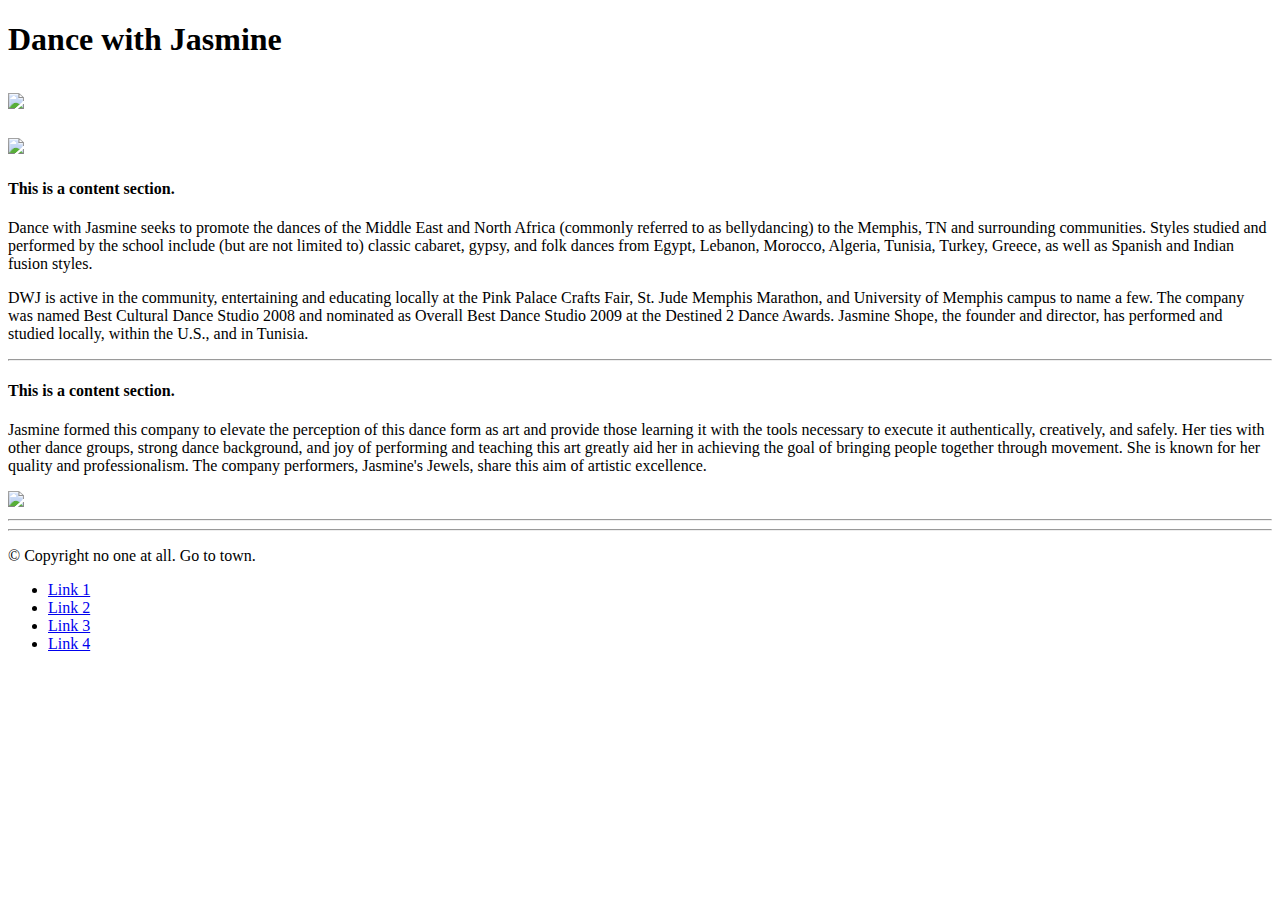
==== index.html @ 49c08023 "DwJ" ====
<!doctype html>
<html class="no-js" lang="en">
<head>
	<meta charset="utf-8" />
	<meta name="viewport" content="width=device-width, initial-scale=1.0" />
	<title>Dance with Jasmine</title>
	<link rel="stylesheet" href="stylesheets/app.css" />
	<script src="bower_components/modernizr/modernizr.js"></script>
</head>
<body>
	<div class="band" id="hero">
		<div class="row">
			<div class="large-12 columns">
				<h1 class="title">Dance with Jasmine</h1>
			</div>
		</div>
		<div class="row">
			<div class="large-3 columns">
				<h1><img id="logo" src="http://www.dancewithjasmine.com/Home_files/n_a.jpg"></h1>
			</div>
		</div>
	</div>

	<div class="row">
		<div class="large-4 columns">
			<img src="http://www.dancewithjasmine.com/Home_files/poseinwaterB.jpg">
		</div>
		<div class="large-8 columns">
			<h4>This is a content section.</h4>
			<div class="row">
				<div class="large-6 columns">
					<p>Dance with Jasmine seeks to promote the dances of the Middle East and North Africa (commonly referred to as bellydancing) to the Memphis, TN and surrounding communities. Styles studied and performed by the school include (but are not limited to) classic cabaret, gypsy, and folk dances from Egypt, Lebanon, Morocco, Algeria, Tunisia, Turkey, Greece, as well as Spanish and Indian fusion styles.</p>
				</div>
				<div class="large-6 columns">
					<p>DWJ is active in the community, entertaining and educating locally at the Pink Palace Crafts Fair, St. Jude Memphis Marathon, and University of Memphis campus to name a few. The company was named Best Cultural Dance Studio 2008 and nominated as Overall Best Dance Studio 2009 at the Destined 2 Dance Awards. Jasmine Shope, the founder and director, has performed and studied locally, within the U.S., and in Tunisia.</p>
				</div>
			</div>
		</div>
		<hr>
	</div>

	<div class="row">
		<div class="large-8 columns">
			<h4>This is a content section.</h4>
			<p>Jasmine formed this company to elevate the perception of this dance form as art and provide those learning it with the tools necessary to execute it authentically, creatively, and safely. Her ties with other dance groups, strong dance background, and joy of performing and teaching this art greatly aid her in achieving the goal of bringing people together through movement. She is known for her quality and professionalism. The company performers, Jasmine's Jewels, share this aim of artistic excellence.</p>
		</div>
		<div class="large-4 columns">
			<img src="http://placehold.it/400x300&text=[img]">
		</div>
		<hr>
	</div>

	<footer class="row">
		<div class="large-12 columns">
			<hr/>
			<div class="row">
				<div class="large-6 columns">
					<p>© Copyright no one at all. Go to town.</p>
				</div>
				<div class="large-6 columns">
					<ul class="inline-list right">
						<li><a href="#">Link 1</a></li>
						<li><a href="#">Link 2</a></li>
						<li><a href="#">Link 3</a></li>
						<li><a href="#">Link 4</a></li>
					</ul>
				</div>
			</div>
		</div>
	</footer>

	<script src="bower_components/jquery/dist/jquery.min.js"></script>
	<script src="bower_components/foundation/js/foundation.min.js"></script>
	<script src="js/app.js"></script>
</body>
</html>
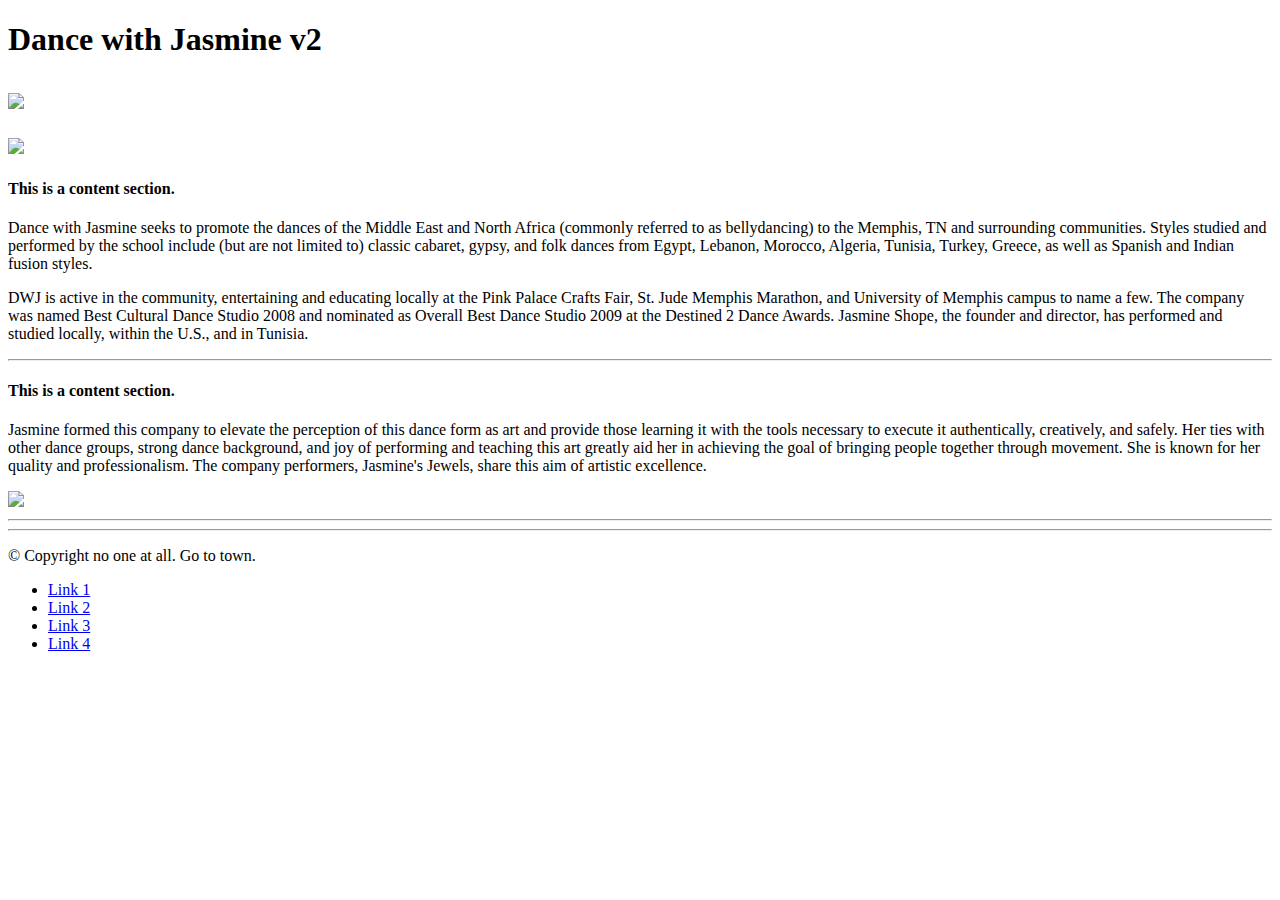
==== commit e04c74b4: "corrected title" ====
--- a/index.html
+++ b/index.html
@@ -11,7 +11,7 @@
 	<div class="band" id="hero">
 		<div class="row">
 			<div class="large-12 columns">
-				<h1 class="title">Dance with Jasmine</h1>
+				<h1 class="title">Dance with Jasmine v2</h1>
 			</div>
 		</div>
 		<div class="row">
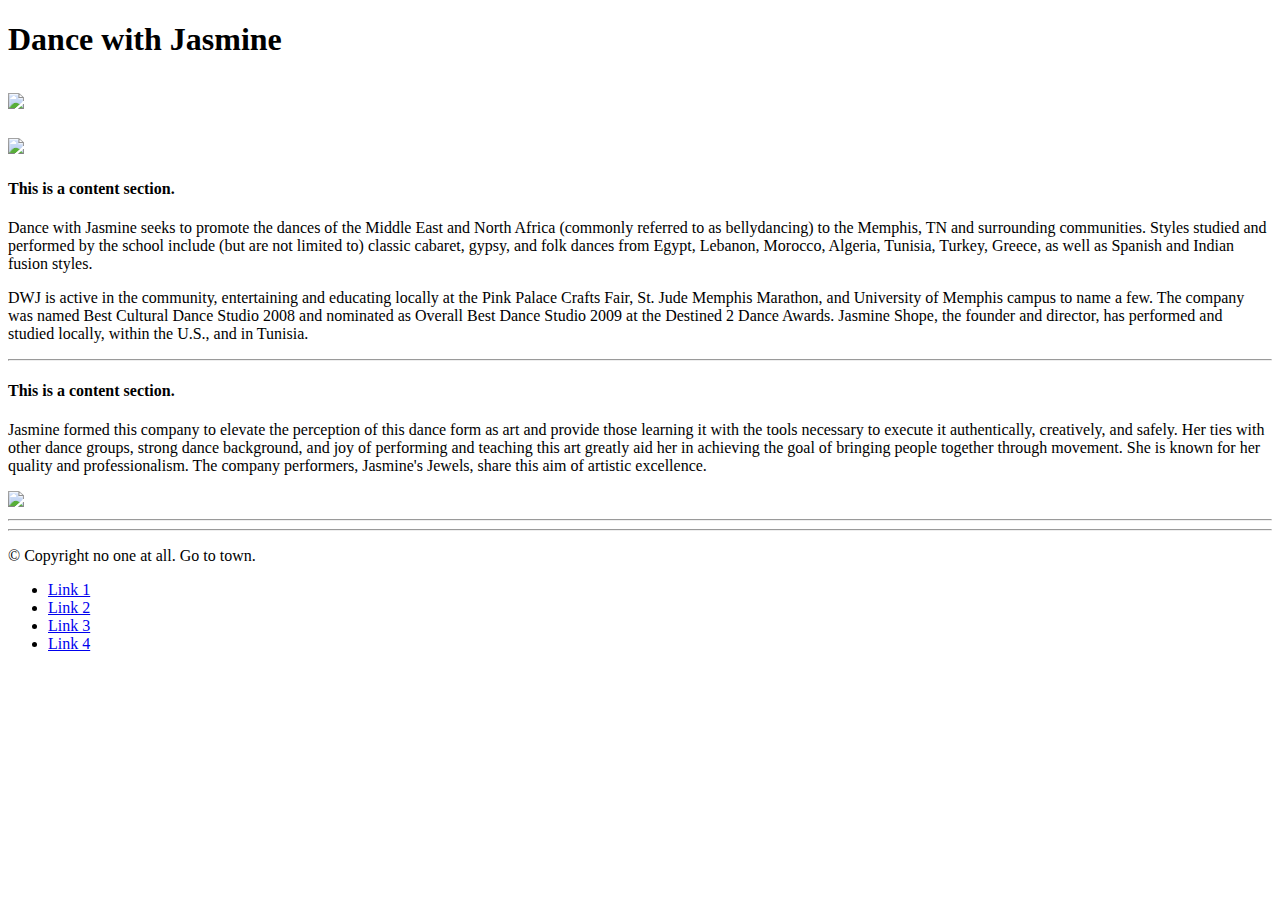
==== commit ebbcf4f7: "sync?" ====
--- a/index.html
+++ b/index.html
@@ -11,7 +11,7 @@
 	<div class="band" id="hero">
 		<div class="row">
 			<div class="large-12 columns">
-				<h1 class="title">Dance with Jasmine v2</h1>
+				<h1 class="title">Dance with Jasmine</h1>
 			</div>
 		</div>
 		<div class="row">
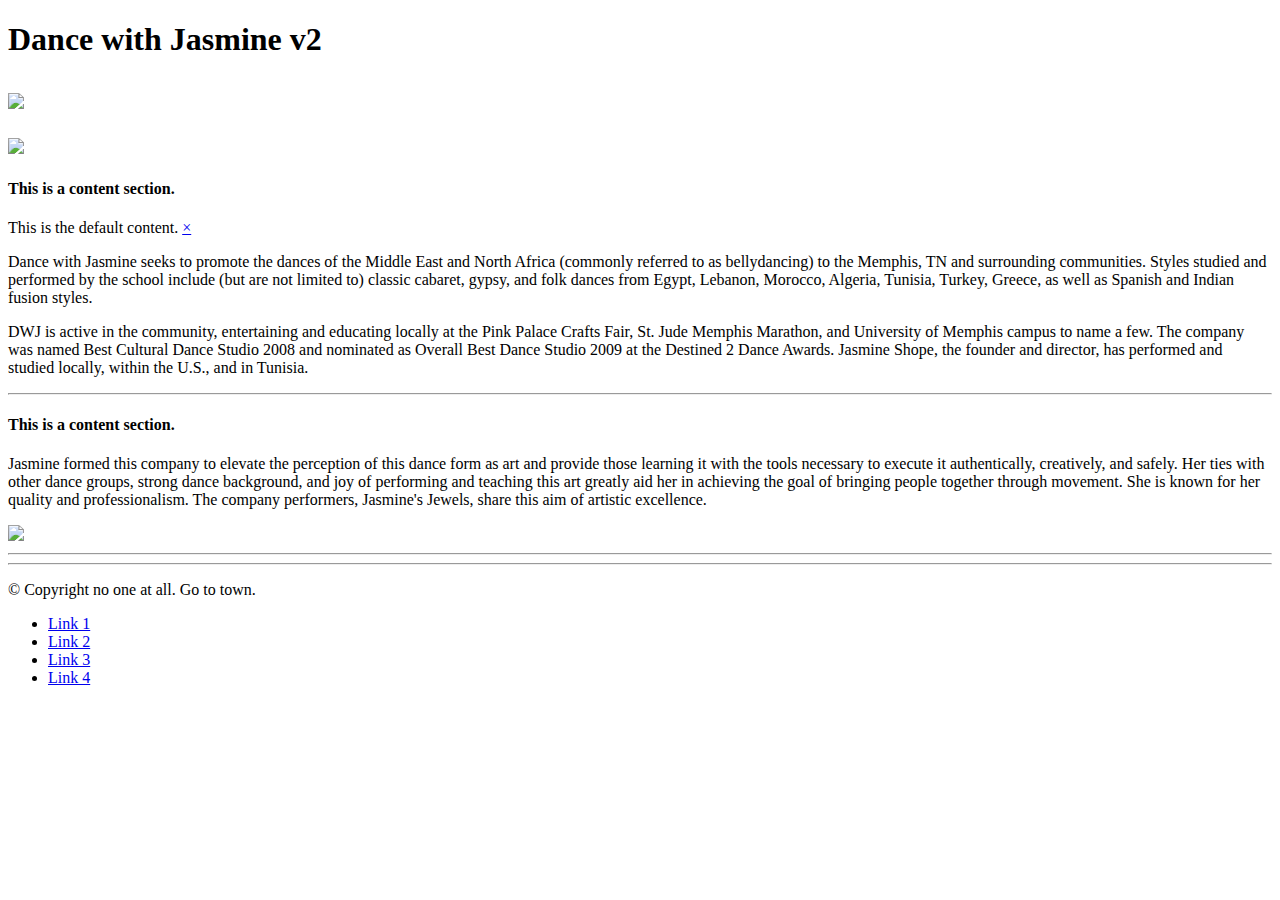
==== commit 20c4c4bd: "interchange js" ====
--- a/index.html
+++ b/index.html
@@ -11,7 +11,7 @@
 	<div class="band" id="hero">
 		<div class="row">
 			<div class="large-12 columns">
-				<h1 class="title">Dance with Jasmine</h1>
+				<h1 class="title">Dance with Jasmine v2</h1>
 			</div>
 		</div>
 		<div class="row">
@@ -29,6 +29,11 @@
 			<h4>This is a content section.</h4>
 			<div class="row">
 				<div class="large-6 columns">
+					<div data-interchange="[interchange-small.html, (small)], [interchange-medium.html, (medium)], [interchange-large.html, (large)]">
+						<div data-alert class="alert-box secondary radius">
+							This is the default content. <a href="#" class="close">&times;</a>
+						</div>
+					</div>
 					<p>Dance with Jasmine seeks to promote the dances of the Middle East and North Africa (commonly referred to as bellydancing) to the Memphis, TN and surrounding communities. Styles studied and performed by the school include (but are not limited to) classic cabaret, gypsy, and folk dances from Egypt, Lebanon, Morocco, Algeria, Tunisia, Turkey, Greece, as well as Spanish and Indian fusion styles.</p>
 				</div>
 				<div class="large-6 columns">
@@ -71,6 +76,7 @@
 
 	<script src="bower_components/jquery/dist/jquery.min.js"></script>
 	<script src="bower_components/foundation/js/foundation.min.js"></script>
+	<script src="js/foundation/foundation.interchange.js"></script>
 	<script src="js/app.js"></script>
 </body>
 </html>
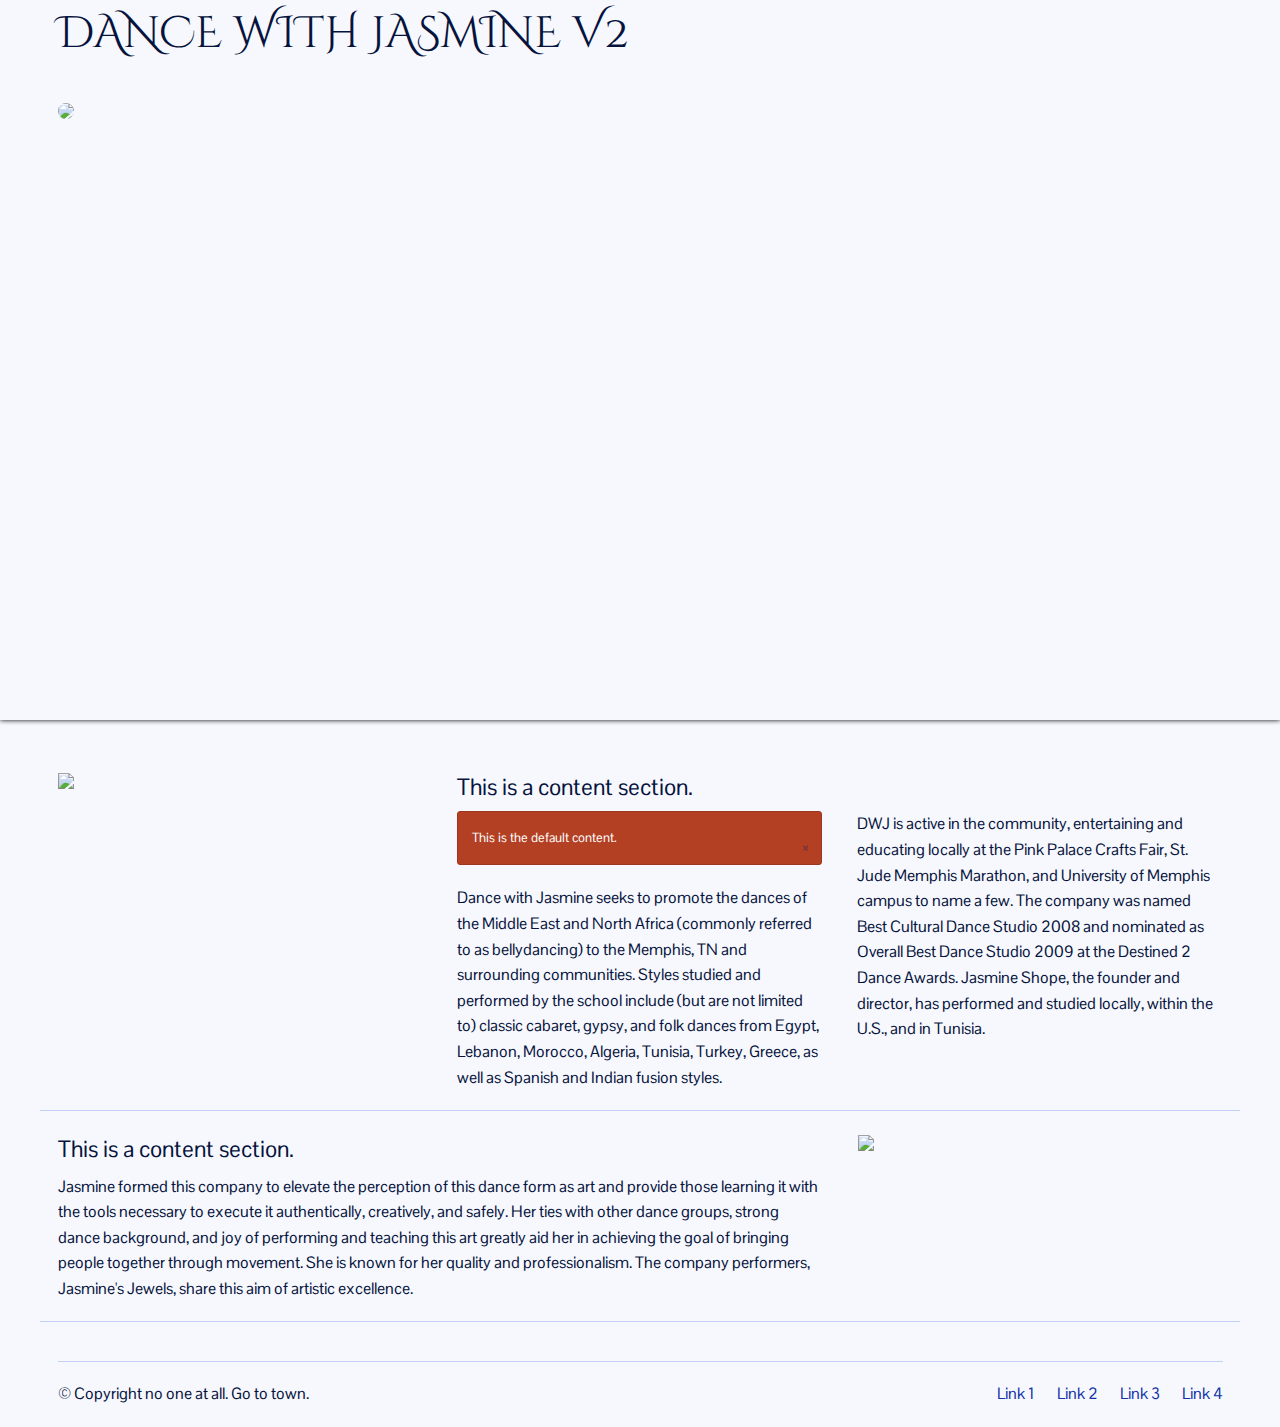
==== commit ab608850: "git ignore" ====
--- a/index.html
+++ b/index.html
@@ -29,7 +29,7 @@
 			<h4>This is a content section.</h4>
 			<div class="row">
 				<div class="large-6 columns">
-					<div data-interchange="[interchange-small.html, (small)], [interchange-medium.html, (medium)], [interchange-large.html, (large)]">
+					<div data-interchange="[small.html, (small)], [medium.html, (medium)], {large.html, (large)]">
 						<div data-alert class="alert-box secondary radius">
 							This is the default content. <a href="#" class="close">&times;</a>
 						</div>
@@ -76,7 +76,10 @@
 
 	<script src="bower_components/jquery/dist/jquery.min.js"></script>
 	<script src="bower_components/foundation/js/foundation.min.js"></script>
-	<script src="js/foundation/foundation.interchange.js"></script>
 	<script src="js/app.js"></script>
+	<script src="bower_components/foundation/js/foundation/foundation.interchange.js"></script>
+	<script>
+		$(document).foundation('interchange', 'reflow');
+	</script>
 </body>
 </html>
--- a/stylesheets/app.css
+++ b/stylesheets/app.css
@@ -0,0 +1,9204 @@
+@import url(http://fonts.googleapis.com/css?family=Josefin+Sans|Cinzel+Decorative|Pontano+Sans);
+/* line 348, ../bower_components/foundation/scss/foundation/components/_global.scss */
+meta.foundation-version {
+  font-family: "/5.5.1/";
+}
+
+/* line 352, ../bower_components/foundation/scss/foundation/components/_global.scss */
+meta.foundation-mq-small {
+  font-family: "/only screen/";
+  width: 0em;
+}
+
+/* line 357, ../bower_components/foundation/scss/foundation/components/_global.scss */
+meta.foundation-mq-small-only {
+  font-family: "/only screen and (max-width: 40em)/";
+  width: 0em;
+}
+
+/* line 362, ../bower_components/foundation/scss/foundation/components/_global.scss */
+meta.foundation-mq-medium {
+  font-family: "/only screen and (min-width:40.063em)/";
+  width: 40.063em;
+}
+
+/* line 367, ../bower_components/foundation/scss/foundation/components/_global.scss */
+meta.foundation-mq-medium-only {
+  font-family: "/only screen and (min-width:40.063em) and (max-width:64em)/";
+  width: 40.063em;
+}
+
+/* line 372, ../bower_components/foundation/scss/foundation/components/_global.scss */
+meta.foundation-mq-large {
+  font-family: "/only screen and (min-width:64.063em)/";
+  width: 64.063em;
+}
+
+/* line 377, ../bower_components/foundation/scss/foundation/components/_global.scss */
+meta.foundation-mq-large-only {
+  font-family: "/only screen and (min-width:64.063em) and (max-width:90em)/";
+  width: 64.063em;
+}
+
+/* line 382, ../bower_components/foundation/scss/foundation/components/_global.scss */
+meta.foundation-mq-xlarge {
+  font-family: "/only screen and (min-width:90.063em)/";
+  width: 90.063em;
+}
+
+/* line 387, ../bower_components/foundation/scss/foundation/components/_global.scss */
+meta.foundation-mq-xlarge-only {
+  font-family: "/only screen and (min-width:90.063em) and (max-width:120em)/";
+  width: 90.063em;
+}
+
+/* line 392, ../bower_components/foundation/scss/foundation/components/_global.scss */
+meta.foundation-mq-xxlarge {
+  font-family: "/only screen and (min-width:120.063em)/";
+  width: 120.063em;
+}
+
+/* line 397, ../bower_components/foundation/scss/foundation/components/_global.scss */
+meta.foundation-data-attribute-namespace {
+  font-family: false;
+}
+
+/* line 404, ../bower_components/foundation/scss/foundation/components/_global.scss */
+html, body {
+  height: 100%;
+}
+
+/* line 407, ../bower_components/foundation/scss/foundation/components/_global.scss */
+*,
+*:before,
+*:after {
+  -webkit-box-sizing: border-box;
+  -moz-box-sizing: border-box;
+  box-sizing: border-box;
+}
+
+/* line 413, ../bower_components/foundation/scss/foundation/components/_global.scss */
+html,
+body {
+  font-size: 100%;
+}
+
+/* line 417, ../bower_components/foundation/scss/foundation/components/_global.scss */
+body {
+  background: #f6f8fe;
+  color: #06133c;
+  padding: 0;
+  margin: 0;
+  font-family: "Pontano Sans", Helvetica, Roboto, Arial, sans-serif;
+  font-weight: normal;
+  font-style: normal;
+  line-height: 150%;
+  position: relative;
+  cursor: auto;
+}
+
+/* line 430, ../bower_components/foundation/scss/foundation/components/_global.scss */
+a:hover {
+  cursor: pointer;
+}
+
+/* line 433, ../bower_components/foundation/scss/foundation/components/_global.scss */
+img {
+  max-width: 100%;
+  height: auto;
+}
+
+/* line 435, ../bower_components/foundation/scss/foundation/components/_global.scss */
+img {
+  -ms-interpolation-mode: bicubic;
+}
+
+/* line 439, ../bower_components/foundation/scss/foundation/components/_global.scss */
+#map_canvas img,
+#map_canvas embed,
+#map_canvas object,
+.map_canvas img,
+.map_canvas embed,
+.map_canvas object {
+  max-width: none !important;
+}
+
+/* line 446, ../bower_components/foundation/scss/foundation/components/_global.scss */
+.left {
+  float: left !important;
+}
+
+/* line 447, ../bower_components/foundation/scss/foundation/components/_global.scss */
+.right {
+  float: right !important;
+}
+
+/* line 172, ../bower_components/foundation/scss/foundation/components/_global.scss */
+.clearfix:before, .clearfix:after {
+  content: " ";
+  display: table;
+}
+/* line 173, ../bower_components/foundation/scss/foundation/components/_global.scss */
+.clearfix:after {
+  clear: both;
+}
+
+/* line 451, ../bower_components/foundation/scss/foundation/components/_global.scss */
+.hide {
+  display: none;
+}
+
+/* line 456, ../bower_components/foundation/scss/foundation/components/_global.scss */
+.invisible {
+  visibility: hidden;
+}
+
+/* line 462, ../bower_components/foundation/scss/foundation/components/_global.scss */
+.antialiased {
+  -webkit-font-smoothing: antialiased;
+  -moz-osx-font-smoothing: grayscale;
+}
+
+/* line 465, ../bower_components/foundation/scss/foundation/components/_global.scss */
+img {
+  display: inline-block;
+  vertical-align: middle;
+}
+
+/* line 475, ../bower_components/foundation/scss/foundation/components/_global.scss */
+textarea {
+  height: auto;
+  min-height: 50px;
+}
+
+/* line 478, ../bower_components/foundation/scss/foundation/components/_global.scss */
+select {
+  width: 100%;
+}
+
+/* line 232, ../bower_components/foundation/scss/foundation/components/_grid.scss */
+.row {
+  width: 100%;
+  margin-left: auto;
+  margin-right: auto;
+  margin-top: 0;
+  margin-bottom: 0;
+  max-width: 75rem;
+}
+/* line 172, ../bower_components/foundation/scss/foundation/components/_global.scss */
+.row:before, .row:after {
+  content: " ";
+  display: table;
+}
+/* line 173, ../bower_components/foundation/scss/foundation/components/_global.scss */
+.row:after {
+  clear: both;
+}
+/* line 236, ../bower_components/foundation/scss/foundation/components/_grid.scss */
+.row.collapse > .column,
+.row.collapse > .columns {
+  padding-left: 0;
+  padding-right: 0;
+}
+/* line 239, ../bower_components/foundation/scss/foundation/components/_grid.scss */
+.row.collapse .row {
+  margin-left: 0;
+  margin-right: 0;
+}
+/* line 242, ../bower_components/foundation/scss/foundation/components/_grid.scss */
+.row .row {
+  width: auto;
+  margin-left: -1.09375rem;
+  margin-right: -1.09375rem;
+  margin-top: 0;
+  margin-bottom: 0;
+  max-width: none;
+}
+/* line 172, ../bower_components/foundation/scss/foundation/components/_global.scss */
+.row .row:before, .row .row:after {
+  content: " ";
+  display: table;
+}
+/* line 173, ../bower_components/foundation/scss/foundation/components/_global.scss */
+.row .row:after {
+  clear: both;
+}
+/* line 243, ../bower_components/foundation/scss/foundation/components/_grid.scss */
+.row .row.collapse {
+  width: auto;
+  margin: 0;
+  max-width: none;
+}
+/* line 172, ../bower_components/foundation/scss/foundation/components/_global.scss */
+.row .row.collapse:before, .row .row.collapse:after {
+  content: " ";
+  display: table;
+}
+/* line 173, ../bower_components/foundation/scss/foundation/components/_global.scss */
+.row .row.collapse:after {
+  clear: both;
+}
+
+/* line 247, ../bower_components/foundation/scss/foundation/components/_grid.scss */
+.column,
+.columns {
+  padding-left: 1.09375rem;
+  padding-right: 1.09375rem;
+  width: 100%;
+  float: left;
+}
+
+/* line 250, ../bower_components/foundation/scss/foundation/components/_grid.scss */
+[class*="column"] + [class*="column"]:last-child {
+  float: right;
+}
+
+/* line 251, ../bower_components/foundation/scss/foundation/components/_grid.scss */
+[class*="column"] + [class*="column"].end {
+  float: left;
+}
+
+@media only screen {
+  /* line 159, ../bower_components/foundation/scss/foundation/components/_grid.scss */
+  .small-push-0 {
+    position: relative;
+    left: 0%;
+    right: auto;
+  }
+
+  /* line 162, ../bower_components/foundation/scss/foundation/components/_grid.scss */
+  .small-pull-0 {
+    position: relative;
+    right: 0%;
+    left: auto;
+  }
+
+  /* line 159, ../bower_components/foundation/scss/foundation/components/_grid.scss */
+  .small-push-1 {
+    position: relative;
+    left: 8.33333%;
+    right: auto;
+  }
+
+  /* line 162, ../bower_components/foundation/scss/foundation/components/_grid.scss */
+  .small-pull-1 {
+    position: relative;
+    right: 8.33333%;
+    left: auto;
+  }
+
+  /* line 159, ../bower_components/foundation/scss/foundation/components/_grid.scss */
+  .small-push-2 {
+    position: relative;
+    left: 16.66667%;
+    right: auto;
+  }
+
+  /* line 162, ../bower_components/foundation/scss/foundation/components/_grid.scss */
+  .small-pull-2 {
+    position: relative;
+    right: 16.66667%;
+    left: auto;
+  }
+
+  /* line 159, ../bower_components/foundation/scss/foundation/components/_grid.scss */
+  .small-push-3 {
+    position: relative;
+    left: 25%;
+    right: auto;
+  }
+
+  /* line 162, ../bower_components/foundation/scss/foundation/components/_grid.scss */
+  .small-pull-3 {
+    position: relative;
+    right: 25%;
+    left: auto;
+  }
+
+  /* line 159, ../bower_components/foundation/scss/foundation/components/_grid.scss */
+  .small-push-4 {
+    position: relative;
+    left: 33.33333%;
+    right: auto;
+  }
+
+  /* line 162, ../bower_components/foundation/scss/foundation/components/_grid.scss */
+  .small-pull-4 {
+    position: relative;
+    right: 33.33333%;
+    left: auto;
+  }
+
+  /* line 159, ../bower_components/foundation/scss/foundation/components/_grid.scss */
+  .small-push-5 {
+    position: relative;
+    left: 41.66667%;
+    right: auto;
+  }
+
+  /* line 162, ../bower_components/foundation/scss/foundation/components/_grid.scss */
+  .small-pull-5 {
+    position: relative;
+    right: 41.66667%;
+    left: auto;
+  }
+
+  /* line 159, ../bower_components/foundation/scss/foundation/components/_grid.scss */
+  .small-push-6 {
+    position: relative;
+    left: 50%;
+    right: auto;
+  }
+
+  /* line 162, ../bower_components/foundation/scss/foundation/components/_grid.scss */
+  .small-pull-6 {
+    position: relative;
+    right: 50%;
+    left: auto;
+  }
+
+  /* line 159, ../bower_components/foundation/scss/foundation/components/_grid.scss */
+  .small-push-7 {
+    position: relative;
+    left: 58.33333%;
+    right: auto;
+  }
+
+  /* line 162, ../bower_components/foundation/scss/foundation/components/_grid.scss */
+  .small-pull-7 {
+    position: relative;
+    right: 58.33333%;
+    left: auto;
+  }
+
+  /* line 159, ../bower_components/foundation/scss/foundation/components/_grid.scss */
+  .small-push-8 {
+    position: relative;
+    left: 66.66667%;
+    right: auto;
+  }
+
+  /* line 162, ../bower_components/foundation/scss/foundation/components/_grid.scss */
+  .small-pull-8 {
+    position: relative;
+    right: 66.66667%;
+    left: auto;
+  }
+
+  /* line 159, ../bower_components/foundation/scss/foundation/components/_grid.scss */
+  .small-push-9 {
+    position: relative;
+    left: 75%;
+    right: auto;
+  }
+
+  /* line 162, ../bower_components/foundation/scss/foundation/components/_grid.scss */
+  .small-pull-9 {
+    position: relative;
+    right: 75%;
+    left: auto;
+  }
+
+  /* line 159, ../bower_components/foundation/scss/foundation/components/_grid.scss */
+  .small-push-10 {
+    position: relative;
+    left: 83.33333%;
+    right: auto;
+  }
+
+  /* line 162, ../bower_components/foundation/scss/foundation/components/_grid.scss */
+  .small-pull-10 {
+    position: relative;
+    right: 83.33333%;
+    left: auto;
+  }
+
+  /* line 159, ../bower_components/foundation/scss/foundation/components/_grid.scss */
+  .small-push-11 {
+    position: relative;
+    left: 91.66667%;
+    right: auto;
+  }
+
+  /* line 162, ../bower_components/foundation/scss/foundation/components/_grid.scss */
+  .small-pull-11 {
+    position: relative;
+    right: 91.66667%;
+    left: auto;
+  }
+
+  /* line 167, ../bower_components/foundation/scss/foundation/components/_grid.scss */
+  .column,
+  .columns {
+    position: relative;
+    padding-left: 1.09375rem;
+    padding-right: 1.09375rem;
+    float: left;
+  }
+
+  /* line 172, ../bower_components/foundation/scss/foundation/components/_grid.scss */
+  .small-1 {
+    width: 8.33333%;
+  }
+
+  /* line 172, ../bower_components/foundation/scss/foundation/components/_grid.scss */
+  .small-2 {
+    width: 16.66667%;
+  }
+
+  /* line 172, ../bower_components/foundation/scss/foundation/components/_grid.scss */
+  .small-3 {
+    width: 25%;
+  }
+
+  /* line 172, ../bower_components/foundation/scss/foundation/components/_grid.scss */
+  .small-4 {
+    width: 33.33333%;
+  }
+
+  /* line 172, ../bower_components/foundation/scss/foundation/components/_grid.scss */
+  .small-5 {
+    width: 41.66667%;
+  }
+
+  /* line 172, ../bower_components/foundation/scss/foundation/components/_grid.scss */
+  .small-6 {
+    width: 50%;
+  }
+
+  /* line 172, ../bower_components/foundation/scss/foundation/components/_grid.scss */
+  .small-7 {
+    width: 58.33333%;
+  }
+
+  /* line 172, ../bower_components/foundation/scss/foundation/components/_grid.scss */
+  .small-8 {
+    width: 66.66667%;
+  }
+
+  /* line 172, ../bower_components/foundation/scss/foundation/components/_grid.scss */
+  .small-9 {
+    width: 75%;
+  }
+
+  /* line 172, ../bower_components/foundation/scss/foundation/components/_grid.scss */
+  .small-10 {
+    width: 83.33333%;
+  }
+
+  /* line 172, ../bower_components/foundation/scss/foundation/components/_grid.scss */
+  .small-11 {
+    width: 91.66667%;
+  }
+
+  /* line 172, ../bower_components/foundation/scss/foundation/components/_grid.scss */
+  .small-12 {
+    width: 100%;
+  }
+
+  /* line 176, ../bower_components/foundation/scss/foundation/components/_grid.scss */
+  .small-offset-0 {
+    margin-left: 0% !important;
+  }
+
+  /* line 176, ../bower_components/foundation/scss/foundation/components/_grid.scss */
+  .small-offset-1 {
+    margin-left: 8.33333% !important;
+  }
+
+  /* line 176, ../bower_components/foundation/scss/foundation/components/_grid.scss */
+  .small-offset-2 {
+    margin-left: 16.66667% !important;
+  }
+
+  /* line 176, ../bower_components/foundation/scss/foundation/components/_grid.scss */
+  .small-offset-3 {
+    margin-left: 25% !important;
+  }
+
+  /* line 176, ../bower_components/foundation/scss/foundation/components/_grid.scss */
+  .small-offset-4 {
+    margin-left: 33.33333% !important;
+  }
+
+  /* line 176, ../bower_components/foundation/scss/foundation/components/_grid.scss */
+  .small-offset-5 {
+    margin-left: 41.66667% !important;
+  }
+
+  /* line 176, ../bower_components/foundation/scss/foundation/components/_grid.scss */
+  .small-offset-6 {
+    margin-left: 50% !important;
+  }
+
+  /* line 176, ../bower_components/foundation/scss/foundation/components/_grid.scss */
+  .small-offset-7 {
+    margin-left: 58.33333% !important;
+  }
+
+  /* line 176, ../bower_components/foundation/scss/foundation/components/_grid.scss */
+  .small-offset-8 {
+    margin-left: 66.66667% !important;
+  }
+
+  /* line 176, ../bower_components/foundation/scss/foundation/components/_grid.scss */
+  .small-offset-9 {
+    margin-left: 75% !important;
+  }
+
+  /* line 176, ../bower_components/foundation/scss/foundation/components/_grid.scss */
+  .small-offset-10 {
+    margin-left: 83.33333% !important;
+  }
+
+  /* line 176, ../bower_components/foundation/scss/foundation/components/_grid.scss */
+  .small-offset-11 {
+    margin-left: 91.66667% !important;
+  }
+
+  /* line 179, ../bower_components/foundation/scss/foundation/components/_grid.scss */
+  .small-reset-order {
+    margin-left: 0;
+    margin-right: 0;
+    left: auto;
+    right: auto;
+    float: left;
+  }
+
+  /* line 187, ../bower_components/foundation/scss/foundation/components/_grid.scss */
+  .column.small-centered,
+  .columns.small-centered {
+    margin-left: auto;
+    margin-right: auto;
+    float: none;
+  }
+
+  /* line 190, ../bower_components/foundation/scss/foundation/components/_grid.scss */
+  .column.small-uncentered,
+  .columns.small-uncentered {
+    margin-left: 0;
+    margin-right: 0;
+    float: left;
+  }
+
+  /* line 198, ../bower_components/foundation/scss/foundation/components/_grid.scss */
+  .column.small-centered:last-child,
+  .columns.small-centered:last-child {
+    float: none;
+  }
+
+  /* line 204, ../bower_components/foundation/scss/foundation/components/_grid.scss */
+  .column.small-uncentered:last-child,
+  .columns.small-uncentered:last-child {
+    float: left;
+  }
+
+  /* line 209, ../bower_components/foundation/scss/foundation/components/_grid.scss */
+  .column.small-uncentered.opposite,
+  .columns.small-uncentered.opposite {
+    float: right;
+  }
+
+  /* line 216, ../bower_components/foundation/scss/foundation/components/_grid.scss */
+  .row.small-collapse > .column,
+  .row.small-collapse > .columns {
+    padding-left: 0;
+    padding-right: 0;
+  }
+  /* line 219, ../bower_components/foundation/scss/foundation/components/_grid.scss */
+  .row.small-collapse .row {
+    margin-left: 0;
+    margin-right: 0;
+  }
+  /* line 222, ../bower_components/foundation/scss/foundation/components/_grid.scss */
+  .row.small-uncollapse > .column,
+  .row.small-uncollapse > .columns {
+    padding-left: 1.09375rem;
+    padding-right: 1.09375rem;
+    float: left;
+  }
+}
+@media only screen and (min-width: 40.063em) {
+  /* line 159, ../bower_components/foundation/scss/foundation/components/_grid.scss */
+  .medium-push-0 {
+    position: relative;
+    left: 0%;
+    right: auto;
+  }
+
+  /* line 162, ../bower_components/foundation/scss/foundation/components/_grid.scss */
+  .medium-pull-0 {
+    position: relative;
+    right: 0%;
+    left: auto;
+  }
+
+  /* line 159, ../bower_components/foundation/scss/foundation/components/_grid.scss */
+  .medium-push-1 {
+    position: relative;
+    left: 8.33333%;
+    right: auto;
+  }
+
+  /* line 162, ../bower_components/foundation/scss/foundation/components/_grid.scss */
+  .medium-pull-1 {
+    position: relative;
+    right: 8.33333%;
+    left: auto;
+  }
+
+  /* line 159, ../bower_components/foundation/scss/foundation/components/_grid.scss */
+  .medium-push-2 {
+    position: relative;
+    left: 16.66667%;
+    right: auto;
+  }
+
+  /* line 162, ../bower_components/foundation/scss/foundation/components/_grid.scss */
+  .medium-pull-2 {
+    position: relative;
+    right: 16.66667%;
+    left: auto;
+  }
+
+  /* line 159, ../bower_components/foundation/scss/foundation/components/_grid.scss */
+  .medium-push-3 {
+    position: relative;
+    left: 25%;
+    right: auto;
+  }
+
+  /* line 162, ../bower_components/foundation/scss/foundation/components/_grid.scss */
+  .medium-pull-3 {
+    position: relative;
+    right: 25%;
+    left: auto;
+  }
+
+  /* line 159, ../bower_components/foundation/scss/foundation/components/_grid.scss */
+  .medium-push-4 {
+    position: relative;
+    left: 33.33333%;
+    right: auto;
+  }
+
+  /* line 162, ../bower_components/foundation/scss/foundation/components/_grid.scss */
+  .medium-pull-4 {
+    position: relative;
+    right: 33.33333%;
+    left: auto;
+  }
+
+  /* line 159, ../bower_components/foundation/scss/foundation/components/_grid.scss */
+  .medium-push-5 {
+    position: relative;
+    left: 41.66667%;
+    right: auto;
+  }
+
+  /* line 162, ../bower_components/foundation/scss/foundation/components/_grid.scss */
+  .medium-pull-5 {
+    position: relative;
+    right: 41.66667%;
+    left: auto;
+  }
+
+  /* line 159, ../bower_components/foundation/scss/foundation/components/_grid.scss */
+  .medium-push-6 {
+    position: relative;
+    left: 50%;
+    right: auto;
+  }
+
+  /* line 162, ../bower_components/foundation/scss/foundation/components/_grid.scss */
+  .medium-pull-6 {
+    position: relative;
+    right: 50%;
+    left: auto;
+  }
+
+  /* line 159, ../bower_components/foundation/scss/foundation/components/_grid.scss */
+  .medium-push-7 {
+    position: relative;
+    left: 58.33333%;
+    right: auto;
+  }
+
+  /* line 162, ../bower_components/foundation/scss/foundation/components/_grid.scss */
+  .medium-pull-7 {
+    position: relative;
+    right: 58.33333%;
+    left: auto;
+  }
+
+  /* line 159, ../bower_components/foundation/scss/foundation/components/_grid.scss */
+  .medium-push-8 {
+    position: relative;
+    left: 66.66667%;
+    right: auto;
+  }
+
+  /* line 162, ../bower_components/foundation/scss/foundation/components/_grid.scss */
+  .medium-pull-8 {
+    position: relative;
+    right: 66.66667%;
+    left: auto;
+  }
+
+  /* line 159, ../bower_components/foundation/scss/foundation/components/_grid.scss */
+  .medium-push-9 {
+    position: relative;
+    left: 75%;
+    right: auto;
+  }
+
+  /* line 162, ../bower_components/foundation/scss/foundation/components/_grid.scss */
+  .medium-pull-9 {
+    position: relative;
+    right: 75%;
+    left: auto;
+  }
+
+  /* line 159, ../bower_components/foundation/scss/foundation/components/_grid.scss */
+  .medium-push-10 {
+    position: relative;
+    left: 83.33333%;
+    right: auto;
+  }
+
+  /* line 162, ../bower_components/foundation/scss/foundation/components/_grid.scss */
+  .medium-pull-10 {
+    position: relative;
+    right: 83.33333%;
+    left: auto;
+  }
+
+  /* line 159, ../bower_components/foundation/scss/foundation/components/_grid.scss */
+  .medium-push-11 {
+    position: relative;
+    left: 91.66667%;
+    right: auto;
+  }
+
+  /* line 162, ../bower_components/foundation/scss/foundation/components/_grid.scss */
+  .medium-pull-11 {
+    position: relative;
+    right: 91.66667%;
+    left: auto;
+  }
+
+  /* line 167, ../bower_components/foundation/scss/foundation/components/_grid.scss */
+  .column,
+  .columns {
+    position: relative;
+    padding-left: 1.09375rem;
+    padding-right: 1.09375rem;
+    float: left;
+  }
+
+  /* line 172, ../bower_components/foundation/scss/foundation/components/_grid.scss */
+  .medium-1 {
+    width: 8.33333%;
+  }
+
+  /* line 172, ../bower_components/foundation/scss/foundation/components/_grid.scss */
+  .medium-2 {
+    width: 16.66667%;
+  }
+
+  /* line 172, ../bower_components/foundation/scss/foundation/components/_grid.scss */
+  .medium-3 {
+    width: 25%;
+  }
+
+  /* line 172, ../bower_components/foundation/scss/foundation/components/_grid.scss */
+  .medium-4 {
+    width: 33.33333%;
+  }
+
+  /* line 172, ../bower_components/foundation/scss/foundation/components/_grid.scss */
+  .medium-5 {
+    width: 41.66667%;
+  }
+
+  /* line 172, ../bower_components/foundation/scss/foundation/components/_grid.scss */
+  .medium-6 {
+    width: 50%;
+  }
+
+  /* line 172, ../bower_components/foundation/scss/foundation/components/_grid.scss */
+  .medium-7 {
+    width: 58.33333%;
+  }
+
+  /* line 172, ../bower_components/foundation/scss/foundation/components/_grid.scss */
+  .medium-8 {
+    width: 66.66667%;
+  }
+
+  /* line 172, ../bower_components/foundation/scss/foundation/components/_grid.scss */
+  .medium-9 {
+    width: 75%;
+  }
+
+  /* line 172, ../bower_components/foundation/scss/foundation/components/_grid.scss */
+  .medium-10 {
+    width: 83.33333%;
+  }
+
+  /* line 172, ../bower_components/foundation/scss/foundation/components/_grid.scss */
+  .medium-11 {
+    width: 91.66667%;
+  }
+
+  /* line 172, ../bower_components/foundation/scss/foundation/components/_grid.scss */
+  .medium-12 {
+    width: 100%;
+  }
+
+  /* line 176, ../bower_components/foundation/scss/foundation/components/_grid.scss */
+  .medium-offset-0 {
+    margin-left: 0% !important;
+  }
+
+  /* line 176, ../bower_components/foundation/scss/foundation/components/_grid.scss */
+  .medium-offset-1 {
+    margin-left: 8.33333% !important;
+  }
+
+  /* line 176, ../bower_components/foundation/scss/foundation/components/_grid.scss */
+  .medium-offset-2 {
+    margin-left: 16.66667% !important;
+  }
+
+  /* line 176, ../bower_components/foundation/scss/foundation/components/_grid.scss */
+  .medium-offset-3 {
+    margin-left: 25% !important;
+  }
+
+  /* line 176, ../bower_components/foundation/scss/foundation/components/_grid.scss */
+  .medium-offset-4 {
+    margin-left: 33.33333% !important;
+  }
+
+  /* line 176, ../bower_components/foundation/scss/foundation/components/_grid.scss */
+  .medium-offset-5 {
+    margin-left: 41.66667% !important;
+  }
+
+  /* line 176, ../bower_components/foundation/scss/foundation/components/_grid.scss */
+  .medium-offset-6 {
+    margin-left: 50% !important;
+  }
+
+  /* line 176, ../bower_components/foundation/scss/foundation/components/_grid.scss */
+  .medium-offset-7 {
+    margin-left: 58.33333% !important;
+  }
+
+  /* line 176, ../bower_components/foundation/scss/foundation/components/_grid.scss */
+  .medium-offset-8 {
+    margin-left: 66.66667% !important;
+  }
+
+  /* line 176, ../bower_components/foundation/scss/foundation/components/_grid.scss */
+  .medium-offset-9 {
+    margin-left: 75% !important;
+  }
+
+  /* line 176, ../bower_components/foundation/scss/foundation/components/_grid.scss */
+  .medium-offset-10 {
+    margin-left: 83.33333% !important;
+  }
+
+  /* line 176, ../bower_components/foundation/scss/foundation/components/_grid.scss */
+  .medium-offset-11 {
+    margin-left: 91.66667% !important;
+  }
+
+  /* line 179, ../bower_components/foundation/scss/foundation/components/_grid.scss */
+  .medium-reset-order {
+    margin-left: 0;
+    margin-right: 0;
+    left: auto;
+    right: auto;
+    float: left;
+  }
+
+  /* line 187, ../bower_components/foundation/scss/foundation/components/_grid.scss */
+  .column.medium-centered,
+  .columns.medium-centered {
+    margin-left: auto;
+    margin-right: auto;
+    float: none;
+  }
+
+  /* line 190, ../bower_components/foundation/scss/foundation/components/_grid.scss */
+  .column.medium-uncentered,
+  .columns.medium-uncentered {
+    margin-left: 0;
+    margin-right: 0;
+    float: left;
+  }
+
+  /* line 198, ../bower_components/foundation/scss/foundation/components/_grid.scss */
+  .column.medium-centered:last-child,
+  .columns.medium-centered:last-child {
+    float: none;
+  }
+
+  /* line 204, ../bower_components/foundation/scss/foundation/components/_grid.scss */
+  .column.medium-uncentered:last-child,
+  .columns.medium-uncentered:last-child {
+    float: left;
+  }
+
+  /* line 209, ../bower_components/foundation/scss/foundation/components/_grid.scss */
+  .column.medium-uncentered.opposite,
+  .columns.medium-uncentered.opposite {
+    float: right;
+  }
+
+  /* line 216, ../bower_components/foundation/scss/foundation/components/_grid.scss */
+  .row.medium-collapse > .column,
+  .row.medium-collapse > .columns {
+    padding-left: 0;
+    padding-right: 0;
+  }
+  /* line 219, ../bower_components/foundation/scss/foundation/components/_grid.scss */
+  .row.medium-collapse .row {
+    margin-left: 0;
+    margin-right: 0;
+  }
+  /* line 222, ../bower_components/foundation/scss/foundation/components/_grid.scss */
+  .row.medium-uncollapse > .column,
+  .row.medium-uncollapse > .columns {
+    padding-left: 1.09375rem;
+    padding-right: 1.09375rem;
+    float: left;
+  }
+
+  /* line 261, ../bower_components/foundation/scss/foundation/components/_grid.scss */
+  .push-0 {
+    position: relative;
+    left: 0%;
+    right: auto;
+  }
+
+  /* line 264, ../bower_components/foundation/scss/foundation/components/_grid.scss */
+  .pull-0 {
+    position: relative;
+    right: 0%;
+    left: auto;
+  }
+
+  /* line 261, ../bower_components/foundation/scss/foundation/components/_grid.scss */
+  .push-1 {
+    position: relative;
+    left: 8.33333%;
+    right: auto;
+  }
+
+  /* line 264, ../bower_components/foundation/scss/foundation/components/_grid.scss */
+  .pull-1 {
+    position: relative;
+    right: 8.33333%;
+    left: auto;
+  }
+
+  /* line 261, ../bower_components/foundation/scss/foundation/components/_grid.scss */
+  .push-2 {
+    position: relative;
+    left: 16.66667%;
+    right: auto;
+  }
+
+  /* line 264, ../bower_components/foundation/scss/foundation/components/_grid.scss */
+  .pull-2 {
+    position: relative;
+    right: 16.66667%;
+    left: auto;
+  }
+
+  /* line 261, ../bower_components/foundation/scss/foundation/components/_grid.scss */
+  .push-3 {
+    position: relative;
+    left: 25%;
+    right: auto;
+  }
+
+  /* line 264, ../bower_components/foundation/scss/foundation/components/_grid.scss */
+  .pull-3 {
+    position: relative;
+    right: 25%;
+    left: auto;
+  }
+
+  /* line 261, ../bower_components/foundation/scss/foundation/components/_grid.scss */
+  .push-4 {
+    position: relative;
+    left: 33.33333%;
+    right: auto;
+  }
+
+  /* line 264, ../bower_components/foundation/scss/foundation/components/_grid.scss */
+  .pull-4 {
+    position: relative;
+    right: 33.33333%;
+    left: auto;
+  }
+
+  /* line 261, ../bower_components/foundation/scss/foundation/components/_grid.scss */
+  .push-5 {
+    position: relative;
+    left: 41.66667%;
+    right: auto;
+  }
+
+  /* line 264, ../bower_components/foundation/scss/foundation/components/_grid.scss */
+  .pull-5 {
+    position: relative;
+    right: 41.66667%;
+    left: auto;
+  }
+
+  /* line 261, ../bower_components/foundation/scss/foundation/components/_grid.scss */
+  .push-6 {
+    position: relative;
+    left: 50%;
+    right: auto;
+  }
+
+  /* line 264, ../bower_components/foundation/scss/foundation/components/_grid.scss */
+  .pull-6 {
+    position: relative;
+    right: 50%;
+    left: auto;
+  }
+
+  /* line 261, ../bower_components/foundation/scss/foundation/components/_grid.scss */
+  .push-7 {
+    position: relative;
+    left: 58.33333%;
+    right: auto;
+  }
+
+  /* line 264, ../bower_components/foundation/scss/foundation/components/_grid.scss */
+  .pull-7 {
+    position: relative;
+    right: 58.33333%;
+    left: auto;
+  }
+
+  /* line 261, ../bower_components/foundation/scss/foundation/components/_grid.scss */
+  .push-8 {
+    position: relative;
+    left: 66.66667%;
+    right: auto;
+  }
+
+  /* line 264, ../bower_components/foundation/scss/foundation/components/_grid.scss */
+  .pull-8 {
+    position: relative;
+    right: 66.66667%;
+    left: auto;
+  }
+
+  /* line 261, ../bower_components/foundation/scss/foundation/components/_grid.scss */
+  .push-9 {
+    position: relative;
+    left: 75%;
+    right: auto;
+  }
+
+  /* line 264, ../bower_components/foundation/scss/foundation/components/_grid.scss */
+  .pull-9 {
+    position: relative;
+    right: 75%;
+    left: auto;
+  }
+
+  /* line 261, ../bower_components/foundation/scss/foundation/components/_grid.scss */
+  .push-10 {
+    position: relative;
+    left: 83.33333%;
+    right: auto;
+  }
+
+  /* line 264, ../bower_components/foundation/scss/foundation/components/_grid.scss */
+  .pull-10 {
+    position: relative;
+    right: 83.33333%;
+    left: auto;
+  }
+
+  /* line 261, ../bower_components/foundation/scss/foundation/components/_grid.scss */
+  .push-11 {
+    position: relative;
+    left: 91.66667%;
+    right: auto;
+  }
+
+  /* line 264, ../bower_components/foundation/scss/foundation/components/_grid.scss */
+  .pull-11 {
+    position: relative;
+    right: 91.66667%;
+    left: auto;
+  }
+}
+@media only screen and (min-width: 64.063em) {
+  /* line 159, ../bower_components/foundation/scss/foundation/components/_grid.scss */
+  .large-push-0 {
+    position: relative;
+    left: 0%;
+    right: auto;
+  }
+
+  /* line 162, ../bower_components/foundation/scss/foundation/components/_grid.scss */
+  .large-pull-0 {
+    position: relative;
+    right: 0%;
+    left: auto;
+  }
+
+  /* line 159, ../bower_components/foundation/scss/foundation/components/_grid.scss */
+  .large-push-1 {
+    position: relative;
+    left: 8.33333%;
+    right: auto;
+  }
+
+  /* line 162, ../bower_components/foundation/scss/foundation/components/_grid.scss */
+  .large-pull-1 {
+    position: relative;
+    right: 8.33333%;
+    left: auto;
+  }
+
+  /* line 159, ../bower_components/foundation/scss/foundation/components/_grid.scss */
+  .large-push-2 {
+    position: relative;
+    left: 16.66667%;
+    right: auto;
+  }
+
+  /* line 162, ../bower_components/foundation/scss/foundation/components/_grid.scss */
+  .large-pull-2 {
+    position: relative;
+    right: 16.66667%;
+    left: auto;
+  }
+
+  /* line 159, ../bower_components/foundation/scss/foundation/components/_grid.scss */
+  .large-push-3 {
+    position: relative;
+    left: 25%;
+    right: auto;
+  }
+
+  /* line 162, ../bower_components/foundation/scss/foundation/components/_grid.scss */
+  .large-pull-3 {
+    position: relative;
+    right: 25%;
+    left: auto;
+  }
+
+  /* line 159, ../bower_components/foundation/scss/foundation/components/_grid.scss */
+  .large-push-4 {
+    position: relative;
+    left: 33.33333%;
+    right: auto;
+  }
+
+  /* line 162, ../bower_components/foundation/scss/foundation/components/_grid.scss */
+  .large-pull-4 {
+    position: relative;
+    right: 33.33333%;
+    left: auto;
+  }
+
+  /* line 159, ../bower_components/foundation/scss/foundation/components/_grid.scss */
+  .large-push-5 {
+    position: relative;
+    left: 41.66667%;
+    right: auto;
+  }
+
+  /* line 162, ../bower_components/foundation/scss/foundation/components/_grid.scss */
+  .large-pull-5 {
+    position: relative;
+    right: 41.66667%;
+    left: auto;
+  }
+
+  /* line 159, ../bower_components/foundation/scss/foundation/components/_grid.scss */
+  .large-push-6 {
+    position: relative;
+    left: 50%;
+    right: auto;
+  }
+
+  /* line 162, ../bower_components/foundation/scss/foundation/components/_grid.scss */
+  .large-pull-6 {
+    position: relative;
+    right: 50%;
+    left: auto;
+  }
+
+  /* line 159, ../bower_components/foundation/scss/foundation/components/_grid.scss */
+  .large-push-7 {
+    position: relative;
+    left: 58.33333%;
+    right: auto;
+  }
+
+  /* line 162, ../bower_components/foundation/scss/foundation/components/_grid.scss */
+  .large-pull-7 {
+    position: relative;
+    right: 58.33333%;
+    left: auto;
+  }
+
+  /* line 159, ../bower_components/foundation/scss/foundation/components/_grid.scss */
+  .large-push-8 {
+    position: relative;
+    left: 66.66667%;
+    right: auto;
+  }
+
+  /* line 162, ../bower_components/foundation/scss/foundation/components/_grid.scss */
+  .large-pull-8 {
+    position: relative;
+    right: 66.66667%;
+    left: auto;
+  }
+
+  /* line 159, ../bower_components/foundation/scss/foundation/components/_grid.scss */
+  .large-push-9 {
+    position: relative;
+    left: 75%;
+    right: auto;
+  }
+
+  /* line 162, ../bower_components/foundation/scss/foundation/components/_grid.scss */
+  .large-pull-9 {
+    position: relative;
+    right: 75%;
+    left: auto;
+  }
+
+  /* line 159, ../bower_components/foundation/scss/foundation/components/_grid.scss */
+  .large-push-10 {
+    position: relative;
+    left: 83.33333%;
+    right: auto;
+  }
+
+  /* line 162, ../bower_components/foundation/scss/foundation/components/_grid.scss */
+  .large-pull-10 {
+    position: relative;
+    right: 83.33333%;
+    left: auto;
+  }
+
+  /* line 159, ../bower_components/foundation/scss/foundation/components/_grid.scss */
+  .large-push-11 {
+    position: relative;
+    left: 91.66667%;
+    right: auto;
+  }
+
+  /* line 162, ../bower_components/foundation/scss/foundation/components/_grid.scss */
+  .large-pull-11 {
+    position: relative;
+    right: 91.66667%;
+    left: auto;
+  }
+
+  /* line 167, ../bower_components/foundation/scss/foundation/components/_grid.scss */
+  .column,
+  .columns {
+    position: relative;
+    padding-left: 1.09375rem;
+    padding-right: 1.09375rem;
+    float: left;
+  }
+
+  /* line 172, ../bower_components/foundation/scss/foundation/components/_grid.scss */
+  .large-1 {
+    width: 8.33333%;
+  }
+
+  /* line 172, ../bower_components/foundation/scss/foundation/components/_grid.scss */
+  .large-2 {
+    width: 16.66667%;
+  }
+
+  /* line 172, ../bower_components/foundation/scss/foundation/components/_grid.scss */
+  .large-3 {
+    width: 25%;
+  }
+
+  /* line 172, ../bower_components/foundation/scss/foundation/components/_grid.scss */
+  .large-4 {
+    width: 33.33333%;
+  }
+
+  /* line 172, ../bower_components/foundation/scss/foundation/components/_grid.scss */
+  .large-5 {
+    width: 41.66667%;
+  }
+
+  /* line 172, ../bower_components/foundation/scss/foundation/components/_grid.scss */
+  .large-6 {
+    width: 50%;
+  }
+
+  /* line 172, ../bower_components/foundation/scss/foundation/components/_grid.scss */
+  .large-7 {
+    width: 58.33333%;
+  }
+
+  /* line 172, ../bower_components/foundation/scss/foundation/components/_grid.scss */
+  .large-8 {
+    width: 66.66667%;
+  }
+
+  /* line 172, ../bower_components/foundation/scss/foundation/components/_grid.scss */
+  .large-9 {
+    width: 75%;
+  }
+
+  /* line 172, ../bower_components/foundation/scss/foundation/components/_grid.scss */
+  .large-10 {
+    width: 83.33333%;
+  }
+
+  /* line 172, ../bower_components/foundation/scss/foundation/components/_grid.scss */
+  .large-11 {
+    width: 91.66667%;
+  }
+
+  /* line 172, ../bower_components/foundation/scss/foundation/components/_grid.scss */
+  .large-12 {
+    width: 100%;
+  }
+
+  /* line 176, ../bower_components/foundation/scss/foundation/components/_grid.scss */
+  .large-offset-0 {
+    margin-left: 0% !important;
+  }
+
+  /* line 176, ../bower_components/foundation/scss/foundation/components/_grid.scss */
+  .large-offset-1 {
+    margin-left: 8.33333% !important;
+  }
+
+  /* line 176, ../bower_components/foundation/scss/foundation/components/_grid.scss */
+  .large-offset-2 {
+    margin-left: 16.66667% !important;
+  }
+
+  /* line 176, ../bower_components/foundation/scss/foundation/components/_grid.scss */
+  .large-offset-3 {
+    margin-left: 25% !important;
+  }
+
+  /* line 176, ../bower_components/foundation/scss/foundation/components/_grid.scss */
+  .large-offset-4 {
+    margin-left: 33.33333% !important;
+  }
+
+  /* line 176, ../bower_components/foundation/scss/foundation/components/_grid.scss */
+  .large-offset-5 {
+    margin-left: 41.66667% !important;
+  }
+
+  /* line 176, ../bower_components/foundation/scss/foundation/components/_grid.scss */
+  .large-offset-6 {
+    margin-left: 50% !important;
+  }
+
+  /* line 176, ../bower_components/foundation/scss/foundation/components/_grid.scss */
+  .large-offset-7 {
+    margin-left: 58.33333% !important;
+  }
+
+  /* line 176, ../bower_components/foundation/scss/foundation/components/_grid.scss */
+  .large-offset-8 {
+    margin-left: 66.66667% !important;
+  }
+
+  /* line 176, ../bower_components/foundation/scss/foundation/components/_grid.scss */
+  .large-offset-9 {
+    margin-left: 75% !important;
+  }
+
+  /* line 176, ../bower_components/foundation/scss/foundation/components/_grid.scss */
+  .large-offset-10 {
+    margin-left: 83.33333% !important;
+  }
+
+  /* line 176, ../bower_components/foundation/scss/foundation/components/_grid.scss */
+  .large-offset-11 {
+    margin-left: 91.66667% !important;
+  }
+
+  /* line 179, ../bower_components/foundation/scss/foundation/components/_grid.scss */
+  .large-reset-order {
+    margin-left: 0;
+    margin-right: 0;
+    left: auto;
+    right: auto;
+    float: left;
+  }
+
+  /* line 187, ../bower_components/foundation/scss/foundation/components/_grid.scss */
+  .column.large-centered,
+  .columns.large-centered {
+    margin-left: auto;
+    margin-right: auto;
+    float: none;
+  }
+
+  /* line 190, ../bower_components/foundation/scss/foundation/components/_grid.scss */
+  .column.large-uncentered,
+  .columns.large-uncentered {
+    margin-left: 0;
+    margin-right: 0;
+    float: left;
+  }
+
+  /* line 198, ../bower_components/foundation/scss/foundation/components/_grid.scss */
+  .column.large-centered:last-child,
+  .columns.large-centered:last-child {
+    float: none;
+  }
+
+  /* line 204, ../bower_components/foundation/scss/foundation/components/_grid.scss */
+  .column.large-uncentered:last-child,
+  .columns.large-uncentered:last-child {
+    float: left;
+  }
+
+  /* line 209, ../bower_components/foundation/scss/foundation/components/_grid.scss */
+  .column.large-uncentered.opposite,
+  .columns.large-uncentered.opposite {
+    float: right;
+  }
+
+  /* line 216, ../bower_components/foundation/scss/foundation/components/_grid.scss */
+  .row.large-collapse > .column,
+  .row.large-collapse > .columns {
+    padding-left: 0;
+    padding-right: 0;
+  }
+  /* line 219, ../bower_components/foundation/scss/foundation/components/_grid.scss */
+  .row.large-collapse .row {
+    margin-left: 0;
+    margin-right: 0;
+  }
+  /* line 222, ../bower_components/foundation/scss/foundation/components/_grid.scss */
+  .row.large-uncollapse > .column,
+  .row.large-uncollapse > .columns {
+    padding-left: 1.09375rem;
+    padding-right: 1.09375rem;
+    float: left;
+  }
+
+  /* line 272, ../bower_components/foundation/scss/foundation/components/_grid.scss */
+  .push-0 {
+    position: relative;
+    left: 0%;
+    right: auto;
+  }
+
+  /* line 275, ../bower_components/foundation/scss/foundation/components/_grid.scss */
+  .pull-0 {
+    position: relative;
+    right: 0%;
+    left: auto;
+  }
+
+  /* line 272, ../bower_components/foundation/scss/foundation/components/_grid.scss */
+  .push-1 {
+    position: relative;
+    left: 8.33333%;
+    right: auto;
+  }
+
+  /* line 275, ../bower_components/foundation/scss/foundation/components/_grid.scss */
+  .pull-1 {
+    position: relative;
+    right: 8.33333%;
+    left: auto;
+  }
+
+  /* line 272, ../bower_components/foundation/scss/foundation/components/_grid.scss */
+  .push-2 {
+    position: relative;
+    left: 16.66667%;
+    right: auto;
+  }
+
+  /* line 275, ../bower_components/foundation/scss/foundation/components/_grid.scss */
+  .pull-2 {
+    position: relative;
+    right: 16.66667%;
+    left: auto;
+  }
+
+  /* line 272, ../bower_components/foundation/scss/foundation/components/_grid.scss */
+  .push-3 {
+    position: relative;
+    left: 25%;
+    right: auto;
+  }
+
+  /* line 275, ../bower_components/foundation/scss/foundation/components/_grid.scss */
+  .pull-3 {
+    position: relative;
+    right: 25%;
+    left: auto;
+  }
+
+  /* line 272, ../bower_components/foundation/scss/foundation/components/_grid.scss */
+  .push-4 {
+    position: relative;
+    left: 33.33333%;
+    right: auto;
+  }
+
+  /* line 275, ../bower_components/foundation/scss/foundation/components/_grid.scss */
+  .pull-4 {
+    position: relative;
+    right: 33.33333%;
+    left: auto;
+  }
+
+  /* line 272, ../bower_components/foundation/scss/foundation/components/_grid.scss */
+  .push-5 {
+    position: relative;
+    left: 41.66667%;
+    right: auto;
+  }
+
+  /* line 275, ../bower_components/foundation/scss/foundation/components/_grid.scss */
+  .pull-5 {
+    position: relative;
+    right: 41.66667%;
+    left: auto;
+  }
+
+  /* line 272, ../bower_components/foundation/scss/foundation/components/_grid.scss */
+  .push-6 {
+    position: relative;
+    left: 50%;
+    right: auto;
+  }
+
+  /* line 275, ../bower_components/foundation/scss/foundation/components/_grid.scss */
+  .pull-6 {
+    position: relative;
+    right: 50%;
+    left: auto;
+  }
+
+  /* line 272, ../bower_components/foundation/scss/foundation/components/_grid.scss */
+  .push-7 {
+    position: relative;
+    left: 58.33333%;
+    right: auto;
+  }
+
+  /* line 275, ../bower_components/foundation/scss/foundation/components/_grid.scss */
+  .pull-7 {
+    position: relative;
+    right: 58.33333%;
+    left: auto;
+  }
+
+  /* line 272, ../bower_components/foundation/scss/foundation/components/_grid.scss */
+  .push-8 {
+    position: relative;
+    left: 66.66667%;
+    right: auto;
+  }
+
+  /* line 275, ../bower_components/foundation/scss/foundation/components/_grid.scss */
+  .pull-8 {
+    position: relative;
+    right: 66.66667%;
+    left: auto;
+  }
+
+  /* line 272, ../bower_components/foundation/scss/foundation/components/_grid.scss */
+  .push-9 {
+    position: relative;
+    left: 75%;
+    right: auto;
+  }
+
+  /* line 275, ../bower_components/foundation/scss/foundation/components/_grid.scss */
+  .pull-9 {
+    position: relative;
+    right: 75%;
+    left: auto;
+  }
+
+  /* line 272, ../bower_components/foundation/scss/foundation/components/_grid.scss */
+  .push-10 {
+    position: relative;
+    left: 83.33333%;
+    right: auto;
+  }
+
+  /* line 275, ../bower_components/foundation/scss/foundation/components/_grid.scss */
+  .pull-10 {
+    position: relative;
+    right: 83.33333%;
+    left: auto;
+  }
+
+  /* line 272, ../bower_components/foundation/scss/foundation/components/_grid.scss */
+  .push-11 {
+    position: relative;
+    left: 91.66667%;
+    right: auto;
+  }
+
+  /* line 275, ../bower_components/foundation/scss/foundation/components/_grid.scss */
+  .pull-11 {
+    position: relative;
+    right: 91.66667%;
+    left: auto;
+  }
+}
+/* line 129, ../bower_components/foundation/scss/foundation/components/_accordion.scss */
+.accordion {
+  margin-bottom: 0;
+}
+/* line 172, ../bower_components/foundation/scss/foundation/components/_global.scss */
+.accordion:before, .accordion:after {
+  content: " ";
+  display: table;
+}
+/* line 173, ../bower_components/foundation/scss/foundation/components/_global.scss */
+.accordion:after {
+  clear: both;
+}
+/* line 132, ../bower_components/foundation/scss/foundation/components/_accordion.scss */
+.accordion .accordion-navigation, .accordion dd {
+  display: block;
+  margin-bottom: 0 !important;
+}
+/* line 135, ../bower_components/foundation/scss/foundation/components/_accordion.scss */
+.accordion .accordion-navigation.active > a, .accordion dd.active > a {
+  background: #d6dffb;
+}
+/* line 136, ../bower_components/foundation/scss/foundation/components/_accordion.scss */
+.accordion .accordion-navigation > a, .accordion dd > a {
+  background: #e3e9fc;
+  color: #06133c;
+  padding: 1rem;
+  display: block;
+  font-family: "Pontano Sans", Helvetica, Roboto, Arial, sans-serif;
+  font-size: 1rem;
+}
+/* line 143, ../bower_components/foundation/scss/foundation/components/_accordion.scss */
+.accordion .accordion-navigation > a:hover, .accordion dd > a:hover {
+  background: #cdd8fa;
+}
+/* line 146, ../bower_components/foundation/scss/foundation/components/_accordion.scss */
+.accordion .accordion-navigation > .content, .accordion dd > .content {
+  display: none;
+  padding: 1.09375rem;
+}
+/* line 149, ../bower_components/foundation/scss/foundation/components/_accordion.scss */
+.accordion .accordion-navigation > .content.active, .accordion dd > .content.active {
+  display: block;
+  background: white;
+}
+
+/* line 112, ../bower_components/foundation/scss/foundation/components/_alert-boxes.scss */
+.alert-box {
+  border-style: solid;
+  border-width: 1px;
+  display: block;
+  font-weight: normal;
+  margin-bottom: 1.25rem;
+  position: relative;
+  padding: 0.875rem 1.5rem 0.875rem 0.875rem;
+  font-size: 0.8125rem;
+  transition: opacity 300ms ease-out;
+  background-color: #1134a7;
+  border-color: #0e2c90;
+  color: white;
+}
+/* line 115, ../bower_components/foundation/scss/foundation/components/_alert-boxes.scss */
+.alert-box .close {
+  font-size: 1.375rem;
+  padding: 9px 6px 4px;
+  line-height: .9;
+  position: absolute;
+  top: 50%;
+  margin-top: -0.6875rem;
+  right: 0.25rem;
+  color: #091d5d;
+  opacity: 0.3;
+  background: inherit;
+}
+/* line 96, ../bower_components/foundation/scss/foundation/components/_alert-boxes.scss */
+.alert-box .close:hover, .alert-box .close:focus {
+  opacity: 0.5;
+}
+/* line 117, ../bower_components/foundation/scss/foundation/components/_alert-boxes.scss */
+.alert-box.radius {
+  border-radius: 3px;
+}
+/* line 118, ../bower_components/foundation/scss/foundation/components/_alert-boxes.scss */
+.alert-box.round {
+  border-radius: 1000px;
+}
+/* line 120, ../bower_components/foundation/scss/foundation/components/_alert-boxes.scss */
+.alert-box.success {
+  background-color: #209ecf;
+  border-color: #1c88b2;
+  color: white;
+}
+/* line 121, ../bower_components/foundation/scss/foundation/components/_alert-boxes.scss */
+.alert-box.alert {
+  background-color: #640709;
+  border-color: #560607;
+  color: white;
+}
+/* line 122, ../bower_components/foundation/scss/foundation/components/_alert-boxes.scss */
+.alert-box.secondary {
+  background-color: #b34023;
+  border-color: #9a371e;
+  color: white;
+}
+/* line 123, ../bower_components/foundation/scss/foundation/components/_alert-boxes.scss */
+.alert-box.warning {
+  background-color: #e79f04;
+  border-color: #c78903;
+  color: white;
+}
+/* line 124, ../bower_components/foundation/scss/foundation/components/_alert-boxes.scss */
+.alert-box.info {
+  background-color: #a1d4e8;
+  border-color: #74c0dd;
+  color: #3d160c;
+}
+/* line 125, ../bower_components/foundation/scss/foundation/components/_alert-boxes.scss */
+.alert-box.alert-close {
+  opacity: 0;
+}
+
+/* line 107, ../bower_components/foundation/scss/foundation/components/_block-grid.scss */
+[class*="block-grid-"] {
+  display: block;
+  padding: 0;
+  margin: 0 -0.625rem;
+}
+/* line 172, ../bower_components/foundation/scss/foundation/components/_global.scss */
+[class*="block-grid-"]:before, [class*="block-grid-"]:after {
+  content: " ";
+  display: table;
+}
+/* line 173, ../bower_components/foundation/scss/foundation/components/_global.scss */
+[class*="block-grid-"]:after {
+  clear: both;
+}
+/* line 51, ../bower_components/foundation/scss/foundation/components/_block-grid.scss */
+[class*="block-grid-"] > li {
+  display: block;
+  height: auto;
+  float: left;
+  padding: 0 0.625rem 1.25rem;
+}
+
+@media only screen {
+  /* line 62, ../bower_components/foundation/scss/foundation/components/_block-grid.scss */
+  .small-block-grid-1 > li {
+    width: 100%;
+    list-style: none;
+  }
+  /* line 69, ../bower_components/foundation/scss/foundation/components/_block-grid.scss */
+  .small-block-grid-1 > li:nth-of-type(1n) {
+    clear: none;
+  }
+  /* line 70, ../bower_components/foundation/scss/foundation/components/_block-grid.scss */
+  .small-block-grid-1 > li:nth-of-type(1n+1) {
+    clear: both;
+  }
+
+  /* line 62, ../bower_components/foundation/scss/foundation/components/_block-grid.scss */
+  .small-block-grid-2 > li {
+    width: 50%;
+    list-style: none;
+  }
+  /* line 69, ../bower_components/foundation/scss/foundation/components/_block-grid.scss */
+  .small-block-grid-2 > li:nth-of-type(1n) {
+    clear: none;
+  }
+  /* line 70, ../bower_components/foundation/scss/foundation/components/_block-grid.scss */
+  .small-block-grid-2 > li:nth-of-type(2n+1) {
+    clear: both;
+  }
+
+  /* line 62, ../bower_components/foundation/scss/foundation/components/_block-grid.scss */
+  .small-block-grid-3 > li {
+    width: 33.33333%;
+    list-style: none;
+  }
+  /* line 69, ../bower_components/foundation/scss/foundation/components/_block-grid.scss */
+  .small-block-grid-3 > li:nth-of-type(1n) {
+    clear: none;
+  }
+  /* line 70, ../bower_components/foundation/scss/foundation/components/_block-grid.scss */
+  .small-block-grid-3 > li:nth-of-type(3n+1) {
+    clear: both;
+  }
+
+  /* line 62, ../bower_components/foundation/scss/foundation/components/_block-grid.scss */
+  .small-block-grid-4 > li {
+    width: 25%;
+    list-style: none;
+  }
+  /* line 69, ../bower_components/foundation/scss/foundation/components/_block-grid.scss */
+  .small-block-grid-4 > li:nth-of-type(1n) {
+    clear: none;
+  }
+  /* line 70, ../bower_components/foundation/scss/foundation/components/_block-grid.scss */
+  .small-block-grid-4 > li:nth-of-type(4n+1) {
+    clear: both;
+  }
+
+  /* line 62, ../bower_components/foundation/scss/foundation/components/_block-grid.scss */
+  .small-block-grid-5 > li {
+    width: 20%;
+    list-style: none;
+  }
+  /* line 69, ../bower_components/foundation/scss/foundation/components/_block-grid.scss */
+  .small-block-grid-5 > li:nth-of-type(1n) {
+    clear: none;
+  }
+  /* line 70, ../bower_components/foundation/scss/foundation/components/_block-grid.scss */
+  .small-block-grid-5 > li:nth-of-type(5n+1) {
+    clear: both;
+  }
+
+  /* line 62, ../bower_components/foundation/scss/foundation/components/_block-grid.scss */
+  .small-block-grid-6 > li {
+    width: 16.66667%;
+    list-style: none;
+  }
+  /* line 69, ../bower_components/foundation/scss/foundation/components/_block-grid.scss */
+  .small-block-grid-6 > li:nth-of-type(1n) {
+    clear: none;
+  }
+  /* line 70, ../bower_components/foundation/scss/foundation/components/_block-grid.scss */
+  .small-block-grid-6 > li:nth-of-type(6n+1) {
+    clear: both;
+  }
+
+  /* line 62, ../bower_components/foundation/scss/foundation/components/_block-grid.scss */
+  .small-block-grid-7 > li {
+    width: 14.28571%;
+    list-style: none;
+  }
+  /* line 69, ../bower_components/foundation/scss/foundation/components/_block-grid.scss */
+  .small-block-grid-7 > li:nth-of-type(1n) {
+    clear: none;
+  }
+  /* line 70, ../bower_components/foundation/scss/foundation/components/_block-grid.scss */
+  .small-block-grid-7 > li:nth-of-type(7n+1) {
+    clear: both;
+  }
+
+  /* line 62, ../bower_components/foundation/scss/foundation/components/_block-grid.scss */
+  .small-block-grid-8 > li {
+    width: 12.5%;
+    list-style: none;
+  }
+  /* line 69, ../bower_components/foundation/scss/foundation/components/_block-grid.scss */
+  .small-block-grid-8 > li:nth-of-type(1n) {
+    clear: none;
+  }
+  /* line 70, ../bower_components/foundation/scss/foundation/components/_block-grid.scss */
+  .small-block-grid-8 > li:nth-of-type(8n+1) {
+    clear: both;
+  }
+
+  /* line 62, ../bower_components/foundation/scss/foundation/components/_block-grid.scss */
+  .small-block-grid-9 > li {
+    width: 11.11111%;
+    list-style: none;
+  }
+  /* line 69, ../bower_components/foundation/scss/foundation/components/_block-grid.scss */
+  .small-block-grid-9 > li:nth-of-type(1n) {
+    clear: none;
+  }
+  /* line 70, ../bower_components/foundation/scss/foundation/components/_block-grid.scss */
+  .small-block-grid-9 > li:nth-of-type(9n+1) {
+    clear: both;
+  }
+
+  /* line 62, ../bower_components/foundation/scss/foundation/components/_block-grid.scss */
+  .small-block-grid-10 > li {
+    width: 10%;
+    list-style: none;
+  }
+  /* line 69, ../bower_components/foundation/scss/foundation/components/_block-grid.scss */
+  .small-block-grid-10 > li:nth-of-type(1n) {
+    clear: none;
+  }
+  /* line 70, ../bower_components/foundation/scss/foundation/components/_block-grid.scss */
+  .small-block-grid-10 > li:nth-of-type(10n+1) {
+    clear: both;
+  }
+
+  /* line 62, ../bower_components/foundation/scss/foundation/components/_block-grid.scss */
+  .small-block-grid-11 > li {
+    width: 9.09091%;
+    list-style: none;
+  }
+  /* line 69, ../bower_components/foundation/scss/foundation/components/_block-grid.scss */
+  .small-block-grid-11 > li:nth-of-type(1n) {
+    clear: none;
+  }
+  /* line 70, ../bower_components/foundation/scss/foundation/components/_block-grid.scss */
+  .small-block-grid-11 > li:nth-of-type(11n+1) {
+    clear: both;
+  }
+
+  /* line 62, ../bower_components/foundation/scss/foundation/components/_block-grid.scss */
+  .small-block-grid-12 > li {
+    width: 8.33333%;
+    list-style: none;
+  }
+  /* line 69, ../bower_components/foundation/scss/foundation/components/_block-grid.scss */
+  .small-block-grid-12 > li:nth-of-type(1n) {
+    clear: none;
+  }
+  /* line 70, ../bower_components/foundation/scss/foundation/components/_block-grid.scss */
+  .small-block-grid-12 > li:nth-of-type(12n+1) {
+    clear: both;
+  }
+}
+@media only screen and (min-width: 40.063em) {
+  /* line 62, ../bower_components/foundation/scss/foundation/components/_block-grid.scss */
+  .medium-block-grid-1 > li {
+    width: 100%;
+    list-style: none;
+  }
+  /* line 69, ../bower_components/foundation/scss/foundation/components/_block-grid.scss */
+  .medium-block-grid-1 > li:nth-of-type(1n) {
+    clear: none;
+  }
+  /* line 70, ../bower_components/foundation/scss/foundation/components/_block-grid.scss */
+  .medium-block-grid-1 > li:nth-of-type(1n+1) {
+    clear: both;
+  }
+
+  /* line 62, ../bower_components/foundation/scss/foundation/components/_block-grid.scss */
+  .medium-block-grid-2 > li {
+    width: 50%;
+    list-style: none;
+  }
+  /* line 69, ../bower_components/foundation/scss/foundation/components/_block-grid.scss */
+  .medium-block-grid-2 > li:nth-of-type(1n) {
+    clear: none;
+  }
+  /* line 70, ../bower_components/foundation/scss/foundation/components/_block-grid.scss */
+  .medium-block-grid-2 > li:nth-of-type(2n+1) {
+    clear: both;
+  }
+
+  /* line 62, ../bower_components/foundation/scss/foundation/components/_block-grid.scss */
+  .medium-block-grid-3 > li {
+    width: 33.33333%;
+    list-style: none;
+  }
+  /* line 69, ../bower_components/foundation/scss/foundation/components/_block-grid.scss */
+  .medium-block-grid-3 > li:nth-of-type(1n) {
+    clear: none;
+  }
+  /* line 70, ../bower_components/foundation/scss/foundation/components/_block-grid.scss */
+  .medium-block-grid-3 > li:nth-of-type(3n+1) {
+    clear: both;
+  }
+
+  /* line 62, ../bower_components/foundation/scss/foundation/components/_block-grid.scss */
+  .medium-block-grid-4 > li {
+    width: 25%;
+    list-style: none;
+  }
+  /* line 69, ../bower_components/foundation/scss/foundation/components/_block-grid.scss */
+  .medium-block-grid-4 > li:nth-of-type(1n) {
+    clear: none;
+  }
+  /* line 70, ../bower_components/foundation/scss/foundation/components/_block-grid.scss */
+  .medium-block-grid-4 > li:nth-of-type(4n+1) {
+    clear: both;
+  }
+
+  /* line 62, ../bower_components/foundation/scss/foundation/components/_block-grid.scss */
+  .medium-block-grid-5 > li {
+    width: 20%;
+    list-style: none;
+  }
+  /* line 69, ../bower_components/foundation/scss/foundation/components/_block-grid.scss */
+  .medium-block-grid-5 > li:nth-of-type(1n) {
+    clear: none;
+  }
+  /* line 70, ../bower_components/foundation/scss/foundation/components/_block-grid.scss */
+  .medium-block-grid-5 > li:nth-of-type(5n+1) {
+    clear: both;
+  }
+
+  /* line 62, ../bower_components/foundation/scss/foundation/components/_block-grid.scss */
+  .medium-block-grid-6 > li {
+    width: 16.66667%;
+    list-style: none;
+  }
+  /* line 69, ../bower_components/foundation/scss/foundation/components/_block-grid.scss */
+  .medium-block-grid-6 > li:nth-of-type(1n) {
+    clear: none;
+  }
+  /* line 70, ../bower_components/foundation/scss/foundation/components/_block-grid.scss */
+  .medium-block-grid-6 > li:nth-of-type(6n+1) {
+    clear: both;
+  }
+
+  /* line 62, ../bower_components/foundation/scss/foundation/components/_block-grid.scss */
+  .medium-block-grid-7 > li {
+    width: 14.28571%;
+    list-style: none;
+  }
+  /* line 69, ../bower_components/foundation/scss/foundation/components/_block-grid.scss */
+  .medium-block-grid-7 > li:nth-of-type(1n) {
+    clear: none;
+  }
+  /* line 70, ../bower_components/foundation/scss/foundation/components/_block-grid.scss */
+  .medium-block-grid-7 > li:nth-of-type(7n+1) {
+    clear: both;
+  }
+
+  /* line 62, ../bower_components/foundation/scss/foundation/components/_block-grid.scss */
+  .medium-block-grid-8 > li {
+    width: 12.5%;
+    list-style: none;
+  }
+  /* line 69, ../bower_components/foundation/scss/foundation/components/_block-grid.scss */
+  .medium-block-grid-8 > li:nth-of-type(1n) {
+    clear: none;
+  }
+  /* line 70, ../bower_components/foundation/scss/foundation/components/_block-grid.scss */
+  .medium-block-grid-8 > li:nth-of-type(8n+1) {
+    clear: both;
+  }
+
+  /* line 62, ../bower_components/foundation/scss/foundation/components/_block-grid.scss */
+  .medium-block-grid-9 > li {
+    width: 11.11111%;
+    list-style: none;
+  }
+  /* line 69, ../bower_components/foundation/scss/foundation/components/_block-grid.scss */
+  .medium-block-grid-9 > li:nth-of-type(1n) {
+    clear: none;
+  }
+  /* line 70, ../bower_components/foundation/scss/foundation/components/_block-grid.scss */
+  .medium-block-grid-9 > li:nth-of-type(9n+1) {
+    clear: both;
+  }
+
+  /* line 62, ../bower_components/foundation/scss/foundation/components/_block-grid.scss */
+  .medium-block-grid-10 > li {
+    width: 10%;
+    list-style: none;
+  }
+  /* line 69, ../bower_components/foundation/scss/foundation/components/_block-grid.scss */
+  .medium-block-grid-10 > li:nth-of-type(1n) {
+    clear: none;
+  }
+  /* line 70, ../bower_components/foundation/scss/foundation/components/_block-grid.scss */
+  .medium-block-grid-10 > li:nth-of-type(10n+1) {
+    clear: both;
+  }
+
+  /* line 62, ../bower_components/foundation/scss/foundation/components/_block-grid.scss */
+  .medium-block-grid-11 > li {
+    width: 9.09091%;
+    list-style: none;
+  }
+  /* line 69, ../bower_components/foundation/scss/foundation/components/_block-grid.scss */
+  .medium-block-grid-11 > li:nth-of-type(1n) {
+    clear: none;
+  }
+  /* line 70, ../bower_components/foundation/scss/foundation/components/_block-grid.scss */
+  .medium-block-grid-11 > li:nth-of-type(11n+1) {
+    clear: both;
+  }
+
+  /* line 62, ../bower_components/foundation/scss/foundation/components/_block-grid.scss */
+  .medium-block-grid-12 > li {
+    width: 8.33333%;
+    list-style: none;
+  }
+  /* line 69, ../bower_components/foundation/scss/foundation/components/_block-grid.scss */
+  .medium-block-grid-12 > li:nth-of-type(1n) {
+    clear: none;
+  }
+  /* line 70, ../bower_components/foundation/scss/foundation/components/_block-grid.scss */
+  .medium-block-grid-12 > li:nth-of-type(12n+1) {
+    clear: both;
+  }
+}
+@media only screen and (min-width: 64.063em) {
+  /* line 62, ../bower_components/foundation/scss/foundation/components/_block-grid.scss */
+  .large-block-grid-1 > li {
+    width: 100%;
+    list-style: none;
+  }
+  /* line 69, ../bower_components/foundation/scss/foundation/components/_block-grid.scss */
+  .large-block-grid-1 > li:nth-of-type(1n) {
+    clear: none;
+  }
+  /* line 70, ../bower_components/foundation/scss/foundation/components/_block-grid.scss */
+  .large-block-grid-1 > li:nth-of-type(1n+1) {
+    clear: both;
+  }
+
+  /* line 62, ../bower_components/foundation/scss/foundation/components/_block-grid.scss */
+  .large-block-grid-2 > li {
+    width: 50%;
+    list-style: none;
+  }
+  /* line 69, ../bower_components/foundation/scss/foundation/components/_block-grid.scss */
+  .large-block-grid-2 > li:nth-of-type(1n) {
+    clear: none;
+  }
+  /* line 70, ../bower_components/foundation/scss/foundation/components/_block-grid.scss */
+  .large-block-grid-2 > li:nth-of-type(2n+1) {
+    clear: both;
+  }
+
+  /* line 62, ../bower_components/foundation/scss/foundation/components/_block-grid.scss */
+  .large-block-grid-3 > li {
+    width: 33.33333%;
+    list-style: none;
+  }
+  /* line 69, ../bower_components/foundation/scss/foundation/components/_block-grid.scss */
+  .large-block-grid-3 > li:nth-of-type(1n) {
+    clear: none;
+  }
+  /* line 70, ../bower_components/foundation/scss/foundation/components/_block-grid.scss */
+  .large-block-grid-3 > li:nth-of-type(3n+1) {
+    clear: both;
+  }
+
+  /* line 62, ../bower_components/foundation/scss/foundation/components/_block-grid.scss */
+  .large-block-grid-4 > li {
+    width: 25%;
+    list-style: none;
+  }
+  /* line 69, ../bower_components/foundation/scss/foundation/components/_block-grid.scss */
+  .large-block-grid-4 > li:nth-of-type(1n) {
+    clear: none;
+  }
+  /* line 70, ../bower_components/foundation/scss/foundation/components/_block-grid.scss */
+  .large-block-grid-4 > li:nth-of-type(4n+1) {
+    clear: both;
+  }
+
+  /* line 62, ../bower_components/foundation/scss/foundation/components/_block-grid.scss */
+  .large-block-grid-5 > li {
+    width: 20%;
+    list-style: none;
+  }
+  /* line 69, ../bower_components/foundation/scss/foundation/components/_block-grid.scss */
+  .large-block-grid-5 > li:nth-of-type(1n) {
+    clear: none;
+  }
+  /* line 70, ../bower_components/foundation/scss/foundation/components/_block-grid.scss */
+  .large-block-grid-5 > li:nth-of-type(5n+1) {
+    clear: both;
+  }
+
+  /* line 62, ../bower_components/foundation/scss/foundation/components/_block-grid.scss */
+  .large-block-grid-6 > li {
+    width: 16.66667%;
+    list-style: none;
+  }
+  /* line 69, ../bower_components/foundation/scss/foundation/components/_block-grid.scss */
+  .large-block-grid-6 > li:nth-of-type(1n) {
+    clear: none;
+  }
+  /* line 70, ../bower_components/foundation/scss/foundation/components/_block-grid.scss */
+  .large-block-grid-6 > li:nth-of-type(6n+1) {
+    clear: both;
+  }
+
+  /* line 62, ../bower_components/foundation/scss/foundation/components/_block-grid.scss */
+  .large-block-grid-7 > li {
+    width: 14.28571%;
+    list-style: none;
+  }
+  /* line 69, ../bower_components/foundation/scss/foundation/components/_block-grid.scss */
+  .large-block-grid-7 > li:nth-of-type(1n) {
+    clear: none;
+  }
+  /* line 70, ../bower_components/foundation/scss/foundation/components/_block-grid.scss */
+  .large-block-grid-7 > li:nth-of-type(7n+1) {
+    clear: both;
+  }
+
+  /* line 62, ../bower_components/foundation/scss/foundation/components/_block-grid.scss */
+  .large-block-grid-8 > li {
+    width: 12.5%;
+    list-style: none;
+  }
+  /* line 69, ../bower_components/foundation/scss/foundation/components/_block-grid.scss */
+  .large-block-grid-8 > li:nth-of-type(1n) {
+    clear: none;
+  }
+  /* line 70, ../bower_components/foundation/scss/foundation/components/_block-grid.scss */
+  .large-block-grid-8 > li:nth-of-type(8n+1) {
+    clear: both;
+  }
+
+  /* line 62, ../bower_components/foundation/scss/foundation/components/_block-grid.scss */
+  .large-block-grid-9 > li {
+    width: 11.11111%;
+    list-style: none;
+  }
+  /* line 69, ../bower_components/foundation/scss/foundation/components/_block-grid.scss */
+  .large-block-grid-9 > li:nth-of-type(1n) {
+    clear: none;
+  }
+  /* line 70, ../bower_components/foundation/scss/foundation/components/_block-grid.scss */
+  .large-block-grid-9 > li:nth-of-type(9n+1) {
+    clear: both;
+  }
+
+  /* line 62, ../bower_components/foundation/scss/foundation/components/_block-grid.scss */
+  .large-block-grid-10 > li {
+    width: 10%;
+    list-style: none;
+  }
+  /* line 69, ../bower_components/foundation/scss/foundation/components/_block-grid.scss */
+  .large-block-grid-10 > li:nth-of-type(1n) {
+    clear: none;
+  }
+  /* line 70, ../bower_components/foundation/scss/foundation/components/_block-grid.scss */
+  .large-block-grid-10 > li:nth-of-type(10n+1) {
+    clear: both;
+  }
+
+  /* line 62, ../bower_components/foundation/scss/foundation/components/_block-grid.scss */
+  .large-block-grid-11 > li {
+    width: 9.09091%;
+    list-style: none;
+  }
+  /* line 69, ../bower_components/foundation/scss/foundation/components/_block-grid.scss */
+  .large-block-grid-11 > li:nth-of-type(1n) {
+    clear: none;
+  }
+  /* line 70, ../bower_components/foundation/scss/foundation/components/_block-grid.scss */
+  .large-block-grid-11 > li:nth-of-type(11n+1) {
+    clear: both;
+  }
+
+  /* line 62, ../bower_components/foundation/scss/foundation/components/_block-grid.scss */
+  .large-block-grid-12 > li {
+    width: 8.33333%;
+    list-style: none;
+  }
+  /* line 69, ../bower_components/foundation/scss/foundation/components/_block-grid.scss */
+  .large-block-grid-12 > li:nth-of-type(1n) {
+    clear: none;
+  }
+  /* line 70, ../bower_components/foundation/scss/foundation/components/_block-grid.scss */
+  .large-block-grid-12 > li:nth-of-type(12n+1) {
+    clear: both;
+  }
+}
+/* line 118, ../bower_components/foundation/scss/foundation/components/_breadcrumbs.scss */
+.breadcrumbs {
+  display: block;
+  padding: 0.5625rem 0.875rem 0.5625rem;
+  overflow: hidden;
+  margin-left: 0;
+  list-style: none;
+  border-style: solid;
+  border-width: 1px;
+  background-color: #e9a290;
+  border-color: #e38770;
+  border-radius: 3px;
+}
+/* line 122, ../bower_components/foundation/scss/foundation/components/_breadcrumbs.scss */
+.breadcrumbs > * {
+  margin: 0;
+  float: left;
+  font-size: 0.6875rem;
+  line-height: 0.6875rem;
+  text-transform: uppercase;
+  color: #1134a7;
+}
+/* line 68, ../bower_components/foundation/scss/foundation/components/_breadcrumbs.scss */
+.breadcrumbs > *:hover a, .breadcrumbs > *:focus a {
+  text-decoration: underline;
+}
+/* line 70, ../bower_components/foundation/scss/foundation/components/_breadcrumbs.scss */
+.breadcrumbs > * a {
+  color: #1134a7;
+}
+/* line 75, ../bower_components/foundation/scss/foundation/components/_breadcrumbs.scss */
+.breadcrumbs > *.current {
+  cursor: default;
+  color: #091d5d;
+}
+/* line 78, ../bower_components/foundation/scss/foundation/components/_breadcrumbs.scss */
+.breadcrumbs > *.current a {
+  cursor: default;
+  color: #091d5d;
+}
+/* line 83, ../bower_components/foundation/scss/foundation/components/_breadcrumbs.scss */
+.breadcrumbs > *.current:hover, .breadcrumbs > *.current:hover a, .breadcrumbs > *.current:focus, .breadcrumbs > *.current:focus a {
+  text-decoration: none;
+}
+/* line 88, ../bower_components/foundation/scss/foundation/components/_breadcrumbs.scss */
+.breadcrumbs > *.unavailable {
+  color: #456ced;
+}
+/* line 90, ../bower_components/foundation/scss/foundation/components/_breadcrumbs.scss */
+.breadcrumbs > *.unavailable a {
+  color: #456ced;
+}
+/* line 92, ../bower_components/foundation/scss/foundation/components/_breadcrumbs.scss */
+.breadcrumbs > *.unavailable:hover, .breadcrumbs > *.unavailable:hover a, .breadcrumbs > *.unavailable:focus,
+.breadcrumbs > *.unavailable a:focus {
+  text-decoration: none;
+  color: #456ced;
+  cursor: not-allowed;
+}
+/* line 102, ../bower_components/foundation/scss/foundation/components/_breadcrumbs.scss */
+.breadcrumbs > *:before {
+  content: "/";
+  color: #1134a7;
+  margin: 0 0.75rem;
+  position: relative;
+  top: 1px;
+}
+/* line 110, ../bower_components/foundation/scss/foundation/components/_breadcrumbs.scss */
+.breadcrumbs > *:first-child:before {
+  content: " ";
+  margin: 0;
+}
+
+/* Accessibility - hides the forward slash */
+/* line 130, ../bower_components/foundation/scss/foundation/components/_breadcrumbs.scss */
+[aria-label="breadcrumbs"] [aria-hidden="true"]:after {
+  content: "/";
+}
+
+/* line 217, ../bower_components/foundation/scss/foundation/components/_buttons.scss */
+button, .button {
+  border-style: solid;
+  border-width: 0;
+  cursor: pointer;
+  font-family: "Pontano Sans", Helvetica, Roboto, Arial, sans-serif;
+  font-weight: normal;
+  line-height: normal;
+  margin: 0 0 1.25rem;
+  position: relative;
+  text-decoration: none;
+  text-align: center;
+  -webkit-appearance: none;
+  -moz-appearance: none;
+  border-radius: 0;
+  display: inline-block;
+  padding-top: 1rem;
+  padding-right: 2rem;
+  padding-bottom: 1.0625rem;
+  padding-left: 2rem;
+  font-size: 1rem;
+  background-color: #1134a7;
+  border-color: #0d2986;
+  color: white;
+  transition: background-color 300ms ease-out;
+}
+/* line 162, ../bower_components/foundation/scss/foundation/components/_buttons.scss */
+button:hover, button:focus, .button:hover, .button:focus {
+  background-color: #0d2986;
+}
+/* line 168, ../bower_components/foundation/scss/foundation/components/_buttons.scss */
+button:hover, button:focus, .button:hover, .button:focus {
+  color: white;
+}
+/* line 224, ../bower_components/foundation/scss/foundation/components/_buttons.scss */
+button.secondary, .button.secondary {
+  background-color: #b34023;
+  border-color: #8f331c;
+  color: white;
+}
+/* line 162, ../bower_components/foundation/scss/foundation/components/_buttons.scss */
+button.secondary:hover, button.secondary:focus, .button.secondary:hover, .button.secondary:focus {
+  background-color: #8f331c;
+}
+/* line 168, ../bower_components/foundation/scss/foundation/components/_buttons.scss */
+button.secondary:hover, button.secondary:focus, .button.secondary:hover, .button.secondary:focus {
+  color: white;
+}
+/* line 225, ../bower_components/foundation/scss/foundation/components/_buttons.scss */
+button.success, .button.success {
+  background-color: #209ecf;
+  border-color: #1a7ea6;
+  color: white;
+}
+/* line 162, ../bower_components/foundation/scss/foundation/components/_buttons.scss */
+button.success:hover, button.success:focus, .button.success:hover, .button.success:focus {
+  background-color: #1a7ea6;
+}
+/* line 168, ../bower_components/foundation/scss/foundation/components/_buttons.scss */
+button.success:hover, button.success:focus, .button.success:hover, .button.success:focus {
+  color: white;
+}
+/* line 226, ../bower_components/foundation/scss/foundation/components/_buttons.scss */
+button.alert, .button.alert {
+  background-color: #640709;
+  border-color: #500607;
+  color: white;
+}
+/* line 162, ../bower_components/foundation/scss/foundation/components/_buttons.scss */
+button.alert:hover, button.alert:focus, .button.alert:hover, .button.alert:focus {
+  background-color: #500607;
+}
+/* line 168, ../bower_components/foundation/scss/foundation/components/_buttons.scss */
+button.alert:hover, button.alert:focus, .button.alert:hover, .button.alert:focus {
+  color: white;
+}
+/* line 227, ../bower_components/foundation/scss/foundation/components/_buttons.scss */
+button.warning, .button.warning {
+  background-color: #e79f04;
+  border-color: #b97f03;
+  color: white;
+}
+/* line 162, ../bower_components/foundation/scss/foundation/components/_buttons.scss */
+button.warning:hover, button.warning:focus, .button.warning:hover, .button.warning:focus {
+  background-color: #b97f03;
+}
+/* line 168, ../bower_components/foundation/scss/foundation/components/_buttons.scss */
+button.warning:hover, button.warning:focus, .button.warning:hover, .button.warning:focus {
+  color: white;
+}
+/* line 228, ../bower_components/foundation/scss/foundation/components/_buttons.scss */
+button.info, .button.info {
+  background-color: #a1d4e8;
+  border-color: #61b7d9;
+  color: #091d5d;
+}
+/* line 162, ../bower_components/foundation/scss/foundation/components/_buttons.scss */
+button.info:hover, button.info:focus, .button.info:hover, .button.info:focus {
+  background-color: #61b7d9;
+}
+/* line 168, ../bower_components/foundation/scss/foundation/components/_buttons.scss */
+button.info:hover, button.info:focus, .button.info:hover, .button.info:focus {
+  color: white;
+}
+/* line 230, ../bower_components/foundation/scss/foundation/components/_buttons.scss */
+button.large, .button.large {
+  padding-top: 1.125rem;
+  padding-right: 2.25rem;
+  padding-bottom: 1.1875rem;
+  padding-left: 2.25rem;
+  font-size: 1.25rem;
+}
+/* line 231, ../bower_components/foundation/scss/foundation/components/_buttons.scss */
+button.small, .button.small {
+  padding-top: 0.875rem;
+  padding-right: 1.75rem;
+  padding-bottom: 0.9375rem;
+  padding-left: 1.75rem;
+  font-size: 0.8125rem;
+}
+/* line 232, ../bower_components/foundation/scss/foundation/components/_buttons.scss */
+button.tiny, .button.tiny {
+  padding-top: 0.625rem;
+  padding-right: 1.25rem;
+  padding-bottom: 0.6875rem;
+  padding-left: 1.25rem;
+  font-size: 0.6875rem;
+}
+/* line 233, ../bower_components/foundation/scss/foundation/components/_buttons.scss */
+button.expand, .button.expand {
+  padding-right: 0;
+  padding-left: 0;
+  width: 100%;
+}
+/* line 235, ../bower_components/foundation/scss/foundation/components/_buttons.scss */
+button.left-align, .button.left-align {
+  text-align: left;
+  text-indent: 0.75rem;
+}
+/* line 236, ../bower_components/foundation/scss/foundation/components/_buttons.scss */
+button.right-align, .button.right-align {
+  text-align: right;
+  padding-right: 0.75rem;
+}
+/* line 238, ../bower_components/foundation/scss/foundation/components/_buttons.scss */
+button.radius, .button.radius {
+  border-radius: 3px;
+}
+/* line 239, ../bower_components/foundation/scss/foundation/components/_buttons.scss */
+button.round, .button.round {
+  border-radius: 1000px;
+}
+/* line 241, ../bower_components/foundation/scss/foundation/components/_buttons.scss */
+button.disabled, button[disabled], .button.disabled, .button[disabled] {
+  background-color: #1134a7;
+  border-color: #0d2986;
+  color: white;
+  cursor: default;
+  opacity: 0.7;
+  box-shadow: none;
+}
+/* line 162, ../bower_components/foundation/scss/foundation/components/_buttons.scss */
+button.disabled:hover, button.disabled:focus, button[disabled]:hover, button[disabled]:focus, .button.disabled:hover, .button.disabled:focus, .button[disabled]:hover, .button[disabled]:focus {
+  background-color: #0d2986;
+}
+/* line 168, ../bower_components/foundation/scss/foundation/components/_buttons.scss */
+button.disabled:hover, button.disabled:focus, button[disabled]:hover, button[disabled]:focus, .button.disabled:hover, .button.disabled:focus, .button[disabled]:hover, .button[disabled]:focus {
+  color: white;
+}
+/* line 179, ../bower_components/foundation/scss/foundation/components/_buttons.scss */
+button.disabled:hover, button.disabled:focus, button[disabled]:hover, button[disabled]:focus, .button.disabled:hover, .button.disabled:focus, .button[disabled]:hover, .button[disabled]:focus {
+  background-color: #1134a7;
+}
+/* line 242, ../bower_components/foundation/scss/foundation/components/_buttons.scss */
+button.disabled.secondary, button[disabled].secondary, .button.disabled.secondary, .button[disabled].secondary {
+  background-color: #b34023;
+  border-color: #8f331c;
+  color: white;
+  cursor: default;
+  opacity: 0.7;
+  box-shadow: none;
+}
+/* line 162, ../bower_components/foundation/scss/foundation/components/_buttons.scss */
+button.disabled.secondary:hover, button.disabled.secondary:focus, button[disabled].secondary:hover, button[disabled].secondary:focus, .button.disabled.secondary:hover, .button.disabled.secondary:focus, .button[disabled].secondary:hover, .button[disabled].secondary:focus {
+  background-color: #8f331c;
+}
+/* line 168, ../bower_components/foundation/scss/foundation/components/_buttons.scss */
+button.disabled.secondary:hover, button.disabled.secondary:focus, button[disabled].secondary:hover, button[disabled].secondary:focus, .button.disabled.secondary:hover, .button.disabled.secondary:focus, .button[disabled].secondary:hover, .button[disabled].secondary:focus {
+  color: white;
+}
+/* line 179, ../bower_components/foundation/scss/foundation/components/_buttons.scss */
+button.disabled.secondary:hover, button.disabled.secondary:focus, button[disabled].secondary:hover, button[disabled].secondary:focus, .button.disabled.secondary:hover, .button.disabled.secondary:focus, .button[disabled].secondary:hover, .button[disabled].secondary:focus {
+  background-color: #b34023;
+}
+/* line 243, ../bower_components/foundation/scss/foundation/components/_buttons.scss */
+button.disabled.success, button[disabled].success, .button.disabled.success, .button[disabled].success {
+  background-color: #209ecf;
+  border-color: #1a7ea6;
+  color: white;
+  cursor: default;
+  opacity: 0.7;
+  box-shadow: none;
+}
+/* line 162, ../bower_components/foundation/scss/foundation/components/_buttons.scss */
+button.disabled.success:hover, button.disabled.success:focus, button[disabled].success:hover, button[disabled].success:focus, .button.disabled.success:hover, .button.disabled.success:focus, .button[disabled].success:hover, .button[disabled].success:focus {
+  background-color: #1a7ea6;
+}
+/* line 168, ../bower_components/foundation/scss/foundation/components/_buttons.scss */
+button.disabled.success:hover, button.disabled.success:focus, button[disabled].success:hover, button[disabled].success:focus, .button.disabled.success:hover, .button.disabled.success:focus, .button[disabled].success:hover, .button[disabled].success:focus {
+  color: white;
+}
+/* line 179, ../bower_components/foundation/scss/foundation/components/_buttons.scss */
+button.disabled.success:hover, button.disabled.success:focus, button[disabled].success:hover, button[disabled].success:focus, .button.disabled.success:hover, .button.disabled.success:focus, .button[disabled].success:hover, .button[disabled].success:focus {
+  background-color: #209ecf;
+}
+/* line 244, ../bower_components/foundation/scss/foundation/components/_buttons.scss */
+button.disabled.alert, button[disabled].alert, .button.disabled.alert, .button[disabled].alert {
+  background-color: #640709;
+  border-color: #500607;
+  color: white;
+  cursor: default;
+  opacity: 0.7;
+  box-shadow: none;
+}
+/* line 162, ../bower_components/foundation/scss/foundation/components/_buttons.scss */
+button.disabled.alert:hover, button.disabled.alert:focus, button[disabled].alert:hover, button[disabled].alert:focus, .button.disabled.alert:hover, .button.disabled.alert:focus, .button[disabled].alert:hover, .button[disabled].alert:focus {
+  background-color: #500607;
+}
+/* line 168, ../bower_components/foundation/scss/foundation/components/_buttons.scss */
+button.disabled.alert:hover, button.disabled.alert:focus, button[disabled].alert:hover, button[disabled].alert:focus, .button.disabled.alert:hover, .button.disabled.alert:focus, .button[disabled].alert:hover, .button[disabled].alert:focus {
+  color: white;
+}
+/* line 179, ../bower_components/foundation/scss/foundation/components/_buttons.scss */
+button.disabled.alert:hover, button.disabled.alert:focus, button[disabled].alert:hover, button[disabled].alert:focus, .button.disabled.alert:hover, .button.disabled.alert:focus, .button[disabled].alert:hover, .button[disabled].alert:focus {
+  background-color: #640709;
+}
+/* line 245, ../bower_components/foundation/scss/foundation/components/_buttons.scss */
+button.disabled.warning, button[disabled].warning, .button.disabled.warning, .button[disabled].warning {
+  background-color: #e79f04;
+  border-color: #b97f03;
+  color: white;
+  cursor: default;
+  opacity: 0.7;
+  box-shadow: none;
+}
+/* line 162, ../bower_components/foundation/scss/foundation/components/_buttons.scss */
+button.disabled.warning:hover, button.disabled.warning:focus, button[disabled].warning:hover, button[disabled].warning:focus, .button.disabled.warning:hover, .button.disabled.warning:focus, .button[disabled].warning:hover, .button[disabled].warning:focus {
+  background-color: #b97f03;
+}
+/* line 168, ../bower_components/foundation/scss/foundation/components/_buttons.scss */
+button.disabled.warning:hover, button.disabled.warning:focus, button[disabled].warning:hover, button[disabled].warning:focus, .button.disabled.warning:hover, .button.disabled.warning:focus, .button[disabled].warning:hover, .button[disabled].warning:focus {
+  color: white;
+}
+/* line 179, ../bower_components/foundation/scss/foundation/components/_buttons.scss */
+button.disabled.warning:hover, button.disabled.warning:focus, button[disabled].warning:hover, button[disabled].warning:focus, .button.disabled.warning:hover, .button.disabled.warning:focus, .button[disabled].warning:hover, .button[disabled].warning:focus {
+  background-color: #e79f04;
+}
+/* line 246, ../bower_components/foundation/scss/foundation/components/_buttons.scss */
+button.disabled.info, button[disabled].info, .button.disabled.info, .button[disabled].info {
+  background-color: #a1d4e8;
+  border-color: #61b7d9;
+  color: #091d5d;
+  cursor: default;
+  opacity: 0.7;
+  box-shadow: none;
+}
+/* line 162, ../bower_components/foundation/scss/foundation/components/_buttons.scss */
+button.disabled.info:hover, button.disabled.info:focus, button[disabled].info:hover, button[disabled].info:focus, .button.disabled.info:hover, .button.disabled.info:focus, .button[disabled].info:hover, .button[disabled].info:focus {
+  background-color: #61b7d9;
+}
+/* line 168, ../bower_components/foundation/scss/foundation/components/_buttons.scss */
+button.disabled.info:hover, button.disabled.info:focus, button[disabled].info:hover, button[disabled].info:focus, .button.disabled.info:hover, .button.disabled.info:focus, .button[disabled].info:hover, .button[disabled].info:focus {
+  color: white;
+}
+/* line 179, ../bower_components/foundation/scss/foundation/components/_buttons.scss */
+button.disabled.info:hover, button.disabled.info:focus, button[disabled].info:hover, button[disabled].info:focus, .button.disabled.info:hover, .button.disabled.info:focus, .button[disabled].info:hover, .button[disabled].info:focus {
+  background-color: #a1d4e8;
+}
+
+/* line 251, ../bower_components/foundation/scss/foundation/components/_buttons.scss */
+button::-moz-focus-inner {
+  border: 0;
+  padding: 0;
+}
+
+@media only screen and (min-width: 40.063em) {
+  /* line 254, ../bower_components/foundation/scss/foundation/components/_buttons.scss */
+  button, .button {
+    display: inline-block;
+  }
+}
+/* line 151, ../bower_components/foundation/scss/foundation/components/_button-groups.scss */
+.button-group {
+  list-style: none;
+  margin: 0;
+  left: 0;
+}
+/* line 172, ../bower_components/foundation/scss/foundation/components/_global.scss */
+.button-group:before, .button-group:after {
+  content: " ";
+  display: table;
+}
+/* line 173, ../bower_components/foundation/scss/foundation/components/_global.scss */
+.button-group:after {
+  clear: both;
+}
+/* line 154, ../bower_components/foundation/scss/foundation/components/_button-groups.scss */
+.button-group.even-2 li {
+  margin: 0 -2px;
+  display: inline-block;
+  width: 50%;
+}
+/* line 39, ../bower_components/foundation/scss/foundation/components/_button-groups.scss */
+.button-group.even-2 li > button, .button-group.even-2 li .button {
+  border-left: 1px solid;
+  border-color: rgba(255, 255, 255, 0.5);
+}
+/* line 45, ../bower_components/foundation/scss/foundation/components/_button-groups.scss */
+.button-group.even-2 li:first-child button, .button-group.even-2 li:first-child .button {
+  border-left: 0;
+}
+/* line 145, ../bower_components/foundation/scss/foundation/components/_button-groups.scss */
+.button-group.even-2 li button, .button-group.even-2 li .button {
+  width: 100%;
+}
+/* line 154, ../bower_components/foundation/scss/foundation/components/_button-groups.scss */
+.button-group.even-3 li {
+  margin: 0 -2px;
+  display: inline-block;
+  width: 33.33333%;
+}
+/* line 39, ../bower_components/foundation/scss/foundation/components/_button-groups.scss */
+.button-group.even-3 li > button, .button-group.even-3 li .button {
+  border-left: 1px solid;
+  border-color: rgba(255, 255, 255, 0.5);
+}
+/* line 45, ../bower_components/foundation/scss/foundation/components/_button-groups.scss */
+.button-group.even-3 li:first-child button, .button-group.even-3 li:first-child .button {
+  border-left: 0;
+}
+/* line 145, ../bower_components/foundation/scss/foundation/components/_button-groups.scss */
+.button-group.even-3 li button, .button-group.even-3 li .button {
+  width: 100%;
+}
+/* line 154, ../bower_components/foundation/scss/foundation/components/_button-groups.scss */
+.button-group.even-4 li {
+  margin: 0 -2px;
+  display: inline-block;
+  width: 25%;
+}
+/* line 39, ../bower_components/foundation/scss/foundation/components/_button-groups.scss */
+.button-group.even-4 li > button, .button-group.even-4 li .button {
+  border-left: 1px solid;
+  border-color: rgba(255, 255, 255, 0.5);
+}
+/* line 45, ../bower_components/foundation/scss/foundation/components/_button-groups.scss */
+.button-group.even-4 li:first-child button, .button-group.even-4 li:first-child .button {
+  border-left: 0;
+}
+/* line 145, ../bower_components/foundation/scss/foundation/components/_button-groups.scss */
+.button-group.even-4 li button, .button-group.even-4 li .button {
+  width: 100%;
+}
+/* line 154, ../bower_components/foundation/scss/foundation/components/_button-groups.scss */
+.button-group.even-5 li {
+  margin: 0 -2px;
+  display: inline-block;
+  width: 20%;
+}
+/* line 39, ../bower_components/foundation/scss/foundation/components/_button-groups.scss */
+.button-group.even-5 li > button, .button-group.even-5 li .button {
+  border-left: 1px solid;
+  border-color: rgba(255, 255, 255, 0.5);
+}
+/* line 45, ../bower_components/foundation/scss/foundation/components/_button-groups.scss */
+.button-group.even-5 li:first-child button, .button-group.even-5 li:first-child .button {
+  border-left: 0;
+}
+/* line 145, ../bower_components/foundation/scss/foundation/components/_button-groups.scss */
+.button-group.even-5 li button, .button-group.even-5 li .button {
+  width: 100%;
+}
+/* line 154, ../bower_components/foundation/scss/foundation/components/_button-groups.scss */
+.button-group.even-6 li {
+  margin: 0 -2px;
+  display: inline-block;
+  width: 16.66667%;
+}
+/* line 39, ../bower_components/foundation/scss/foundation/components/_button-groups.scss */
+.button-group.even-6 li > button, .button-group.even-6 li .button {
+  border-left: 1px solid;
+  border-color: rgba(255, 255, 255, 0.5);
+}
+/* line 45, ../bower_components/foundation/scss/foundation/components/_button-groups.scss */
+.button-group.even-6 li:first-child button, .button-group.even-6 li:first-child .button {
+  border-left: 0;
+}
+/* line 145, ../bower_components/foundation/scss/foundation/components/_button-groups.scss */
+.button-group.even-6 li button, .button-group.even-6 li .button {
+  width: 100%;
+}
+/* line 154, ../bower_components/foundation/scss/foundation/components/_button-groups.scss */
+.button-group.even-7 li {
+  margin: 0 -2px;
+  display: inline-block;
+  width: 14.28571%;
+}
+/* line 39, ../bower_components/foundation/scss/foundation/components/_button-groups.scss */
+.button-group.even-7 li > button, .button-group.even-7 li .button {
+  border-left: 1px solid;
+  border-color: rgba(255, 255, 255, 0.5);
+}
+/* line 45, ../bower_components/foundation/scss/foundation/components/_button-groups.scss */
+.button-group.even-7 li:first-child button, .button-group.even-7 li:first-child .button {
+  border-left: 0;
+}
+/* line 145, ../bower_components/foundation/scss/foundation/components/_button-groups.scss */
+.button-group.even-7 li button, .button-group.even-7 li .button {
+  width: 100%;
+}
+/* line 154, ../bower_components/foundation/scss/foundation/components/_button-groups.scss */
+.button-group.even-8 li {
+  margin: 0 -2px;
+  display: inline-block;
+  width: 12.5%;
+}
+/* line 39, ../bower_components/foundation/scss/foundation/components/_button-groups.scss */
+.button-group.even-8 li > button, .button-group.even-8 li .button {
+  border-left: 1px solid;
+  border-color: rgba(255, 255, 255, 0.5);
+}
+/* line 45, ../bower_components/foundation/scss/foundation/components/_button-groups.scss */
+.button-group.even-8 li:first-child button, .button-group.even-8 li:first-child .button {
+  border-left: 0;
+}
+/* line 145, ../bower_components/foundation/scss/foundation/components/_button-groups.scss */
+.button-group.even-8 li button, .button-group.even-8 li .button {
+  width: 100%;
+}
+/* line 157, ../bower_components/foundation/scss/foundation/components/_button-groups.scss */
+.button-group > li {
+  margin: 0 -2px;
+  display: inline-block;
+}
+/* line 39, ../bower_components/foundation/scss/foundation/components/_button-groups.scss */
+.button-group > li > button, .button-group > li .button {
+  border-left: 1px solid;
+  border-color: rgba(255, 255, 255, 0.5);
+}
+/* line 45, ../bower_components/foundation/scss/foundation/components/_button-groups.scss */
+.button-group > li:first-child button, .button-group > li:first-child .button {
+  border-left: 0;
+}
+/* line 160, ../bower_components/foundation/scss/foundation/components/_button-groups.scss */
+.button-group.stack > li {
+  margin: 0 -2px;
+  display: inline-block;
+  display: block;
+  margin: 0;
+  float: none;
+}
+/* line 39, ../bower_components/foundation/scss/foundation/components/_button-groups.scss */
+.button-group.stack > li > button, .button-group.stack > li .button {
+  border-left: 1px solid;
+  border-color: rgba(255, 255, 255, 0.5);
+}
+/* line 45, ../bower_components/foundation/scss/foundation/components/_button-groups.scss */
+.button-group.stack > li:first-child button, .button-group.stack > li:first-child .button {
+  border-left: 0;
+}
+/* line 66, ../bower_components/foundation/scss/foundation/components/_button-groups.scss */
+.button-group.stack > li > button, .button-group.stack > li .button {
+  border-top: 1px solid;
+  border-color: rgba(255, 255, 255, 0.5);
+  border-left-width: 0;
+  margin: 0;
+  display: block;
+}
+/* line 73, ../bower_components/foundation/scss/foundation/components/_button-groups.scss */
+.button-group.stack > li > button {
+  width: 100%;
+}
+/* line 78, ../bower_components/foundation/scss/foundation/components/_button-groups.scss */
+.button-group.stack > li:first-child button, .button-group.stack > li:first-child .button {
+  border-top: 0;
+}
+/* line 164, ../bower_components/foundation/scss/foundation/components/_button-groups.scss */
+.button-group.stack-for-small > li {
+  margin: 0 -2px;
+  display: inline-block;
+}
+/* line 39, ../bower_components/foundation/scss/foundation/components/_button-groups.scss */
+.button-group.stack-for-small > li > button, .button-group.stack-for-small > li .button {
+  border-left: 1px solid;
+  border-color: rgba(255, 255, 255, 0.5);
+}
+/* line 45, ../bower_components/foundation/scss/foundation/components/_button-groups.scss */
+.button-group.stack-for-small > li:first-child button, .button-group.stack-for-small > li:first-child .button {
+  border-left: 0;
+}
+@media only screen and (max-width: 40em) {
+  /* line 164, ../bower_components/foundation/scss/foundation/components/_button-groups.scss */
+  .button-group.stack-for-small > li {
+    margin: 0 -2px;
+    display: inline-block;
+    display: block;
+    margin: 0;
+  }
+  /* line 39, ../bower_components/foundation/scss/foundation/components/_button-groups.scss */
+  .button-group.stack-for-small > li > button, .button-group.stack-for-small > li .button {
+    border-left: 1px solid;
+    border-color: rgba(255, 255, 255, 0.5);
+  }
+  /* line 45, ../bower_components/foundation/scss/foundation/components/_button-groups.scss */
+  .button-group.stack-for-small > li:first-child button, .button-group.stack-for-small > li:first-child .button {
+    border-left: 0;
+  }
+  /* line 66, ../bower_components/foundation/scss/foundation/components/_button-groups.scss */
+  .button-group.stack-for-small > li > button, .button-group.stack-for-small > li .button {
+    border-top: 1px solid;
+    border-color: rgba(255, 255, 255, 0.5);
+    border-left-width: 0;
+    margin: 0;
+    display: block;
+  }
+  /* line 73, ../bower_components/foundation/scss/foundation/components/_button-groups.scss */
+  .button-group.stack-for-small > li > button {
+    width: 100%;
+  }
+  /* line 78, ../bower_components/foundation/scss/foundation/components/_button-groups.scss */
+  .button-group.stack-for-small > li:first-child button, .button-group.stack-for-small > li:first-child .button {
+    border-top: 0;
+  }
+}
+/* line 172, ../bower_components/foundation/scss/foundation/components/_button-groups.scss */
+.button-group.radius > * {
+  margin: 0 -2px;
+  display: inline-block;
+}
+/* line 39, ../bower_components/foundation/scss/foundation/components/_button-groups.scss */
+.button-group.radius > * > button, .button-group.radius > * .button {
+  border-left: 1px solid;
+  border-color: rgba(255, 255, 255, 0.5);
+}
+/* line 45, ../bower_components/foundation/scss/foundation/components/_button-groups.scss */
+.button-group.radius > *:first-child button, .button-group.radius > *:first-child .button {
+  border-left: 0;
+}
+/* line 114, ../bower_components/foundation/scss/foundation/components/_button-groups.scss */
+.button-group.radius > *, .button-group.radius > * > a, .button-group.radius > * > button, .button-group.radius > * > .button {
+  border-radius: 0;
+}
+/* line 118, ../bower_components/foundation/scss/foundation/components/_button-groups.scss */
+.button-group.radius > *:first-child, .button-group.radius > *:first-child > a, .button-group.radius > *:first-child > button, .button-group.radius > *:first-child > .button {
+  -webkit-border-bottom-left-radius: 3px;
+  -webkit-border-top-left-radius: 3px;
+  border-bottom-left-radius: 3px;
+  border-top-left-radius: 3px;
+}
+/* line 129, ../bower_components/foundation/scss/foundation/components/_button-groups.scss */
+.button-group.radius > *:last-child, .button-group.radius > *:last-child > a, .button-group.radius > *:last-child > button, .button-group.radius > *:last-child > .button {
+  -webkit-border-bottom-right-radius: 3px;
+  -webkit-border-top-right-radius: 3px;
+  border-bottom-right-radius: 3px;
+  border-top-right-radius: 3px;
+}
+/* line 173, ../bower_components/foundation/scss/foundation/components/_button-groups.scss */
+.button-group.radius.stack > * {
+  margin: 0 -2px;
+  display: inline-block;
+  display: block;
+  margin: 0;
+}
+/* line 39, ../bower_components/foundation/scss/foundation/components/_button-groups.scss */
+.button-group.radius.stack > * > button, .button-group.radius.stack > * .button {
+  border-left: 1px solid;
+  border-color: rgba(255, 255, 255, 0.5);
+}
+/* line 45, ../bower_components/foundation/scss/foundation/components/_button-groups.scss */
+.button-group.radius.stack > *:first-child button, .button-group.radius.stack > *:first-child .button {
+  border-left: 0;
+}
+/* line 66, ../bower_components/foundation/scss/foundation/components/_button-groups.scss */
+.button-group.radius.stack > * > button, .button-group.radius.stack > * .button {
+  border-top: 1px solid;
+  border-color: rgba(255, 255, 255, 0.5);
+  border-left-width: 0;
+  margin: 0;
+  display: block;
+}
+/* line 73, ../bower_components/foundation/scss/foundation/components/_button-groups.scss */
+.button-group.radius.stack > * > button {
+  width: 100%;
+}
+/* line 78, ../bower_components/foundation/scss/foundation/components/_button-groups.scss */
+.button-group.radius.stack > *:first-child button, .button-group.radius.stack > *:first-child .button {
+  border-top: 0;
+}
+/* line 114, ../bower_components/foundation/scss/foundation/components/_button-groups.scss */
+.button-group.radius.stack > *, .button-group.radius.stack > * > a, .button-group.radius.stack > * > button, .button-group.radius.stack > * > .button {
+  border-radius: 0;
+}
+/* line 118, ../bower_components/foundation/scss/foundation/components/_button-groups.scss */
+.button-group.radius.stack > *:first-child, .button-group.radius.stack > *:first-child > a, .button-group.radius.stack > *:first-child > button, .button-group.radius.stack > *:first-child > .button {
+  -webkit-top-left-radius: 3px;
+  -webkit-top-right-radius: 3px;
+  border-top-left-radius: 3px;
+  border-top-right-radius: 3px;
+}
+/* line 129, ../bower_components/foundation/scss/foundation/components/_button-groups.scss */
+.button-group.radius.stack > *:last-child, .button-group.radius.stack > *:last-child > a, .button-group.radius.stack > *:last-child > button, .button-group.radius.stack > *:last-child > .button {
+  -webkit-bottom-left-radius: 3px;
+  -webkit-bottom-right-radius: 3px;
+  border-bottom-left-radius: 3px;
+  border-bottom-right-radius: 3px;
+}
+@media only screen and (min-width: 40.063em) {
+  /* line 174, ../bower_components/foundation/scss/foundation/components/_button-groups.scss */
+  .button-group.radius.stack-for-small > * {
+    margin: 0 -2px;
+    display: inline-block;
+  }
+  /* line 39, ../bower_components/foundation/scss/foundation/components/_button-groups.scss */
+  .button-group.radius.stack-for-small > * > button, .button-group.radius.stack-for-small > * .button {
+    border-left: 1px solid;
+    border-color: rgba(255, 255, 255, 0.5);
+  }
+  /* line 45, ../bower_components/foundation/scss/foundation/components/_button-groups.scss */
+  .button-group.radius.stack-for-small > *:first-child button, .button-group.radius.stack-for-small > *:first-child .button {
+    border-left: 0;
+  }
+  /* line 114, ../bower_components/foundation/scss/foundation/components/_button-groups.scss */
+  .button-group.radius.stack-for-small > *, .button-group.radius.stack-for-small > * > a, .button-group.radius.stack-for-small > * > button, .button-group.radius.stack-for-small > * > .button {
+    border-radius: 0;
+  }
+  /* line 118, ../bower_components/foundation/scss/foundation/components/_button-groups.scss */
+  .button-group.radius.stack-for-small > *:first-child, .button-group.radius.stack-for-small > *:first-child > a, .button-group.radius.stack-for-small > *:first-child > button, .button-group.radius.stack-for-small > *:first-child > .button {
+    -webkit-border-bottom-left-radius: 3px;
+    -webkit-border-top-left-radius: 3px;
+    border-bottom-left-radius: 3px;
+    border-top-left-radius: 3px;
+  }
+  /* line 129, ../bower_components/foundation/scss/foundation/components/_button-groups.scss */
+  .button-group.radius.stack-for-small > *:last-child, .button-group.radius.stack-for-small > *:last-child > a, .button-group.radius.stack-for-small > *:last-child > button, .button-group.radius.stack-for-small > *:last-child > .button {
+    -webkit-border-bottom-right-radius: 3px;
+    -webkit-border-top-right-radius: 3px;
+    border-bottom-right-radius: 3px;
+    border-top-right-radius: 3px;
+  }
+}
+@media only screen and (max-width: 40em) {
+  /* line 174, ../bower_components/foundation/scss/foundation/components/_button-groups.scss */
+  .button-group.radius.stack-for-small > * {
+    margin: 0 -2px;
+    display: inline-block;
+    display: block;
+    margin: 0;
+  }
+  /* line 39, ../bower_components/foundation/scss/foundation/components/_button-groups.scss */
+  .button-group.radius.stack-for-small > * > button, .button-group.radius.stack-for-small > * .button {
+    border-left: 1px solid;
+    border-color: rgba(255, 255, 255, 0.5);
+  }
+  /* line 45, ../bower_components/foundation/scss/foundation/components/_button-groups.scss */
+  .button-group.radius.stack-for-small > *:first-child button, .button-group.radius.stack-for-small > *:first-child .button {
+    border-left: 0;
+  }
+  /* line 66, ../bower_components/foundation/scss/foundation/components/_button-groups.scss */
+  .button-group.radius.stack-for-small > * > button, .button-group.radius.stack-for-small > * .button {
+    border-top: 1px solid;
+    border-color: rgba(255, 255, 255, 0.5);
+    border-left-width: 0;
+    margin: 0;
+    display: block;
+  }
+  /* line 73, ../bower_components/foundation/scss/foundation/components/_button-groups.scss */
+  .button-group.radius.stack-for-small > * > button {
+    width: 100%;
+  }
+  /* line 78, ../bower_components/foundation/scss/foundation/components/_button-groups.scss */
+  .button-group.radius.stack-for-small > *:first-child button, .button-group.radius.stack-for-small > *:first-child .button {
+    border-top: 0;
+  }
+  /* line 114, ../bower_components/foundation/scss/foundation/components/_button-groups.scss */
+  .button-group.radius.stack-for-small > *, .button-group.radius.stack-for-small > * > a, .button-group.radius.stack-for-small > * > button, .button-group.radius.stack-for-small > * > .button {
+    border-radius: 0;
+  }
+  /* line 118, ../bower_components/foundation/scss/foundation/components/_button-groups.scss */
+  .button-group.radius.stack-for-small > *:first-child, .button-group.radius.stack-for-small > *:first-child > a, .button-group.radius.stack-for-small > *:first-child > button, .button-group.radius.stack-for-small > *:first-child > .button {
+    -webkit-top-left-radius: 3px;
+    -webkit-top-right-radius: 3px;
+    border-top-left-radius: 3px;
+    border-top-right-radius: 3px;
+  }
+  /* line 129, ../bower_components/foundation/scss/foundation/components/_button-groups.scss */
+  .button-group.radius.stack-for-small > *:last-child, .button-group.radius.stack-for-small > *:last-child > a, .button-group.radius.stack-for-small > *:last-child > button, .button-group.radius.stack-for-small > *:last-child > .button {
+    -webkit-bottom-left-radius: 3px;
+    -webkit-bottom-right-radius: 3px;
+    border-bottom-left-radius: 3px;
+    border-bottom-right-radius: 3px;
+  }
+}
+/* line 183, ../bower_components/foundation/scss/foundation/components/_button-groups.scss */
+.button-group.round > * {
+  margin: 0 -2px;
+  display: inline-block;
+}
+/* line 39, ../bower_components/foundation/scss/foundation/components/_button-groups.scss */
+.button-group.round > * > button, .button-group.round > * .button {
+  border-left: 1px solid;
+  border-color: rgba(255, 255, 255, 0.5);
+}
+/* line 45, ../bower_components/foundation/scss/foundation/components/_button-groups.scss */
+.button-group.round > *:first-child button, .button-group.round > *:first-child .button {
+  border-left: 0;
+}
+/* line 114, ../bower_components/foundation/scss/foundation/components/_button-groups.scss */
+.button-group.round > *, .button-group.round > * > a, .button-group.round > * > button, .button-group.round > * > .button {
+  border-radius: 0;
+}
+/* line 118, ../bower_components/foundation/scss/foundation/components/_button-groups.scss */
+.button-group.round > *:first-child, .button-group.round > *:first-child > a, .button-group.round > *:first-child > button, .button-group.round > *:first-child > .button {
+  -webkit-border-bottom-left-radius: 1000px;
+  -webkit-border-top-left-radius: 1000px;
+  border-bottom-left-radius: 1000px;
+  border-top-left-radius: 1000px;
+}
+/* line 129, ../bower_components/foundation/scss/foundation/components/_button-groups.scss */
+.button-group.round > *:last-child, .button-group.round > *:last-child > a, .button-group.round > *:last-child > button, .button-group.round > *:last-child > .button {
+  -webkit-border-bottom-right-radius: 1000px;
+  -webkit-border-top-right-radius: 1000px;
+  border-bottom-right-radius: 1000px;
+  border-top-right-radius: 1000px;
+}
+/* line 184, ../bower_components/foundation/scss/foundation/components/_button-groups.scss */
+.button-group.round.stack > * {
+  margin: 0 -2px;
+  display: inline-block;
+  display: block;
+  margin: 0;
+}
+/* line 39, ../bower_components/foundation/scss/foundation/components/_button-groups.scss */
+.button-group.round.stack > * > button, .button-group.round.stack > * .button {
+  border-left: 1px solid;
+  border-color: rgba(255, 255, 255, 0.5);
+}
+/* line 45, ../bower_components/foundation/scss/foundation/components/_button-groups.scss */
+.button-group.round.stack > *:first-child button, .button-group.round.stack > *:first-child .button {
+  border-left: 0;
+}
+/* line 66, ../bower_components/foundation/scss/foundation/components/_button-groups.scss */
+.button-group.round.stack > * > button, .button-group.round.stack > * .button {
+  border-top: 1px solid;
+  border-color: rgba(255, 255, 255, 0.5);
+  border-left-width: 0;
+  margin: 0;
+  display: block;
+}
+/* line 73, ../bower_components/foundation/scss/foundation/components/_button-groups.scss */
+.button-group.round.stack > * > button {
+  width: 100%;
+}
+/* line 78, ../bower_components/foundation/scss/foundation/components/_button-groups.scss */
+.button-group.round.stack > *:first-child button, .button-group.round.stack > *:first-child .button {
+  border-top: 0;
+}
+/* line 114, ../bower_components/foundation/scss/foundation/components/_button-groups.scss */
+.button-group.round.stack > *, .button-group.round.stack > * > a, .button-group.round.stack > * > button, .button-group.round.stack > * > .button {
+  border-radius: 0;
+}
+/* line 118, ../bower_components/foundation/scss/foundation/components/_button-groups.scss */
+.button-group.round.stack > *:first-child, .button-group.round.stack > *:first-child > a, .button-group.round.stack > *:first-child > button, .button-group.round.stack > *:first-child > .button {
+  -webkit-top-left-radius: 1rem;
+  -webkit-top-right-radius: 1rem;
+  border-top-left-radius: 1rem;
+  border-top-right-radius: 1rem;
+}
+/* line 129, ../bower_components/foundation/scss/foundation/components/_button-groups.scss */
+.button-group.round.stack > *:last-child, .button-group.round.stack > *:last-child > a, .button-group.round.stack > *:last-child > button, .button-group.round.stack > *:last-child > .button {
+  -webkit-bottom-left-radius: 1rem;
+  -webkit-bottom-right-radius: 1rem;
+  border-bottom-left-radius: 1rem;
+  border-bottom-right-radius: 1rem;
+}
+@media only screen and (min-width: 40.063em) {
+  /* line 185, ../bower_components/foundation/scss/foundation/components/_button-groups.scss */
+  .button-group.round.stack-for-small > * {
+    margin: 0 -2px;
+    display: inline-block;
+  }
+  /* line 39, ../bower_components/foundation/scss/foundation/components/_button-groups.scss */
+  .button-group.round.stack-for-small > * > button, .button-group.round.stack-for-small > * .button {
+    border-left: 1px solid;
+    border-color: rgba(255, 255, 255, 0.5);
+  }
+  /* line 45, ../bower_components/foundation/scss/foundation/components/_button-groups.scss */
+  .button-group.round.stack-for-small > *:first-child button, .button-group.round.stack-for-small > *:first-child .button {
+    border-left: 0;
+  }
+  /* line 114, ../bower_components/foundation/scss/foundation/components/_button-groups.scss */
+  .button-group.round.stack-for-small > *, .button-group.round.stack-for-small > * > a, .button-group.round.stack-for-small > * > button, .button-group.round.stack-for-small > * > .button {
+    border-radius: 0;
+  }
+  /* line 118, ../bower_components/foundation/scss/foundation/components/_button-groups.scss */
+  .button-group.round.stack-for-small > *:first-child, .button-group.round.stack-for-small > *:first-child > a, .button-group.round.stack-for-small > *:first-child > button, .button-group.round.stack-for-small > *:first-child > .button {
+    -webkit-border-bottom-left-radius: 1000px;
+    -webkit-border-top-left-radius: 1000px;
+    border-bottom-left-radius: 1000px;
+    border-top-left-radius: 1000px;
+  }
+  /* line 129, ../bower_components/foundation/scss/foundation/components/_button-groups.scss */
+  .button-group.round.stack-for-small > *:last-child, .button-group.round.stack-for-small > *:last-child > a, .button-group.round.stack-for-small > *:last-child > button, .button-group.round.stack-for-small > *:last-child > .button {
+    -webkit-border-bottom-right-radius: 1000px;
+    -webkit-border-top-right-radius: 1000px;
+    border-bottom-right-radius: 1000px;
+    border-top-right-radius: 1000px;
+  }
+}
+@media only screen and (max-width: 40em) {
+  /* line 185, ../bower_components/foundation/scss/foundation/components/_button-groups.scss */
+  .button-group.round.stack-for-small > * {
+    margin: 0 -2px;
+    display: inline-block;
+    display: block;
+    margin: 0;
+  }
+  /* line 39, ../bower_components/foundation/scss/foundation/components/_button-groups.scss */
+  .button-group.round.stack-for-small > * > button, .button-group.round.stack-for-small > * .button {
+    border-left: 1px solid;
+    border-color: rgba(255, 255, 255, 0.5);
+  }
+  /* line 45, ../bower_components/foundation/scss/foundation/components/_button-groups.scss */
+  .button-group.round.stack-for-small > *:first-child button, .button-group.round.stack-for-small > *:first-child .button {
+    border-left: 0;
+  }
+  /* line 66, ../bower_components/foundation/scss/foundation/components/_button-groups.scss */
+  .button-group.round.stack-for-small > * > button, .button-group.round.stack-for-small > * .button {
+    border-top: 1px solid;
+    border-color: rgba(255, 255, 255, 0.5);
+    border-left-width: 0;
+    margin: 0;
+    display: block;
+  }
+  /* line 73, ../bower_components/foundation/scss/foundation/components/_button-groups.scss */
+  .button-group.round.stack-for-small > * > button {
+    width: 100%;
+  }
+  /* line 78, ../bower_components/foundation/scss/foundation/components/_button-groups.scss */
+  .button-group.round.stack-for-small > *:first-child button, .button-group.round.stack-for-small > *:first-child .button {
+    border-top: 0;
+  }
+  /* line 114, ../bower_components/foundation/scss/foundation/components/_button-groups.scss */
+  .button-group.round.stack-for-small > *, .button-group.round.stack-for-small > * > a, .button-group.round.stack-for-small > * > button, .button-group.round.stack-for-small > * > .button {
+    border-radius: 0;
+  }
+  /* line 118, ../bower_components/foundation/scss/foundation/components/_button-groups.scss */
+  .button-group.round.stack-for-small > *:first-child, .button-group.round.stack-for-small > *:first-child > a, .button-group.round.stack-for-small > *:first-child > button, .button-group.round.stack-for-small > *:first-child > .button {
+    -webkit-top-left-radius: 1rem;
+    -webkit-top-right-radius: 1rem;
+    border-top-left-radius: 1rem;
+    border-top-right-radius: 1rem;
+  }
+  /* line 129, ../bower_components/foundation/scss/foundation/components/_button-groups.scss */
+  .button-group.round.stack-for-small > *:last-child, .button-group.round.stack-for-small > *:last-child > a, .button-group.round.stack-for-small > *:last-child > button, .button-group.round.stack-for-small > *:last-child > .button {
+    -webkit-bottom-left-radius: 1rem;
+    -webkit-bottom-right-radius: 1rem;
+    border-bottom-left-radius: 1rem;
+    border-bottom-right-radius: 1rem;
+  }
+}
+
+/* line 172, ../bower_components/foundation/scss/foundation/components/_global.scss */
+.button-bar:before, .button-bar:after {
+  content: " ";
+  display: table;
+}
+/* line 173, ../bower_components/foundation/scss/foundation/components/_global.scss */
+.button-bar:after {
+  clear: both;
+}
+/* line 197, ../bower_components/foundation/scss/foundation/components/_button-groups.scss */
+.button-bar .button-group {
+  float: left;
+  margin-right: 0.625rem;
+}
+/* line 32, ../bower_components/foundation/scss/foundation/components/_button-groups.scss */
+.button-bar .button-group div {
+  overflow: hidden;
+}
+
+/* Clearing Styles */
+/* line 44, ../bower_components/foundation/scss/foundation/components/_clearing.scss */
+.clearing-thumbs, [data-clearing] {
+  margin-bottom: 0;
+  margin-left: 0;
+  list-style: none;
+}
+/* line 172, ../bower_components/foundation/scss/foundation/components/_global.scss */
+.clearing-thumbs:before, .clearing-thumbs:after, [data-clearing]:before, [data-clearing]:after {
+  content: " ";
+  display: table;
+}
+/* line 173, ../bower_components/foundation/scss/foundation/components/_global.scss */
+.clearing-thumbs:after, [data-clearing]:after {
+  clear: both;
+}
+/* line 50, ../bower_components/foundation/scss/foundation/components/_clearing.scss */
+.clearing-thumbs li, [data-clearing] li {
+  float: left;
+  margin-right: 10px;
+}
+/* line 55, ../bower_components/foundation/scss/foundation/components/_clearing.scss */
+.clearing-thumbs[class*="block-grid-"] li, [data-clearing][class*="block-grid-"] li {
+  margin-right: 0;
+}
+
+/* line 60, ../bower_components/foundation/scss/foundation/components/_clearing.scss */
+.clearing-blackout {
+  background: #091d5d;
+  position: fixed;
+  width: 100%;
+  height: 100%;
+  top: 0;
+  left: 0;
+  z-index: 998;
+}
+/* line 69, ../bower_components/foundation/scss/foundation/components/_clearing.scss */
+.clearing-blackout .clearing-close {
+  display: block;
+}
+
+/* line 72, ../bower_components/foundation/scss/foundation/components/_clearing.scss */
+.clearing-container {
+  position: relative;
+  z-index: 998;
+  height: 100%;
+  overflow: hidden;
+  margin: 0;
+}
+
+/* line 80, ../bower_components/foundation/scss/foundation/components/_clearing.scss */
+.clearing-touch-label {
+  position: absolute;
+  top: 50%;
+  left: 50%;
+  color: #1134a7;
+  font-size: 0.6em;
+}
+
+/* line 88, ../bower_components/foundation/scss/foundation/components/_clearing.scss */
+.visible-img {
+  height: 95%;
+  position: relative;
+}
+/* line 92, ../bower_components/foundation/scss/foundation/components/_clearing.scss */
+.visible-img img {
+  position: absolute;
+  left: 50%;
+  top: 50%;
+  transform: translateY(-50%) translateX(-50%);
+  -webkit-transform: translateY(-50%) translateX(-50%);
+  -ms-transform: translateY(-50%) translateX(-50%);
+  max-height: 100%;
+  max-width: 100%;
+}
+
+/* line 111, ../bower_components/foundation/scss/foundation/components/_clearing.scss */
+.clearing-caption {
+  color: #a2b6f6;
+  font-size: 0.875em;
+  line-height: 1.3;
+  margin-bottom: 0;
+  text-align: center;
+  bottom: 0;
+  background: #091d5d;
+  width: 100%;
+  padding: 10px 30px 20px;
+  position: absolute;
+  left: 0;
+}
+
+/* line 125, ../bower_components/foundation/scss/foundation/components/_clearing.scss */
+.clearing-close {
+  z-index: 999;
+  padding-left: 20px;
+  padding-top: 10px;
+  font-size: 30px;
+  line-height: 1;
+  color: #a2b6f6;
+  display: none;
+}
+/* line 134, ../bower_components/foundation/scss/foundation/components/_clearing.scss */
+.clearing-close:hover, .clearing-close:focus {
+  color: #a2b6f6;
+}
+
+/* line 138, ../bower_components/foundation/scss/foundation/components/_clearing.scss */
+.clearing-assembled .clearing-container {
+  height: 100%;
+}
+/* line 139, ../bower_components/foundation/scss/foundation/components/_clearing.scss */
+.clearing-assembled .clearing-container .carousel > ul {
+  display: none;
+}
+
+/* line 143, ../bower_components/foundation/scss/foundation/components/_clearing.scss */
+.clearing-feature li {
+  display: none;
+}
+/* line 145, ../bower_components/foundation/scss/foundation/components/_clearing.scss */
+.clearing-feature li.clearing-featured-img {
+  display: block;
+}
+
+@media only screen and (min-width: 40.063em) {
+  /* line 152, ../bower_components/foundation/scss/foundation/components/_clearing.scss */
+  .clearing-main-prev,
+  .clearing-main-next {
+    position: absolute;
+    height: 100%;
+    width: 40px;
+    top: 0;
+  }
+  /* line 158, ../bower_components/foundation/scss/foundation/components/_clearing.scss */
+  .clearing-main-prev > span,
+  .clearing-main-next > span {
+    position: absolute;
+    top: 50%;
+    display: block;
+    width: 0;
+    height: 0;
+    border: solid 12px;
+  }
+  /* line 165, ../bower_components/foundation/scss/foundation/components/_clearing.scss */
+  .clearing-main-prev > span:hover,
+  .clearing-main-next > span:hover {
+    opacity: 0.8;
+  }
+
+  /* line 168, ../bower_components/foundation/scss/foundation/components/_clearing.scss */
+  .clearing-main-prev {
+    left: 0;
+  }
+  /* line 170, ../bower_components/foundation/scss/foundation/components/_clearing.scss */
+  .clearing-main-prev > span {
+    left: 5px;
+    border-color: transparent;
+    border-right-color: #a2b6f6;
+  }
+
+  /* line 176, ../bower_components/foundation/scss/foundation/components/_clearing.scss */
+  .clearing-main-next {
+    right: 0;
+  }
+  /* line 178, ../bower_components/foundation/scss/foundation/components/_clearing.scss */
+  .clearing-main-next > span {
+    border-color: transparent;
+    border-left-color: #a2b6f6;
+  }
+
+  /* line 184, ../bower_components/foundation/scss/foundation/components/_clearing.scss */
+  .clearing-main-prev.disabled,
+  .clearing-main-next.disabled {
+    opacity: 0.3;
+  }
+
+  /* line 189, ../bower_components/foundation/scss/foundation/components/_clearing.scss */
+  .clearing-assembled .clearing-container .carousel {
+    background: rgba(51, 51, 51, 0.8);
+    height: 120px;
+    margin-top: 10px;
+    text-align: center;
+  }
+  /* line 195, ../bower_components/foundation/scss/foundation/components/_clearing.scss */
+  .clearing-assembled .clearing-container .carousel > ul {
+    display: inline-block;
+    z-index: 999;
+    height: 100%;
+    position: relative;
+    float: none;
+  }
+  /* line 202, ../bower_components/foundation/scss/foundation/components/_clearing.scss */
+  .clearing-assembled .clearing-container .carousel > ul li {
+    display: block;
+    width: 120px;
+    min-height: inherit;
+    float: left;
+    overflow: hidden;
+    margin-right: 0;
+    padding: 0;
+    position: relative;
+    cursor: pointer;
+    opacity: 0.4;
+    clear: none;
+  }
+  /* line 216, ../bower_components/foundation/scss/foundation/components/_clearing.scss */
+  .clearing-assembled .clearing-container .carousel > ul li.fix-height img {
+    height: 100%;
+    max-width: none;
+  }
+  /* line 222, ../bower_components/foundation/scss/foundation/components/_clearing.scss */
+  .clearing-assembled .clearing-container .carousel > ul li a.th {
+    border: none;
+    box-shadow: none;
+    display: block;
+  }
+  /* line 228, ../bower_components/foundation/scss/foundation/components/_clearing.scss */
+  .clearing-assembled .clearing-container .carousel > ul li img {
+    cursor: pointer !important;
+    width: 100% !important;
+  }
+  /* line 233, ../bower_components/foundation/scss/foundation/components/_clearing.scss */
+  .clearing-assembled .clearing-container .carousel > ul li.visible {
+    opacity: 1;
+  }
+  /* line 234, ../bower_components/foundation/scss/foundation/components/_clearing.scss */
+  .clearing-assembled .clearing-container .carousel > ul li:hover {
+    opacity: 0.8;
+  }
+  /* line 239, ../bower_components/foundation/scss/foundation/components/_clearing.scss */
+  .clearing-assembled .clearing-container .visible-img {
+    background: #091d5d;
+    overflow: hidden;
+    height: 85%;
+  }
+
+  /* line 246, ../bower_components/foundation/scss/foundation/components/_clearing.scss */
+  .clearing-close {
+    position: absolute;
+    top: 10px;
+    right: 20px;
+    padding-left: 0;
+    padding-top: 0;
+  }
+}
+/* Foundation Dropdowns */
+/* line 225, ../bower_components/foundation/scss/foundation/components/_dropdown.scss */
+.f-dropdown {
+  position: absolute;
+  left: -9999px;
+  list-style: none;
+  margin-left: 0;
+  outline: none;
+  width: 100%;
+  max-height: none;
+  height: auto;
+  background: white;
+  border: solid 1px #a2b6f6;
+  font-size: 0.875rem;
+  z-index: 89;
+  margin-top: 2px;
+  max-width: 200px;
+}
+/* line 73, ../bower_components/foundation/scss/foundation/components/_dropdown.scss */
+.f-dropdown > *:first-child {
+  margin-top: 0;
+}
+/* line 74, ../bower_components/foundation/scss/foundation/components/_dropdown.scss */
+.f-dropdown > *:last-child {
+  margin-bottom: 0;
+}
+/* line 99, ../bower_components/foundation/scss/foundation/components/_dropdown.scss */
+.f-dropdown:before {
+  content: "";
+  display: block;
+  width: 0;
+  height: 0;
+  border: inset 6px;
+  border-color: transparent transparent white transparent;
+  border-bottom-style: solid;
+  position: absolute;
+  top: -12px;
+  left: 10px;
+  z-index: 89;
+}
+/* line 106, ../bower_components/foundation/scss/foundation/components/_dropdown.scss */
+.f-dropdown:after {
+  content: "";
+  display: block;
+  width: 0;
+  height: 0;
+  border: inset 7px;
+  border-color: transparent transparent #a2b6f6 transparent;
+  border-bottom-style: solid;
+  position: absolute;
+  top: -14px;
+  left: 9px;
+  z-index: 88;
+}
+/* line 114, ../bower_components/foundation/scss/foundation/components/_dropdown.scss */
+.f-dropdown.right:before {
+  left: auto;
+  right: 10px;
+}
+/* line 118, ../bower_components/foundation/scss/foundation/components/_dropdown.scss */
+.f-dropdown.right:after {
+  left: auto;
+  right: 9px;
+}
+/* line 228, ../bower_components/foundation/scss/foundation/components/_dropdown.scss */
+.f-dropdown.drop-right {
+  position: absolute;
+  left: -9999px;
+  list-style: none;
+  margin-left: 0;
+  outline: none;
+  width: 100%;
+  max-height: none;
+  height: auto;
+  background: white;
+  border: solid 1px #a2b6f6;
+  font-size: 0.875rem;
+  z-index: 89;
+  margin-top: 0;
+  margin-left: 2px;
+  max-width: 200px;
+}
+/* line 73, ../bower_components/foundation/scss/foundation/components/_dropdown.scss */
+.f-dropdown.drop-right > *:first-child {
+  margin-top: 0;
+}
+/* line 74, ../bower_components/foundation/scss/foundation/components/_dropdown.scss */
+.f-dropdown.drop-right > *:last-child {
+  margin-bottom: 0;
+}
+/* line 128, ../bower_components/foundation/scss/foundation/components/_dropdown.scss */
+.f-dropdown.drop-right:before {
+  content: "";
+  display: block;
+  width: 0;
+  height: 0;
+  border: inset 6px;
+  border-color: transparent white transparent transparent;
+  border-right-style: solid;
+  position: absolute;
+  top: 10px;
+  left: -12px;
+  z-index: 89;
+}
+/* line 135, ../bower_components/foundation/scss/foundation/components/_dropdown.scss */
+.f-dropdown.drop-right:after {
+  content: "";
+  display: block;
+  width: 0;
+  height: 0;
+  border: inset 7px;
+  border-color: transparent #a2b6f6 transparent transparent;
+  border-right-style: solid;
+  position: absolute;
+  top: 9px;
+  left: -14px;
+  z-index: 88;
+}
+/* line 232, ../bower_components/foundation/scss/foundation/components/_dropdown.scss */
+.f-dropdown.drop-left {
+  position: absolute;
+  left: -9999px;
+  list-style: none;
+  margin-left: 0;
+  outline: none;
+  width: 100%;
+  max-height: none;
+  height: auto;
+  background: white;
+  border: solid 1px #a2b6f6;
+  font-size: 0.875rem;
+  z-index: 89;
+  margin-top: 0;
+  margin-left: -2px;
+  max-width: 200px;
+}
+/* line 73, ../bower_components/foundation/scss/foundation/components/_dropdown.scss */
+.f-dropdown.drop-left > *:first-child {
+  margin-top: 0;
+}
+/* line 74, ../bower_components/foundation/scss/foundation/components/_dropdown.scss */
+.f-dropdown.drop-left > *:last-child {
+  margin-bottom: 0;
+}
+/* line 149, ../bower_components/foundation/scss/foundation/components/_dropdown.scss */
+.f-dropdown.drop-left:before {
+  content: "";
+  display: block;
+  width: 0;
+  height: 0;
+  border: inset 6px;
+  border-color: transparent transparent transparent white;
+  border-left-style: solid;
+  position: absolute;
+  top: 10px;
+  right: -12px;
+  left: auto;
+  z-index: 89;
+}
+/* line 157, ../bower_components/foundation/scss/foundation/components/_dropdown.scss */
+.f-dropdown.drop-left:after {
+  content: "";
+  display: block;
+  width: 0;
+  height: 0;
+  border: inset 7px;
+  border-color: transparent transparent transparent #a2b6f6;
+  border-left-style: solid;
+  position: absolute;
+  top: 9px;
+  right: -14px;
+  left: auto;
+  z-index: 88;
+}
+/* line 236, ../bower_components/foundation/scss/foundation/components/_dropdown.scss */
+.f-dropdown.drop-top {
+  position: absolute;
+  left: -9999px;
+  list-style: none;
+  margin-left: 0;
+  outline: none;
+  width: 100%;
+  max-height: none;
+  height: auto;
+  background: white;
+  border: solid 1px #a2b6f6;
+  font-size: 0.875rem;
+  z-index: 89;
+  margin-top: -2px;
+  margin-left: 0;
+  max-width: 200px;
+}
+/* line 73, ../bower_components/foundation/scss/foundation/components/_dropdown.scss */
+.f-dropdown.drop-top > *:first-child {
+  margin-top: 0;
+}
+/* line 74, ../bower_components/foundation/scss/foundation/components/_dropdown.scss */
+.f-dropdown.drop-top > *:last-child {
+  margin-bottom: 0;
+}
+/* line 172, ../bower_components/foundation/scss/foundation/components/_dropdown.scss */
+.f-dropdown.drop-top:before {
+  content: "";
+  display: block;
+  width: 0;
+  height: 0;
+  border: inset 6px;
+  border-color: white transparent transparent transparent;
+  border-top-style: solid;
+  position: absolute;
+  top: auto;
+  bottom: -12px;
+  left: 10px;
+  right: auto;
+  z-index: 89;
+}
+/* line 181, ../bower_components/foundation/scss/foundation/components/_dropdown.scss */
+.f-dropdown.drop-top:after {
+  content: "";
+  display: block;
+  width: 0;
+  height: 0;
+  border: inset 7px;
+  border-color: #a2b6f6 transparent transparent transparent;
+  border-top-style: solid;
+  position: absolute;
+  top: auto;
+  bottom: -14px;
+  left: 9px;
+  right: auto;
+  z-index: 88;
+}
+/* line 241, ../bower_components/foundation/scss/foundation/components/_dropdown.scss */
+.f-dropdown li {
+  font-size: 0.875rem;
+  cursor: pointer;
+  line-height: 1.125rem;
+  margin: 0;
+}
+/* line 209, ../bower_components/foundation/scss/foundation/components/_dropdown.scss */
+.f-dropdown li:hover, .f-dropdown li:focus {
+  background: #dfe5fc;
+}
+/* line 212, ../bower_components/foundation/scss/foundation/components/_dropdown.scss */
+.f-dropdown li.radius {
+  border-radius: 3px;
+}
+/* line 214, ../bower_components/foundation/scss/foundation/components/_dropdown.scss */
+.f-dropdown li a {
+  display: block;
+  padding: 0.5rem;
+  color: #0f2f99;
+}
+/* line 244, ../bower_components/foundation/scss/foundation/components/_dropdown.scss */
+.f-dropdown.content {
+  position: absolute;
+  left: -9999px;
+  list-style: none;
+  margin-left: 0;
+  outline: none;
+  padding: 1.25rem;
+  width: 100%;
+  height: auto;
+  max-height: none;
+  background: white;
+  border: solid 1px #a2b6f6;
+  font-size: 0.875rem;
+  z-index: 89;
+  max-width: 200px;
+}
+/* line 73, ../bower_components/foundation/scss/foundation/components/_dropdown.scss */
+.f-dropdown.content > *:first-child {
+  margin-top: 0;
+}
+/* line 74, ../bower_components/foundation/scss/foundation/components/_dropdown.scss */
+.f-dropdown.content > *:last-child {
+  margin-bottom: 0;
+}
+/* line 247, ../bower_components/foundation/scss/foundation/components/_dropdown.scss */
+.f-dropdown.tiny {
+  max-width: 200px;
+}
+/* line 248, ../bower_components/foundation/scss/foundation/components/_dropdown.scss */
+.f-dropdown.small {
+  max-width: 300px;
+}
+/* line 249, ../bower_components/foundation/scss/foundation/components/_dropdown.scss */
+.f-dropdown.medium {
+  max-width: 500px;
+}
+/* line 250, ../bower_components/foundation/scss/foundation/components/_dropdown.scss */
+.f-dropdown.large {
+  max-width: 800px;
+}
+/* line 251, ../bower_components/foundation/scss/foundation/components/_dropdown.scss */
+.f-dropdown.mega {
+  width: 100% !important;
+  max-width: 100% !important;
+}
+/* line 255, ../bower_components/foundation/scss/foundation/components/_dropdown.scss */
+.f-dropdown.mega.open {
+  left: 0 !important;
+}
+
+/* line 124, ../bower_components/foundation/scss/foundation/components/_dropdown-buttons.scss */
+.dropdown.button, button.dropdown {
+  position: relative;
+  outline: none;
+  padding-right: 3.5625rem;
+}
+/* line 64, ../bower_components/foundation/scss/foundation/components/_dropdown-buttons.scss */
+.dropdown.button::after, button.dropdown::after {
+  position: absolute;
+  content: "";
+  width: 0;
+  height: 0;
+  display: block;
+  border-style: solid;
+  border-color: white transparent transparent transparent;
+  top: 50%;
+}
+/* line 99, ../bower_components/foundation/scss/foundation/components/_dropdown-buttons.scss */
+.dropdown.button::after, button.dropdown::after {
+  border-width: 0.375rem;
+  right: 1.40625rem;
+  margin-top: -0.15625rem;
+}
+/* line 118, ../bower_components/foundation/scss/foundation/components/_dropdown-buttons.scss */
+.dropdown.button::after, button.dropdown::after {
+  border-color: white transparent transparent transparent;
+}
+/* line 125, ../bower_components/foundation/scss/foundation/components/_dropdown-buttons.scss */
+.dropdown.button.tiny, button.dropdown.tiny {
+  padding-right: 2.625rem;
+}
+/* line 79, ../bower_components/foundation/scss/foundation/components/_dropdown-buttons.scss */
+.dropdown.button.tiny:after, button.dropdown.tiny:after {
+  border-width: 0.375rem;
+  right: 1.125rem;
+  margin-top: -0.125rem;
+}
+/* line 118, ../bower_components/foundation/scss/foundation/components/_dropdown-buttons.scss */
+.dropdown.button.tiny::after, button.dropdown.tiny::after {
+  border-color: white transparent transparent transparent;
+}
+/* line 126, ../bower_components/foundation/scss/foundation/components/_dropdown-buttons.scss */
+.dropdown.button.small, button.dropdown.small {
+  padding-right: 3.0625rem;
+}
+/* line 89, ../bower_components/foundation/scss/foundation/components/_dropdown-buttons.scss */
+.dropdown.button.small::after, button.dropdown.small::after {
+  border-width: 0.4375rem;
+  right: 1.3125rem;
+  margin-top: -0.15625rem;
+}
+/* line 118, ../bower_components/foundation/scss/foundation/components/_dropdown-buttons.scss */
+.dropdown.button.small::after, button.dropdown.small::after {
+  border-color: white transparent transparent transparent;
+}
+/* line 127, ../bower_components/foundation/scss/foundation/components/_dropdown-buttons.scss */
+.dropdown.button.large, button.dropdown.large {
+  padding-right: 3.625rem;
+}
+/* line 109, ../bower_components/foundation/scss/foundation/components/_dropdown-buttons.scss */
+.dropdown.button.large::after, button.dropdown.large::after {
+  border-width: 0.3125rem;
+  right: 1.71875rem;
+  margin-top: -0.15625rem;
+}
+/* line 118, ../bower_components/foundation/scss/foundation/components/_dropdown-buttons.scss */
+.dropdown.button.large::after, button.dropdown.large::after {
+  border-color: white transparent transparent transparent;
+}
+/* line 128, ../bower_components/foundation/scss/foundation/components/_dropdown-buttons.scss */
+.dropdown.button.secondary:after, button.dropdown.secondary:after {
+  border-color: #091d5d transparent transparent transparent;
+}
+
+/* line 49, ../bower_components/foundation/scss/foundation/components/_flex-video.scss */
+.flex-video {
+  position: relative;
+  padding-top: 1.5625rem;
+  padding-bottom: 67.5%;
+  height: 0;
+  margin-bottom: 1rem;
+  overflow: hidden;
+}
+/* line 32, ../bower_components/foundation/scss/foundation/components/_flex-video.scss */
+.flex-video.widescreen {
+  padding-bottom: 56.34%;
+}
+/* line 33, ../bower_components/foundation/scss/foundation/components/_flex-video.scss */
+.flex-video.vimeo {
+  padding-top: 0;
+}
+/* line 35, ../bower_components/foundation/scss/foundation/components/_flex-video.scss */
+.flex-video iframe,
+.flex-video object,
+.flex-video embed,
+.flex-video video {
+  position: absolute;
+  top: 0;
+  left: 0;
+  width: 100%;
+  height: 100%;
+}
+
+/* Standard Forms */
+/* line 379, ../bower_components/foundation/scss/foundation/components/_forms.scss */
+form {
+  margin: 0 0 1rem;
+}
+
+/* Using forms within rows, we need to set some defaults */
+/* line 87, ../bower_components/foundation/scss/foundation/components/_forms.scss */
+form .row .row {
+  margin: 0 -0.5rem;
+}
+/* line 89, ../bower_components/foundation/scss/foundation/components/_forms.scss */
+form .row .row .column,
+form .row .row .columns {
+  padding: 0 0.5rem;
+}
+/* line 93, ../bower_components/foundation/scss/foundation/components/_forms.scss */
+form .row .row.collapse {
+  margin: 0;
+}
+/* line 95, ../bower_components/foundation/scss/foundation/components/_forms.scss */
+form .row .row.collapse .column,
+form .row .row.collapse .columns {
+  padding: 0;
+}
+/* line 97, ../bower_components/foundation/scss/foundation/components/_forms.scss */
+form .row .row.collapse input {
+  -webkit-border-bottom-right-radius: 0;
+  -webkit-border-top-right-radius: 0;
+  border-bottom-right-radius: 0;
+  border-top-right-radius: 0;
+}
+/* line 103, ../bower_components/foundation/scss/foundation/components/_forms.scss */
+form .row input.column,
+form .row input.columns,
+form .row textarea.column,
+form .row textarea.columns {
+  padding-left: 0.5rem;
+}
+
+/* Label Styles */
+/* line 385, ../bower_components/foundation/scss/foundation/components/_forms.scss */
+label {
+  font-size: 0.875rem;
+  color: #0e2b8b;
+  cursor: pointer;
+  display: block;
+  font-weight: normal;
+  line-height: 1.5;
+  margin-bottom: 0;
+  /* Styles for required inputs */
+}
+/* line 386, ../bower_components/foundation/scss/foundation/components/_forms.scss */
+label.right {
+  float: none !important;
+  text-align: right;
+}
+/* line 387, ../bower_components/foundation/scss/foundation/components/_forms.scss */
+label.inline {
+  margin: 0 0 1rem 0;
+  padding: 0.5625rem 0;
+}
+/* line 389, ../bower_components/foundation/scss/foundation/components/_forms.scss */
+label small {
+  text-transform: capitalize;
+  color: #133abc;
+}
+
+/* Attach elements to the beginning or end of an input */
+/* line 396, ../bower_components/foundation/scss/foundation/components/_forms.scss */
+.prefix,
+.postfix {
+  display: block;
+  position: relative;
+  z-index: 2;
+  text-align: center;
+  width: 100%;
+  padding-top: 0;
+  padding-bottom: 0;
+  border-style: solid;
+  border-width: 1px;
+  overflow: hidden;
+  font-size: 0.875rem;
+  height: 2.3125rem;
+  line-height: 2.3125rem;
+}
+
+/* Adjust padding, alignment and radius if pre/post element is a button */
+/* line 400, ../bower_components/foundation/scss/foundation/components/_forms.scss */
+.postfix.button {
+  padding-left: 0;
+  padding-right: 0;
+  padding-top: 0;
+  padding-bottom: 0;
+  text-align: center;
+  border: none;
+}
+
+/* line 401, ../bower_components/foundation/scss/foundation/components/_forms.scss */
+.prefix.button {
+  padding-left: 0;
+  padding-right: 0;
+  padding-top: 0;
+  padding-bottom: 0;
+  text-align: center;
+  border: none;
+}
+
+/* line 403, ../bower_components/foundation/scss/foundation/components/_forms.scss */
+.prefix.button.radius {
+  border-radius: 0;
+  -webkit-border-bottom-left-radius: 3px;
+  -webkit-border-top-left-radius: 3px;
+  border-bottom-left-radius: 3px;
+  border-top-left-radius: 3px;
+}
+
+/* line 404, ../bower_components/foundation/scss/foundation/components/_forms.scss */
+.postfix.button.radius {
+  border-radius: 0;
+  -webkit-border-bottom-right-radius: 3px;
+  -webkit-border-top-right-radius: 3px;
+  border-bottom-right-radius: 3px;
+  border-top-right-radius: 3px;
+}
+
+/* line 405, ../bower_components/foundation/scss/foundation/components/_forms.scss */
+.prefix.button.round {
+  border-radius: 0;
+  -webkit-border-bottom-left-radius: 1000px;
+  -webkit-border-top-left-radius: 1000px;
+  border-bottom-left-radius: 1000px;
+  border-top-left-radius: 1000px;
+}
+
+/* line 406, ../bower_components/foundation/scss/foundation/components/_forms.scss */
+.postfix.button.round {
+  border-radius: 0;
+  -webkit-border-bottom-right-radius: 1000px;
+  -webkit-border-top-right-radius: 1000px;
+  border-bottom-right-radius: 1000px;
+  border-top-right-radius: 1000px;
+}
+
+/* Separate prefix and postfix styles when on span or label so buttons keep their own */
+/* line 409, ../bower_components/foundation/scss/foundation/components/_forms.scss */
+span.prefix, label.prefix {
+  background: #e8edfd;
+  border-right: none;
+  color: #091d5d;
+  border-color: #a2b6f6;
+}
+
+/* line 410, ../bower_components/foundation/scss/foundation/components/_forms.scss */
+span.postfix, label.postfix {
+  background: #e8edfd;
+  border-left: none;
+  color: #091d5d;
+  border-color: #a2b6f6;
+}
+
+/* We use this to get basic styling on all basic form elements */
+/* line 413, ../bower_components/foundation/scss/foundation/components/_forms.scss */
+input[type="text"], input[type="password"], input[type="date"], input[type="datetime"], input[type="datetime-local"], input[type="month"], input[type="week"], input[type="email"], input[type="number"], input[type="search"], input[type="tel"], input[type="time"], input[type="url"], input[type="color"], textarea {
+  -webkit-appearance: none;
+  border-radius: 0;
+  background-color: white;
+  font-family: inherit;
+  border-style: solid;
+  border-width: 1px;
+  border-color: #a2b6f6;
+  box-shadow: inset 0 1px 2px rgba(0, 0, 0, 0.1);
+  color: rgba(0, 0, 0, 0.75);
+  display: block;
+  font-size: 0.875rem;
+  margin: 0 0 1rem 0;
+  padding: 0.5rem;
+  height: 2.3125rem;
+  width: 100%;
+  -webkit-box-sizing: border-box;
+  -moz-box-sizing: border-box;
+  box-sizing: border-box;
+  transition: box-shadow 0.45s, border-color 0.45s ease-in-out;
+}
+/* line 185, ../bower_components/foundation/scss/foundation/components/_global.scss */
+input[type="text"]:focus, input[type="password"]:focus, input[type="date"]:focus, input[type="datetime"]:focus, input[type="datetime-local"]:focus, input[type="month"]:focus, input[type="week"]:focus, input[type="email"]:focus, input[type="number"]:focus, input[type="search"]:focus, input[type="tel"]:focus, input[type="time"]:focus, input[type="url"]:focus, input[type="color"]:focus, textarea:focus {
+  box-shadow: 0 0 5px #456ced;
+  border-color: #456ced;
+}
+/* line 133, ../bower_components/foundation/scss/foundation/components/_forms.scss */
+input[type="text"]:focus, input[type="password"]:focus, input[type="date"]:focus, input[type="datetime"]:focus, input[type="datetime-local"]:focus, input[type="month"]:focus, input[type="week"]:focus, input[type="email"]:focus, input[type="number"]:focus, input[type="search"]:focus, input[type="tel"]:focus, input[type="time"]:focus, input[type="url"]:focus, input[type="color"]:focus, textarea:focus {
+  background: #f6f8fe;
+  border-color: #456ced;
+  outline: none;
+}
+/* line 139, ../bower_components/foundation/scss/foundation/components/_forms.scss */
+input[type="text"]:disabled, input[type="password"]:disabled, input[type="date"]:disabled, input[type="datetime"]:disabled, input[type="datetime-local"]:disabled, input[type="month"]:disabled, input[type="week"]:disabled, input[type="email"]:disabled, input[type="number"]:disabled, input[type="search"]:disabled, input[type="tel"]:disabled, input[type="time"]:disabled, input[type="url"]:disabled, input[type="color"]:disabled, textarea:disabled {
+  background-color: #c3cff9;
+  cursor: default;
+}
+/* line 145, ../bower_components/foundation/scss/foundation/components/_forms.scss */
+input[type="text"][disabled], input[type="text"][readonly], fieldset[disabled] input[type="text"], input[type="password"][disabled], input[type="password"][readonly], fieldset[disabled] input[type="password"], input[type="date"][disabled], input[type="date"][readonly], fieldset[disabled] input[type="date"], input[type="datetime"][disabled], input[type="datetime"][readonly], fieldset[disabled] input[type="datetime"], input[type="datetime-local"][disabled], input[type="datetime-local"][readonly], fieldset[disabled] input[type="datetime-local"], input[type="month"][disabled], input[type="month"][readonly], fieldset[disabled] input[type="month"], input[type="week"][disabled], input[type="week"][readonly], fieldset[disabled] input[type="week"], input[type="email"][disabled], input[type="email"][readonly], fieldset[disabled] input[type="email"], input[type="number"][disabled], input[type="number"][readonly], fieldset[disabled] input[type="number"], input[type="search"][disabled], input[type="search"][readonly], fieldset[disabled] input[type="search"], input[type="tel"][disabled], input[type="tel"][readonly], fieldset[disabled] input[type="tel"], input[type="time"][disabled], input[type="time"][readonly], fieldset[disabled] input[type="time"], input[type="url"][disabled], input[type="url"][readonly], fieldset[disabled] input[type="url"], input[type="color"][disabled], input[type="color"][readonly], fieldset[disabled] input[type="color"], textarea[disabled], textarea[readonly], fieldset[disabled] textarea {
+  background-color: #c3cff9;
+  cursor: default;
+}
+/* line 420, ../bower_components/foundation/scss/foundation/components/_forms.scss */
+input[type="text"].radius, input[type="password"].radius, input[type="date"].radius, input[type="datetime"].radius, input[type="datetime-local"].radius, input[type="month"].radius, input[type="week"].radius, input[type="email"].radius, input[type="number"].radius, input[type="search"].radius, input[type="tel"].radius, input[type="time"].radius, input[type="url"].radius, input[type="color"].radius, textarea.radius {
+  border-radius: 3px;
+}
+
+/* line 428, ../bower_components/foundation/scss/foundation/components/_forms.scss */
+form .row .prefix-radius.row.collapse input,
+form .row .prefix-radius.row.collapse textarea,
+form .row .prefix-radius.row.collapse select,
+form .row .prefix-radius.row.collapse button {
+  border-radius: 0;
+  -webkit-border-bottom-right-radius: 3px;
+  -webkit-border-top-right-radius: 3px;
+  border-bottom-right-radius: 3px;
+  border-top-right-radius: 3px;
+}
+/* line 432, ../bower_components/foundation/scss/foundation/components/_forms.scss */
+form .row .prefix-radius.row.collapse .prefix {
+  border-radius: 0;
+  -webkit-border-bottom-left-radius: 3px;
+  -webkit-border-top-left-radius: 3px;
+  border-bottom-left-radius: 3px;
+  border-top-left-radius: 3px;
+}
+/* line 435, ../bower_components/foundation/scss/foundation/components/_forms.scss */
+form .row .postfix-radius.row.collapse input,
+form .row .postfix-radius.row.collapse textarea,
+form .row .postfix-radius.row.collapse select,
+form .row .postfix-radius.row.collapse button {
+  border-radius: 0;
+  -webkit-border-bottom-left-radius: 3px;
+  -webkit-border-top-left-radius: 3px;
+  border-bottom-left-radius: 3px;
+  border-top-left-radius: 3px;
+}
+/* line 439, ../bower_components/foundation/scss/foundation/components/_forms.scss */
+form .row .postfix-radius.row.collapse .postfix {
+  border-radius: 0;
+  -webkit-border-bottom-right-radius: 3px;
+  -webkit-border-top-right-radius: 3px;
+  border-bottom-right-radius: 3px;
+  border-top-right-radius: 3px;
+}
+/* line 442, ../bower_components/foundation/scss/foundation/components/_forms.scss */
+form .row .prefix-round.row.collapse input,
+form .row .prefix-round.row.collapse textarea,
+form .row .prefix-round.row.collapse select,
+form .row .prefix-round.row.collapse button {
+  border-radius: 0;
+  -webkit-border-bottom-right-radius: 1000px;
+  -webkit-border-top-right-radius: 1000px;
+  border-bottom-right-radius: 1000px;
+  border-top-right-radius: 1000px;
+}
+/* line 446, ../bower_components/foundation/scss/foundation/components/_forms.scss */
+form .row .prefix-round.row.collapse .prefix {
+  border-radius: 0;
+  -webkit-border-bottom-left-radius: 1000px;
+  -webkit-border-top-left-radius: 1000px;
+  border-bottom-left-radius: 1000px;
+  border-top-left-radius: 1000px;
+}
+/* line 449, ../bower_components/foundation/scss/foundation/components/_forms.scss */
+form .row .postfix-round.row.collapse input,
+form .row .postfix-round.row.collapse textarea,
+form .row .postfix-round.row.collapse select,
+form .row .postfix-round.row.collapse button {
+  border-radius: 0;
+  -webkit-border-bottom-left-radius: 1000px;
+  -webkit-border-top-left-radius: 1000px;
+  border-bottom-left-radius: 1000px;
+  border-top-left-radius: 1000px;
+}
+/* line 453, ../bower_components/foundation/scss/foundation/components/_forms.scss */
+form .row .postfix-round.row.collapse .postfix {
+  border-radius: 0;
+  -webkit-border-bottom-right-radius: 1000px;
+  -webkit-border-top-right-radius: 1000px;
+  border-bottom-right-radius: 1000px;
+  border-top-right-radius: 1000px;
+}
+
+/* line 458, ../bower_components/foundation/scss/foundation/components/_forms.scss */
+input[type="submit"] {
+  -webkit-appearance: none;
+  border-radius: 0;
+}
+
+/* Respect enforced amount of rows for textarea */
+/* line 464, ../bower_components/foundation/scss/foundation/components/_forms.scss */
+textarea[rows] {
+  height: auto;
+}
+
+/* Not allow resize out of parent */
+/* line 469, ../bower_components/foundation/scss/foundation/components/_forms.scss */
+textarea {
+  max-width: 100%;
+}
+
+/* Add height value for select elements to match text input height */
+/* line 474, ../bower_components/foundation/scss/foundation/components/_forms.scss */
+select {
+  -webkit-appearance: none !important;
+  border-radius: 0;
+  background-color: #f6f8fe;
+  background-image: url([data-uri]);
+  background-position: 100% center;
+  background-repeat: no-repeat;
+  border-style: solid;
+  border-width: 1px;
+  border-color: #a2b6f6;
+  padding: 0.5rem;
+  font-size: 0.875rem;
+  font-family: "Pontano Sans", Helvetica, Roboto, Arial, sans-serif;
+  color: rgba(0, 0, 0, 0.75);
+  line-height: normal;
+  border-radius: 0;
+  height: 2.3125rem;
+}
+/* line 329, ../bower_components/foundation/scss/foundation/components/_forms.scss */
+select::-ms-expand {
+  display: none;
+}
+/* line 352, ../bower_components/foundation/scss/foundation/components/_forms.scss */
+select.radius {
+  border-radius: 3px;
+}
+/* line 353, ../bower_components/foundation/scss/foundation/components/_forms.scss */
+select:hover {
+  background-color: #e8edfd;
+  border-color: #456ced;
+}
+/* line 358, ../bower_components/foundation/scss/foundation/components/_forms.scss */
+select:disabled {
+  background-color: #c3cff9;
+  cursor: default;
+}
+/* line 477, ../bower_components/foundation/scss/foundation/components/_forms.scss */
+select[multiple] {
+  height: auto;
+}
+
+/* Adjust margin for form elements below */
+/* line 483, ../bower_components/foundation/scss/foundation/components/_forms.scss */
+input[type="file"],
+input[type="checkbox"],
+input[type="radio"],
+select {
+  margin: 0 0 1rem 0;
+}
+
+/* line 490, ../bower_components/foundation/scss/foundation/components/_forms.scss */
+input[type="checkbox"] + label,
+input[type="radio"] + label {
+  display: inline-block;
+  margin-left: 0.5rem;
+  margin-right: 1rem;
+  margin-bottom: 0;
+  vertical-align: baseline;
+}
+
+/* Normalize file input width */
+/* line 500, ../bower_components/foundation/scss/foundation/components/_forms.scss */
+input[type="file"] {
+  width: 100%;
+}
+
+/* HTML5 Number spinners settings */
+/* We add basic fieldset styling */
+/* line 514, ../bower_components/foundation/scss/foundation/components/_forms.scss */
+fieldset {
+  border: 1px solid #c3cff9;
+  padding: 1.25rem;
+  margin: 1.125rem 0;
+}
+/* line 272, ../bower_components/foundation/scss/foundation/components/_forms.scss */
+fieldset legend {
+  font-weight: bold;
+  background: white;
+  padding: 0 0.1875rem;
+  margin: 0;
+  margin-left: -0.1875rem;
+}
+
+/* Error Handling */
+/* line 521, ../bower_components/foundation/scss/foundation/components/_forms.scss */
+[data-abide] .error small.error, [data-abide] .error span.error, [data-abide] span.error, [data-abide] small.error {
+  display: block;
+  padding: 0.375rem 0.5625rem 0.5625rem;
+  margin-top: -1px;
+  margin-bottom: 1rem;
+  font-size: 0.75rem;
+  font-weight: normal;
+  font-style: italic;
+  background: #640709;
+  color: white;
+}
+/* line 524, ../bower_components/foundation/scss/foundation/components/_forms.scss */
+[data-abide] span.error, [data-abide] small.error {
+  display: none;
+}
+
+/* line 527, ../bower_components/foundation/scss/foundation/components/_forms.scss */
+span.error, small.error {
+  display: block;
+  padding: 0.375rem 0.5625rem 0.5625rem;
+  margin-top: -1px;
+  margin-bottom: 1rem;
+  font-size: 0.75rem;
+  font-weight: normal;
+  font-style: italic;
+  background: #640709;
+  color: white;
+}
+
+/* line 532, ../bower_components/foundation/scss/foundation/components/_forms.scss */
+.error input,
+.error textarea,
+.error select {
+  margin-bottom: 0;
+}
+/* line 538, ../bower_components/foundation/scss/foundation/components/_forms.scss */
+.error input[type="checkbox"],
+.error input[type="radio"] {
+  margin-bottom: 1rem;
+}
+/* line 543, ../bower_components/foundation/scss/foundation/components/_forms.scss */
+.error label,
+.error label.error {
+  color: #640709;
+}
+/* line 548, ../bower_components/foundation/scss/foundation/components/_forms.scss */
+.error small.error {
+  display: block;
+  padding: 0.375rem 0.5625rem 0.5625rem;
+  margin-top: -1px;
+  margin-bottom: 1rem;
+  font-size: 0.75rem;
+  font-weight: normal;
+  font-style: italic;
+  background: #640709;
+  color: white;
+}
+/* line 553, ../bower_components/foundation/scss/foundation/components/_forms.scss */
+.error > label > small {
+  color: #133abc;
+  background: transparent;
+  padding: 0;
+  text-transform: capitalize;
+  font-style: normal;
+  font-size: 60%;
+  margin: 0;
+  display: inline;
+}
+/* line 565, ../bower_components/foundation/scss/foundation/components/_forms.scss */
+.error span.error-message {
+  display: block;
+}
+
+/* line 570, ../bower_components/foundation/scss/foundation/components/_forms.scss */
+input.error,
+textarea.error,
+select.error {
+  margin-bottom: 0;
+}
+
+/* line 575, ../bower_components/foundation/scss/foundation/components/_forms.scss */
+label.error {
+  color: #640709;
+}
+
+/* line 246, ../bower_components/foundation/scss/foundation/components/_icon-bar.scss */
+.icon-bar {
+  width: 100%;
+  font-size: 0;
+  display: inline-block;
+  background: #091d5d;
+}
+/* line 46, ../bower_components/foundation/scss/foundation/components/_icon-bar.scss */
+.icon-bar > * {
+  text-align: center;
+  font-size: 1rem;
+  width: 25%;
+  margin: 0 auto;
+  display: block;
+  padding: 1.25rem;
+  float: left;
+}
+/* line 55, ../bower_components/foundation/scss/foundation/components/_icon-bar.scss */
+.icon-bar > * i, .icon-bar > * img {
+  display: block;
+  margin: 0 auto;
+}
+/* line 59, ../bower_components/foundation/scss/foundation/components/_icon-bar.scss */
+.icon-bar > * i + label, .icon-bar > * img + label {
+  margin-top: .0625rem;
+}
+/* line 64, ../bower_components/foundation/scss/foundation/components/_icon-bar.scss */
+.icon-bar > * i {
+  font-size: 1.875rem;
+  vertical-align: middle;
+}
+/* line 69, ../bower_components/foundation/scss/foundation/components/_icon-bar.scss */
+.icon-bar > * img {
+  width: 1.875rem;
+  height: 1.875rem;
+}
+/* line 77, ../bower_components/foundation/scss/foundation/components/_icon-bar.scss */
+.icon-bar.label-right > * i, .icon-bar.label-right > * img {
+  margin: 0 .0625rem 0 0;
+  display: inline-block;
+}
+/* line 81, ../bower_components/foundation/scss/foundation/components/_icon-bar.scss */
+.icon-bar.label-right > * i + label, .icon-bar.label-right > * img + label {
+  margin-top: 0;
+}
+/* line 86, ../bower_components/foundation/scss/foundation/components/_icon-bar.scss */
+.icon-bar.label-right > * label {
+  display: inline-block;
+}
+/* line 89, ../bower_components/foundation/scss/foundation/components/_icon-bar.scss */
+.icon-bar.vertical.label-right > * {
+  text-align: left;
+}
+/* line 93, ../bower_components/foundation/scss/foundation/components/_icon-bar.scss */
+.icon-bar.vertical, .icon-bar.small-vertical {
+  height: 100%;
+  width: auto;
+}
+/* line 97, ../bower_components/foundation/scss/foundation/components/_icon-bar.scss */
+.icon-bar.vertical .item, .icon-bar.small-vertical .item {
+  width: auto;
+  margin: auto;
+  float: none;
+}
+@media only screen and (min-width: 40.063em) {
+  /* line 104, ../bower_components/foundation/scss/foundation/components/_icon-bar.scss */
+  .icon-bar.medium-vertical {
+    height: 100%;
+    width: auto;
+  }
+  /* line 109, ../bower_components/foundation/scss/foundation/components/_icon-bar.scss */
+  .icon-bar.medium-vertical .item {
+    width: auto;
+    margin: auto;
+    float: none;
+  }
+}
+@media only screen and (min-width: 64.063em) {
+  /* line 116, ../bower_components/foundation/scss/foundation/components/_icon-bar.scss */
+  .icon-bar.large-vertical {
+    height: 100%;
+    width: auto;
+  }
+  /* line 121, ../bower_components/foundation/scss/foundation/components/_icon-bar.scss */
+  .icon-bar.large-vertical .item {
+    width: auto;
+    margin: auto;
+    float: none;
+  }
+}
+/* line 138, ../bower_components/foundation/scss/foundation/components/_icon-bar.scss */
+.icon-bar > * {
+  font-size: 1rem;
+  padding: 1.25rem;
+}
+/* line 144, ../bower_components/foundation/scss/foundation/components/_icon-bar.scss */
+.icon-bar > * i + label, .icon-bar > * img + label {
+  margin-top: .0625rem;
+}
+/* line 149, ../bower_components/foundation/scss/foundation/components/_icon-bar.scss */
+.icon-bar > * i {
+  font-size: 1.875rem;
+}
+/* line 153, ../bower_components/foundation/scss/foundation/components/_icon-bar.scss */
+.icon-bar > * img {
+  width: 1.875rem;
+  height: 1.875rem;
+}
+/* line 177, ../bower_components/foundation/scss/foundation/components/_icon-bar.scss */
+.icon-bar > * label {
+  color: white;
+}
+/* line 179, ../bower_components/foundation/scss/foundation/components/_icon-bar.scss */
+.icon-bar > * i {
+  color: white;
+}
+/* line 182, ../bower_components/foundation/scss/foundation/components/_icon-bar.scss */
+.icon-bar > a:hover {
+  background: #1134a7;
+}
+/* line 186, ../bower_components/foundation/scss/foundation/components/_icon-bar.scss */
+.icon-bar > a:hover label {
+  color: white;
+}
+/* line 188, ../bower_components/foundation/scss/foundation/components/_icon-bar.scss */
+.icon-bar > a:hover i {
+  color: white;
+}
+/* line 191, ../bower_components/foundation/scss/foundation/components/_icon-bar.scss */
+.icon-bar > a.active {
+  background: #1134a7;
+}
+/* line 195, ../bower_components/foundation/scss/foundation/components/_icon-bar.scss */
+.icon-bar > a.active label {
+  color: white;
+}
+/* line 197, ../bower_components/foundation/scss/foundation/components/_icon-bar.scss */
+.icon-bar > a.active i {
+  color: white;
+}
+/* line 201, ../bower_components/foundation/scss/foundation/components/_icon-bar.scss */
+.icon-bar .item.disabled {
+  opacity: 0.7;
+  cursor: not-allowed;
+  pointer-events: none;
+}
+/* line 205, ../bower_components/foundation/scss/foundation/components/_icon-bar.scss */
+.icon-bar .item.disabled > * {
+  opacity: 0.7;
+  cursor: not-allowed;
+}
+
+/* line 261, ../bower_components/foundation/scss/foundation/components/_icon-bar.scss */
+.icon-bar.two-up .item {
+  width: 50%;
+}
+/* line 262, ../bower_components/foundation/scss/foundation/components/_icon-bar.scss */
+.icon-bar.two-up.vertical .item, .icon-bar.two-up.small-vertical .item {
+  width: auto;
+}
+@media only screen and (min-width: 40.063em) {
+  /* line 263, ../bower_components/foundation/scss/foundation/components/_icon-bar.scss */
+  .icon-bar.two-up.medium-vertical .item {
+    width: auto;
+  }
+}
+@media only screen and (min-width: 64.063em) {
+  /* line 268, ../bower_components/foundation/scss/foundation/components/_icon-bar.scss */
+  .icon-bar.two-up.large-vertical .item {
+    width: auto;
+  }
+}
+/* line 275, ../bower_components/foundation/scss/foundation/components/_icon-bar.scss */
+.icon-bar.three-up .item {
+  width: 33.3333%;
+}
+/* line 276, ../bower_components/foundation/scss/foundation/components/_icon-bar.scss */
+.icon-bar.three-up.vertical .item, .icon-bar.three-up.small-vertical .item {
+  width: auto;
+}
+@media only screen and (min-width: 40.063em) {
+  /* line 277, ../bower_components/foundation/scss/foundation/components/_icon-bar.scss */
+  .icon-bar.three-up.medium-vertical .item {
+    width: auto;
+  }
+}
+@media only screen and (min-width: 64.063em) {
+  /* line 282, ../bower_components/foundation/scss/foundation/components/_icon-bar.scss */
+  .icon-bar.three-up.large-vertical .item {
+    width: auto;
+  }
+}
+/* line 289, ../bower_components/foundation/scss/foundation/components/_icon-bar.scss */
+.icon-bar.four-up .item {
+  width: 25%;
+}
+/* line 290, ../bower_components/foundation/scss/foundation/components/_icon-bar.scss */
+.icon-bar.four-up.vertical .item, .icon-bar.four-up.small-vertical .item {
+  width: auto;
+}
+@media only screen and (min-width: 40.063em) {
+  /* line 291, ../bower_components/foundation/scss/foundation/components/_icon-bar.scss */
+  .icon-bar.four-up.medium-vertical .item {
+    width: auto;
+  }
+}
+@media only screen and (min-width: 64.063em) {
+  /* line 296, ../bower_components/foundation/scss/foundation/components/_icon-bar.scss */
+  .icon-bar.four-up.large-vertical .item {
+    width: auto;
+  }
+}
+/* line 303, ../bower_components/foundation/scss/foundation/components/_icon-bar.scss */
+.icon-bar.five-up .item {
+  width: 20%;
+}
+/* line 304, ../bower_components/foundation/scss/foundation/components/_icon-bar.scss */
+.icon-bar.five-up.vertical .item, .icon-bar.five-up.small-vertical .item {
+  width: auto;
+}
+@media only screen and (min-width: 40.063em) {
+  /* line 305, ../bower_components/foundation/scss/foundation/components/_icon-bar.scss */
+  .icon-bar.five-up.medium-vertical .item {
+    width: auto;
+  }
+}
+@media only screen and (min-width: 64.063em) {
+  /* line 310, ../bower_components/foundation/scss/foundation/components/_icon-bar.scss */
+  .icon-bar.five-up.large-vertical .item {
+    width: auto;
+  }
+}
+/* line 317, ../bower_components/foundation/scss/foundation/components/_icon-bar.scss */
+.icon-bar.six-up .item {
+  width: 16.66667%;
+}
+/* line 318, ../bower_components/foundation/scss/foundation/components/_icon-bar.scss */
+.icon-bar.six-up.vertical .item, .icon-bar.six-up.small-vertical .item {
+  width: auto;
+}
+@media only screen and (min-width: 40.063em) {
+  /* line 319, ../bower_components/foundation/scss/foundation/components/_icon-bar.scss */
+  .icon-bar.six-up.medium-vertical .item {
+    width: auto;
+  }
+}
+@media only screen and (min-width: 64.063em) {
+  /* line 324, ../bower_components/foundation/scss/foundation/components/_icon-bar.scss */
+  .icon-bar.six-up.large-vertical .item {
+    width: auto;
+  }
+}
+/* line 331, ../bower_components/foundation/scss/foundation/components/_icon-bar.scss */
+.icon-bar.seven-up .item {
+  width: 14.28571%;
+}
+/* line 332, ../bower_components/foundation/scss/foundation/components/_icon-bar.scss */
+.icon-bar.seven-up.vertical .item, .icon-bar.seven-up.small-vertical .item {
+  width: auto;
+}
+@media only screen and (min-width: 40.063em) {
+  /* line 333, ../bower_components/foundation/scss/foundation/components/_icon-bar.scss */
+  .icon-bar.seven-up.medium-vertical .item {
+    width: auto;
+  }
+}
+@media only screen and (min-width: 64.063em) {
+  /* line 338, ../bower_components/foundation/scss/foundation/components/_icon-bar.scss */
+  .icon-bar.seven-up.large-vertical .item {
+    width: auto;
+  }
+}
+/* line 345, ../bower_components/foundation/scss/foundation/components/_icon-bar.scss */
+.icon-bar.eight-up .item {
+  width: 12.5%;
+}
+/* line 346, ../bower_components/foundation/scss/foundation/components/_icon-bar.scss */
+.icon-bar.eight-up.vertical .item, .icon-bar.eight-up.small-vertical .item {
+  width: auto;
+}
+@media only screen and (min-width: 40.063em) {
+  /* line 347, ../bower_components/foundation/scss/foundation/components/_icon-bar.scss */
+  .icon-bar.eight-up.medium-vertical .item {
+    width: auto;
+  }
+}
+@media only screen and (min-width: 64.063em) {
+  /* line 352, ../bower_components/foundation/scss/foundation/components/_icon-bar.scss */
+  .icon-bar.eight-up.large-vertical .item {
+    width: auto;
+  }
+}
+
+/* line 53, ../bower_components/foundation/scss/foundation/components/_inline-lists.scss */
+.inline-list {
+  margin: 0 auto 1.0625rem auto;
+  margin-left: -1.375rem;
+  margin-right: 0;
+  padding: 0;
+  list-style: none;
+  overflow: hidden;
+}
+/* line 42, ../bower_components/foundation/scss/foundation/components/_inline-lists.scss */
+.inline-list > li {
+  list-style: none;
+  float: left;
+  margin-left: 1.375rem;
+  display: block;
+}
+/* line 47, ../bower_components/foundation/scss/foundation/components/_inline-lists.scss */
+.inline-list > li > * {
+  display: block;
+}
+
+/* Foundation Joyride */
+/* line 48, ../bower_components/foundation/scss/foundation/components/_joyride.scss */
+.joyride-list {
+  display: none;
+}
+
+/* Default styles for the container */
+/* line 51, ../bower_components/foundation/scss/foundation/components/_joyride.scss */
+.joyride-tip-guide {
+  display: none;
+  position: absolute;
+  background: #091d5d;
+  color: white;
+  z-index: 101;
+  top: 0;
+  left: 2.5%;
+  font-family: inherit;
+  font-weight: normal;
+  width: 95%;
+}
+
+/* line 64, ../bower_components/foundation/scss/foundation/components/_joyride.scss */
+.lt-ie9 .joyride-tip-guide {
+  max-width: 800px;
+  left: 50%;
+  margin-left: -400px;
+}
+
+/* line 70, ../bower_components/foundation/scss/foundation/components/_joyride.scss */
+.joyride-content-wrapper {
+  width: 100%;
+  padding: 1.125rem 1.25rem 1.5rem;
+}
+/* line 75, ../bower_components/foundation/scss/foundation/components/_joyride.scss */
+.joyride-content-wrapper .button {
+  margin-bottom: 0 !important;
+}
+/* line 77, ../bower_components/foundation/scss/foundation/components/_joyride.scss */
+.joyride-content-wrapper .joyride-prev-tip {
+  margin-right: 10px;
+}
+
+/* Add a little css triangle pip, older browser just miss out on the fanciness of it */
+/* line 82, ../bower_components/foundation/scss/foundation/components/_joyride.scss */
+.joyride-tip-guide .joyride-nub {
+  display: block;
+  position: absolute;
+  left: 22px;
+  width: 0;
+  height: 0;
+  border: 10px solid #091d5d;
+}
+/* line 90, ../bower_components/foundation/scss/foundation/components/_joyride.scss */
+.joyride-tip-guide .joyride-nub.top {
+  border-top-style: solid;
+  border-color: #091d5d;
+  border-top-color: transparent !important;
+  border-left-color: transparent !important;
+  border-right-color: transparent !important;
+  top: -20px;
+}
+/* line 98, ../bower_components/foundation/scss/foundation/components/_joyride.scss */
+.joyride-tip-guide .joyride-nub.bottom {
+  border-bottom-style: solid;
+  border-color: #091d5d !important;
+  border-bottom-color: transparent !important;
+  border-left-color: transparent !important;
+  border-right-color: transparent !important;
+  bottom: -20px;
+}
+/* line 107, ../bower_components/foundation/scss/foundation/components/_joyride.scss */
+.joyride-tip-guide .joyride-nub.right {
+  right: -20px;
+}
+/* line 108, ../bower_components/foundation/scss/foundation/components/_joyride.scss */
+.joyride-tip-guide .joyride-nub.left {
+  left: -20px;
+}
+
+/* Typography */
+/* line 113, ../bower_components/foundation/scss/foundation/components/_joyride.scss */
+.joyride-tip-guide h1,
+.joyride-tip-guide h2,
+.joyride-tip-guide h3,
+.joyride-tip-guide h4,
+.joyride-tip-guide h5,
+.joyride-tip-guide h6 {
+  line-height: 1.25;
+  margin: 0;
+  font-weight: bold;
+  color: white;
+}
+
+/* line 124, ../bower_components/foundation/scss/foundation/components/_joyride.scss */
+.joyride-tip-guide p {
+  margin: 0 0 1.125rem 0;
+  font-size: 0.875rem;
+  line-height: 1.3;
+}
+
+/* line 130, ../bower_components/foundation/scss/foundation/components/_joyride.scss */
+.joyride-timer-indicator-wrap {
+  width: 50px;
+  height: 3px;
+  border: solid 1px #0f2f99;
+  position: absolute;
+  right: 1.0625rem;
+  bottom: 1rem;
+}
+
+/* line 138, ../bower_components/foundation/scss/foundation/components/_joyride.scss */
+.joyride-timer-indicator {
+  display: block;
+  width: 0;
+  height: inherit;
+  background: #1239ba;
+}
+
+/* line 145, ../bower_components/foundation/scss/foundation/components/_joyride.scss */
+.joyride-close-tip {
+  position: absolute;
+  right: 12px;
+  top: 10px;
+  color: #1643da !important;
+  text-decoration: none;
+  font-size: 24px;
+  font-weight: normal;
+  line-height: .5 !important;
+}
+/* line 155, ../bower_components/foundation/scss/foundation/components/_joyride.scss */
+.joyride-close-tip:hover, .joyride-close-tip:focus {
+  color: #dfe5fc !important;
+}
+
+/* line 159, ../bower_components/foundation/scss/foundation/components/_joyride.scss */
+.joyride-modal-bg {
+  position: fixed;
+  height: 100%;
+  width: 100%;
+  background: transparent;
+  background: rgba(0, 0, 0, 0.5);
+  z-index: 100;
+  display: none;
+  top: 0;
+  left: 0;
+  cursor: pointer;
+}
+
+/* line 172, ../bower_components/foundation/scss/foundation/components/_joyride.scss */
+.joyride-expose-wrapper {
+  background-color: white;
+  position: absolute;
+  border-radius: 3px;
+  z-index: 102;
+  box-shadow: 0 0 15px white;
+}
+
+/* line 180, ../bower_components/foundation/scss/foundation/components/_joyride.scss */
+.joyride-expose-cover {
+  background: transparent;
+  border-radius: 3px;
+  position: absolute;
+  z-index: 9999;
+  top: 0;
+  left: 0;
+}
+
+/* Styles for screens that are at least 768px; */
+@media only screen and (min-width: 40.063em) {
+  /* line 192, ../bower_components/foundation/scss/foundation/components/_joyride.scss */
+  .joyride-tip-guide {
+    width: 300px;
+    left: inherit;
+  }
+  /* line 194, ../bower_components/foundation/scss/foundation/components/_joyride.scss */
+  .joyride-tip-guide .joyride-nub.bottom {
+    border-color: #091d5d !important;
+    border-bottom-color: transparent !important;
+    border-left-color: transparent !important;
+    border-right-color: transparent !important;
+    bottom: -20px;
+  }
+  /* line 201, ../bower_components/foundation/scss/foundation/components/_joyride.scss */
+  .joyride-tip-guide .joyride-nub.right {
+    border-color: #091d5d !important;
+    border-top-color: transparent !important;
+    border-right-color: transparent !important;
+    border-bottom-color: transparent !important;
+    top: 22px;
+    left: auto;
+    right: -20px;
+  }
+  /* line 209, ../bower_components/foundation/scss/foundation/components/_joyride.scss */
+  .joyride-tip-guide .joyride-nub.left {
+    border-color: #091d5d !important;
+    border-top-color: transparent !important;
+    border-left-color: transparent !important;
+    border-bottom-color: transparent !important;
+    top: 22px;
+    left: -20px;
+    right: auto;
+  }
+}
+/* line 55, ../bower_components/foundation/scss/foundation/components/_keystrokes.scss */
+.keystroke,
+kbd {
+  background-color: #dfe5fc;
+  border-color: #c0cdf9;
+  color: #06133c;
+  border-style: solid;
+  border-width: 1px;
+  margin: 0;
+  font-family: "Consolas", "Menlo", "Courier", monospace;
+  font-size: inherit;
+  padding: 0.125rem 0.25rem 0;
+  border-radius: 3px;
+}
+
+/* line 91, ../bower_components/foundation/scss/foundation/components/_labels.scss */
+.label {
+  font-weight: normal;
+  font-family: "Pontano Sans", Helvetica, Roboto, Arial, sans-serif;
+  text-align: center;
+  text-decoration: none;
+  line-height: 1;
+  white-space: nowrap;
+  display: inline-block;
+  position: relative;
+  margin-bottom: auto;
+  padding: 0.25rem 0.5rem 0.25rem;
+  font-size: 0.6875rem;
+  background-color: #1134a7;
+  color: white;
+}
+/* line 96, ../bower_components/foundation/scss/foundation/components/_labels.scss */
+.label.radius {
+  border-radius: 3px;
+}
+/* line 97, ../bower_components/foundation/scss/foundation/components/_labels.scss */
+.label.round {
+  border-radius: 1000px;
+}
+/* line 99, ../bower_components/foundation/scss/foundation/components/_labels.scss */
+.label.alert {
+  background-color: #640709;
+  color: white;
+}
+/* line 100, ../bower_components/foundation/scss/foundation/components/_labels.scss */
+.label.warning {
+  background-color: #e79f04;
+  color: white;
+}
+/* line 101, ../bower_components/foundation/scss/foundation/components/_labels.scss */
+.label.success {
+  background-color: #209ecf;
+  color: white;
+}
+/* line 102, ../bower_components/foundation/scss/foundation/components/_labels.scss */
+.label.secondary {
+  background-color: #b34023;
+  color: white;
+}
+/* line 103, ../bower_components/foundation/scss/foundation/components/_labels.scss */
+.label.info {
+  background-color: #a1d4e8;
+  color: #091d5d;
+}
+
+/* line 18, ../bower_components/foundation/scss/foundation/components/_magellan.scss */
+[data-magellan-expedition], [data-magellan-expedition-clone] {
+  background: white;
+  z-index: 50;
+  min-width: 100%;
+  padding: 10px;
+}
+/* line 24, ../bower_components/foundation/scss/foundation/components/_magellan.scss */
+[data-magellan-expedition] .sub-nav, [data-magellan-expedition-clone] .sub-nav {
+  margin-bottom: 0;
+}
+/* line 26, ../bower_components/foundation/scss/foundation/components/_magellan.scss */
+[data-magellan-expedition] .sub-nav dd, [data-magellan-expedition-clone] .sub-nav dd {
+  margin-bottom: 0;
+}
+/* line 27, ../bower_components/foundation/scss/foundation/components/_magellan.scss */
+[data-magellan-expedition] .sub-nav a, [data-magellan-expedition-clone] .sub-nav a {
+  line-height: 1.8em;
+}
+
+@-webkit-keyframes rotate {
+  from {
+    -webkit-transform: rotate(0deg);
+  }
+  to {
+    -webkit-transform: rotate(360deg);
+  }
+}
+@-moz-keyframes rotate {
+  from {
+    -moz-transform: rotate(0deg);
+  }
+  to {
+    -moz-transform: rotate(360deg);
+  }
+}
+@-o-keyframes rotate {
+  from {
+    -o-transform: rotate(0deg);
+  }
+  to {
+    -o-transform: rotate(360deg);
+  }
+}
+@keyframes rotate {
+  from {
+    transform: rotate(0deg);
+  }
+  to {
+    transform: rotate(360deg);
+  }
+}
+/* Orbit Graceful Loading */
+/* line 71, ../bower_components/foundation/scss/foundation/components/_orbit.scss */
+.slideshow-wrapper {
+  position: relative;
+}
+/* line 74, ../bower_components/foundation/scss/foundation/components/_orbit.scss */
+.slideshow-wrapper ul {
+  list-style-type: none;
+  margin: 0;
+}
+/* line 80, ../bower_components/foundation/scss/foundation/components/_orbit.scss */
+.slideshow-wrapper ul li,
+.slideshow-wrapper ul li .orbit-caption {
+  display: none;
+}
+/* line 84, ../bower_components/foundation/scss/foundation/components/_orbit.scss */
+.slideshow-wrapper ul li:first-child {
+  display: block;
+}
+/* line 87, ../bower_components/foundation/scss/foundation/components/_orbit.scss */
+.slideshow-wrapper .orbit-container {
+  background-color: transparent;
+}
+/* line 90, ../bower_components/foundation/scss/foundation/components/_orbit.scss */
+.slideshow-wrapper .orbit-container li {
+  display: block;
+}
+/* line 92, ../bower_components/foundation/scss/foundation/components/_orbit.scss */
+.slideshow-wrapper .orbit-container li .orbit-caption {
+  display: block;
+}
+/* line 94, ../bower_components/foundation/scss/foundation/components/_orbit.scss */
+.slideshow-wrapper .orbit-container .orbit-bullets li {
+  display: inline-block;
+}
+/* line 100, ../bower_components/foundation/scss/foundation/components/_orbit.scss */
+.slideshow-wrapper .preloader {
+  display: block;
+  width: 40px;
+  height: 40px;
+  position: absolute;
+  top: 50%;
+  left: 50%;
+  margin-top: -20px;
+  margin-left: -20px;
+  border: solid 3px;
+  border-color: #0f2f99 white;
+  border-radius: 1000px;
+  animation-name: rotate;
+  animation-duration: 1.5s;
+  animation-iteration-count: infinite;
+  animation-timing-function: linear;
+}
+
+/* line 120, ../bower_components/foundation/scss/foundation/components/_orbit.scss */
+.orbit-container {
+  overflow: hidden;
+  width: 100%;
+  position: relative;
+  background: none;
+}
+/* line 126, ../bower_components/foundation/scss/foundation/components/_orbit.scss */
+.orbit-container .orbit-slides-container {
+  list-style: none;
+  margin: 0;
+  padding: 0;
+  position: relative;
+  -webkit-transform: translateZ(0);
+}
+/* line 135, ../bower_components/foundation/scss/foundation/components/_orbit.scss */
+.orbit-container .orbit-slides-container img {
+  display: block;
+  max-width: 100%;
+}
+/* line 137, ../bower_components/foundation/scss/foundation/components/_orbit.scss */
+.orbit-container .orbit-slides-container > * {
+  position: absolute;
+  top: 0;
+  width: 100%;
+  margin-left: 100%;
+}
+/* line 148, ../bower_components/foundation/scss/foundation/components/_orbit.scss */
+.orbit-container .orbit-slides-container > *:first-child {
+  margin-left: 0;
+}
+/* line 157, ../bower_components/foundation/scss/foundation/components/_orbit.scss */
+.orbit-container .orbit-slides-container > * .orbit-caption {
+  position: absolute;
+  bottom: 0;
+  background-color: rgba(51, 51, 51, 0.8);
+  color: white;
+  width: 100%;
+  padding: 0.625rem 0.875rem;
+  font-size: 0.875rem;
+}
+/* line 174, ../bower_components/foundation/scss/foundation/components/_orbit.scss */
+.orbit-container .orbit-slide-number {
+  position: absolute;
+  top: 10px;
+  left: 10px;
+  font-size: 12px;
+  color: white;
+  background: transparent;
+  z-index: 10;
+}
+/* line 179, ../bower_components/foundation/scss/foundation/components/_orbit.scss */
+.orbit-container .orbit-slide-number span {
+  font-weight: 700;
+  padding: 0.3125rem;
+}
+/* line 185, ../bower_components/foundation/scss/foundation/components/_orbit.scss */
+.orbit-container .orbit-timer {
+  position: absolute;
+  top: 12px;
+  right: 10px;
+  height: 6px;
+  width: 100px;
+  z-index: 10;
+}
+/* line 192, ../bower_components/foundation/scss/foundation/components/_orbit.scss */
+.orbit-container .orbit-timer .orbit-progress {
+  height: 3px;
+  background-color: rgba(255, 255, 255, 0.3);
+  display: block;
+  width: 0;
+  position: relative;
+  right: 20px;
+  top: 5px;
+}
+/* line 205, ../bower_components/foundation/scss/foundation/components/_orbit.scss */
+.orbit-container .orbit-timer > span {
+  display: none;
+  position: absolute;
+  top: 0;
+  right: 0;
+  width: 11px;
+  height: 14px;
+  border: solid 4px white;
+  border-top: none;
+  border-bottom: none;
+}
+/* line 219, ../bower_components/foundation/scss/foundation/components/_orbit.scss */
+.orbit-container .orbit-timer.paused > span {
+  right: -4px;
+  top: 0;
+  width: 11px;
+  height: 14px;
+  border: inset 8px;
+  border-left-style: solid;
+  border-color: transparent;
+  border-left-color: white;
+}
+/* line 228, ../bower_components/foundation/scss/foundation/components/_orbit.scss */
+.orbit-container .orbit-timer.paused > span.dark {
+  border-left-color: #091d5d;
+}
+/* line 237, ../bower_components/foundation/scss/foundation/components/_orbit.scss */
+.orbit-container:hover .orbit-timer > span {
+  display: block;
+}
+/* line 240, ../bower_components/foundation/scss/foundation/components/_orbit.scss */
+.orbit-container .orbit-prev,
+.orbit-container .orbit-next {
+  position: absolute;
+  top: 45%;
+  margin-top: -25px;
+  width: 36px;
+  height: 60px;
+  line-height: 50px;
+  color: white;
+  background-color: transparent;
+  text-indent: -9999px !important;
+  z-index: 10;
+}
+/* line 253, ../bower_components/foundation/scss/foundation/components/_orbit.scss */
+.orbit-container .orbit-prev:hover,
+.orbit-container .orbit-next:hover {
+  background-color: rgba(0, 0, 0, 0.3);
+}
+/* line 257, ../bower_components/foundation/scss/foundation/components/_orbit.scss */
+.orbit-container .orbit-prev > span,
+.orbit-container .orbit-next > span {
+  position: absolute;
+  top: 50%;
+  margin-top: -10px;
+  display: block;
+  width: 0;
+  height: 0;
+  border: inset 10px;
+}
+/* line 267, ../bower_components/foundation/scss/foundation/components/_orbit.scss */
+.orbit-container .orbit-prev {
+  left: 0;
+}
+/* line 268, ../bower_components/foundation/scss/foundation/components/_orbit.scss */
+.orbit-container .orbit-prev > span {
+  border-right-style: solid;
+  border-color: transparent;
+  border-right-color: white;
+}
+/* line 273, ../bower_components/foundation/scss/foundation/components/_orbit.scss */
+.orbit-container .orbit-prev:hover > span {
+  border-right-color: white;
+}
+/* line 277, ../bower_components/foundation/scss/foundation/components/_orbit.scss */
+.orbit-container .orbit-next {
+  right: 0;
+}
+/* line 278, ../bower_components/foundation/scss/foundation/components/_orbit.scss */
+.orbit-container .orbit-next > span {
+  border-color: transparent;
+  border-left-style: solid;
+  border-left-color: white;
+  left: 50%;
+  margin-left: -4px;
+}
+/* line 285, ../bower_components/foundation/scss/foundation/components/_orbit.scss */
+.orbit-container .orbit-next:hover > span {
+  border-left-color: white;
+}
+
+/* line 291, ../bower_components/foundation/scss/foundation/components/_orbit.scss */
+.orbit-bullets-container {
+  text-align: center;
+}
+
+/* line 292, ../bower_components/foundation/scss/foundation/components/_orbit.scss */
+.orbit-bullets {
+  margin: 0 auto 30px auto;
+  overflow: hidden;
+  position: relative;
+  top: 10px;
+  float: none;
+  text-align: center;
+  display: block;
+}
+/* line 301, ../bower_components/foundation/scss/foundation/components/_orbit.scss */
+.orbit-bullets li {
+  cursor: pointer;
+  display: inline-block;
+  width: 0.5625rem;
+  height: 0.5625rem;
+  background: #a2b6f6;
+  float: none;
+  margin-right: 6px;
+  border-radius: 1000px;
+}
+/* line 312, ../bower_components/foundation/scss/foundation/components/_orbit.scss */
+.orbit-bullets li.active {
+  background: #456ced;
+}
+/* line 316, ../bower_components/foundation/scss/foundation/components/_orbit.scss */
+.orbit-bullets li:last-child {
+  margin-right: 0;
+}
+
+/* line 322, ../bower_components/foundation/scss/foundation/components/_orbit.scss */
+.touch .orbit-container .orbit-prev,
+.touch .orbit-container .orbit-next {
+  display: none;
+}
+/* line 326, ../bower_components/foundation/scss/foundation/components/_orbit.scss */
+.touch .orbit-bullets {
+  display: none;
+}
+
+@media only screen and (min-width: 40.063em) {
+  /* line 334, ../bower_components/foundation/scss/foundation/components/_orbit.scss */
+  .touch .orbit-container .orbit-prev,
+  .touch .orbit-container .orbit-next {
+    display: inherit;
+  }
+  /* line 338, ../bower_components/foundation/scss/foundation/components/_orbit.scss */
+  .touch .orbit-bullets {
+    display: block;
+  }
+}
+@media only screen and (max-width: 40em) {
+  /* line 345, ../bower_components/foundation/scss/foundation/components/_orbit.scss */
+  .orbit-stack-on-small .orbit-slides-container {
+    height: auto !important;
+  }
+  /* line 346, ../bower_components/foundation/scss/foundation/components/_orbit.scss */
+  .orbit-stack-on-small .orbit-slides-container > * {
+    position: relative;
+    margin: 0 !important;
+    opacity: 1 !important;
+  }
+  /* line 352, ../bower_components/foundation/scss/foundation/components/_orbit.scss */
+  .orbit-stack-on-small .orbit-slide-number {
+    display: none;
+  }
+
+  /* line 358, ../bower_components/foundation/scss/foundation/components/_orbit.scss */
+  .orbit-timer {
+    display: none;
+  }
+
+  /* line 361, ../bower_components/foundation/scss/foundation/components/_orbit.scss */
+  .orbit-next, .orbit-prev {
+    display: none;
+  }
+
+  /* line 364, ../bower_components/foundation/scss/foundation/components/_orbit.scss */
+  .orbit-bullets {
+    display: none;
+  }
+}
+/* line 149, ../bower_components/foundation/scss/foundation/components/_pagination.scss */
+ul.pagination {
+  display: block;
+  min-height: 1.5rem;
+  margin-left: -0.3125rem;
+}
+/* line 104, ../bower_components/foundation/scss/foundation/components/_pagination.scss */
+ul.pagination li {
+  height: 1.5rem;
+  color: #06133c;
+  font-size: 0.875rem;
+  margin-left: 0.3125rem;
+}
+/* line 110, ../bower_components/foundation/scss/foundation/components/_pagination.scss */
+ul.pagination li a, ul.pagination li button {
+  display: block;
+  padding: 0.0625rem 0.625rem 0.0625rem;
+  color: #456ced;
+  background: none;
+  border-radius: 3px;
+  font-weight: normal;
+  font-size: 1em;
+  line-height: inherit;
+  transition: background-color 300ms ease-out;
+}
+/* line 122, ../bower_components/foundation/scss/foundation/components/_pagination.scss */
+ul.pagination li:hover a,
+ul.pagination li a:focus, ul.pagination li:hover button,
+ul.pagination li button:focus {
+  background: #d1dafa;
+}
+/* line 51, ../bower_components/foundation/scss/foundation/components/_pagination.scss */
+ul.pagination li.unavailable a, ul.pagination li.unavailable button {
+  cursor: default;
+  color: #456ced;
+}
+/* line 55, ../bower_components/foundation/scss/foundation/components/_pagination.scss */
+ul.pagination li.unavailable:hover a, ul.pagination li.unavailable a:focus, ul.pagination li.unavailable:hover button, ul.pagination li.unavailable button:focus {
+  background: transparent;
+}
+/* line 68, ../bower_components/foundation/scss/foundation/components/_pagination.scss */
+ul.pagination li.current a, ul.pagination li.current button {
+  background: #1134a7;
+  color: white;
+  font-weight: bold;
+  cursor: default;
+}
+/* line 74, ../bower_components/foundation/scss/foundation/components/_pagination.scss */
+ul.pagination li.current a:hover, ul.pagination li.current a:focus, ul.pagination li.current button:hover, ul.pagination li.current button:focus {
+  background: #1134a7;
+}
+/* line 136, ../bower_components/foundation/scss/foundation/components/_pagination.scss */
+ul.pagination li {
+  float: left;
+  display: block;
+}
+
+/* Pagination centred wrapper */
+/* line 154, ../bower_components/foundation/scss/foundation/components/_pagination.scss */
+.pagination-centered {
+  text-align: center;
+}
+/* line 136, ../bower_components/foundation/scss/foundation/components/_pagination.scss */
+.pagination-centered ul.pagination li {
+  float: none;
+  display: inline-block;
+}
+
+/* Panels */
+/* line 80, ../bower_components/foundation/scss/foundation/components/_panels.scss */
+.panel {
+  border-style: solid;
+  border-width: 1px;
+  border-color: #b7c6f8;
+  margin-bottom: 1.25rem;
+  padding: 1.25rem;
+  background: #e8edfd;
+  color: #091d5d;
+}
+/* line 55, ../bower_components/foundation/scss/foundation/components/_panels.scss */
+.panel > :first-child {
+  margin-top: 0;
+}
+/* line 56, ../bower_components/foundation/scss/foundation/components/_panels.scss */
+.panel > :last-child {
+  margin-bottom: 0;
+}
+/* line 61, ../bower_components/foundation/scss/foundation/components/_panels.scss */
+.panel h1, .panel h2, .panel h3, .panel h4, .panel h5, .panel h6, .panel p, .panel li, .panel dl {
+  color: #091d5d;
+}
+/* line 68, ../bower_components/foundation/scss/foundation/components/_panels.scss */
+.panel h1, .panel h2, .panel h3, .panel h4, .panel h5, .panel h6 {
+  line-height: 1;
+  margin-bottom: 0.625rem;
+}
+/* line 70, ../bower_components/foundation/scss/foundation/components/_panels.scss */
+.panel h1.subheader, .panel h2.subheader, .panel h3.subheader, .panel h4.subheader, .panel h5.subheader, .panel h6.subheader {
+  line-height: 1.4;
+}
+/* line 82, ../bower_components/foundation/scss/foundation/components/_panels.scss */
+.panel.callout {
+  border-style: solid;
+  border-width: 1px;
+  border-color: #bccaf8;
+  margin-bottom: 1.25rem;
+  padding: 1.25rem;
+  background: #edf1fd;
+  color: #091d5d;
+}
+/* line 55, ../bower_components/foundation/scss/foundation/components/_panels.scss */
+.panel.callout > :first-child {
+  margin-top: 0;
+}
+/* line 56, ../bower_components/foundation/scss/foundation/components/_panels.scss */
+.panel.callout > :last-child {
+  margin-bottom: 0;
+}
+/* line 61, ../bower_components/foundation/scss/foundation/components/_panels.scss */
+.panel.callout h1, .panel.callout h2, .panel.callout h3, .panel.callout h4, .panel.callout h5, .panel.callout h6, .panel.callout p, .panel.callout li, .panel.callout dl {
+  color: #091d5d;
+}
+/* line 68, ../bower_components/foundation/scss/foundation/components/_panels.scss */
+.panel.callout h1, .panel.callout h2, .panel.callout h3, .panel.callout h4, .panel.callout h5, .panel.callout h6 {
+  line-height: 1;
+  margin-bottom: 0.625rem;
+}
+/* line 70, ../bower_components/foundation/scss/foundation/components/_panels.scss */
+.panel.callout h1.subheader, .panel.callout h2.subheader, .panel.callout h3.subheader, .panel.callout h4.subheader, .panel.callout h5.subheader, .panel.callout h6.subheader {
+  line-height: 1.4;
+}
+/* line 84, ../bower_components/foundation/scss/foundation/components/_panels.scss */
+.panel.callout a:not(.button) {
+  color: #1134a7;
+}
+/* line 87, ../bower_components/foundation/scss/foundation/components/_panels.scss */
+.panel.callout a:not(.button):hover, .panel.callout a:not(.button):focus {
+  color: #0e2c90;
+}
+/* line 94, ../bower_components/foundation/scss/foundation/components/_panels.scss */
+.panel.radius {
+  border-radius: 3px;
+}
+
+/* Pricing Tables */
+/* line 139, ../bower_components/foundation/scss/foundation/components/_pricing-tables.scss */
+.pricing-table {
+  border: solid 1px #c3cff9;
+  margin-left: 0;
+  margin-bottom: 1.25rem;
+}
+/* line 68, ../bower_components/foundation/scss/foundation/components/_pricing-tables.scss */
+.pricing-table * {
+  list-style: none;
+  line-height: 1;
+}
+/* line 142, ../bower_components/foundation/scss/foundation/components/_pricing-tables.scss */
+.pricing-table .title {
+  background-color: #091d5d;
+  padding: 0.9375rem 1.25rem;
+  text-align: center;
+  color: #dfe5fc;
+  font-weight: normal;
+  font-size: 1rem;
+  font-family: "Pontano Sans", Helvetica, Roboto, Arial, sans-serif;
+}
+/* line 143, ../bower_components/foundation/scss/foundation/components/_pricing-tables.scss */
+.pricing-table .price {
+  background-color: #ecf0fd;
+  padding: 0.9375rem 1.25rem;
+  text-align: center;
+  color: #091d5d;
+  font-weight: normal;
+  font-size: 2rem;
+  font-family: "Pontano Sans", Helvetica, Roboto, Arial, sans-serif;
+}
+/* line 144, ../bower_components/foundation/scss/foundation/components/_pricing-tables.scss */
+.pricing-table .description {
+  background-color: white;
+  padding: 0.9375rem;
+  text-align: center;
+  color: #1643da;
+  font-size: 0.75rem;
+  font-weight: normal;
+  line-height: 1.4;
+  border-bottom: dotted 1px #c3cff9;
+}
+/* line 145, ../bower_components/foundation/scss/foundation/components/_pricing-tables.scss */
+.pricing-table .bullet-item {
+  background-color: white;
+  padding: 0.9375rem;
+  text-align: center;
+  color: #091d5d;
+  font-size: 0.875rem;
+  font-weight: normal;
+  border-bottom: dotted 1px #c3cff9;
+}
+/* line 146, ../bower_components/foundation/scss/foundation/components/_pricing-tables.scss */
+.pricing-table .cta-button {
+  background-color: white;
+  text-align: center;
+  padding: 1.25rem 1.25rem 0;
+}
+
+/* Progress Bar */
+/* line 57, ../bower_components/foundation/scss/foundation/components/_progress-bars.scss */
+.progress {
+  background-color: #ecf0fd;
+  height: 1.5625rem;
+  border: 1px solid white;
+  padding: 0.125rem;
+  margin-bottom: 0.625rem;
+}
+/* line 61, ../bower_components/foundation/scss/foundation/components/_progress-bars.scss */
+.progress .meter {
+  background: #1134a7;
+  height: 100%;
+  display: block;
+}
+/* line 64, ../bower_components/foundation/scss/foundation/components/_progress-bars.scss */
+.progress.secondary .meter {
+  background: #b34023;
+  height: 100%;
+  display: block;
+}
+/* line 65, ../bower_components/foundation/scss/foundation/components/_progress-bars.scss */
+.progress.success .meter {
+  background: #209ecf;
+  height: 100%;
+  display: block;
+}
+/* line 66, ../bower_components/foundation/scss/foundation/components/_progress-bars.scss */
+.progress.alert .meter {
+  background: #640709;
+  height: 100%;
+  display: block;
+}
+/* line 68, ../bower_components/foundation/scss/foundation/components/_progress-bars.scss */
+.progress.radius {
+  border-radius: 3px;
+}
+/* line 69, ../bower_components/foundation/scss/foundation/components/_progress-bars.scss */
+.progress.radius .meter {
+  border-radius: 2px;
+}
+/* line 72, ../bower_components/foundation/scss/foundation/components/_progress-bars.scss */
+.progress.round {
+  border-radius: 1000px;
+}
+/* line 73, ../bower_components/foundation/scss/foundation/components/_progress-bars.scss */
+.progress.round .meter {
+  border-radius: 999px;
+}
+
+/* line 129, ../bower_components/foundation/scss/foundation/components/_range-slider.scss */
+.range-slider {
+  position: relative;
+  border: 1px solid #c3cff9;
+  margin: 1.25rem 0;
+  -ms-touch-action: none;
+  touch-action: none;
+  display: block;
+  width: 100%;
+  height: 1rem;
+  background: #f6f8fe;
+}
+/* line 132, ../bower_components/foundation/scss/foundation/components/_range-slider.scss */
+.range-slider.vertical-range {
+  position: relative;
+  border: 1px solid #c3cff9;
+  margin: 1.25rem 0;
+  -ms-touch-action: none;
+  touch-action: none;
+  display: inline-block;
+  width: 1rem;
+  height: 12.5rem;
+}
+/* line 134, ../bower_components/foundation/scss/foundation/components/_range-slider.scss */
+.range-slider.vertical-range .range-slider-handle {
+  margin-top: 0;
+  margin-left: -0.5rem;
+  position: absolute;
+  bottom: -10.5rem;
+}
+/* line 140, ../bower_components/foundation/scss/foundation/components/_range-slider.scss */
+.range-slider.vertical-range .range-slider-active-segment {
+  width: 0.875rem;
+  height: auto;
+  bottom: 0;
+}
+/* line 146, ../bower_components/foundation/scss/foundation/components/_range-slider.scss */
+.range-slider.radius {
+  background: #f6f8fe;
+  border-radius: 3px;
+}
+/* line 148, ../bower_components/foundation/scss/foundation/components/_range-slider.scss */
+.range-slider.radius .range-slider-handle {
+  background: #1134a7;
+  border-radius: 3px;
+}
+/* line 117, ../bower_components/foundation/scss/foundation/components/_range-slider.scss */
+.range-slider.radius .range-slider-handle:hover {
+  background: #0f2d93;
+}
+/* line 150, ../bower_components/foundation/scss/foundation/components/_range-slider.scss */
+.range-slider.round {
+  background: #f6f8fe;
+  border-radius: 1000px;
+}
+/* line 152, ../bower_components/foundation/scss/foundation/components/_range-slider.scss */
+.range-slider.round .range-slider-handle {
+  background: #1134a7;
+  border-radius: 1000px;
+}
+/* line 117, ../bower_components/foundation/scss/foundation/components/_range-slider.scss */
+.range-slider.round .range-slider-handle:hover {
+  background: #0f2d93;
+}
+/* line 154, ../bower_components/foundation/scss/foundation/components/_range-slider.scss */
+.range-slider.disabled, .range-slider[disabled] {
+  background: #f6f8fe;
+  cursor: not-allowed;
+  opacity: 0.7;
+}
+/* line 156, ../bower_components/foundation/scss/foundation/components/_range-slider.scss */
+.range-slider.disabled .range-slider-handle, .range-slider[disabled] .range-slider-handle {
+  background: #1134a7;
+  cursor: default;
+  opacity: 0.7;
+}
+/* line 117, ../bower_components/foundation/scss/foundation/components/_range-slider.scss */
+.range-slider.disabled .range-slider-handle:hover, .range-slider[disabled] .range-slider-handle:hover {
+  background: #0f2d93;
+}
+
+/* line 159, ../bower_components/foundation/scss/foundation/components/_range-slider.scss */
+.range-slider-active-segment {
+  display: inline-block;
+  position: absolute;
+  height: 0.875rem;
+  background: #b13f23;
+}
+
+/* line 165, ../bower_components/foundation/scss/foundation/components/_range-slider.scss */
+.range-slider-handle {
+  display: inline-block;
+  position: absolute;
+  z-index: 1;
+  top: -0.3125rem;
+  width: 2rem;
+  height: 1.375rem;
+  border: 1px solid none;
+  cursor: pointer;
+  -ms-touch-action: manipulation;
+  touch-action: manipulation;
+  background: #1134a7;
+}
+/* line 117, ../bower_components/foundation/scss/foundation/components/_range-slider.scss */
+.range-slider-handle:hover {
+  background: #0f2d93;
+}
+
+/* line 169, ../bower_components/foundation/scss/foundation/components/_reveal.scss */
+.reveal-modal-bg {
+  position: fixed;
+  top: 0;
+  bottom: 0;
+  left: 0;
+  right: 0;
+  background: black;
+  background: rgba(0, 0, 0, 0.45);
+  z-index: 1004;
+  display: none;
+  left: 0;
+}
+
+/* line 171, ../bower_components/foundation/scss/foundation/components/_reveal.scss */
+.reveal-modal {
+  visibility: hidden;
+  display: none;
+  position: absolute;
+  z-index: 1005;
+  width: 100%;
+  top: 0;
+  border-radius: 3px;
+  left: 0;
+  background-color: white;
+  padding: 1.875rem;
+  border: solid 1px #1239ba;
+  box-shadow: 0 0 10px rgba(0, 0, 0, 0.4);
+}
+@media only screen and (max-width: 40em) {
+  /* line 171, ../bower_components/foundation/scss/foundation/components/_reveal.scss */
+  .reveal-modal {
+    min-height: 100vh;
+  }
+}
+/* line 89, ../bower_components/foundation/scss/foundation/components/_reveal.scss */
+.reveal-modal .column, .reveal-modal .columns {
+  min-width: 0;
+}
+/* line 92, ../bower_components/foundation/scss/foundation/components/_reveal.scss */
+.reveal-modal > :first-child {
+  margin-top: 0;
+}
+/* line 94, ../bower_components/foundation/scss/foundation/components/_reveal.scss */
+.reveal-modal > :last-child {
+  margin-bottom: 0;
+}
+@media only screen and (min-width: 40.063em) {
+  /* line 171, ../bower_components/foundation/scss/foundation/components/_reveal.scss */
+  .reveal-modal {
+    width: 80%;
+    max-width: 75rem;
+    left: 0;
+    right: 0;
+    margin: 0 auto;
+  }
+}
+@media only screen and (min-width: 40.063em) {
+  /* line 171, ../bower_components/foundation/scss/foundation/components/_reveal.scss */
+  .reveal-modal {
+    top: 6.25rem;
+  }
+}
+/* line 182, ../bower_components/foundation/scss/foundation/components/_reveal.scss */
+.reveal-modal.radius {
+  border-radius: 3px;
+}
+/* line 183, ../bower_components/foundation/scss/foundation/components/_reveal.scss */
+.reveal-modal.round {
+  border-radius: 1000px;
+}
+/* line 184, ../bower_components/foundation/scss/foundation/components/_reveal.scss */
+.reveal-modal.collapse {
+  padding: 0;
+}
+@media only screen and (min-width: 40.063em) {
+  /* line 185, ../bower_components/foundation/scss/foundation/components/_reveal.scss */
+  .reveal-modal.tiny {
+    width: 30%;
+    max-width: 75rem;
+    left: 0;
+    right: 0;
+    margin: 0 auto;
+  }
+}
+@media only screen and (min-width: 40.063em) {
+  /* line 186, ../bower_components/foundation/scss/foundation/components/_reveal.scss */
+  .reveal-modal.small {
+    width: 40%;
+    max-width: 75rem;
+    left: 0;
+    right: 0;
+    margin: 0 auto;
+  }
+}
+@media only screen and (min-width: 40.063em) {
+  /* line 187, ../bower_components/foundation/scss/foundation/components/_reveal.scss */
+  .reveal-modal.medium {
+    width: 60%;
+    max-width: 75rem;
+    left: 0;
+    right: 0;
+    margin: 0 auto;
+  }
+}
+@media only screen and (min-width: 40.063em) {
+  /* line 188, ../bower_components/foundation/scss/foundation/components/_reveal.scss */
+  .reveal-modal.large {
+    width: 70%;
+    max-width: 75rem;
+    left: 0;
+    right: 0;
+    margin: 0 auto;
+  }
+}
+@media only screen and (min-width: 40.063em) {
+  /* line 189, ../bower_components/foundation/scss/foundation/components/_reveal.scss */
+  .reveal-modal.xlarge {
+    width: 95%;
+    max-width: 75rem;
+    left: 0;
+    right: 0;
+    margin: 0 auto;
+  }
+}
+/* line 190, ../bower_components/foundation/scss/foundation/components/_reveal.scss */
+.reveal-modal.full {
+  top: 0;
+  left: 0;
+  height: 100%;
+  height: 100vh;
+  min-height: 100vh;
+  max-width: none !important;
+  margin-left: 0 !important;
+}
+@media only screen and (min-width: 40.063em) {
+  /* line 190, ../bower_components/foundation/scss/foundation/components/_reveal.scss */
+  .reveal-modal.full {
+    width: 100%;
+    max-width: 75rem;
+    left: 0;
+    right: 0;
+    margin: 0 auto;
+  }
+}
+/* line 202, ../bower_components/foundation/scss/foundation/components/_reveal.scss */
+.reveal-modal.toback {
+  z-index: 1003;
+}
+/* line 206, ../bower_components/foundation/scss/foundation/components/_reveal.scss */
+.reveal-modal .close-reveal-modal {
+  font-size: 2.5rem;
+  line-height: 1;
+  position: absolute;
+  top: 0.625rem;
+  right: 1.375rem;
+  color: #1134a7;
+  font-weight: bold;
+  cursor: pointer;
+}
+
+/* line 114, ../bower_components/foundation/scss/foundation/components/_side-nav.scss */
+.side-nav {
+  display: block;
+  margin: 0;
+  padding: 0.875rem 0;
+  list-style-type: none;
+  list-style-position: outside;
+  font-family: "Pontano Sans", Helvetica, Roboto, Arial, sans-serif;
+}
+/* line 70, ../bower_components/foundation/scss/foundation/components/_side-nav.scss */
+.side-nav li {
+  margin: 0 0 0.4375rem 0;
+  font-size: 0.875rem;
+  font-weight: normal;
+}
+/* line 75, ../bower_components/foundation/scss/foundation/components/_side-nav.scss */
+.side-nav li a:not(.button) {
+  display: block;
+  color: #1134a7;
+  margin: 0;
+  padding: 0.4375rem 0.875rem;
+}
+/* line 80, ../bower_components/foundation/scss/foundation/components/_side-nav.scss */
+.side-nav li a:not(.button):hover, .side-nav li a:not(.button):focus {
+  background: rgba(0, 0, 0, 0.025);
+  color: #2f5bea;
+}
+/* line 87, ../bower_components/foundation/scss/foundation/components/_side-nav.scss */
+.side-nav li.active > a:first-child:not(.button) {
+  color: #2f5bea;
+  font-weight: normal;
+  font-family: "Pontano Sans", Helvetica, Roboto, Arial, sans-serif;
+}
+/* line 93, ../bower_components/foundation/scss/foundation/components/_side-nav.scss */
+.side-nav li.divider {
+  border-top: 1px solid;
+  height: 0;
+  padding: 0;
+  list-style: none;
+  border-top-color: white;
+}
+/* line 101, ../bower_components/foundation/scss/foundation/components/_side-nav.scss */
+.side-nav li.heading {
+  color: #1134a7;
+  font-size: 0.875rem;
+  font-weight: bold;
+  text-transform: uppercase;
+}
+
+/* line 173, ../bower_components/foundation/scss/foundation/components/_split-buttons.scss */
+.split.button {
+  position: relative;
+  padding-right: 5.0625rem;
+}
+/* line 76, ../bower_components/foundation/scss/foundation/components/_split-buttons.scss */
+.split.button span {
+  display: block;
+  height: 100%;
+  position: absolute;
+  right: 0;
+  top: 0;
+  border-left: solid 1px;
+}
+/* line 85, ../bower_components/foundation/scss/foundation/components/_split-buttons.scss */
+.split.button span:after {
+  position: absolute;
+  content: "";
+  width: 0;
+  height: 0;
+  display: block;
+  border-style: inset;
+  top: 50%;
+  left: 50%;
+}
+/* line 97, ../bower_components/foundation/scss/foundation/components/_split-buttons.scss */
+.split.button span:active {
+  background-color: rgba(0, 0, 0, 0.1);
+}
+/* line 103, ../bower_components/foundation/scss/foundation/components/_split-buttons.scss */
+.split.button span {
+  border-left-color: rgba(255, 255, 255, 0.5);
+}
+/* line 140, ../bower_components/foundation/scss/foundation/components/_split-buttons.scss */
+.split.button span {
+  width: 3.09375rem;
+}
+/* line 141, ../bower_components/foundation/scss/foundation/components/_split-buttons.scss */
+.split.button span:after {
+  border-top-style: solid;
+  border-width: 0.375rem;
+  top: 48%;
+  margin-left: -0.375rem;
+}
+/* line 166, ../bower_components/foundation/scss/foundation/components/_split-buttons.scss */
+.split.button span:after {
+  border-color: white transparent transparent transparent;
+}
+/* line 103, ../bower_components/foundation/scss/foundation/components/_split-buttons.scss */
+.split.button.secondary span {
+  border-left-color: rgba(255, 255, 255, 0.5);
+}
+/* line 166, ../bower_components/foundation/scss/foundation/components/_split-buttons.scss */
+.split.button.secondary span:after {
+  border-color: white transparent transparent transparent;
+}
+/* line 103, ../bower_components/foundation/scss/foundation/components/_split-buttons.scss */
+.split.button.alert span {
+  border-left-color: rgba(255, 255, 255, 0.5);
+}
+/* line 103, ../bower_components/foundation/scss/foundation/components/_split-buttons.scss */
+.split.button.success span {
+  border-left-color: rgba(255, 255, 255, 0.5);
+}
+/* line 179, ../bower_components/foundation/scss/foundation/components/_split-buttons.scss */
+.split.button.tiny {
+  padding-right: 3.75rem;
+}
+/* line 112, ../bower_components/foundation/scss/foundation/components/_split-buttons.scss */
+.split.button.tiny span {
+  width: 2.25rem;
+}
+/* line 113, ../bower_components/foundation/scss/foundation/components/_split-buttons.scss */
+.split.button.tiny span:after {
+  border-top-style: solid;
+  border-width: 0.375rem;
+  top: 48%;
+  margin-left: -0.375rem;
+}
+/* line 180, ../bower_components/foundation/scss/foundation/components/_split-buttons.scss */
+.split.button.small {
+  padding-right: 4.375rem;
+}
+/* line 126, ../bower_components/foundation/scss/foundation/components/_split-buttons.scss */
+.split.button.small span {
+  width: 2.625rem;
+}
+/* line 127, ../bower_components/foundation/scss/foundation/components/_split-buttons.scss */
+.split.button.small span:after {
+  border-top-style: solid;
+  border-width: 0.4375rem;
+  top: 48%;
+  margin-left: -0.375rem;
+}
+/* line 181, ../bower_components/foundation/scss/foundation/components/_split-buttons.scss */
+.split.button.large {
+  padding-right: 5.5rem;
+}
+/* line 154, ../bower_components/foundation/scss/foundation/components/_split-buttons.scss */
+.split.button.large span {
+  width: 3.4375rem;
+}
+/* line 155, ../bower_components/foundation/scss/foundation/components/_split-buttons.scss */
+.split.button.large span:after {
+  border-top-style: solid;
+  border-width: 0.3125rem;
+  top: 48%;
+  margin-left: -0.375rem;
+}
+/* line 182, ../bower_components/foundation/scss/foundation/components/_split-buttons.scss */
+.split.button.expand {
+  padding-left: 2rem;
+}
+/* line 166, ../bower_components/foundation/scss/foundation/components/_split-buttons.scss */
+.split.button.secondary span:after {
+  border-color: #091d5d transparent transparent transparent;
+}
+/* line 186, ../bower_components/foundation/scss/foundation/components/_split-buttons.scss */
+.split.button.radius span {
+  -webkit-border-bottom-right-radius: 3px;
+  -webkit-border-top-right-radius: 3px;
+  border-bottom-right-radius: 3px;
+  border-top-right-radius: 3px;
+}
+/* line 187, ../bower_components/foundation/scss/foundation/components/_split-buttons.scss */
+.split.button.round span {
+  -webkit-border-bottom-right-radius: 1000px;
+  -webkit-border-top-right-radius: 1000px;
+  border-bottom-right-radius: 1000px;
+  border-top-right-radius: 1000px;
+}
+/* line 189, ../bower_components/foundation/scss/foundation/components/_split-buttons.scss */
+.split.button.no-pip span:before {
+  border-style: none;
+}
+/* line 190, ../bower_components/foundation/scss/foundation/components/_split-buttons.scss */
+.split.button.no-pip span:after {
+  border-style: none;
+}
+/* line 191, ../bower_components/foundation/scss/foundation/components/_split-buttons.scss */
+.split.button.no-pip span > i {
+  top: 50%;
+  display: block;
+  position: absolute;
+  left: 50%;
+  margin-left: -0.28889em;
+  margin-top: -0.48889em;
+}
+
+/* line 120, ../bower_components/foundation/scss/foundation/components/_sub-nav.scss */
+.sub-nav {
+  display: block;
+  width: auto;
+  overflow: hidden;
+  margin-bottom: -0.25rem 0 1.125rem;
+  padding-top: 0.25rem;
+}
+/* line 67, ../bower_components/foundation/scss/foundation/components/_sub-nav.scss */
+.sub-nav dt {
+  text-transform: uppercase;
+}
+/* line 71, ../bower_components/foundation/scss/foundation/components/_sub-nav.scss */
+.sub-nav dt,
+.sub-nav dd,
+.sub-nav li {
+  float: left;
+  margin-left: 1rem;
+  margin-bottom: 0;
+  font-family: "Pontano Sans", Helvetica, Roboto, Arial, sans-serif;
+  font-weight: normal;
+  font-size: 0.875rem;
+  color: #456ced;
+}
+/* line 82, ../bower_components/foundation/scss/foundation/components/_sub-nav.scss */
+.sub-nav dt a,
+.sub-nav dd a,
+.sub-nav li a {
+  text-decoration: none;
+  color: #456ced;
+  padding: 0.1875rem 1rem;
+}
+/* line 86, ../bower_components/foundation/scss/foundation/components/_sub-nav.scss */
+.sub-nav dt a:hover,
+.sub-nav dd a:hover,
+.sub-nav li a:hover {
+  color: #1541d1;
+}
+/* line 91, ../bower_components/foundation/scss/foundation/components/_sub-nav.scss */
+.sub-nav dt.active a,
+.sub-nav dd.active a,
+.sub-nav li.active a {
+  border-radius: 3px;
+  font-weight: normal;
+  background: #1134a7;
+  padding: 0.1875rem 1rem;
+  cursor: default;
+  color: white;
+}
+/* line 98, ../bower_components/foundation/scss/foundation/components/_sub-nav.scss */
+.sub-nav dt.active a:hover,
+.sub-nav dd.active a:hover,
+.sub-nav li.active a:hover {
+  background: #0e2c90;
+}
+
+/* line 212, ../bower_components/foundation/scss/foundation/components/_switches.scss */
+.switch {
+  padding: 0;
+  border: none;
+  position: relative;
+  outline: 0;
+  -webkit-user-select: none;
+  -moz-user-select: none;
+  user-select: none;
+}
+/* line 56, ../bower_components/foundation/scss/foundation/components/_switches.scss */
+.switch label {
+  display: block;
+  margin-bottom: 1rem;
+  position: relative;
+  color: transparent;
+  background: #c3cff9;
+  text-indent: 100%;
+  width: 4rem;
+  height: 2rem;
+  cursor: pointer;
+  transition: left 0.15s ease-out;
+}
+/* line 72, ../bower_components/foundation/scss/foundation/components/_switches.scss */
+.switch input {
+  opacity: 0;
+  position: absolute;
+  top: 9px;
+  left: 10px;
+  padding: 0;
+}
+/* line 79, ../bower_components/foundation/scss/foundation/components/_switches.scss */
+.switch input + label {
+  margin-left: 0;
+  margin-right: 0;
+}
+/* line 86, ../bower_components/foundation/scss/foundation/components/_switches.scss */
+.switch label:after {
+  content: "";
+  display: block;
+  background: white;
+  position: absolute;
+  top: .25rem;
+  left: .25rem;
+  width: 1.5rem;
+  height: 1.5rem;
+  -webkit-transition: left 0.15s ease-out;
+  -moz-transition: left 0.15s ease-out;
+  -o-transition: translate3d(0, 0, 0);
+  transition: left 0.15s ease-out;
+  -webkit-transform: translate3d(0, 0, 0);
+  -moz-transform: translate3d(0, 0, 0);
+  -o-transform: translate3d(0, 0, 0);
+  transform: translate3d(0, 0, 0);
+}
+/* line 107, ../bower_components/foundation/scss/foundation/components/_switches.scss */
+.switch input:checked + label {
+  background: #1134a7;
+}
+/* line 111, ../bower_components/foundation/scss/foundation/components/_switches.scss */
+.switch input:checked + label:after {
+  left: 2.25rem;
+}
+/* line 123, ../bower_components/foundation/scss/foundation/components/_switches.scss */
+.switch label {
+  width: 4rem;
+  height: 2rem;
+}
+/* line 128, ../bower_components/foundation/scss/foundation/components/_switches.scss */
+.switch label:after {
+  width: 1.5rem;
+  height: 1.5rem;
+}
+/* line 133, ../bower_components/foundation/scss/foundation/components/_switches.scss */
+.switch input:checked + label:after {
+  left: 2.25rem;
+}
+/* line 154, ../bower_components/foundation/scss/foundation/components/_switches.scss */
+.switch label {
+  color: transparent;
+  background: #c3cff9;
+}
+/* line 159, ../bower_components/foundation/scss/foundation/components/_switches.scss */
+.switch label:after {
+  background: white;
+}
+/* line 163, ../bower_components/foundation/scss/foundation/components/_switches.scss */
+.switch input:checked + label {
+  background: #1134a7;
+}
+/* line 123, ../bower_components/foundation/scss/foundation/components/_switches.scss */
+.switch.large label {
+  width: 5rem;
+  height: 2.5rem;
+}
+/* line 128, ../bower_components/foundation/scss/foundation/components/_switches.scss */
+.switch.large label:after {
+  width: 2rem;
+  height: 2rem;
+}
+/* line 133, ../bower_components/foundation/scss/foundation/components/_switches.scss */
+.switch.large input:checked + label:after {
+  left: 2.75rem;
+}
+/* line 123, ../bower_components/foundation/scss/foundation/components/_switches.scss */
+.switch.small label {
+  width: 3.5rem;
+  height: 1.75rem;
+}
+/* line 128, ../bower_components/foundation/scss/foundation/components/_switches.scss */
+.switch.small label:after {
+  width: 1.25rem;
+  height: 1.25rem;
+}
+/* line 133, ../bower_components/foundation/scss/foundation/components/_switches.scss */
+.switch.small input:checked + label:after {
+  left: 2rem;
+}
+/* line 123, ../bower_components/foundation/scss/foundation/components/_switches.scss */
+.switch.tiny label {
+  width: 3rem;
+  height: 1.5rem;
+}
+/* line 128, ../bower_components/foundation/scss/foundation/components/_switches.scss */
+.switch.tiny label:after {
+  width: 1rem;
+  height: 1rem;
+}
+/* line 133, ../bower_components/foundation/scss/foundation/components/_switches.scss */
+.switch.tiny input:checked + label:after {
+  left: 1.75rem;
+}
+/* line 226, ../bower_components/foundation/scss/foundation/components/_switches.scss */
+.switch.radius label {
+  border-radius: 4px;
+}
+/* line 227, ../bower_components/foundation/scss/foundation/components/_switches.scss */
+.switch.radius label:after {
+  border-radius: 3px;
+}
+/* line 231, ../bower_components/foundation/scss/foundation/components/_switches.scss */
+.switch.round {
+  border-radius: 1000px;
+}
+/* line 232, ../bower_components/foundation/scss/foundation/components/_switches.scss */
+.switch.round label {
+  border-radius: 2rem;
+}
+/* line 233, ../bower_components/foundation/scss/foundation/components/_switches.scss */
+.switch.round label:after {
+  border-radius: 2rem;
+}
+
+/* line 131, ../bower_components/foundation/scss/foundation/components/_tables.scss */
+table {
+  background: white;
+  margin-bottom: 1.25rem;
+  border: solid 1px #c3cff9;
+  table-layout: auto;
+}
+/* line 69, ../bower_components/foundation/scss/foundation/components/_tables.scss */
+table caption {
+  background: transparent;
+  color: #06133c;
+  font-size: 1rem;
+  font-weight: bold;
+}
+/* line 78, ../bower_components/foundation/scss/foundation/components/_tables.scss */
+table thead {
+  background: #ecf0fd;
+}
+/* line 82, ../bower_components/foundation/scss/foundation/components/_tables.scss */
+table thead tr th,
+table thead tr td {
+  padding: 0.5rem 0.625rem 0.625rem;
+  font-size: 0.875rem;
+  font-weight: bold;
+  color: #06133c;
+}
+/* line 92, ../bower_components/foundation/scss/foundation/components/_tables.scss */
+table tfoot {
+  background: #ecf0fd;
+}
+/* line 96, ../bower_components/foundation/scss/foundation/components/_tables.scss */
+table tfoot tr th,
+table tfoot tr td {
+  padding: 0.5rem 0.625rem 0.625rem;
+  font-size: 0.875rem;
+  font-weight: bold;
+  color: #06133c;
+}
+/* line 107, ../bower_components/foundation/scss/foundation/components/_tables.scss */
+table tr th,
+table tr td {
+  padding: 0.5625rem 0.625rem;
+  font-size: 0.875rem;
+  color: #06133c;
+  text-align: left;
+}
+/* line 115, ../bower_components/foundation/scss/foundation/components/_tables.scss */
+table tr.even, table tr.alt, table tr:nth-of-type(even) {
+  background: #f6f8fe;
+}
+/* line 120, ../bower_components/foundation/scss/foundation/components/_tables.scss */
+table thead tr th,
+table tfoot tr th,
+table tfoot tr td,
+table tbody tr th,
+table tbody tr td,
+table tr td {
+  display: table-cell;
+  line-height: 1.125rem;
+}
+
+/* line 30, ../bower_components/foundation/scss/foundation/components/_tabs.scss */
+.tabs {
+  margin-bottom: 0 !important;
+  margin-left: 0;
+}
+/* line 172, ../bower_components/foundation/scss/foundation/components/_global.scss */
+.tabs:before, .tabs:after {
+  content: " ";
+  display: table;
+}
+/* line 173, ../bower_components/foundation/scss/foundation/components/_global.scss */
+.tabs:after {
+  clear: both;
+}
+/* line 34, ../bower_components/foundation/scss/foundation/components/_tabs.scss */
+.tabs dd, .tabs .tab-title {
+  position: relative;
+  margin-bottom: 0 !important;
+  list-style: none;
+  float: left;
+}
+/* line 39, ../bower_components/foundation/scss/foundation/components/_tabs.scss */
+.tabs dd > a, .tabs .tab-title > a {
+  display: block;
+  background-color: #e3e9fc;
+  color: #06133c;
+  padding: 1rem 2rem;
+  font-family: "Pontano Sans", Helvetica, Roboto, Arial, sans-serif;
+  font-size: 1rem;
+}
+/* line 48, ../bower_components/foundation/scss/foundation/components/_tabs.scss */
+.tabs dd > a:hover, .tabs .tab-title > a:hover {
+  background-color: #c9d4fa;
+}
+/* line 53, ../bower_components/foundation/scss/foundation/components/_tabs.scss */
+.tabs dd > a:focus, .tabs .tab-title > a:focus {
+  outline: none;
+}
+/* line 57, ../bower_components/foundation/scss/foundation/components/_tabs.scss */
+.tabs dd.active a, .tabs .tab-title.active a {
+  background-color: white;
+  color: #06133c;
+}
+/* line 66, ../bower_components/foundation/scss/foundation/components/_tabs.scss */
+.tabs.radius dd:first-child a, .tabs.radius .tab:first-child a {
+  -webkit-border-bottom-left-radius: 3px;
+  -webkit-border-top-left-radius: 3px;
+  border-bottom-left-radius: 3px;
+  border-top-left-radius: 3px;
+}
+/* line 69, ../bower_components/foundation/scss/foundation/components/_tabs.scss */
+.tabs.radius dd:last-child a, .tabs.radius .tab:last-child a {
+  -webkit-border-bottom-right-radius: 3px;
+  -webkit-border-top-right-radius: 3px;
+  border-bottom-right-radius: 3px;
+  border-top-right-radius: 3px;
+}
+/* line 73, ../bower_components/foundation/scss/foundation/components/_tabs.scss */
+.tabs.vertical dd, .tabs.vertical .tab-title {
+  position: inherit;
+  float: none;
+  display: block;
+  top: auto;
+}
+
+/* line 82, ../bower_components/foundation/scss/foundation/components/_tabs.scss */
+.tabs-content {
+  margin-bottom: 1.5rem;
+  width: 100%;
+}
+/* line 172, ../bower_components/foundation/scss/foundation/components/_global.scss */
+.tabs-content:before, .tabs-content:after {
+  content: " ";
+  display: table;
+}
+/* line 173, ../bower_components/foundation/scss/foundation/components/_global.scss */
+.tabs-content:after {
+  clear: both;
+}
+/* line 86, ../bower_components/foundation/scss/foundation/components/_tabs.scss */
+.tabs-content > .content {
+  display: none;
+  float: left;
+  padding: 1.09375rem 0;
+  width: 100%;
+}
+/* line 91, ../bower_components/foundation/scss/foundation/components/_tabs.scss */
+.tabs-content > .content.active {
+  display: block;
+  float: none;
+}
+/* line 92, ../bower_components/foundation/scss/foundation/components/_tabs.scss */
+.tabs-content > .content.contained {
+  padding: 1.09375rem;
+}
+/* line 94, ../bower_components/foundation/scss/foundation/components/_tabs.scss */
+.tabs-content.vertical {
+  display: block;
+}
+/* line 96, ../bower_components/foundation/scss/foundation/components/_tabs.scss */
+.tabs-content.vertical > .content {
+  padding: 0 1.09375rem;
+}
+
+@media only screen and (min-width: 40.063em) {
+  /* line 101, ../bower_components/foundation/scss/foundation/components/_tabs.scss */
+  .tabs.vertical {
+    width: 20%;
+    max-width: 20%;
+    float: left;
+    margin: 0 0 1.25rem;
+  }
+
+  /* line 109, ../bower_components/foundation/scss/foundation/components/_tabs.scss */
+  .tabs-content.vertical {
+    width: 80%;
+    max-width: 80%;
+    float: left;
+    margin-left: -1px;
+    padding-left: 1rem;
+  }
+}
+/* line 119, ../bower_components/foundation/scss/foundation/components/_tabs.scss */
+.no-js .tabs-content > .content {
+  display: block;
+  float: none;
+}
+
+/* Image Thumbnails */
+/* line 59, ../bower_components/foundation/scss/foundation/components/_thumbs.scss */
+.th {
+  line-height: 0;
+  display: inline-block;
+  border: solid 4px white;
+  max-width: 100%;
+  box-shadow: 0 0 0 1px rgba(0, 0, 0, 0.2);
+  transition: all 200ms ease-out;
+}
+/* line 48, ../bower_components/foundation/scss/foundation/components/_thumbs.scss */
+.th:hover, .th:focus {
+  box-shadow: 0 0 6px 1px rgba(17, 52, 167, 0.5);
+}
+/* line 63, ../bower_components/foundation/scss/foundation/components/_thumbs.scss */
+.th.radius {
+  border-radius: 3px;
+}
+
+/* Tooltips */
+/* line 38, ../bower_components/foundation/scss/foundation/components/_tooltips.scss */
+.has-tip {
+  border-bottom: dotted 1px #a2b6f6;
+  cursor: help;
+  font-weight: bold;
+  color: #091d5d;
+}
+/* line 44, ../bower_components/foundation/scss/foundation/components/_tooltips.scss */
+.has-tip:hover, .has-tip:focus {
+  border-bottom: dotted 1px #07174b;
+  color: #1134a7;
+}
+/* line 50, ../bower_components/foundation/scss/foundation/components/_tooltips.scss */
+.has-tip.tip-left, .has-tip.tip-right {
+  float: none !important;
+}
+
+/* line 54, ../bower_components/foundation/scss/foundation/components/_tooltips.scss */
+.tooltip {
+  display: none;
+  position: absolute;
+  z-index: 1006;
+  font-weight: normal;
+  font-size: 0.875rem;
+  line-height: 1.3;
+  padding: 0.75rem;
+  max-width: 300px;
+  left: 50%;
+  width: 100%;
+  color: white;
+  background: #091d5d;
+}
+/* line 68, ../bower_components/foundation/scss/foundation/components/_tooltips.scss */
+.tooltip > .nub {
+  display: block;
+  left: 5px;
+  position: absolute;
+  width: 0;
+  height: 0;
+  border: solid 5px;
+  border-color: transparent transparent #091d5d transparent;
+  top: -10px;
+  pointer-events: none;
+}
+/* line 79, ../bower_components/foundation/scss/foundation/components/_tooltips.scss */
+.tooltip > .nub.rtl {
+  left: auto;
+  right: 5px;
+}
+/* line 85, ../bower_components/foundation/scss/foundation/components/_tooltips.scss */
+.tooltip.radius {
+  border-radius: 3px;
+}
+/* line 88, ../bower_components/foundation/scss/foundation/components/_tooltips.scss */
+.tooltip.round {
+  border-radius: 1000px;
+}
+/* line 90, ../bower_components/foundation/scss/foundation/components/_tooltips.scss */
+.tooltip.round > .nub {
+  left: 2rem;
+}
+/* line 95, ../bower_components/foundation/scss/foundation/components/_tooltips.scss */
+.tooltip.opened {
+  color: #1134a7 !important;
+  border-bottom: dotted 1px #07174b !important;
+}
+
+/* line 101, ../bower_components/foundation/scss/foundation/components/_tooltips.scss */
+.tap-to-close {
+  display: block;
+  font-size: 0.625rem;
+  color: #1643da;
+  font-weight: normal;
+}
+
+@media only screen and (min-width: 40.063em) {
+  /* line 110, ../bower_components/foundation/scss/foundation/components/_tooltips.scss */
+  .tooltip > .nub {
+    border-color: transparent transparent #091d5d transparent;
+    top: -10px;
+  }
+  /* line 114, ../bower_components/foundation/scss/foundation/components/_tooltips.scss */
+  .tooltip.tip-top > .nub {
+    border-color: #091d5d transparent transparent transparent;
+    top: auto;
+    bottom: -10px;
+  }
+  /* line 120, ../bower_components/foundation/scss/foundation/components/_tooltips.scss */
+  .tooltip.tip-left, .tooltip.tip-right {
+    float: none !important;
+  }
+  /* line 123, ../bower_components/foundation/scss/foundation/components/_tooltips.scss */
+  .tooltip.tip-left > .nub {
+    border-color: transparent transparent transparent #091d5d;
+    right: -10px;
+    left: auto;
+    top: 50%;
+    margin-top: -5px;
+  }
+  /* line 130, ../bower_components/foundation/scss/foundation/components/_tooltips.scss */
+  .tooltip.tip-right > .nub {
+    border-color: transparent #091d5d transparent transparent;
+    right: auto;
+    left: -10px;
+    top: 50%;
+    margin-top: -5px;
+  }
+}
+/* line 113, ../bower_components/foundation/scss/foundation/components/_top-bar.scss */
+meta.foundation-mq-topbar {
+  font-family: "/only screen and (min-width:40.063em)/";
+  width: 40.063em;
+}
+
+/* Wrapped around .top-bar to contain to grid width */
+/* line 119, ../bower_components/foundation/scss/foundation/components/_top-bar.scss */
+.contain-to-grid {
+  width: 100%;
+  background: #091d5d;
+}
+/* line 123, ../bower_components/foundation/scss/foundation/components/_top-bar.scss */
+.contain-to-grid .top-bar {
+  margin-bottom: 0;
+}
+
+/* line 127, ../bower_components/foundation/scss/foundation/components/_top-bar.scss */
+.fixed {
+  width: 100%;
+  left: 0;
+  position: fixed;
+  top: 0;
+  z-index: 99;
+}
+/* line 134, ../bower_components/foundation/scss/foundation/components/_top-bar.scss */
+.fixed.expanded:not(.top-bar) {
+  overflow-y: auto;
+  height: auto;
+  width: 100%;
+  max-height: 100%;
+}
+/* line 140, ../bower_components/foundation/scss/foundation/components/_top-bar.scss */
+.fixed.expanded:not(.top-bar) .title-area {
+  position: fixed;
+  width: 100%;
+  z-index: 99;
+}
+/* line 146, ../bower_components/foundation/scss/foundation/components/_top-bar.scss */
+.fixed.expanded:not(.top-bar) .top-bar-section {
+  z-index: 98;
+  margin-top: 2.8125rem;
+}
+
+/* line 153, ../bower_components/foundation/scss/foundation/components/_top-bar.scss */
+.top-bar {
+  overflow: hidden;
+  height: 2.8125rem;
+  line-height: 2.8125rem;
+  position: relative;
+  background: #091d5d;
+  margin-bottom: 0;
+}
+/* line 162, ../bower_components/foundation/scss/foundation/components/_top-bar.scss */
+.top-bar ul {
+  margin-bottom: 0;
+  list-style: none;
+}
+/* line 167, ../bower_components/foundation/scss/foundation/components/_top-bar.scss */
+.top-bar .row {
+  max-width: none;
+}
+/* line 169, ../bower_components/foundation/scss/foundation/components/_top-bar.scss */
+.top-bar form,
+.top-bar input {
+  margin-bottom: 0;
+}
+/* line 172, ../bower_components/foundation/scss/foundation/components/_top-bar.scss */
+.top-bar input {
+  height: 1.75rem;
+  padding-top: .35rem;
+  padding-bottom: .35rem;
+  font-size: 0.75rem;
+}
+/* line 179, ../bower_components/foundation/scss/foundation/components/_top-bar.scss */
+.top-bar .button, .top-bar button {
+  padding-top: 0.4125rem;
+  padding-bottom: 0.4125rem;
+  margin-bottom: 0;
+  font-size: 0.75rem;
+}
+@media only screen and (max-width: 40em) {
+  /* line 179, ../bower_components/foundation/scss/foundation/components/_top-bar.scss */
+  .top-bar .button, .top-bar button {
+    position: relative;
+    top: -1px;
+  }
+}
+/* line 195, ../bower_components/foundation/scss/foundation/components/_top-bar.scss */
+.top-bar .title-area {
+  position: relative;
+  margin: 0;
+}
+/* line 200, ../bower_components/foundation/scss/foundation/components/_top-bar.scss */
+.top-bar .name {
+  height: 2.8125rem;
+  margin: 0;
+  font-size: 16px;
+}
+/* line 206, ../bower_components/foundation/scss/foundation/components/_top-bar.scss */
+.top-bar .name h1, .top-bar .name h2, .top-bar .name h3, .top-bar .name h4, .top-bar .name p, .top-bar .name span {
+  line-height: 2.8125rem;
+  font-size: 1.0625rem;
+  margin: 0;
+}
+/* line 210, ../bower_components/foundation/scss/foundation/components/_top-bar.scss */
+.top-bar .name h1 a, .top-bar .name h2 a, .top-bar .name h3 a, .top-bar .name h4 a, .top-bar .name p a, .top-bar .name span a {
+  font-weight: normal;
+  color: white;
+  width: 75%;
+  display: block;
+  padding: 0 0.9375rem;
+}
+/* line 221, ../bower_components/foundation/scss/foundation/components/_top-bar.scss */
+.top-bar .toggle-topbar {
+  position: absolute;
+  right: 0;
+  top: 0;
+}
+/* line 226, ../bower_components/foundation/scss/foundation/components/_top-bar.scss */
+.top-bar .toggle-topbar a {
+  color: white;
+  text-transform: uppercase;
+  font-size: 0.8125rem;
+  font-weight: bold;
+  position: relative;
+  display: block;
+  padding: 0 0.9375rem;
+  height: 2.8125rem;
+  line-height: 2.8125rem;
+}
+/* line 239, ../bower_components/foundation/scss/foundation/components/_top-bar.scss */
+.top-bar .toggle-topbar.menu-icon {
+  top: 50%;
+  margin-top: -16px;
+}
+/* line 243, ../bower_components/foundation/scss/foundation/components/_top-bar.scss */
+.top-bar .toggle-topbar.menu-icon a {
+  height: 34px;
+  line-height: 33px;
+  padding: 0 2.5rem 0 0.9375rem;
+  color: white;
+  position: relative;
+}
+/* line 129, ../bower_components/foundation/scss/foundation/components/_global.scss */
+.top-bar .toggle-topbar.menu-icon a span::after {
+  content: "";
+  position: absolute;
+  display: block;
+  height: 0;
+  top: 50%;
+  margin-top: -8px;
+  right: 0.9375rem;
+  box-shadow: 0 0 0 1px white, 0 7px 0 1px white, 0 14px 0 1px white;
+  width: 16px;
+}
+/* line 162, ../bower_components/foundation/scss/foundation/components/_global.scss */
+.top-bar .toggle-topbar.menu-icon a span:hover:after {
+  box-shadow: 0 0 0 1px "", 0 7px 0 1px "", 0 14px 0 1px "";
+}
+/* line 272, ../bower_components/foundation/scss/foundation/components/_top-bar.scss */
+.top-bar.expanded {
+  height: auto;
+  background: transparent;
+}
+/* line 276, ../bower_components/foundation/scss/foundation/components/_top-bar.scss */
+.top-bar.expanded .title-area {
+  background: #091d5d;
+}
+/* line 279, ../bower_components/foundation/scss/foundation/components/_top-bar.scss */
+.top-bar.expanded .toggle-topbar a {
+  color: #2553e9;
+}
+/* line 280, ../bower_components/foundation/scss/foundation/components/_top-bar.scss */
+.top-bar.expanded .toggle-topbar a span::after {
+  box-shadow: 0 0 0 1px #2553e9, 0 7px 0 1px #2553e9, 0 14px 0 1px #2553e9;
+}
+
+/* line 293, ../bower_components/foundation/scss/foundation/components/_top-bar.scss */
+.top-bar-section {
+  left: 0;
+  position: relative;
+  width: auto;
+  transition: left 300ms ease-out;
+}
+/* line 299, ../bower_components/foundation/scss/foundation/components/_top-bar.scss */
+.top-bar-section ul {
+  padding: 0;
+  width: 100%;
+  height: auto;
+  display: block;
+  font-size: 16px;
+  margin: 0;
+}
+/* line 308, ../bower_components/foundation/scss/foundation/components/_top-bar.scss */
+.top-bar-section .divider,
+.top-bar-section [role="separator"] {
+  border-top: solid 1px #050e2e;
+  clear: both;
+  height: 1px;
+  width: 100%;
+}
+/* line 316, ../bower_components/foundation/scss/foundation/components/_top-bar.scss */
+.top-bar-section ul li {
+  background: #091d5d;
+}
+/* line 318, ../bower_components/foundation/scss/foundation/components/_top-bar.scss */
+.top-bar-section ul li > a {
+  display: block;
+  width: 100%;
+  color: white;
+  padding: 12px 0 12px 0;
+  padding-left: 0.9375rem;
+  font-family: "Pontano Sans", Helvetica, Roboto, Arial, sans-serif;
+  font-size: 0.8125rem;
+  font-weight: normal;
+  text-transform: none;
+}
+/* line 329, ../bower_components/foundation/scss/foundation/components/_top-bar.scss */
+.top-bar-section ul li > a.button {
+  font-size: 0.8125rem;
+  padding-right: 0.9375rem;
+  padding-left: 0.9375rem;
+  background-color: #1134a7;
+  border-color: #0d2986;
+  color: white;
+}
+/* line 162, ../bower_components/foundation/scss/foundation/components/_buttons.scss */
+.top-bar-section ul li > a.button:hover, .top-bar-section ul li > a.button:focus {
+  background-color: #0d2986;
+}
+/* line 168, ../bower_components/foundation/scss/foundation/components/_buttons.scss */
+.top-bar-section ul li > a.button:hover, .top-bar-section ul li > a.button:focus {
+  color: white;
+}
+/* line 335, ../bower_components/foundation/scss/foundation/components/_top-bar.scss */
+.top-bar-section ul li > a.button.secondary {
+  background-color: #b34023;
+  border-color: #8f331c;
+  color: white;
+}
+/* line 162, ../bower_components/foundation/scss/foundation/components/_buttons.scss */
+.top-bar-section ul li > a.button.secondary:hover, .top-bar-section ul li > a.button.secondary:focus {
+  background-color: #8f331c;
+}
+/* line 168, ../bower_components/foundation/scss/foundation/components/_buttons.scss */
+.top-bar-section ul li > a.button.secondary:hover, .top-bar-section ul li > a.button.secondary:focus {
+  color: white;
+}
+/* line 336, ../bower_components/foundation/scss/foundation/components/_top-bar.scss */
+.top-bar-section ul li > a.button.success {
+  background-color: #209ecf;
+  border-color: #1a7ea6;
+  color: white;
+}
+/* line 162, ../bower_components/foundation/scss/foundation/components/_buttons.scss */
+.top-bar-section ul li > a.button.success:hover, .top-bar-section ul li > a.button.success:focus {
+  background-color: #1a7ea6;
+}
+/* line 168, ../bower_components/foundation/scss/foundation/components/_buttons.scss */
+.top-bar-section ul li > a.button.success:hover, .top-bar-section ul li > a.button.success:focus {
+  color: white;
+}
+/* line 337, ../bower_components/foundation/scss/foundation/components/_top-bar.scss */
+.top-bar-section ul li > a.button.alert {
+  background-color: #640709;
+  border-color: #500607;
+  color: white;
+}
+/* line 162, ../bower_components/foundation/scss/foundation/components/_buttons.scss */
+.top-bar-section ul li > a.button.alert:hover, .top-bar-section ul li > a.button.alert:focus {
+  background-color: #500607;
+}
+/* line 168, ../bower_components/foundation/scss/foundation/components/_buttons.scss */
+.top-bar-section ul li > a.button.alert:hover, .top-bar-section ul li > a.button.alert:focus {
+  color: white;
+}
+/* line 338, ../bower_components/foundation/scss/foundation/components/_top-bar.scss */
+.top-bar-section ul li > a.button.warning {
+  background-color: #e79f04;
+  border-color: #b97f03;
+  color: white;
+}
+/* line 162, ../bower_components/foundation/scss/foundation/components/_buttons.scss */
+.top-bar-section ul li > a.button.warning:hover, .top-bar-section ul li > a.button.warning:focus {
+  background-color: #b97f03;
+}
+/* line 168, ../bower_components/foundation/scss/foundation/components/_buttons.scss */
+.top-bar-section ul li > a.button.warning:hover, .top-bar-section ul li > a.button.warning:focus {
+  color: white;
+}
+/* line 341, ../bower_components/foundation/scss/foundation/components/_top-bar.scss */
+.top-bar-section ul li > button {
+  font-size: 0.8125rem;
+  padding-right: 0.9375rem;
+  padding-left: 0.9375rem;
+  background-color: #1134a7;
+  border-color: #0d2986;
+  color: white;
+}
+/* line 162, ../bower_components/foundation/scss/foundation/components/_buttons.scss */
+.top-bar-section ul li > button:hover, .top-bar-section ul li > button:focus {
+  background-color: #0d2986;
+}
+/* line 168, ../bower_components/foundation/scss/foundation/components/_buttons.scss */
+.top-bar-section ul li > button:hover, .top-bar-section ul li > button:focus {
+  color: white;
+}
+/* line 347, ../bower_components/foundation/scss/foundation/components/_top-bar.scss */
+.top-bar-section ul li > button.secondary {
+  background-color: #b34023;
+  border-color: #8f331c;
+  color: white;
+}
+/* line 162, ../bower_components/foundation/scss/foundation/components/_buttons.scss */
+.top-bar-section ul li > button.secondary:hover, .top-bar-section ul li > button.secondary:focus {
+  background-color: #8f331c;
+}
+/* line 168, ../bower_components/foundation/scss/foundation/components/_buttons.scss */
+.top-bar-section ul li > button.secondary:hover, .top-bar-section ul li > button.secondary:focus {
+  color: white;
+}
+/* line 348, ../bower_components/foundation/scss/foundation/components/_top-bar.scss */
+.top-bar-section ul li > button.success {
+  background-color: #209ecf;
+  border-color: #1a7ea6;
+  color: white;
+}
+/* line 162, ../bower_components/foundation/scss/foundation/components/_buttons.scss */
+.top-bar-section ul li > button.success:hover, .top-bar-section ul li > button.success:focus {
+  background-color: #1a7ea6;
+}
+/* line 168, ../bower_components/foundation/scss/foundation/components/_buttons.scss */
+.top-bar-section ul li > button.success:hover, .top-bar-section ul li > button.success:focus {
+  color: white;
+}
+/* line 349, ../bower_components/foundation/scss/foundation/components/_top-bar.scss */
+.top-bar-section ul li > button.alert {
+  background-color: #640709;
+  border-color: #500607;
+  color: white;
+}
+/* line 162, ../bower_components/foundation/scss/foundation/components/_buttons.scss */
+.top-bar-section ul li > button.alert:hover, .top-bar-section ul li > button.alert:focus {
+  background-color: #500607;
+}
+/* line 168, ../bower_components/foundation/scss/foundation/components/_buttons.scss */
+.top-bar-section ul li > button.alert:hover, .top-bar-section ul li > button.alert:focus {
+  color: white;
+}
+/* line 350, ../bower_components/foundation/scss/foundation/components/_top-bar.scss */
+.top-bar-section ul li > button.warning {
+  background-color: #e79f04;
+  border-color: #b97f03;
+  color: white;
+}
+/* line 162, ../bower_components/foundation/scss/foundation/components/_buttons.scss */
+.top-bar-section ul li > button.warning:hover, .top-bar-section ul li > button.warning:focus {
+  background-color: #b97f03;
+}
+/* line 168, ../bower_components/foundation/scss/foundation/components/_buttons.scss */
+.top-bar-section ul li > button.warning:hover, .top-bar-section ul li > button.warning:focus {
+  color: white;
+}
+/* line 354, ../bower_components/foundation/scss/foundation/components/_top-bar.scss */
+.top-bar-section ul li:hover:not(.has-form) > a {
+  background-color: #0f2f99;
+  background: #091d5d;
+  color: white;
+}
+/* line 363, ../bower_components/foundation/scss/foundation/components/_top-bar.scss */
+.top-bar-section ul li.active > a {
+  background: #1134a7;
+  color: white;
+}
+/* line 366, ../bower_components/foundation/scss/foundation/components/_top-bar.scss */
+.top-bar-section ul li.active > a:hover {
+  background: #0e2c90;
+  color: white;
+}
+/* line 374, ../bower_components/foundation/scss/foundation/components/_top-bar.scss */
+.top-bar-section .has-form {
+  padding: 0.9375rem;
+}
+/* line 377, ../bower_components/foundation/scss/foundation/components/_top-bar.scss */
+.top-bar-section .has-dropdown {
+  position: relative;
+}
+/* line 381, ../bower_components/foundation/scss/foundation/components/_top-bar.scss */
+.top-bar-section .has-dropdown > a:after {
+  content: "";
+  display: block;
+  width: 0;
+  height: 0;
+  border: inset 5px;
+  border-color: transparent transparent transparent rgba(255, 255, 255, 0.4);
+  border-left-style: solid;
+  margin-right: 0.9375rem;
+  margin-top: -4.5px;
+  position: absolute;
+  top: 50%;
+  right: 0;
+}
+/* line 393, ../bower_components/foundation/scss/foundation/components/_top-bar.scss */
+.top-bar-section .has-dropdown.moved {
+  position: static;
+}
+/* line 394, ../bower_components/foundation/scss/foundation/components/_top-bar.scss */
+.top-bar-section .has-dropdown.moved > .dropdown {
+  display: block;
+  position: static !important;
+  height: auto;
+  width: auto;
+  overflow: visible;
+  clip: auto;
+  position: absolute !important;
+  width: 100%;
+}
+/* line 398, ../bower_components/foundation/scss/foundation/components/_top-bar.scss */
+.top-bar-section .has-dropdown.moved > a:after {
+  display: none;
+}
+/* line 405, ../bower_components/foundation/scss/foundation/components/_top-bar.scss */
+.top-bar-section .dropdown {
+  padding: 0;
+  position: absolute;
+  left: 100%;
+  top: 0;
+  z-index: 99;
+  display: block;
+  position: absolute !important;
+  height: 1px;
+  width: 1px;
+  overflow: hidden;
+  clip: rect(1px, 1px, 1px, 1px);
+}
+/* line 413, ../bower_components/foundation/scss/foundation/components/_top-bar.scss */
+.top-bar-section .dropdown li {
+  width: 100%;
+  height: auto;
+}
+/* line 417, ../bower_components/foundation/scss/foundation/components/_top-bar.scss */
+.top-bar-section .dropdown li a {
+  font-weight: normal;
+  padding: 8px 0.9375rem;
+}
+/* line 420, ../bower_components/foundation/scss/foundation/components/_top-bar.scss */
+.top-bar-section .dropdown li a.parent-link {
+  font-weight: normal;
+}
+/* line 425, ../bower_components/foundation/scss/foundation/components/_top-bar.scss */
+.top-bar-section .dropdown li.title h5, .top-bar-section .dropdown li.parent-link {
+  margin-bottom: 0;
+  margin-top: 0;
+  font-size: 1.125rem;
+}
+/* line 430, ../bower_components/foundation/scss/foundation/components/_top-bar.scss */
+.top-bar-section .dropdown li.title h5 a, .top-bar-section .dropdown li.parent-link a {
+  color: white;
+  display: block;
+}
+/* line 434, ../bower_components/foundation/scss/foundation/components/_top-bar.scss */
+.top-bar-section .dropdown li.title h5 a:hover, .top-bar-section .dropdown li.parent-link a:hover {
+  background: none;
+}
+/* line 437, ../bower_components/foundation/scss/foundation/components/_top-bar.scss */
+.top-bar-section .dropdown li.has-form {
+  padding: 8px 0.9375rem;
+}
+/* line 438, ../bower_components/foundation/scss/foundation/components/_top-bar.scss */
+.top-bar-section .dropdown li .button, .top-bar-section .dropdown li button {
+  top: auto;
+}
+/* line 441, ../bower_components/foundation/scss/foundation/components/_top-bar.scss */
+.top-bar-section .dropdown label {
+  padding: 8px 0.9375rem 2px;
+  margin-bottom: 0;
+  text-transform: uppercase;
+  color: #1643da;
+  font-weight: bold;
+  font-size: 0.625rem;
+}
+
+/* line 452, ../bower_components/foundation/scss/foundation/components/_top-bar.scss */
+.js-generated {
+  display: block;
+}
+
+@media only screen and (min-width: 40.063em) {
+  /* line 457, ../bower_components/foundation/scss/foundation/components/_top-bar.scss */
+  .top-bar {
+    background: #091d5d;
+    overflow: visible;
+  }
+  /* line 172, ../bower_components/foundation/scss/foundation/components/_global.scss */
+  .top-bar:before, .top-bar:after {
+    content: " ";
+    display: table;
+  }
+  /* line 173, ../bower_components/foundation/scss/foundation/components/_global.scss */
+  .top-bar:after {
+    clear: both;
+  }
+  /* line 462, ../bower_components/foundation/scss/foundation/components/_top-bar.scss */
+  .top-bar .toggle-topbar {
+    display: none;
+  }
+  /* line 464, ../bower_components/foundation/scss/foundation/components/_top-bar.scss */
+  .top-bar .title-area {
+    float: left;
+  }
+  /* line 465, ../bower_components/foundation/scss/foundation/components/_top-bar.scss */
+  .top-bar .name h1 a,
+  .top-bar .name h2 a,
+  .top-bar .name h3 a,
+  .top-bar .name h4 a,
+  .top-bar .name h5 a,
+  .top-bar .name h6 a {
+    width: auto;
+  }
+  /* line 472, ../bower_components/foundation/scss/foundation/components/_top-bar.scss */
+  .top-bar input,
+  .top-bar .button,
+  .top-bar button {
+    font-size: 0.875rem;
+    position: relative;
+    height: 1.75rem;
+    top: 0.53125rem;
+  }
+  /* line 481, ../bower_components/foundation/scss/foundation/components/_top-bar.scss */
+  .top-bar.expanded {
+    background: #091d5d;
+  }
+
+  /* line 484, ../bower_components/foundation/scss/foundation/components/_top-bar.scss */
+  .contain-to-grid .top-bar {
+    max-width: 75rem;
+    margin: 0 auto;
+    margin-bottom: 0;
+  }
+
+  /* line 490, ../bower_components/foundation/scss/foundation/components/_top-bar.scss */
+  .top-bar-section {
+    transition: none 0 0;
+    left: 0 !important;
+  }
+  /* line 494, ../bower_components/foundation/scss/foundation/components/_top-bar.scss */
+  .top-bar-section ul {
+    width: auto;
+    height: auto !important;
+    display: inline;
+  }
+  /* line 499, ../bower_components/foundation/scss/foundation/components/_top-bar.scss */
+  .top-bar-section ul li {
+    float: left;
+  }
+  /* line 501, ../bower_components/foundation/scss/foundation/components/_top-bar.scss */
+  .top-bar-section ul li .js-generated {
+    display: none;
+  }
+  /* line 507, ../bower_components/foundation/scss/foundation/components/_top-bar.scss */
+  .top-bar-section li.hover > a:not(.button) {
+    background-color: #0f2f99;
+    background: #091d5d;
+    color: white;
+  }
+  /* line 516, ../bower_components/foundation/scss/foundation/components/_top-bar.scss */
+  .top-bar-section li:not(.has-form) a:not(.button) {
+    padding: 0 0.9375rem;
+    line-height: 2.8125rem;
+    background: #091d5d;
+  }
+  /* line 520, ../bower_components/foundation/scss/foundation/components/_top-bar.scss */
+  .top-bar-section li:not(.has-form) a:not(.button):hover {
+    background-color: #0f2f99;
+    background: #091d5d;
+  }
+  /* line 529, ../bower_components/foundation/scss/foundation/components/_top-bar.scss */
+  .top-bar-section li.active:not(.has-form) a:not(.button) {
+    padding: 0 0.9375rem;
+    line-height: 2.8125rem;
+    color: white;
+    background: #1134a7;
+  }
+  /* line 534, ../bower_components/foundation/scss/foundation/components/_top-bar.scss */
+  .top-bar-section li.active:not(.has-form) a:not(.button):hover {
+    background: #0e2c90;
+    color: white;
+  }
+  /* line 544, ../bower_components/foundation/scss/foundation/components/_top-bar.scss */
+  .top-bar-section .has-dropdown > a {
+    padding-right: 2.1875rem !important;
+  }
+  /* line 546, ../bower_components/foundation/scss/foundation/components/_top-bar.scss */
+  .top-bar-section .has-dropdown > a:after {
+    content: "";
+    display: block;
+    width: 0;
+    height: 0;
+    border: inset 5px;
+    border-color: rgba(255, 255, 255, 0.4) transparent transparent transparent;
+    border-top-style: solid;
+    margin-top: -2.5px;
+    top: 1.40625rem;
+  }
+  /* line 554, ../bower_components/foundation/scss/foundation/components/_top-bar.scss */
+  .top-bar-section .has-dropdown.moved {
+    position: relative;
+  }
+  /* line 555, ../bower_components/foundation/scss/foundation/components/_top-bar.scss */
+  .top-bar-section .has-dropdown.moved > .dropdown {
+    display: block;
+    position: absolute !important;
+    height: 1px;
+    width: 1px;
+    overflow: hidden;
+    clip: rect(1px, 1px, 1px, 1px);
+  }
+  /* line 561, ../bower_components/foundation/scss/foundation/components/_top-bar.scss */
+  .top-bar-section .has-dropdown.hover > .dropdown, .top-bar-section .has-dropdown.not-click:hover > .dropdown {
+    display: block;
+    position: static !important;
+    height: auto;
+    width: auto;
+    overflow: visible;
+    clip: auto;
+    position: absolute !important;
+  }
+  /* line 565, ../bower_components/foundation/scss/foundation/components/_top-bar.scss */
+  .top-bar-section .has-dropdown > a:focus + .dropdown {
+    display: block;
+    position: static !important;
+    height: auto;
+    width: auto;
+    overflow: visible;
+    clip: auto;
+    position: absolute !important;
+  }
+  /* line 572, ../bower_components/foundation/scss/foundation/components/_top-bar.scss */
+  .top-bar-section .has-dropdown .dropdown li.has-dropdown > a:after {
+    border: none;
+    content: "\00bb";
+    top: 1rem;
+    margin-top: -1px;
+    right: 5px;
+    line-height: 1.2;
+  }
+  /* line 585, ../bower_components/foundation/scss/foundation/components/_top-bar.scss */
+  .top-bar-section .dropdown {
+    left: 0;
+    top: auto;
+    background: transparent;
+    min-width: 100%;
+  }
+  /* line 592, ../bower_components/foundation/scss/foundation/components/_top-bar.scss */
+  .top-bar-section .dropdown li a {
+    color: white;
+    line-height: 2.8125rem;
+    white-space: nowrap;
+    padding: 12px 0.9375rem;
+    background: #091d5d;
+  }
+  /* line 601, ../bower_components/foundation/scss/foundation/components/_top-bar.scss */
+  .top-bar-section .dropdown li:not(.has-form):not(.active) > a:not(.button) {
+    color: white;
+    background: #091d5d;
+  }
+  /* line 606, ../bower_components/foundation/scss/foundation/components/_top-bar.scss */
+  .top-bar-section .dropdown li:not(.has-form):not(.active):hover > a:not(.button) {
+    color: white;
+    background-color: #0f2f99;
+    background: #091d5d;
+  }
+  /* line 615, ../bower_components/foundation/scss/foundation/components/_top-bar.scss */
+  .top-bar-section .dropdown li label {
+    white-space: nowrap;
+    background: #091d5d;
+  }
+  /* line 621, ../bower_components/foundation/scss/foundation/components/_top-bar.scss */
+  .top-bar-section .dropdown li .dropdown {
+    left: 100%;
+    top: 0;
+  }
+  /* line 628, ../bower_components/foundation/scss/foundation/components/_top-bar.scss */
+  .top-bar-section > ul > .divider, .top-bar-section > ul > [role="separator"] {
+    border-bottom: none;
+    border-top: none;
+    border-right: solid 1px #0e2c8d;
+    clear: none;
+    height: 2.8125rem;
+    width: 0;
+  }
+  /* line 638, ../bower_components/foundation/scss/foundation/components/_top-bar.scss */
+  .top-bar-section .has-form {
+    background: #091d5d;
+    padding: 0 0.9375rem;
+    height: 2.8125rem;
+  }
+  /* line 646, ../bower_components/foundation/scss/foundation/components/_top-bar.scss */
+  .top-bar-section .right li .dropdown {
+    left: auto;
+    right: 0;
+  }
+  /* line 650, ../bower_components/foundation/scss/foundation/components/_top-bar.scss */
+  .top-bar-section .right li .dropdown li .dropdown {
+    right: 100%;
+  }
+  /* line 654, ../bower_components/foundation/scss/foundation/components/_top-bar.scss */
+  .top-bar-section .left li .dropdown {
+    right: auto;
+    left: 0;
+  }
+  /* line 658, ../bower_components/foundation/scss/foundation/components/_top-bar.scss */
+  .top-bar-section .left li .dropdown li .dropdown {
+    left: 100%;
+  }
+
+  /* line 668, ../bower_components/foundation/scss/foundation/components/_top-bar.scss */
+  .no-js .top-bar-section ul li:hover > a {
+    background-color: #0f2f99;
+    background: #091d5d;
+    color: white;
+  }
+  /* line 677, ../bower_components/foundation/scss/foundation/components/_top-bar.scss */
+  .no-js .top-bar-section ul li:active > a {
+    background: #1134a7;
+    color: white;
+  }
+  /* line 685, ../bower_components/foundation/scss/foundation/components/_top-bar.scss */
+  .no-js .top-bar-section .has-dropdown:hover > .dropdown {
+    display: block;
+    position: static !important;
+    height: auto;
+    width: auto;
+    overflow: visible;
+    clip: auto;
+    position: absolute !important;
+  }
+  /* line 689, ../bower_components/foundation/scss/foundation/components/_top-bar.scss */
+  .no-js .top-bar-section .has-dropdown > a:focus + .dropdown {
+    display: block;
+    position: static !important;
+    height: auto;
+    width: auto;
+    overflow: visible;
+    clip: auto;
+    position: absolute !important;
+  }
+}
+/* line 155, ../bower_components/foundation/scss/foundation/components/_type.scss */
+.text-left {
+  text-align: left !important;
+}
+
+/* line 156, ../bower_components/foundation/scss/foundation/components/_type.scss */
+.text-right {
+  text-align: right !important;
+}
+
+/* line 157, ../bower_components/foundation/scss/foundation/components/_type.scss */
+.text-center {
+  text-align: center !important;
+}
+
+/* line 158, ../bower_components/foundation/scss/foundation/components/_type.scss */
+.text-justify {
+  text-align: justify !important;
+}
+
+@media only screen and (max-width: 40em) {
+  /* line 162, ../bower_components/foundation/scss/foundation/components/_type.scss */
+  .small-only-text-left {
+    text-align: left !important;
+  }
+
+  /* line 163, ../bower_components/foundation/scss/foundation/components/_type.scss */
+  .small-only-text-right {
+    text-align: right !important;
+  }
+
+  /* line 164, ../bower_components/foundation/scss/foundation/components/_type.scss */
+  .small-only-text-center {
+    text-align: center !important;
+  }
+
+  /* line 165, ../bower_components/foundation/scss/foundation/components/_type.scss */
+  .small-only-text-justify {
+    text-align: justify !important;
+  }
+}
+@media only screen {
+  /* line 162, ../bower_components/foundation/scss/foundation/components/_type.scss */
+  .small-text-left {
+    text-align: left !important;
+  }
+
+  /* line 163, ../bower_components/foundation/scss/foundation/components/_type.scss */
+  .small-text-right {
+    text-align: right !important;
+  }
+
+  /* line 164, ../bower_components/foundation/scss/foundation/components/_type.scss */
+  .small-text-center {
+    text-align: center !important;
+  }
+
+  /* line 165, ../bower_components/foundation/scss/foundation/components/_type.scss */
+  .small-text-justify {
+    text-align: justify !important;
+  }
+}
+@media only screen and (min-width: 40.063em) and (max-width: 64em) {
+  /* line 162, ../bower_components/foundation/scss/foundation/components/_type.scss */
+  .medium-only-text-left {
+    text-align: left !important;
+  }
+
+  /* line 163, ../bower_components/foundation/scss/foundation/components/_type.scss */
+  .medium-only-text-right {
+    text-align: right !important;
+  }
+
+  /* line 164, ../bower_components/foundation/scss/foundation/components/_type.scss */
+  .medium-only-text-center {
+    text-align: center !important;
+  }
+
+  /* line 165, ../bower_components/foundation/scss/foundation/components/_type.scss */
+  .medium-only-text-justify {
+    text-align: justify !important;
+  }
+}
+@media only screen and (min-width: 40.063em) {
+  /* line 162, ../bower_components/foundation/scss/foundation/components/_type.scss */
+  .medium-text-left {
+    text-align: left !important;
+  }
+
+  /* line 163, ../bower_components/foundation/scss/foundation/components/_type.scss */
+  .medium-text-right {
+    text-align: right !important;
+  }
+
+  /* line 164, ../bower_components/foundation/scss/foundation/components/_type.scss */
+  .medium-text-center {
+    text-align: center !important;
+  }
+
+  /* line 165, ../bower_components/foundation/scss/foundation/components/_type.scss */
+  .medium-text-justify {
+    text-align: justify !important;
+  }
+}
+@media only screen and (min-width: 64.063em) and (max-width: 90em) {
+  /* line 162, ../bower_components/foundation/scss/foundation/components/_type.scss */
+  .large-only-text-left {
+    text-align: left !important;
+  }
+
+  /* line 163, ../bower_components/foundation/scss/foundation/components/_type.scss */
+  .large-only-text-right {
+    text-align: right !important;
+  }
+
+  /* line 164, ../bower_components/foundation/scss/foundation/components/_type.scss */
+  .large-only-text-center {
+    text-align: center !important;
+  }
+
+  /* line 165, ../bower_components/foundation/scss/foundation/components/_type.scss */
+  .large-only-text-justify {
+    text-align: justify !important;
+  }
+}
+@media only screen and (min-width: 64.063em) {
+  /* line 162, ../bower_components/foundation/scss/foundation/components/_type.scss */
+  .large-text-left {
+    text-align: left !important;
+  }
+
+  /* line 163, ../bower_components/foundation/scss/foundation/components/_type.scss */
+  .large-text-right {
+    text-align: right !important;
+  }
+
+  /* line 164, ../bower_components/foundation/scss/foundation/components/_type.scss */
+  .large-text-center {
+    text-align: center !important;
+  }
+
+  /* line 165, ../bower_components/foundation/scss/foundation/components/_type.scss */
+  .large-text-justify {
+    text-align: justify !important;
+  }
+}
+@media only screen and (min-width: 90.063em) and (max-width: 120em) {
+  /* line 162, ../bower_components/foundation/scss/foundation/components/_type.scss */
+  .xlarge-only-text-left {
+    text-align: left !important;
+  }
+
+  /* line 163, ../bower_components/foundation/scss/foundation/components/_type.scss */
+  .xlarge-only-text-right {
+    text-align: right !important;
+  }
+
+  /* line 164, ../bower_components/foundation/scss/foundation/components/_type.scss */
+  .xlarge-only-text-center {
+    text-align: center !important;
+  }
+
+  /* line 165, ../bower_components/foundation/scss/foundation/components/_type.scss */
+  .xlarge-only-text-justify {
+    text-align: justify !important;
+  }
+}
+@media only screen and (min-width: 90.063em) {
+  /* line 162, ../bower_components/foundation/scss/foundation/components/_type.scss */
+  .xlarge-text-left {
+    text-align: left !important;
+  }
+
+  /* line 163, ../bower_components/foundation/scss/foundation/components/_type.scss */
+  .xlarge-text-right {
+    text-align: right !important;
+  }
+
+  /* line 164, ../bower_components/foundation/scss/foundation/components/_type.scss */
+  .xlarge-text-center {
+    text-align: center !important;
+  }
+
+  /* line 165, ../bower_components/foundation/scss/foundation/components/_type.scss */
+  .xlarge-text-justify {
+    text-align: justify !important;
+  }
+}
+@media only screen and (min-width: 120.063em) and (max-width: 99999999em) {
+  /* line 162, ../bower_components/foundation/scss/foundation/components/_type.scss */
+  .xxlarge-only-text-left {
+    text-align: left !important;
+  }
+
+  /* line 163, ../bower_components/foundation/scss/foundation/components/_type.scss */
+  .xxlarge-only-text-right {
+    text-align: right !important;
+  }
+
+  /* line 164, ../bower_components/foundation/scss/foundation/components/_type.scss */
+  .xxlarge-only-text-center {
+    text-align: center !important;
+  }
+
+  /* line 165, ../bower_components/foundation/scss/foundation/components/_type.scss */
+  .xxlarge-only-text-justify {
+    text-align: justify !important;
+  }
+}
+@media only screen and (min-width: 120.063em) {
+  /* line 162, ../bower_components/foundation/scss/foundation/components/_type.scss */
+  .xxlarge-text-left {
+    text-align: left !important;
+  }
+
+  /* line 163, ../bower_components/foundation/scss/foundation/components/_type.scss */
+  .xxlarge-text-right {
+    text-align: right !important;
+  }
+
+  /* line 164, ../bower_components/foundation/scss/foundation/components/_type.scss */
+  .xxlarge-text-center {
+    text-align: center !important;
+  }
+
+  /* line 165, ../bower_components/foundation/scss/foundation/components/_type.scss */
+  .xxlarge-text-justify {
+    text-align: justify !important;
+  }
+}
+/* Typography resets */
+/* line 193, ../bower_components/foundation/scss/foundation/components/_type.scss */
+div,
+dl,
+dt,
+dd,
+ul,
+ol,
+li,
+h1,
+h2,
+h3,
+h4,
+h5,
+h6,
+pre,
+form,
+p,
+blockquote,
+th,
+td {
+  margin: 0;
+  padding: 0;
+}
+
+/* Default Link Styles */
+/* line 217, ../bower_components/foundation/scss/foundation/components/_type.scss */
+a {
+  color: #1134a7;
+  text-decoration: none;
+  line-height: inherit;
+}
+/* line 222, ../bower_components/foundation/scss/foundation/components/_type.scss */
+a:hover, a:focus {
+  color: #0e2c90;
+}
+/* line 230, ../bower_components/foundation/scss/foundation/components/_type.scss */
+a img {
+  border: none;
+}
+
+/* Default paragraph styles */
+/* line 234, ../bower_components/foundation/scss/foundation/components/_type.scss */
+p {
+  font-family: inherit;
+  font-weight: normal;
+  font-size: 1rem;
+  line-height: 1.6;
+  margin-bottom: 1.25rem;
+  text-rendering: optimizeLegibility;
+}
+/* line 242, ../bower_components/foundation/scss/foundation/components/_type.scss */
+p.lead {
+  font-size: 1.21875rem;
+  line-height: 1.6;
+}
+/* line 244, ../bower_components/foundation/scss/foundation/components/_type.scss */
+p aside {
+  font-size: 0.875rem;
+  line-height: 1.35;
+  font-style: italic;
+}
+
+/* Default header styles */
+/* line 252, ../bower_components/foundation/scss/foundation/components/_type.scss */
+h1, h2, h3, h4, h5, h6 {
+  font-family: "Pontano Sans", Helvetica, Roboto, Arial, sans-serif;
+  font-weight: normal;
+  font-style: normal;
+  color: #06133c;
+  text-rendering: optimizeLegibility;
+  margin-top: 0.2rem;
+  margin-bottom: 0.5rem;
+  line-height: 1.4;
+}
+/* line 262, ../bower_components/foundation/scss/foundation/components/_type.scss */
+h1 small, h2 small, h3 small, h4 small, h5 small, h6 small {
+  font-size: 60%;
+  color: #143eca;
+  line-height: 0;
+}
+
+/* line 269, ../bower_components/foundation/scss/foundation/components/_type.scss */
+h1 {
+  font-size: 2.125rem;
+}
+
+/* line 270, ../bower_components/foundation/scss/foundation/components/_type.scss */
+h2 {
+  font-size: 1.6875rem;
+}
+
+/* line 271, ../bower_components/foundation/scss/foundation/components/_type.scss */
+h3 {
+  font-size: 1.375rem;
+}
+
+/* line 272, ../bower_components/foundation/scss/foundation/components/_type.scss */
+h4 {
+  font-size: 1.125rem;
+}
+
+/* line 273, ../bower_components/foundation/scss/foundation/components/_type.scss */
+h5 {
+  font-size: 1.125rem;
+}
+
+/* line 274, ../bower_components/foundation/scss/foundation/components/_type.scss */
+h6 {
+  font-size: 1rem;
+}
+
+/* line 276, ../bower_components/foundation/scss/foundation/components/_type.scss */
+.subheader {
+  line-height: 1.4;
+  color: #143eca;
+  font-weight: normal;
+  margin-top: 0.2rem;
+  margin-bottom: 0.5rem;
+}
+
+/* line 278, ../bower_components/foundation/scss/foundation/components/_type.scss */
+hr {
+  border: solid #c3cff9;
+  border-width: 1px 0 0;
+  clear: both;
+  margin: 1.25rem 0 1.1875rem;
+  height: 0;
+}
+
+/* Helpful Typography Defaults */
+/* line 287, ../bower_components/foundation/scss/foundation/components/_type.scss */
+em,
+i {
+  font-style: italic;
+  line-height: inherit;
+}
+
+/* line 293, ../bower_components/foundation/scss/foundation/components/_type.scss */
+strong,
+b {
+  font-weight: bold;
+  line-height: inherit;
+}
+
+/* line 299, ../bower_components/foundation/scss/foundation/components/_type.scss */
+small {
+  font-size: 60%;
+  line-height: inherit;
+}
+
+/* line 304, ../bower_components/foundation/scss/foundation/components/_type.scss */
+code {
+  font-family: Consolas, "Liberation Mono", Courier, monospace;
+  font-weight: normal;
+  color: #091d5d;
+  background-color: #f0c1b5;
+  border-width: 1px;
+  border-style: solid;
+  border-color: #e9a392;
+  padding: 0.125rem 0.3125rem 0.0625rem;
+}
+
+/* Lists */
+/* line 316, ../bower_components/foundation/scss/foundation/components/_type.scss */
+ul,
+ol,
+dl {
+  font-size: 1rem;
+  line-height: 1.6;
+  margin-bottom: 1.25rem;
+  list-style-position: outside;
+  font-family: inherit;
+}
+
+/* line 326, ../bower_components/foundation/scss/foundation/components/_type.scss */
+ul {
+  margin-left: 1.1rem;
+}
+/* line 328, ../bower_components/foundation/scss/foundation/components/_type.scss */
+ul.no-bullet {
+  margin-left: 0;
+}
+/* line 331, ../bower_components/foundation/scss/foundation/components/_type.scss */
+ul.no-bullet li ul,
+ul.no-bullet li ol {
+  margin-left: 1.25rem;
+  margin-bottom: 0;
+  list-style: none;
+}
+
+/* Unordered Lists */
+/* line 344, ../bower_components/foundation/scss/foundation/components/_type.scss */
+ul li ul,
+ul li ol {
+  margin-left: 1.25rem;
+  margin-bottom: 0;
+}
+/* line 353, ../bower_components/foundation/scss/foundation/components/_type.scss */
+ul.square li ul, ul.circle li ul, ul.disc li ul {
+  list-style: inherit;
+}
+/* line 356, ../bower_components/foundation/scss/foundation/components/_type.scss */
+ul.square {
+  list-style-type: square;
+  margin-left: 1.1rem;
+}
+/* line 357, ../bower_components/foundation/scss/foundation/components/_type.scss */
+ul.circle {
+  list-style-type: circle;
+  margin-left: 1.1rem;
+}
+/* line 358, ../bower_components/foundation/scss/foundation/components/_type.scss */
+ul.disc {
+  list-style-type: disc;
+  margin-left: 1.1rem;
+}
+/* line 359, ../bower_components/foundation/scss/foundation/components/_type.scss */
+ul.no-bullet {
+  list-style: none;
+}
+
+/* Ordered Lists */
+/* line 363, ../bower_components/foundation/scss/foundation/components/_type.scss */
+ol {
+  margin-left: 1.4rem;
+}
+/* line 366, ../bower_components/foundation/scss/foundation/components/_type.scss */
+ol li ul,
+ol li ol {
+  margin-left: 1.25rem;
+  margin-bottom: 0;
+}
+
+/* Definition Lists */
+/* line 376, ../bower_components/foundation/scss/foundation/components/_type.scss */
+dl dt {
+  margin-bottom: 0.3rem;
+  font-weight: bold;
+}
+/* line 380, ../bower_components/foundation/scss/foundation/components/_type.scss */
+dl dd {
+  margin-bottom: 0.75rem;
+}
+
+/* Abbreviations */
+/* line 384, ../bower_components/foundation/scss/foundation/components/_type.scss */
+abbr,
+acronym {
+  text-transform: uppercase;
+  font-size: 90%;
+  color: #06133c;
+  cursor: help;
+}
+
+/* line 391, ../bower_components/foundation/scss/foundation/components/_type.scss */
+abbr {
+  text-transform: none;
+}
+/* line 393, ../bower_components/foundation/scss/foundation/components/_type.scss */
+abbr[title] {
+  border-bottom: 1px dotted #c3cff9;
+}
+
+/* Blockquotes */
+/* line 399, ../bower_components/foundation/scss/foundation/components/_type.scss */
+blockquote {
+  margin: 0 0 1.25rem;
+  padding: 0.5625rem 1.25rem 0 1.1875rem;
+  border-left: 1px solid #c3cff9;
+}
+/* line 404, ../bower_components/foundation/scss/foundation/components/_type.scss */
+blockquote cite {
+  display: block;
+  font-size: 0.8125rem;
+  color: #0f2f99;
+}
+/* line 408, ../bower_components/foundation/scss/foundation/components/_type.scss */
+blockquote cite:before {
+  content: "\2014 \0020";
+}
+/* line 412, ../bower_components/foundation/scss/foundation/components/_type.scss */
+blockquote cite a,
+blockquote cite a:visited {
+  color: #0f2f99;
+}
+
+/* line 418, ../bower_components/foundation/scss/foundation/components/_type.scss */
+blockquote,
+blockquote p {
+  line-height: 1.6;
+  color: #143eca;
+}
+
+/* Microformats */
+/* line 425, ../bower_components/foundation/scss/foundation/components/_type.scss */
+.vcard {
+  display: inline-block;
+  margin: 0 0 1.25rem 0;
+  border: 1px solid #c3cff9;
+  padding: 0.625rem 0.75rem;
+}
+/* line 431, ../bower_components/foundation/scss/foundation/components/_type.scss */
+.vcard li {
+  margin: 0;
+  display: block;
+}
+/* line 435, ../bower_components/foundation/scss/foundation/components/_type.scss */
+.vcard .fn {
+  font-weight: bold;
+  font-size: 0.9375rem;
+}
+
+/* line 442, ../bower_components/foundation/scss/foundation/components/_type.scss */
+.vevent .summary {
+  font-weight: bold;
+}
+/* line 444, ../bower_components/foundation/scss/foundation/components/_type.scss */
+.vevent abbr {
+  cursor: default;
+  text-decoration: none;
+  font-weight: bold;
+  border: none;
+  padding: 0 0.0625rem;
+}
+
+@media only screen and (min-width: 40.063em) {
+  /* line 455, ../bower_components/foundation/scss/foundation/components/_type.scss */
+  h1, h2, h3, h4, h5, h6 {
+    line-height: 1.4;
+  }
+
+  /* line 456, ../bower_components/foundation/scss/foundation/components/_type.scss */
+  h1 {
+    font-size: 2.75rem;
+  }
+
+  /* line 457, ../bower_components/foundation/scss/foundation/components/_type.scss */
+  h2 {
+    font-size: 2.3125rem;
+  }
+
+  /* line 458, ../bower_components/foundation/scss/foundation/components/_type.scss */
+  h3 {
+    font-size: 1.6875rem;
+  }
+
+  /* line 459, ../bower_components/foundation/scss/foundation/components/_type.scss */
+  h4 {
+    font-size: 1.4375rem;
+  }
+
+  /* line 460, ../bower_components/foundation/scss/foundation/components/_type.scss */
+  h5 {
+    font-size: 1.125rem;
+  }
+
+  /* line 461, ../bower_components/foundation/scss/foundation/components/_type.scss */
+  h6 {
+    font-size: 1rem;
+  }
+}
+/* line 290, ../bower_components/foundation/scss/foundation/components/_offcanvas.scss */
+.off-canvas-wrap {
+  -webkit-backface-visibility: hidden;
+  position: relative;
+  width: 100%;
+  overflow: hidden;
+}
+/* line 135, ../bower_components/foundation/scss/foundation/components/_offcanvas.scss */
+.off-canvas-wrap.move-right, .off-canvas-wrap.move-left {
+  min-height: 100%;
+  -webkit-overflow-scrolling: touch;
+}
+
+/* line 291, ../bower_components/foundation/scss/foundation/components/_offcanvas.scss */
+.inner-wrap {
+  position: relative;
+  width: 100%;
+  -webkit-transition: -webkit-transform 500ms ease;
+  -moz-transition: -moz-transform 500ms ease;
+  -ms-transition: -ms-transform 500ms ease;
+  -o-transition: -o-transform 500ms ease;
+  transition: transform 500ms ease;
+}
+/* line 172, ../bower_components/foundation/scss/foundation/components/_global.scss */
+.inner-wrap:before, .inner-wrap:after {
+  content: " ";
+  display: table;
+}
+/* line 173, ../bower_components/foundation/scss/foundation/components/_global.scss */
+.inner-wrap:after {
+  clear: both;
+}
+
+/* line 293, ../bower_components/foundation/scss/foundation/components/_offcanvas.scss */
+.tab-bar {
+  -webkit-backface-visibility: hidden;
+  background: #091d5d;
+  color: white;
+  height: 2.8125rem;
+  line-height: 2.8125rem;
+  position: relative;
+}
+/* line 169, ../bower_components/foundation/scss/foundation/components/_offcanvas.scss */
+.tab-bar h1, .tab-bar h2, .tab-bar h3, .tab-bar h4, .tab-bar h5, .tab-bar h6 {
+  color: white;
+  font-weight: bold;
+  line-height: 2.8125rem;
+  margin: 0;
+}
+/* line 175, ../bower_components/foundation/scss/foundation/components/_offcanvas.scss */
+.tab-bar h1, .tab-bar h2, .tab-bar h3, .tab-bar h4 {
+  font-size: 1.125rem;
+}
+
+/* line 295, ../bower_components/foundation/scss/foundation/components/_offcanvas.scss */
+.left-small {
+  width: 2.8125rem;
+  height: 2.8125rem;
+  position: absolute;
+  top: 0;
+  border-right: solid 1px #050e2e;
+  left: 0;
+}
+
+/* line 296, ../bower_components/foundation/scss/foundation/components/_offcanvas.scss */
+.right-small {
+  width: 2.8125rem;
+  height: 2.8125rem;
+  position: absolute;
+  top: 0;
+  border-left: solid 1px #050e2e;
+  right: 0;
+}
+
+/* line 298, ../bower_components/foundation/scss/foundation/components/_offcanvas.scss */
+.tab-bar-section {
+  padding: 0 0.625rem;
+  position: absolute;
+  text-align: center;
+  height: 2.8125rem;
+  top: 0;
+}
+@media only screen and (min-width: 40.063em) {
+  /* line 204, ../bower_components/foundation/scss/foundation/components/_offcanvas.scss */
+  .tab-bar-section.left {
+    text-align: left;
+  }
+  /* line 205, ../bower_components/foundation/scss/foundation/components/_offcanvas.scss */
+  .tab-bar-section.right {
+    text-align: right;
+  }
+}
+/* line 209, ../bower_components/foundation/scss/foundation/components/_offcanvas.scss */
+.tab-bar-section.left {
+  left: 0;
+  right: 2.8125rem;
+}
+/* line 213, ../bower_components/foundation/scss/foundation/components/_offcanvas.scss */
+.tab-bar-section.right {
+  left: 2.8125rem;
+  right: 0;
+}
+/* line 217, ../bower_components/foundation/scss/foundation/components/_offcanvas.scss */
+.tab-bar-section.middle {
+  left: 2.8125rem;
+  right: 2.8125rem;
+}
+
+/* line 302, ../bower_components/foundation/scss/foundation/components/_offcanvas.scss */
+.tab-bar .menu-icon {
+  text-indent: 2.1875rem;
+  width: 2.8125rem;
+  height: 2.8125rem;
+  display: block;
+  padding: 0;
+  color: white;
+  position: relative;
+  transform: translate3d(0, 0, 0);
+}
+/* line 129, ../bower_components/foundation/scss/foundation/components/_global.scss */
+.tab-bar .menu-icon span::after {
+  content: "";
+  position: absolute;
+  display: block;
+  height: 0;
+  top: 50%;
+  margin-top: -0.5rem;
+  left: 0.90625rem;
+  box-shadow: 0 0 0 1px white, 0 7px 0 1px white, 0 14px 0 1px white;
+  width: 1rem;
+}
+/* line 162, ../bower_components/foundation/scss/foundation/components/_global.scss */
+.tab-bar .menu-icon span:hover:after {
+  box-shadow: 0 0 0 1px #7491f1, 0 7px 0 1px #7491f1, 0 14px 0 1px #7491f1;
+}
+
+/* line 326, ../bower_components/foundation/scss/foundation/components/_offcanvas.scss */
+.left-off-canvas-menu {
+  -webkit-backface-visibility: hidden;
+  width: 15.625rem;
+  top: 0;
+  bottom: 0;
+  position: absolute;
+  overflow-x: hidden;
+  overflow-y: auto;
+  background: #091d5d;
+  z-index: 1001;
+  box-sizing: content-box;
+  transition: transform 500ms ease 0s;
+  -webkit-overflow-scrolling: touch;
+  -ms-overflow-style: -ms-autohiding-scrollbar;
+  -ms-transform: translate(-100%, 0);
+  -webkit-transform: translate3d(-100%, 0, 0);
+  -moz-transform: translate3d(-100%, 0, 0);
+  -ms-transform: translate3d(-100%, 0, 0);
+  -o-transform: translate3d(-100%, 0, 0);
+  transform: translate3d(-100%, 0, 0);
+  left: 0;
+}
+/* line 105, ../bower_components/foundation/scss/foundation/components/_offcanvas.scss */
+.left-off-canvas-menu * {
+  -webkit-backface-visibility: hidden;
+}
+
+/* line 327, ../bower_components/foundation/scss/foundation/components/_offcanvas.scss */
+.right-off-canvas-menu {
+  -webkit-backface-visibility: hidden;
+  width: 15.625rem;
+  top: 0;
+  bottom: 0;
+  position: absolute;
+  overflow-x: hidden;
+  overflow-y: auto;
+  background: #091d5d;
+  z-index: 1001;
+  box-sizing: content-box;
+  transition: transform 500ms ease 0s;
+  -webkit-overflow-scrolling: touch;
+  -ms-overflow-style: -ms-autohiding-scrollbar;
+  -ms-transform: translate(100%, 0);
+  -webkit-transform: translate3d(100%, 0, 0);
+  -moz-transform: translate3d(100%, 0, 0);
+  -ms-transform: translate3d(100%, 0, 0);
+  -o-transform: translate3d(100%, 0, 0);
+  transform: translate3d(100%, 0, 0);
+  right: 0;
+}
+/* line 105, ../bower_components/foundation/scss/foundation/components/_offcanvas.scss */
+.right-off-canvas-menu * {
+  -webkit-backface-visibility: hidden;
+}
+
+/* line 329, ../bower_components/foundation/scss/foundation/components/_offcanvas.scss */
+ul.off-canvas-list {
+  list-style-type: none;
+  padding: 0;
+  margin: 0;
+}
+/* line 231, ../bower_components/foundation/scss/foundation/components/_offcanvas.scss */
+ul.off-canvas-list li label {
+  display: block;
+  padding: 0.3rem 0.9375rem;
+  color: #456ced;
+  text-transform: uppercase;
+  font-size: 0.75rem;
+  font-weight: bold;
+  background: #0c277d;
+  border-top: 1px solid #1135ad;
+  border-bottom: none;
+  margin: 0;
+}
+/* line 243, ../bower_components/foundation/scss/foundation/components/_offcanvas.scss */
+ul.off-canvas-list li a {
+  display: block;
+  padding: 0.66667rem;
+  color: rgba(255, 255, 255, 0.7);
+  border-bottom: 1px solid #071646;
+  transition: background 300ms ease;
+}
+/* line 249, ../bower_components/foundation/scss/foundation/components/_offcanvas.scss */
+ul.off-canvas-list li a:hover {
+  background: #061441;
+}
+
+/* line 335, ../bower_components/foundation/scss/foundation/components/_offcanvas.scss */
+.move-right > .inner-wrap {
+  -ms-transform: translate(15.625rem, 0);
+  -webkit-transform: translate3d(15.625rem, 0, 0);
+  -moz-transform: translate3d(15.625rem, 0, 0);
+  -ms-transform: translate3d(15.625rem, 0, 0);
+  -o-transform: translate3d(15.625rem, 0, 0);
+  transform: translate3d(15.625rem, 0, 0);
+}
+/* line 338, ../bower_components/foundation/scss/foundation/components/_offcanvas.scss */
+.move-right .exit-off-canvas {
+  -webkit-backface-visibility: hidden;
+  transition: background 300ms ease;
+  cursor: pointer;
+  box-shadow: -4px 0 4px rgba(0, 0, 0, 0.5), 4px 0 4px rgba(0, 0, 0, 0.5);
+  display: block;
+  position: absolute;
+  background: rgba(255, 255, 255, 0.2);
+  top: 0;
+  bottom: 0;
+  left: 0;
+  right: 0;
+  z-index: 1002;
+  -webkit-tap-highlight-color: transparent;
+}
+@media only screen and (min-width: 40.063em) {
+  /* line 278, ../bower_components/foundation/scss/foundation/components/_offcanvas.scss */
+  .move-right .exit-off-canvas:hover {
+    background: rgba(255, 255, 255, 0.05);
+  }
+}
+
+/* line 342, ../bower_components/foundation/scss/foundation/components/_offcanvas.scss */
+.move-left > .inner-wrap {
+  -ms-transform: translate(-15.625rem, 0);
+  -webkit-transform: translate3d(-15.625rem, 0, 0);
+  -moz-transform: translate3d(-15.625rem, 0, 0);
+  -ms-transform: translate3d(-15.625rem, 0, 0);
+  -o-transform: translate3d(-15.625rem, 0, 0);
+  transform: translate3d(-15.625rem, 0, 0);
+}
+/* line 346, ../bower_components/foundation/scss/foundation/components/_offcanvas.scss */
+.move-left .exit-off-canvas {
+  -webkit-backface-visibility: hidden;
+  transition: background 300ms ease;
+  cursor: pointer;
+  box-shadow: -4px 0 4px rgba(0, 0, 0, 0.5), 4px 0 4px rgba(0, 0, 0, 0.5);
+  display: block;
+  position: absolute;
+  background: rgba(255, 255, 255, 0.2);
+  top: 0;
+  bottom: 0;
+  left: 0;
+  right: 0;
+  z-index: 1002;
+  -webkit-tap-highlight-color: transparent;
+}
+@media only screen and (min-width: 40.063em) {
+  /* line 278, ../bower_components/foundation/scss/foundation/components/_offcanvas.scss */
+  .move-left .exit-off-canvas:hover {
+    background: rgba(255, 255, 255, 0.05);
+  }
+}
+
+/* line 349, ../bower_components/foundation/scss/foundation/components/_offcanvas.scss */
+.offcanvas-overlap .left-off-canvas-menu, .offcanvas-overlap .right-off-canvas-menu {
+  -ms-transform: none;
+  -webkit-transform: none;
+  -moz-transform: none;
+  -o-transform: none;
+  transform: none;
+  z-index: 1003;
+}
+/* line 357, ../bower_components/foundation/scss/foundation/components/_offcanvas.scss */
+.offcanvas-overlap .exit-off-canvas {
+  -webkit-backface-visibility: hidden;
+  transition: background 300ms ease;
+  cursor: pointer;
+  box-shadow: -4px 0 4px rgba(0, 0, 0, 0.5), 4px 0 4px rgba(0, 0, 0, 0.5);
+  display: block;
+  position: absolute;
+  background: rgba(255, 255, 255, 0.2);
+  top: 0;
+  bottom: 0;
+  left: 0;
+  right: 0;
+  z-index: 1002;
+  -webkit-tap-highlight-color: transparent;
+}
+@media only screen and (min-width: 40.063em) {
+  /* line 278, ../bower_components/foundation/scss/foundation/components/_offcanvas.scss */
+  .offcanvas-overlap .exit-off-canvas:hover {
+    background: rgba(255, 255, 255, 0.05);
+  }
+}
+
+/* line 360, ../bower_components/foundation/scss/foundation/components/_offcanvas.scss */
+.offcanvas-overlap-left .right-off-canvas-menu {
+  -ms-transform: none;
+  -webkit-transform: none;
+  -moz-transform: none;
+  -o-transform: none;
+  transform: none;
+  z-index: 1003;
+}
+/* line 368, ../bower_components/foundation/scss/foundation/components/_offcanvas.scss */
+.offcanvas-overlap-left .exit-off-canvas {
+  -webkit-backface-visibility: hidden;
+  transition: background 300ms ease;
+  cursor: pointer;
+  box-shadow: -4px 0 4px rgba(0, 0, 0, 0.5), 4px 0 4px rgba(0, 0, 0, 0.5);
+  display: block;
+  position: absolute;
+  background: rgba(255, 255, 255, 0.2);
+  top: 0;
+  bottom: 0;
+  left: 0;
+  right: 0;
+  z-index: 1002;
+  -webkit-tap-highlight-color: transparent;
+}
+@media only screen and (min-width: 40.063em) {
+  /* line 278, ../bower_components/foundation/scss/foundation/components/_offcanvas.scss */
+  .offcanvas-overlap-left .exit-off-canvas:hover {
+    background: rgba(255, 255, 255, 0.05);
+  }
+}
+
+/* line 371, ../bower_components/foundation/scss/foundation/components/_offcanvas.scss */
+.offcanvas-overlap-right .left-off-canvas-menu {
+  -ms-transform: none;
+  -webkit-transform: none;
+  -moz-transform: none;
+  -o-transform: none;
+  transform: none;
+  z-index: 1003;
+}
+/* line 379, ../bower_components/foundation/scss/foundation/components/_offcanvas.scss */
+.offcanvas-overlap-right .exit-off-canvas {
+  -webkit-backface-visibility: hidden;
+  transition: background 300ms ease;
+  cursor: pointer;
+  box-shadow: -4px 0 4px rgba(0, 0, 0, 0.5), 4px 0 4px rgba(0, 0, 0, 0.5);
+  display: block;
+  position: absolute;
+  background: rgba(255, 255, 255, 0.2);
+  top: 0;
+  bottom: 0;
+  left: 0;
+  right: 0;
+  z-index: 1002;
+  -webkit-tap-highlight-color: transparent;
+}
+@media only screen and (min-width: 40.063em) {
+  /* line 278, ../bower_components/foundation/scss/foundation/components/_offcanvas.scss */
+  .offcanvas-overlap-right .exit-off-canvas:hover {
+    background: rgba(255, 255, 255, 0.05);
+  }
+}
+
+/* line 384, ../bower_components/foundation/scss/foundation/components/_offcanvas.scss */
+.no-csstransforms .left-off-canvas-menu {
+  left: -15.625rem;
+}
+/* line 385, ../bower_components/foundation/scss/foundation/components/_offcanvas.scss */
+.no-csstransforms .right-off-canvas-menu {
+  right: -15.625rem;
+}
+/* line 387, ../bower_components/foundation/scss/foundation/components/_offcanvas.scss */
+.no-csstransforms .move-left > .inner-wrap {
+  right: 15.625rem;
+}
+/* line 388, ../bower_components/foundation/scss/foundation/components/_offcanvas.scss */
+.no-csstransforms .move-right > .inner-wrap {
+  left: 15.625rem;
+}
+
+/* line 486, ../bower_components/foundation/scss/foundation/components/_offcanvas.scss */
+.left-submenu {
+  -webkit-backface-visibility: hidden;
+  width: 15.625rem;
+  top: 0;
+  bottom: 0;
+  position: absolute;
+  margin: 0;
+  overflow-x: hidden;
+  overflow-y: auto;
+  background: #091d5d;
+  z-index: 1002;
+  box-sizing: content-box;
+  -webkit-overflow-scrolling: touch;
+  -ms-transform: translate(-100%, 0);
+  -webkit-transform: translate3d(-100%, 0, 0);
+  -moz-transform: translate3d(-100%, 0, 0);
+  -ms-transform: translate3d(-100%, 0, 0);
+  -o-transform: translate3d(-100%, 0, 0);
+  transform: translate3d(-100%, 0, 0);
+  left: 0;
+  -webkit-transition: -webkit-transform 500ms ease;
+  -moz-transition: -moz-transform 500ms ease;
+  -ms-transition: -ms-transform 500ms ease;
+  -o-transition: -o-transform 500ms ease;
+  transition: transform 500ms ease;
+}
+/* line 399, ../bower_components/foundation/scss/foundation/components/_offcanvas.scss */
+.left-submenu * {
+  -webkit-backface-visibility: hidden;
+}
+/* line 426, ../bower_components/foundation/scss/foundation/components/_offcanvas.scss */
+.left-submenu .back > a {
+  padding: 0.3rem 0.9375rem;
+  color: #456ced;
+  text-transform: uppercase;
+  font-weight: bold;
+  background: #454545;
+  border-top: 1px solid #1135ad;
+  border-bottom: none;
+  margin: 0;
+}
+/* line 434, ../bower_components/foundation/scss/foundation/components/_offcanvas.scss */
+.left-submenu .back > a:hover {
+  background: #303030;
+  border-top: 1px solid #1135ad;
+  border-bottom: none;
+}
+/* line 457, ../bower_components/foundation/scss/foundation/components/_offcanvas.scss */
+.left-submenu .back > a:before {
+  content: "\AB";
+  margin-right: 0.5rem;
+  display: inline;
+}
+/* line 488, ../bower_components/foundation/scss/foundation/components/_offcanvas.scss */
+.left-submenu.move-right, .left-submenu.offcanvas-overlap-right, .left-submenu.offcanvas-overlap {
+  -ms-transform: translate(0%, 0);
+  -webkit-transform: translate3d(0%, 0, 0);
+  -moz-transform: translate3d(0%, 0, 0);
+  -ms-transform: translate3d(0%, 0, 0);
+  -o-transform: translate3d(0%, 0, 0);
+  transform: translate3d(0%, 0, 0);
+}
+
+/* line 493, ../bower_components/foundation/scss/foundation/components/_offcanvas.scss */
+.right-submenu {
+  -webkit-backface-visibility: hidden;
+  width: 15.625rem;
+  top: 0;
+  bottom: 0;
+  position: absolute;
+  margin: 0;
+  overflow-x: hidden;
+  overflow-y: auto;
+  background: #091d5d;
+  z-index: 1002;
+  box-sizing: content-box;
+  -webkit-overflow-scrolling: touch;
+  -ms-transform: translate(100%, 0);
+  -webkit-transform: translate3d(100%, 0, 0);
+  -moz-transform: translate3d(100%, 0, 0);
+  -ms-transform: translate3d(100%, 0, 0);
+  -o-transform: translate3d(100%, 0, 0);
+  transform: translate3d(100%, 0, 0);
+  right: 0;
+  -webkit-transition: -webkit-transform 500ms ease;
+  -moz-transition: -moz-transform 500ms ease;
+  -ms-transition: -ms-transform 500ms ease;
+  -o-transition: -o-transform 500ms ease;
+  transition: transform 500ms ease;
+}
+/* line 399, ../bower_components/foundation/scss/foundation/components/_offcanvas.scss */
+.right-submenu * {
+  -webkit-backface-visibility: hidden;
+}
+/* line 426, ../bower_components/foundation/scss/foundation/components/_offcanvas.scss */
+.right-submenu .back > a {
+  padding: 0.3rem 0.9375rem;
+  color: #456ced;
+  text-transform: uppercase;
+  font-weight: bold;
+  background: #454545;
+  border-top: 1px solid #1135ad;
+  border-bottom: none;
+  margin: 0;
+}
+/* line 434, ../bower_components/foundation/scss/foundation/components/_offcanvas.scss */
+.right-submenu .back > a:hover {
+  background: #303030;
+  border-top: 1px solid #1135ad;
+  border-bottom: none;
+}
+/* line 446, ../bower_components/foundation/scss/foundation/components/_offcanvas.scss */
+.right-submenu .back > a:after {
+  content: "\BB";
+  margin-left: 0.5rem;
+  display: inline;
+}
+/* line 495, ../bower_components/foundation/scss/foundation/components/_offcanvas.scss */
+.right-submenu.move-left, .right-submenu.offcanvas-overlap-left, .right-submenu.offcanvas-overlap {
+  -ms-transform: translate(0%, 0);
+  -webkit-transform: translate3d(0%, 0, 0);
+  -moz-transform: translate3d(0%, 0, 0);
+  -ms-transform: translate3d(0%, 0, 0);
+  -o-transform: translate3d(0%, 0, 0);
+  transform: translate3d(0%, 0, 0);
+}
+
+/* line 508, ../bower_components/foundation/scss/foundation/components/_offcanvas.scss */
+.left-off-canvas-menu ul.off-canvas-list li.has-submenu > a:after {
+  content: "\BB";
+  margin-left: 0.5rem;
+  display: inline;
+}
+
+/* line 511, ../bower_components/foundation/scss/foundation/components/_offcanvas.scss */
+.right-off-canvas-menu ul.off-canvas-list li.has-submenu > a:before {
+  content: "\AB";
+  margin-right: 0.5rem;
+  display: inline;
+}
+
+/* small displays */
+@media only screen {
+  /* line 244, ../bower_components/foundation/scss/foundation/components/_visibility.scss */
+  .show-for-small-only, .show-for-small-up, .show-for-small, .show-for-small-down, .hide-for-medium-only, .hide-for-medium-up, .hide-for-medium, .show-for-medium-down, .hide-for-large-only, .hide-for-large-up, .hide-for-large, .show-for-large-down, .hide-for-xlarge-only, .hide-for-xlarge-up, .hide-for-xlarge, .show-for-xlarge-down, .hide-for-xxlarge-only, .hide-for-xxlarge-up, .hide-for-xxlarge, .show-for-xxlarge-down {
+    display: inherit !important;
+  }
+
+  /* line 247, ../bower_components/foundation/scss/foundation/components/_visibility.scss */
+  .hide-for-small-only, .hide-for-small-up, .hide-for-small, .hide-for-small-down, .show-for-medium-only, .show-for-medium-up, .show-for-medium, .hide-for-medium-down, .show-for-large-only, .show-for-large-up, .show-for-large, .hide-for-large-down, .show-for-xlarge-only, .show-for-xlarge-up, .show-for-xlarge, .hide-for-xlarge-down, .show-for-xxlarge-only, .show-for-xxlarge-up, .show-for-xxlarge, .hide-for-xxlarge-down {
+    display: none !important;
+  }
+
+  /* line 251, ../bower_components/foundation/scss/foundation/components/_visibility.scss */
+  .visible-for-small-only, .visible-for-small-up, .visible-for-small, .visible-for-small-down, .hidden-for-medium-only, .hidden-for-medium-up, .hidden-for-medium, .visible-for-medium-down, .hidden-for-large-only, .hidden-for-large-up, .hidden-for-large, .visible-for-large-down, .hidden-for-xlarge-only, .hidden-for-xlarge-up, .hidden-for-xlarge, .visible-for-xlarge-down, .hidden-for-xxlarge-only, .hidden-for-xxlarge-up, .hidden-for-xxlarge, .visible-for-xxlarge-down {
+    position: static !important;
+    height: auto;
+    width: auto;
+    overflow: visible;
+    clip: auto;
+  }
+
+  /* line 254, ../bower_components/foundation/scss/foundation/components/_visibility.scss */
+  .hidden-for-small-only, .hidden-for-small-up, .hidden-for-small, .hidden-for-small-down, .visible-for-medium-only, .visible-for-medium-up, .visible-for-medium, .hidden-for-medium-down, .visible-for-large-only, .visible-for-large-up, .visible-for-large, .hidden-for-large-down, .visible-for-xlarge-only, .visible-for-xlarge-up, .visible-for-xlarge, .hidden-for-xlarge-down, .visible-for-xxlarge-only, .visible-for-xxlarge-up, .visible-for-xxlarge, .hidden-for-xxlarge-down {
+    position: absolute !important;
+    height: 1px;
+    width: 1px;
+    overflow: hidden;
+    clip: rect(1px, 1px, 1px, 1px);
+  }
+
+  /* line 259, ../bower_components/foundation/scss/foundation/components/_visibility.scss */
+  table.show-for-small-only, table.show-for-small-up, table.show-for-small, table.show-for-small-down, table.hide-for-medium-only, table.hide-for-medium-up, table.hide-for-medium, table.show-for-medium-down, table.hide-for-large-only, table.hide-for-large-up, table.hide-for-large, table.show-for-large-down, table.hide-for-xlarge-only, table.hide-for-xlarge-up, table.hide-for-xlarge, table.show-for-xlarge-down, table.hide-for-xxlarge-only, table.hide-for-xxlarge-up, table.hide-for-xxlarge, table.show-for-xxlarge-down {
+    display: table !important;
+  }
+
+  /* line 262, ../bower_components/foundation/scss/foundation/components/_visibility.scss */
+  thead.show-for-small-only, thead.show-for-small-up, thead.show-for-small, thead.show-for-small-down, thead.hide-for-medium-only, thead.hide-for-medium-up, thead.hide-for-medium, thead.show-for-medium-down, thead.hide-for-large-only, thead.hide-for-large-up, thead.hide-for-large, thead.show-for-large-down, thead.hide-for-xlarge-only, thead.hide-for-xlarge-up, thead.hide-for-xlarge, thead.show-for-xlarge-down, thead.hide-for-xxlarge-only, thead.hide-for-xxlarge-up, thead.hide-for-xxlarge, thead.show-for-xxlarge-down {
+    display: table-header-group !important;
+  }
+
+  /* line 265, ../bower_components/foundation/scss/foundation/components/_visibility.scss */
+  tbody.show-for-small-only, tbody.show-for-small-up, tbody.show-for-small, tbody.show-for-small-down, tbody.hide-for-medium-only, tbody.hide-for-medium-up, tbody.hide-for-medium, tbody.show-for-medium-down, tbody.hide-for-large-only, tbody.hide-for-large-up, tbody.hide-for-large, tbody.show-for-large-down, tbody.hide-for-xlarge-only, tbody.hide-for-xlarge-up, tbody.hide-for-xlarge, tbody.show-for-xlarge-down, tbody.hide-for-xxlarge-only, tbody.hide-for-xxlarge-up, tbody.hide-for-xxlarge, tbody.show-for-xxlarge-down {
+    display: table-row-group !important;
+  }
+
+  /* line 268, ../bower_components/foundation/scss/foundation/components/_visibility.scss */
+  tr.show-for-small-only, tr.show-for-small-up, tr.show-for-small, tr.show-for-small-down, tr.hide-for-medium-only, tr.hide-for-medium-up, tr.hide-for-medium, tr.show-for-medium-down, tr.hide-for-large-only, tr.hide-for-large-up, tr.hide-for-large, tr.show-for-large-down, tr.hide-for-xlarge-only, tr.hide-for-xlarge-up, tr.hide-for-xlarge, tr.show-for-xlarge-down, tr.hide-for-xxlarge-only, tr.hide-for-xxlarge-up, tr.hide-for-xxlarge, tr.show-for-xxlarge-down {
+    display: table-row;
+  }
+
+  /* line 271, ../bower_components/foundation/scss/foundation/components/_visibility.scss */
+  th.show-for-small-only, td.show-for-small-only, th.show-for-small-up, td.show-for-small-up, th.show-for-small, td.show-for-small, th.show-for-small-down, td.show-for-small-down, th.hide-for-medium-only, td.hide-for-medium-only, th.hide-for-medium-up, td.hide-for-medium-up, th.hide-for-medium, td.hide-for-medium, th.show-for-medium-down, td.show-for-medium-down, th.hide-for-large-only, td.hide-for-large-only, th.hide-for-large-up, td.hide-for-large-up, th.hide-for-large, td.hide-for-large, th.show-for-large-down, td.show-for-large-down, th.hide-for-xlarge-only, td.hide-for-xlarge-only, th.hide-for-xlarge-up, td.hide-for-xlarge-up, th.hide-for-xlarge, td.hide-for-xlarge, th.show-for-xlarge-down, td.show-for-xlarge-down, th.hide-for-xxlarge-only, td.hide-for-xxlarge-only, th.hide-for-xxlarge-up, td.hide-for-xxlarge-up, th.hide-for-xxlarge, td.hide-for-xxlarge, th.show-for-xxlarge-down, td.show-for-xxlarge-down {
+    display: table-cell !important;
+  }
+}
+/* medium displays */
+@media only screen and (min-width: 40.063em) {
+  /* line 244, ../bower_components/foundation/scss/foundation/components/_visibility.scss */
+  .hide-for-small-only, .show-for-small-up, .hide-for-small, .hide-for-small-down, .show-for-medium-only, .show-for-medium-up, .show-for-medium, .show-for-medium-down, .hide-for-large-only, .hide-for-large-up, .hide-for-large, .show-for-large-down, .hide-for-xlarge-only, .hide-for-xlarge-up, .hide-for-xlarge, .show-for-xlarge-down, .hide-for-xxlarge-only, .hide-for-xxlarge-up, .hide-for-xxlarge, .show-for-xxlarge-down {
+    display: inherit !important;
+  }
+
+  /* line 247, ../bower_components/foundation/scss/foundation/components/_visibility.scss */
+  .show-for-small-only, .hide-for-small-up, .show-for-small, .show-for-small-down, .hide-for-medium-only, .hide-for-medium-up, .hide-for-medium, .hide-for-medium-down, .show-for-large-only, .show-for-large-up, .show-for-large, .hide-for-large-down, .show-for-xlarge-only, .show-for-xlarge-up, .show-for-xlarge, .hide-for-xlarge-down, .show-for-xxlarge-only, .show-for-xxlarge-up, .show-for-xxlarge, .hide-for-xxlarge-down {
+    display: none !important;
+  }
+
+  /* line 251, ../bower_components/foundation/scss/foundation/components/_visibility.scss */
+  .hidden-for-small-only, .visible-for-small-up, .hidden-for-small, .hidden-for-small-down, .visible-for-medium-only, .visible-for-medium-up, .visible-for-medium, .visible-for-medium-down, .hidden-for-large-only, .hidden-for-large-up, .hidden-for-large, .visible-for-large-down, .hidden-for-xlarge-only, .hidden-for-xlarge-up, .hidden-for-xlarge, .visible-for-xlarge-down, .hidden-for-xxlarge-only, .hidden-for-xxlarge-up, .hidden-for-xxlarge, .visible-for-xxlarge-down {
+    position: static !important;
+    height: auto;
+    width: auto;
+    overflow: visible;
+    clip: auto;
+  }
+
+  /* line 254, ../bower_components/foundation/scss/foundation/components/_visibility.scss */
+  .visible-for-small-only, .hidden-for-small-up, .visible-for-small, .visible-for-small-down, .hidden-for-medium-only, .hidden-for-medium-up, .hidden-for-medium, .hidden-for-medium-down, .visible-for-large-only, .visible-for-large-up, .visible-for-large, .hidden-for-large-down, .visible-for-xlarge-only, .visible-for-xlarge-up, .visible-for-xlarge, .hidden-for-xlarge-down, .visible-for-xxlarge-only, .visible-for-xxlarge-up, .visible-for-xxlarge, .hidden-for-xxlarge-down {
+    position: absolute !important;
+    height: 1px;
+    width: 1px;
+    overflow: hidden;
+    clip: rect(1px, 1px, 1px, 1px);
+  }
+
+  /* line 259, ../bower_components/foundation/scss/foundation/components/_visibility.scss */
+  table.hide-for-small-only, table.show-for-small-up, table.hide-for-small, table.hide-for-small-down, table.show-for-medium-only, table.show-for-medium-up, table.show-for-medium, table.show-for-medium-down, table.hide-for-large-only, table.hide-for-large-up, table.hide-for-large, table.show-for-large-down, table.hide-for-xlarge-only, table.hide-for-xlarge-up, table.hide-for-xlarge, table.show-for-xlarge-down, table.hide-for-xxlarge-only, table.hide-for-xxlarge-up, table.hide-for-xxlarge, table.show-for-xxlarge-down {
+    display: table !important;
+  }
+
+  /* line 262, ../bower_components/foundation/scss/foundation/components/_visibility.scss */
+  thead.hide-for-small-only, thead.show-for-small-up, thead.hide-for-small, thead.hide-for-small-down, thead.show-for-medium-only, thead.show-for-medium-up, thead.show-for-medium, thead.show-for-medium-down, thead.hide-for-large-only, thead.hide-for-large-up, thead.hide-for-large, thead.show-for-large-down, thead.hide-for-xlarge-only, thead.hide-for-xlarge-up, thead.hide-for-xlarge, thead.show-for-xlarge-down, thead.hide-for-xxlarge-only, thead.hide-for-xxlarge-up, thead.hide-for-xxlarge, thead.show-for-xxlarge-down {
+    display: table-header-group !important;
+  }
+
+  /* line 265, ../bower_components/foundation/scss/foundation/components/_visibility.scss */
+  tbody.hide-for-small-only, tbody.show-for-small-up, tbody.hide-for-small, tbody.hide-for-small-down, tbody.show-for-medium-only, tbody.show-for-medium-up, tbody.show-for-medium, tbody.show-for-medium-down, tbody.hide-for-large-only, tbody.hide-for-large-up, tbody.hide-for-large, tbody.show-for-large-down, tbody.hide-for-xlarge-only, tbody.hide-for-xlarge-up, tbody.hide-for-xlarge, tbody.show-for-xlarge-down, tbody.hide-for-xxlarge-only, tbody.hide-for-xxlarge-up, tbody.hide-for-xxlarge, tbody.show-for-xxlarge-down {
+    display: table-row-group !important;
+  }
+
+  /* line 268, ../bower_components/foundation/scss/foundation/components/_visibility.scss */
+  tr.hide-for-small-only, tr.show-for-small-up, tr.hide-for-small, tr.hide-for-small-down, tr.show-for-medium-only, tr.show-for-medium-up, tr.show-for-medium, tr.show-for-medium-down, tr.hide-for-large-only, tr.hide-for-large-up, tr.hide-for-large, tr.show-for-large-down, tr.hide-for-xlarge-only, tr.hide-for-xlarge-up, tr.hide-for-xlarge, tr.show-for-xlarge-down, tr.hide-for-xxlarge-only, tr.hide-for-xxlarge-up, tr.hide-for-xxlarge, tr.show-for-xxlarge-down {
+    display: table-row;
+  }
+
+  /* line 271, ../bower_components/foundation/scss/foundation/components/_visibility.scss */
+  th.hide-for-small-only, td.hide-for-small-only, th.show-for-small-up, td.show-for-small-up, th.hide-for-small, td.hide-for-small, th.hide-for-small-down, td.hide-for-small-down, th.show-for-medium-only, td.show-for-medium-only, th.show-for-medium-up, td.show-for-medium-up, th.show-for-medium, td.show-for-medium, th.show-for-medium-down, td.show-for-medium-down, th.hide-for-large-only, td.hide-for-large-only, th.hide-for-large-up, td.hide-for-large-up, th.hide-for-large, td.hide-for-large, th.show-for-large-down, td.show-for-large-down, th.hide-for-xlarge-only, td.hide-for-xlarge-only, th.hide-for-xlarge-up, td.hide-for-xlarge-up, th.hide-for-xlarge, td.hide-for-xlarge, th.show-for-xlarge-down, td.show-for-xlarge-down, th.hide-for-xxlarge-only, td.hide-for-xxlarge-only, th.hide-for-xxlarge-up, td.hide-for-xxlarge-up, th.hide-for-xxlarge, td.hide-for-xxlarge, th.show-for-xxlarge-down, td.show-for-xxlarge-down {
+    display: table-cell !important;
+  }
+}
+/* large displays */
+@media only screen and (min-width: 64.063em) {
+  /* line 244, ../bower_components/foundation/scss/foundation/components/_visibility.scss */
+  .hide-for-small-only, .show-for-small-up, .hide-for-small, .hide-for-small-down, .hide-for-medium-only, .show-for-medium-up, .hide-for-medium, .hide-for-medium-down, .show-for-large-only, .show-for-large-up, .show-for-large, .show-for-large-down, .hide-for-xlarge-only, .hide-for-xlarge-up, .hide-for-xlarge, .show-for-xlarge-down, .hide-for-xxlarge-only, .hide-for-xxlarge-up, .hide-for-xxlarge, .show-for-xxlarge-down {
+    display: inherit !important;
+  }
+
+  /* line 247, ../bower_components/foundation/scss/foundation/components/_visibility.scss */
+  .show-for-small-only, .hide-for-small-up, .show-for-small, .show-for-small-down, .show-for-medium-only, .hide-for-medium-up, .show-for-medium, .show-for-medium-down, .hide-for-large-only, .hide-for-large-up, .hide-for-large, .hide-for-large-down, .show-for-xlarge-only, .show-for-xlarge-up, .show-for-xlarge, .hide-for-xlarge-down, .show-for-xxlarge-only, .show-for-xxlarge-up, .show-for-xxlarge, .hide-for-xxlarge-down {
+    display: none !important;
+  }
+
+  /* line 251, ../bower_components/foundation/scss/foundation/components/_visibility.scss */
+  .hidden-for-small-only, .visible-for-small-up, .hidden-for-small, .hidden-for-small-down, .hidden-for-medium-only, .visible-for-medium-up, .hidden-for-medium, .hidden-for-medium-down, .visible-for-large-only, .visible-for-large-up, .visible-for-large, .visible-for-large-down, .hidden-for-xlarge-only, .hidden-for-xlarge-up, .hidden-for-xlarge, .visible-for-xlarge-down, .hidden-for-xxlarge-only, .hidden-for-xxlarge-up, .hidden-for-xxlarge, .visible-for-xxlarge-down {
+    position: static !important;
+    height: auto;
+    width: auto;
+    overflow: visible;
+    clip: auto;
+  }
+
+  /* line 254, ../bower_components/foundation/scss/foundation/components/_visibility.scss */
+  .visible-for-small-only, .hidden-for-small-up, .visible-for-small, .visible-for-small-down, .visible-for-medium-only, .hidden-for-medium-up, .visible-for-medium, .visible-for-medium-down, .hidden-for-large-only, .hidden-for-large-up, .hidden-for-large, .hidden-for-large-down, .visible-for-xlarge-only, .visible-for-xlarge-up, .visible-for-xlarge, .hidden-for-xlarge-down, .visible-for-xxlarge-only, .visible-for-xxlarge-up, .visible-for-xxlarge, .hidden-for-xxlarge-down {
+    position: absolute !important;
+    height: 1px;
+    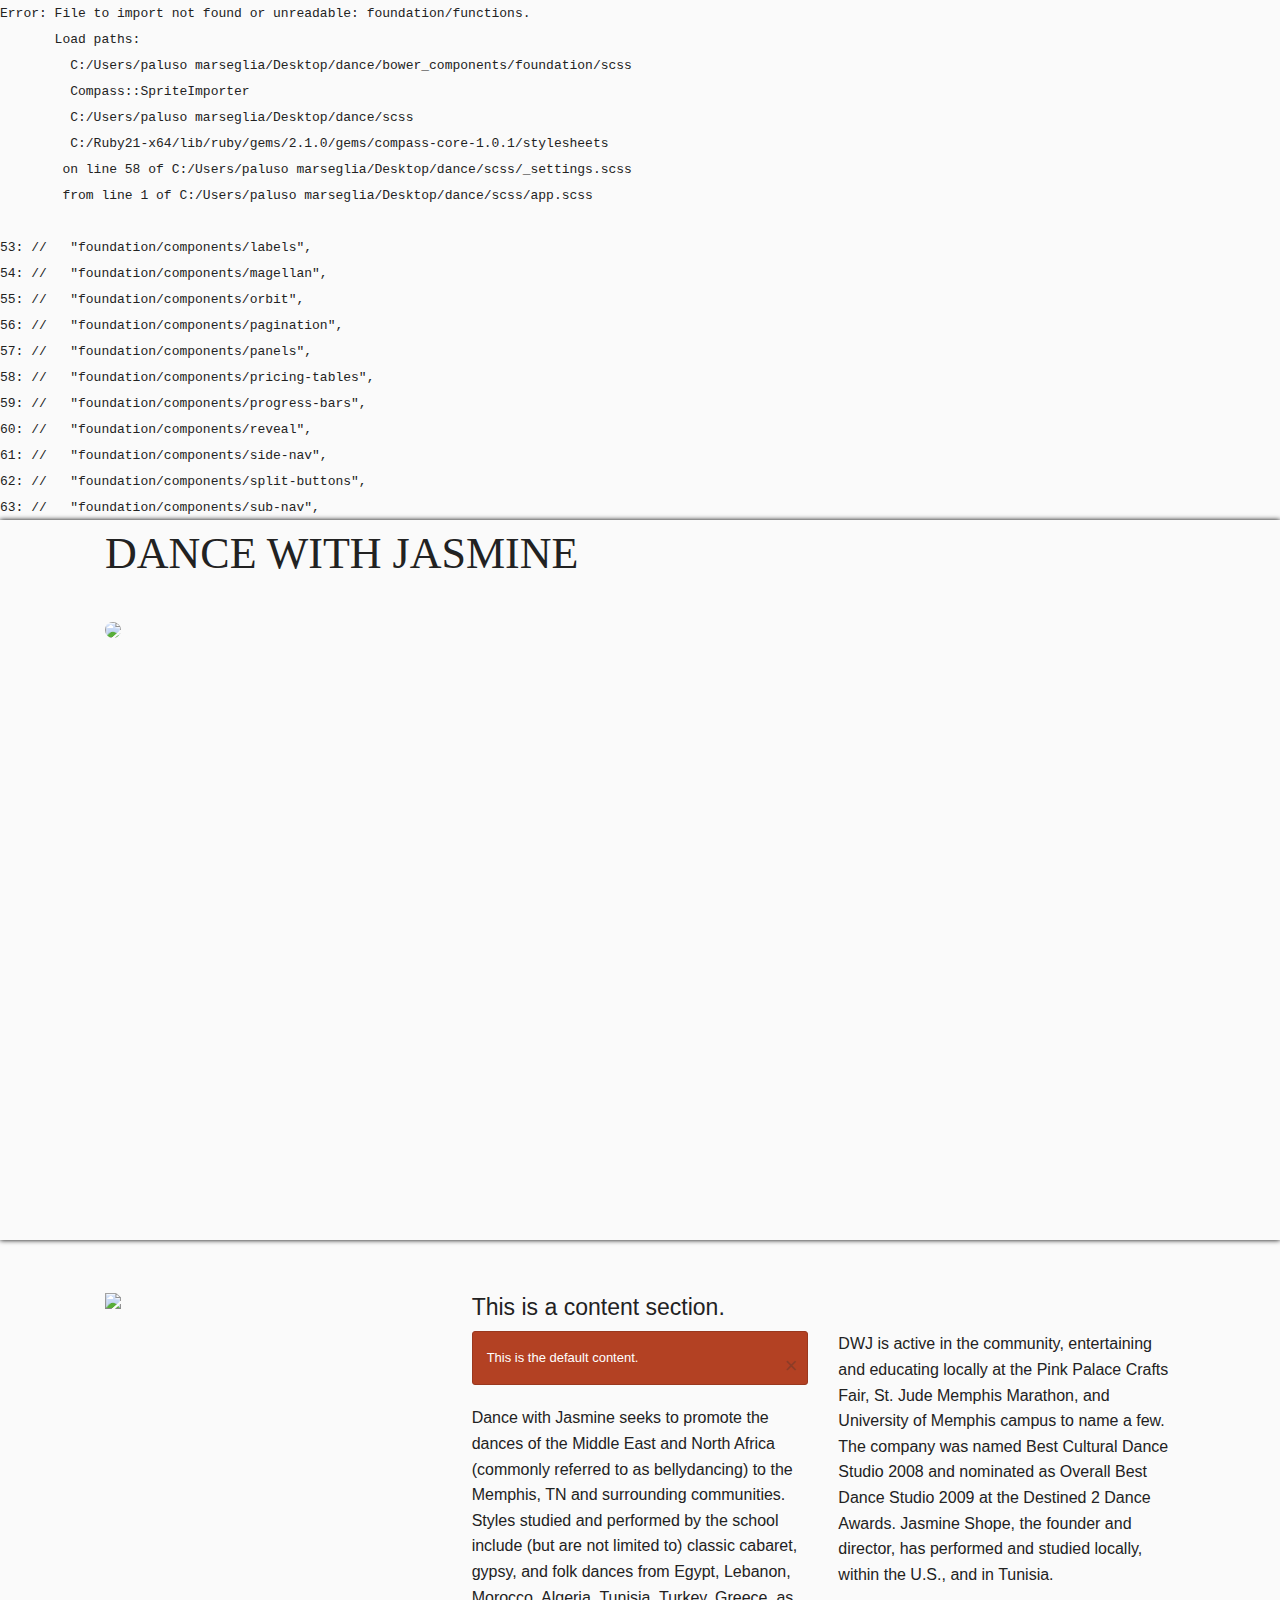
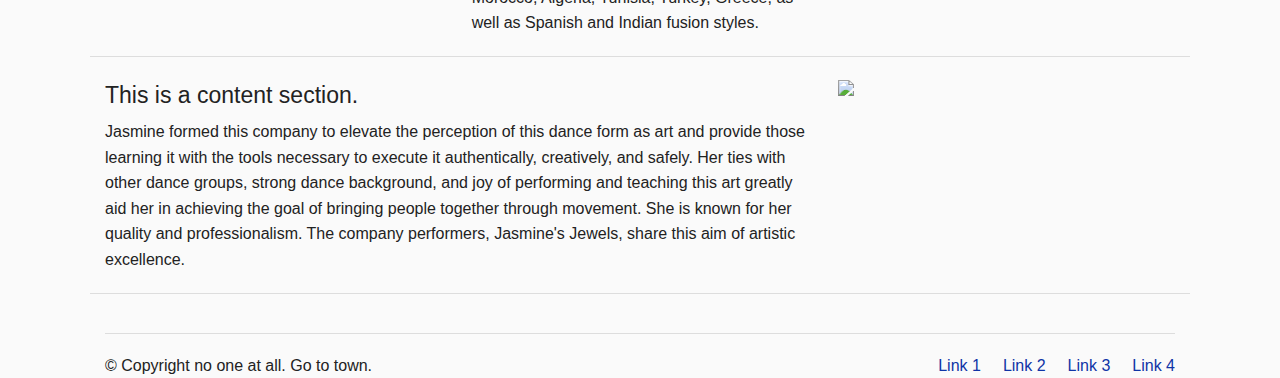
==== commit 52494149: "Merge branch 'v2'" ====
--- a/index.html
+++ b/index.html
@@ -11,7 +11,7 @@
 	<div class="band" id="hero">
 		<div class="row">
 			<div class="large-12 columns">
-				<h1 class="title">Dance with Jasmine v2</h1>
+				<h1 class="title">Dance with Jasmine</h1>
 			</div>
 		</div>
 		<div class="row">
--- a/stylesheets/app.css
+++ b/stylesheets/app.css
@@ -1,4 +1,9 @@
-@import url(http://fonts.googleapis.com/css?family=Josefin+Sans|Cinzel+Decorative|Pontano+Sans);
+body:before {
+  white-space: pre;
+  font-family: monospace;
+  content: "Error: File to import not found or unreadable: foundation/functions.\A        Load paths:\A          C:/Users/paluso marseglia/Desktop/dance/bower_components/foundation/scss\A          Compass::SpriteImporter\A          C:/Users/paluso marseglia/Desktop/dance/scss\A          C:/Ruby21-x64/lib/ruby/gems/2.1.0/gems/compass-core-1.0.1/stylesheets\A         on line 58 of C:/Users/paluso marseglia/Desktop/dance/scss/_settings.scss\A         from line 1 of C:/Users/paluso marseglia/Desktop/dance/scss/app.scss\A \A 53: //   \"foundation/components/labels\",\A 54: //   \"foundation/components/magellan\",\A 55: //   \"foundation/components/orbit\",\A 56: //   \"foundation/components/pagination\",\A 57: //   \"foundation/components/panels\",\A 58: //   \"foundation/components/pricing-tables\",\A 59: //   \"foundation/components/progress-bars\",\A 60: //   \"foundation/components/reveal\",\A 61: //   \"foundation/components/side-nav\",\A 62: //   \"foundation/components/split-buttons\",\A 63: //   \"foundation/components/sub-nav\","; }
+=======
+@import url(http://fonts.googleapis.com/css?family=Josefin+Sans|Cinzel+Decorative|Pontano+Sans|Amaranth);
 /* line 348, ../bower_components/foundation/scss/foundation/components/_global.scss */
 meta.foundation-version {
   font-family: "/5.5.1/";
@@ -85,8 +90,8 @@
 
 /* line 417, ../bower_components/foundation/scss/foundation/components/_global.scss */
 body {
-  background: #f6f8fe;
-  color: #06133c;
+  background: #FAFAFA;
+  color: #222222;
   padding: 0;
   margin: 0;
   font-family: "Pontano Sans", Helvetica, Roboto, Arial, sans-serif;
@@ -183,7 +188,7 @@
   margin-right: auto;
   margin-top: 0;
   margin-bottom: 0;
-  max-width: 75rem;
+  max-width: 68.75rem;
 }
 /* line 172, ../bower_components/foundation/scss/foundation/components/_global.scss */
 .row:before, .row:after {
@@ -208,8 +213,8 @@
 /* line 242, ../bower_components/foundation/scss/foundation/components/_grid.scss */
 .row .row {
   width: auto;
-  margin-left: -1.09375rem;
-  margin-right: -1.09375rem;
+  margin-left: -0.9375rem;
+  margin-right: -0.9375rem;
   margin-top: 0;
   margin-bottom: 0;
   max-width: none;
@@ -242,8 +247,8 @@
 /* line 247, ../bower_components/foundation/scss/foundation/components/_grid.scss */
 .column,
 .columns {
-  padding-left: 1.09375rem;
-  padding-right: 1.09375rem;
+  padding-left: 0.9375rem;
+  padding-right: 0.9375rem;
   width: 100%;
   float: left;
 }
@@ -431,8 +436,8 @@
   .column,
   .columns {
     position: relative;
-    padding-left: 1.09375rem;
-    padding-right: 1.09375rem;
+    padding-left: 0.9375rem;
+    padding-right: 0.9375rem;
     float: left;
   }
 
@@ -613,8 +618,8 @@
   /* line 222, ../bower_components/foundation/scss/foundation/components/_grid.scss */
   .row.small-uncollapse > .column,
   .row.small-uncollapse > .columns {
-    padding-left: 1.09375rem;
-    padding-right: 1.09375rem;
+    padding-left: 0.9375rem;
+    padding-right: 0.9375rem;
     float: left;
   }
 }
@@ -791,8 +796,8 @@
   .column,
   .columns {
     position: relative;
-    padding-left: 1.09375rem;
-    padding-right: 1.09375rem;
+    padding-left: 0.9375rem;
+    padding-right: 0.9375rem;
     float: left;
   }
 
@@ -973,8 +978,8 @@
   /* line 222, ../bower_components/foundation/scss/foundation/components/_grid.scss */
   .row.medium-uncollapse > .column,
   .row.medium-uncollapse > .columns {
-    padding-left: 1.09375rem;
-    padding-right: 1.09375rem;
+    padding-left: 0.9375rem;
+    padding-right: 0.9375rem;
     float: left;
   }
 
@@ -1319,8 +1324,8 @@
   .column,
   .columns {
     position: relative;
-    padding-left: 1.09375rem;
-    padding-right: 1.09375rem;
+    padding-left: 0.9375rem;
+    padding-right: 0.9375rem;
     float: left;
   }
 
@@ -1501,8 +1506,8 @@
   /* line 222, ../bower_components/foundation/scss/foundation/components/_grid.scss */
   .row.large-uncollapse > .column,
   .row.large-uncollapse > .columns {
-    padding-left: 1.09375rem;
-    padding-right: 1.09375rem;
+    padding-left: 0.9375rem;
+    padding-right: 0.9375rem;
     float: left;
   }
 
@@ -1694,12 +1699,12 @@
 }
 /* line 135, ../bower_components/foundation/scss/foundation/components/_accordion.scss */
 .accordion .accordion-navigation.active > a, .accordion dd.active > a {
-  background: #d6dffb;
+  background: #e8e8e8;
 }
 /* line 136, ../bower_components/foundation/scss/foundation/components/_accordion.scss */
 .accordion .accordion-navigation > a, .accordion dd > a {
-  background: #e3e9fc;
-  color: #06133c;
+  background: #EFEFEF;
+  color: #222222;
   padding: 1rem;
   display: block;
   font-family: "Pontano Sans", Helvetica, Roboto, Arial, sans-serif;
@@ -1707,17 +1712,17 @@
 }
 /* line 143, ../bower_components/foundation/scss/foundation/components/_accordion.scss */
 .accordion .accordion-navigation > a:hover, .accordion dd > a:hover {
-  background: #cdd8fa;
+  background: #e3e3e3;
 }
 /* line 146, ../bower_components/foundation/scss/foundation/components/_accordion.scss */
 .accordion .accordion-navigation > .content, .accordion dd > .content {
   display: none;
-  padding: 1.09375rem;
+  padding: 0.9375rem;
 }
 /* line 149, ../bower_components/foundation/scss/foundation/components/_accordion.scss */
 .accordion .accordion-navigation > .content.active, .accordion dd > .content.active {
   display: block;
-  background: white;
+  background: #FFFFFF;
 }
 
 /* line 112, ../bower_components/foundation/scss/foundation/components/_alert-boxes.scss */
@@ -1731,9 +1736,9 @@
   padding: 0.875rem 1.5rem 0.875rem 0.875rem;
   font-size: 0.8125rem;
   transition: opacity 300ms ease-out;
-  background-color: #1134a7;
-  border-color: #0e2c90;
-  color: white;
+  background-color: #1034A6;
+  border-color: #0e2d8f;
+  color: #FFFFFF;
 }
 /* line 115, ../bower_components/foundation/scss/foundation/components/_alert-boxes.scss */
 .alert-box .close {
@@ -1744,7 +1749,7 @@
   top: 50%;
   margin-top: -0.6875rem;
   right: 0.25rem;
-  color: #091d5d;
+  color: #333333;
   opacity: 0.3;
   background: inherit;
 }
@@ -1762,32 +1767,32 @@
 }
 /* line 120, ../bower_components/foundation/scss/foundation/components/_alert-boxes.scss */
 .alert-box.success {
-  background-color: #209ecf;
+  background-color: #209ECF;
   border-color: #1c88b2;
-  color: white;
+  color: #FFFFFF;
 }
 /* line 121, ../bower_components/foundation/scss/foundation/components/_alert-boxes.scss */
 .alert-box.alert {
-  background-color: #640709;
-  border-color: #560607;
-  color: white;
+  background-color: #660709;
+  border-color: #580608;
+  color: #FFFFFF;
 }
 /* line 122, ../bower_components/foundation/scss/foundation/components/_alert-boxes.scss */
 .alert-box.secondary {
-  background-color: #b34023;
-  border-color: #9a371e;
-  color: white;
+  background-color: #B34123;
+  border-color: #9a381e;
+  color: #FFFFFF;
 }
 /* line 123, ../bower_components/foundation/scss/foundation/components/_alert-boxes.scss */
 .alert-box.warning {
-  background-color: #e79f04;
-  border-color: #c78903;
-  color: white;
+  background-color: #E89F03;
+  border-color: #c88903;
+  color: #FFFFFF;
 }
 /* line 124, ../bower_components/foundation/scss/foundation/components/_alert-boxes.scss */
 .alert-box.info {
-  background-color: #a1d4e8;
-  border-color: #74c0dd;
+  background-color: #a0d3e8;
+  border-color: #74bfdd;
   color: #3d160c;
 }
 /* line 125, ../bower_components/foundation/scss/foundation/components/_alert-boxes.scss */
@@ -2335,7 +2340,7 @@
   border-style: solid;
   border-width: 1px;
   background-color: #e9a290;
-  border-color: #e38770;
+  border-color: #e38870;
   border-radius: 3px;
 }
 /* line 122, ../bower_components/foundation/scss/foundation/components/_breadcrumbs.scss */
@@ -2345,7 +2350,7 @@
   font-size: 0.6875rem;
   line-height: 0.6875rem;
   text-transform: uppercase;
-  color: #1134a7;
+  color: #1034A6;
 }
 /* line 68, ../bower_components/foundation/scss/foundation/components/_breadcrumbs.scss */
 .breadcrumbs > *:hover a, .breadcrumbs > *:focus a {
@@ -2353,17 +2358,17 @@
 }
 /* line 70, ../bower_components/foundation/scss/foundation/components/_breadcrumbs.scss */
 .breadcrumbs > * a {
-  color: #1134a7;
+  color: #1034A6;
 }
 /* line 75, ../bower_components/foundation/scss/foundation/components/_breadcrumbs.scss */
 .breadcrumbs > *.current {
   cursor: default;
-  color: #091d5d;
+  color: #333333;
 }
 /* line 78, ../bower_components/foundation/scss/foundation/components/_breadcrumbs.scss */
 .breadcrumbs > *.current a {
   cursor: default;
-  color: #091d5d;
+  color: #333333;
 }
 /* line 83, ../bower_components/foundation/scss/foundation/components/_breadcrumbs.scss */
 .breadcrumbs > *.current:hover, .breadcrumbs > *.current:hover a, .breadcrumbs > *.current:focus, .breadcrumbs > *.current:focus a {
@@ -2371,23 +2376,23 @@
 }
 /* line 88, ../bower_components/foundation/scss/foundation/components/_breadcrumbs.scss */
 .breadcrumbs > *.unavailable {
-  color: #456ced;
+  color: #999999;
 }
 /* line 90, ../bower_components/foundation/scss/foundation/components/_breadcrumbs.scss */
 .breadcrumbs > *.unavailable a {
-  color: #456ced;
+  color: #999999;
 }
 /* line 92, ../bower_components/foundation/scss/foundation/components/_breadcrumbs.scss */
 .breadcrumbs > *.unavailable:hover, .breadcrumbs > *.unavailable:hover a, .breadcrumbs > *.unavailable:focus,
 .breadcrumbs > *.unavailable a:focus {
   text-decoration: none;
-  color: #456ced;
+  color: #999999;
   cursor: not-allowed;
 }
 /* line 102, ../bower_components/foundation/scss/foundation/components/_breadcrumbs.scss */
 .breadcrumbs > *:before {
   content: "/";
-  color: #1134a7;
+  color: #AAAAAA;
   margin: 0 0.75rem;
   position: relative;
   top: 1px;
@@ -2425,38 +2430,38 @@
   padding-bottom: 1.0625rem;
   padding-left: 2rem;
   font-size: 1rem;
-  background-color: #1134a7;
-  border-color: #0d2986;
-  color: white;
+  background-color: #1034A6;
+  border-color: #0d2a85;
+  color: #FFFFFF;
   transition: background-color 300ms ease-out;
 }
 /* line 162, ../bower_components/foundation/scss/foundation/components/_buttons.scss */
 button:hover, button:focus, .button:hover, .button:focus {
-  background-color: #0d2986;
+  background-color: #0d2a85;
 }
 /* line 168, ../bower_components/foundation/scss/foundation/components/_buttons.scss */
 button:hover, button:focus, .button:hover, .button:focus {
-  color: white;
+  color: #FFFFFF;
 }
 /* line 224, ../bower_components/foundation/scss/foundation/components/_buttons.scss */
 button.secondary, .button.secondary {
-  background-color: #b34023;
-  border-color: #8f331c;
-  color: white;
+  background-color: #B34123;
+  border-color: #8f341c;
+  color: #FFFFFF;
 }
 /* line 162, ../bower_components/foundation/scss/foundation/components/_buttons.scss */
 button.secondary:hover, button.secondary:focus, .button.secondary:hover, .button.secondary:focus {
-  background-color: #8f331c;
+  background-color: #8f341c;
 }
 /* line 168, ../bower_components/foundation/scss/foundation/components/_buttons.scss */
 button.secondary:hover, button.secondary:focus, .button.secondary:hover, .button.secondary:focus {
-  color: white;
+  color: #FFFFFF;
 }
 /* line 225, ../bower_components/foundation/scss/foundation/components/_buttons.scss */
 button.success, .button.success {
-  background-color: #209ecf;
+  background-color: #209ECF;
   border-color: #1a7ea6;
-  color: white;
+  color: #FFFFFF;
 }
 /* line 162, ../bower_components/foundation/scss/foundation/components/_buttons.scss */
 button.success:hover, button.success:focus, .button.success:hover, .button.success:focus {
@@ -2464,49 +2469,49 @@
 }
 /* line 168, ../bower_components/foundation/scss/foundation/components/_buttons.scss */
 button.success:hover, button.success:focus, .button.success:hover, .button.success:focus {
-  color: white;
+  color: #FFFFFF;
 }
 /* line 226, ../bower_components/foundation/scss/foundation/components/_buttons.scss */
 button.alert, .button.alert {
-  background-color: #640709;
-  border-color: #500607;
-  color: white;
+  background-color: #660709;
+  border-color: #520607;
+  color: #FFFFFF;
 }
 /* line 162, ../bower_components/foundation/scss/foundation/components/_buttons.scss */
 button.alert:hover, button.alert:focus, .button.alert:hover, .button.alert:focus {
-  background-color: #500607;
+  background-color: #520607;
 }
 /* line 168, ../bower_components/foundation/scss/foundation/components/_buttons.scss */
 button.alert:hover, button.alert:focus, .button.alert:hover, .button.alert:focus {
-  color: white;
+  color: #FFFFFF;
 }
 /* line 227, ../bower_components/foundation/scss/foundation/components/_buttons.scss */
 button.warning, .button.warning {
-  background-color: #e79f04;
-  border-color: #b97f03;
-  color: white;
+  background-color: #E89F03;
+  border-color: #ba7f02;
+  color: #FFFFFF;
 }
 /* line 162, ../bower_components/foundation/scss/foundation/components/_buttons.scss */
 button.warning:hover, button.warning:focus, .button.warning:hover, .button.warning:focus {
-  background-color: #b97f03;
+  background-color: #ba7f02;
 }
 /* line 168, ../bower_components/foundation/scss/foundation/components/_buttons.scss */
 button.warning:hover, button.warning:focus, .button.warning:hover, .button.warning:focus {
-  color: white;
+  color: #FFFFFF;
 }
 /* line 228, ../bower_components/foundation/scss/foundation/components/_buttons.scss */
 button.info, .button.info {
-  background-color: #a1d4e8;
-  border-color: #61b7d9;
-  color: #091d5d;
+  background-color: #a0d3e8;
+  border-color: #61b6d9;
+  color: #333333;
 }
 /* line 162, ../bower_components/foundation/scss/foundation/components/_buttons.scss */
 button.info:hover, button.info:focus, .button.info:hover, .button.info:focus {
-  background-color: #61b7d9;
+  background-color: #61b6d9;
 }
 /* line 168, ../bower_components/foundation/scss/foundation/components/_buttons.scss */
 button.info:hover, button.info:focus, .button.info:hover, .button.info:focus {
-  color: white;
+  color: #FFFFFF;
 }
 /* line 230, ../bower_components/foundation/scss/foundation/components/_buttons.scss */
 button.large, .button.large {
@@ -2558,51 +2563,51 @@
 }
 /* line 241, ../bower_components/foundation/scss/foundation/components/_buttons.scss */
 button.disabled, button[disabled], .button.disabled, .button[disabled] {
-  background-color: #1134a7;
-  border-color: #0d2986;
-  color: white;
+  background-color: #1034A6;
+  border-color: #0d2a85;
+  color: #FFFFFF;
   cursor: default;
   opacity: 0.7;
   box-shadow: none;
 }
 /* line 162, ../bower_components/foundation/scss/foundation/components/_buttons.scss */
 button.disabled:hover, button.disabled:focus, button[disabled]:hover, button[disabled]:focus, .button.disabled:hover, .button.disabled:focus, .button[disabled]:hover, .button[disabled]:focus {
-  background-color: #0d2986;
+  background-color: #0d2a85;
 }
 /* line 168, ../bower_components/foundation/scss/foundation/components/_buttons.scss */
 button.disabled:hover, button.disabled:focus, button[disabled]:hover, button[disabled]:focus, .button.disabled:hover, .button.disabled:focus, .button[disabled]:hover, .button[disabled]:focus {
-  color: white;
+  color: #FFFFFF;
 }
 /* line 179, ../bower_components/foundation/scss/foundation/components/_buttons.scss */
 button.disabled:hover, button.disabled:focus, button[disabled]:hover, button[disabled]:focus, .button.disabled:hover, .button.disabled:focus, .button[disabled]:hover, .button[disabled]:focus {
-  background-color: #1134a7;
+  background-color: #1034A6;
 }
 /* line 242, ../bower_components/foundation/scss/foundation/components/_buttons.scss */
 button.disabled.secondary, button[disabled].secondary, .button.disabled.secondary, .button[disabled].secondary {
-  background-color: #b34023;
-  border-color: #8f331c;
-  color: white;
+  background-color: #B34123;
+  border-color: #8f341c;
+  color: #FFFFFF;
   cursor: default;
   opacity: 0.7;
   box-shadow: none;
 }
 /* line 162, ../bower_components/foundation/scss/foundation/components/_buttons.scss */
 button.disabled.secondary:hover, button.disabled.secondary:focus, button[disabled].secondary:hover, button[disabled].secondary:focus, .button.disabled.secondary:hover, .button.disabled.secondary:focus, .button[disabled].secondary:hover, .button[disabled].secondary:focus {
-  background-color: #8f331c;
+  background-color: #8f341c;
 }
 /* line 168, ../bower_components/foundation/scss/foundation/components/_buttons.scss */
 button.disabled.secondary:hover, button.disabled.secondary:focus, button[disabled].secondary:hover, button[disabled].secondary:focus, .button.disabled.secondary:hover, .button.disabled.secondary:focus, .button[disabled].secondary:hover, .button[disabled].secondary:focus {
-  color: white;
+  color: #FFFFFF;
 }
 /* line 179, ../bower_components/foundation/scss/foundation/components/_buttons.scss */
 button.disabled.secondary:hover, button.disabled.secondary:focus, button[disabled].secondary:hover, button[disabled].secondary:focus, .button.disabled.secondary:hover, .button.disabled.secondary:focus, .button[disabled].secondary:hover, .button[disabled].secondary:focus {
-  background-color: #b34023;
+  background-color: #B34123;
 }
 /* line 243, ../bower_components/foundation/scss/foundation/components/_buttons.scss */
 button.disabled.success, button[disabled].success, .button.disabled.success, .button[disabled].success {
-  background-color: #209ecf;
+  background-color: #209ECF;
   border-color: #1a7ea6;
-  color: white;
+  color: #FFFFFF;
   cursor: default;
   opacity: 0.7;
   box-shadow: none;
@@ -2613,74 +2618,74 @@
 }
 /* line 168, ../bower_components/foundation/scss/foundation/components/_buttons.scss */
 button.disabled.success:hover, button.disabled.success:focus, button[disabled].success:hover, button[disabled].success:focus, .button.disabled.success:hover, .button.disabled.success:focus, .button[disabled].success:hover, .button[disabled].success:focus {
-  color: white;
+  color: #FFFFFF;
 }
 /* line 179, ../bower_components/foundation/scss/foundation/components/_buttons.scss */
 button.disabled.success:hover, button.disabled.success:focus, button[disabled].success:hover, button[disabled].success:focus, .button.disabled.success:hover, .button.disabled.success:focus, .button[disabled].success:hover, .button[disabled].success:focus {
-  background-color: #209ecf;
+  background-color: #209ECF;
 }
 /* line 244, ../bower_components/foundation/scss/foundation/components/_buttons.scss */
 button.disabled.alert, button[disabled].alert, .button.disabled.alert, .button[disabled].alert {
-  background-color: #640709;
-  border-color: #500607;
-  color: white;
+  background-color: #660709;
+  border-color: #520607;
+  color: #FFFFFF;
   cursor: default;
   opacity: 0.7;
   box-shadow: none;
 }
 /* line 162, ../bower_components/foundation/scss/foundation/components/_buttons.scss */
 button.disabled.alert:hover, button.disabled.alert:focus, button[disabled].alert:hover, button[disabled].alert:focus, .button.disabled.alert:hover, .button.disabled.alert:focus, .button[disabled].alert:hover, .button[disabled].alert:focus {
-  background-color: #500607;
+  background-color: #520607;
 }
 /* line 168, ../bower_components/foundation/scss/foundation/components/_buttons.scss */
 button.disabled.alert:hover, button.disabled.alert:focus, button[disabled].alert:hover, button[disabled].alert:focus, .button.disabled.alert:hover, .button.disabled.alert:focus, .button[disabled].alert:hover, .button[disabled].alert:focus {
-  color: white;
+  color: #FFFFFF;
 }
 /* line 179, ../bower_components/foundation/scss/foundation/components/_buttons.scss */
 button.disabled.alert:hover, button.disabled.alert:focus, button[disabled].alert:hover, button[disabled].alert:focus, .button.disabled.alert:hover, .button.disabled.alert:focus, .button[disabled].alert:hover, .button[disabled].alert:focus {
-  background-color: #640709;
+  background-color: #660709;
 }
 /* line 245, ../bower_components/foundation/scss/foundation/components/_buttons.scss */
 button.disabled.warning, button[disabled].warning, .button.disabled.warning, .button[disabled].warning {
-  background-color: #e79f04;
-  border-color: #b97f03;
-  color: white;
+  background-color: #E89F03;
+  border-color: #ba7f02;
+  color: #FFFFFF;
   cursor: default;
   opacity: 0.7;
   box-shadow: none;
 }
 /* line 162, ../bower_components/foundation/scss/foundation/components/_buttons.scss */
 button.disabled.warning:hover, button.disabled.warning:focus, button[disabled].warning:hover, button[disabled].warning:focus, .button.disabled.warning:hover, .button.disabled.warning:focus, .button[disabled].warning:hover, .button[disabled].warning:focus {
-  background-color: #b97f03;
+  background-color: #ba7f02;
 }
 /* line 168, ../bower_components/foundation/scss/foundation/components/_buttons.scss */
 button.disabled.warning:hover, button.disabled.warning:focus, button[disabled].warning:hover, button[disabled].warning:focus, .button.disabled.warning:hover, .button.disabled.warning:focus, .button[disabled].warning:hover, .button[disabled].warning:focus {
-  color: white;
+  color: #FFFFFF;
 }
 /* line 179, ../bower_components/foundation/scss/foundation/components/_buttons.scss */
 button.disabled.warning:hover, button.disabled.warning:focus, button[disabled].warning:hover, button[disabled].warning:focus, .button.disabled.warning:hover, .button.disabled.warning:focus, .button[disabled].warning:hover, .button[disabled].warning:focus {
-  background-color: #e79f04;
+  background-color: #E89F03;
 }
 /* line 246, ../bower_components/foundation/scss/foundation/components/_buttons.scss */
 button.disabled.info, button[disabled].info, .button.disabled.info, .button[disabled].info {
-  background-color: #a1d4e8;
-  border-color: #61b7d9;
-  color: #091d5d;
+  background-color: #a0d3e8;
+  border-color: #61b6d9;
+  color: #333333;
   cursor: default;
   opacity: 0.7;
   box-shadow: none;
 }
 /* line 162, ../bower_components/foundation/scss/foundation/components/_buttons.scss */
 button.disabled.info:hover, button.disabled.info:focus, button[disabled].info:hover, button[disabled].info:focus, .button.disabled.info:hover, .button.disabled.info:focus, .button[disabled].info:hover, .button[disabled].info:focus {
-  background-color: #61b7d9;
+  background-color: #61b6d9;
 }
 /* line 168, ../bower_components/foundation/scss/foundation/components/_buttons.scss */
 button.disabled.info:hover, button.disabled.info:focus, button[disabled].info:hover, button[disabled].info:focus, .button.disabled.info:hover, .button.disabled.info:focus, .button[disabled].info:hover, .button[disabled].info:focus {
-  color: white;
+  color: #FFFFFF;
 }
 /* line 179, ../bower_components/foundation/scss/foundation/components/_buttons.scss */
 button.disabled.info:hover, button.disabled.info:focus, button[disabled].info:hover, button[disabled].info:focus, .button.disabled.info:hover, .button.disabled.info:focus, .button[disabled].info:hover, .button[disabled].info:focus {
-  background-color: #a1d4e8;
+  background-color: #a0d3e8;
 }
 
 /* line 251, ../bower_components/foundation/scss/foundation/components/_buttons.scss */
@@ -3322,7 +3327,7 @@
 
 /* line 60, ../bower_components/foundation/scss/foundation/components/_clearing.scss */
 .clearing-blackout {
-  background: #091d5d;
+  background: #333333;
   position: fixed;
   width: 100%;
   height: 100%;
@@ -3349,7 +3354,7 @@
   position: absolute;
   top: 50%;
   left: 50%;
-  color: #1134a7;
+  color: #AAAAAA;
   font-size: 0.6em;
 }
 
@@ -3372,13 +3377,13 @@
 
 /* line 111, ../bower_components/foundation/scss/foundation/components/_clearing.scss */
 .clearing-caption {
-  color: #a2b6f6;
+  color: #CCCCCC;
   font-size: 0.875em;
   line-height: 1.3;
   margin-bottom: 0;
   text-align: center;
   bottom: 0;
-  background: #091d5d;
+  background: #333333;
   width: 100%;
   padding: 10px 30px 20px;
   position: absolute;
@@ -3392,12 +3397,12 @@
   padding-top: 10px;
   font-size: 30px;
   line-height: 1;
-  color: #a2b6f6;
+  color: #CCCCCC;
   display: none;
 }
 /* line 134, ../bower_components/foundation/scss/foundation/components/_clearing.scss */
 .clearing-close:hover, .clearing-close:focus {
-  color: #a2b6f6;
+  color: #CCCCCC;
 }
 
 /* line 138, ../bower_components/foundation/scss/foundation/components/_clearing.scss */
@@ -3451,7 +3456,7 @@
   .clearing-main-prev > span {
     left: 5px;
     border-color: transparent;
-    border-right-color: #a2b6f6;
+    border-right-color: #CCCCCC;
   }
 
   /* line 176, ../bower_components/foundation/scss/foundation/components/_clearing.scss */
@@ -3461,7 +3466,7 @@
   /* line 178, ../bower_components/foundation/scss/foundation/components/_clearing.scss */
   .clearing-main-next > span {
     border-color: transparent;
-    border-left-color: #a2b6f6;
+    border-left-color: #CCCCCC;
   }
 
   /* line 184, ../bower_components/foundation/scss/foundation/components/_clearing.scss */
@@ -3525,7 +3530,7 @@
   }
   /* line 239, ../bower_components/foundation/scss/foundation/components/_clearing.scss */
   .clearing-assembled .clearing-container .visible-img {
-    background: #091d5d;
+    background: #333333;
     overflow: hidden;
     height: 85%;
   }
@@ -3550,8 +3555,8 @@
   width: 100%;
   max-height: none;
   height: auto;
-  background: white;
-  border: solid 1px #a2b6f6;
+  background: #FFFFFF;
+  border: solid 1px #cccccc;
   font-size: 0.875rem;
   z-index: 89;
   margin-top: 2px;
@@ -3572,7 +3577,7 @@
   width: 0;
   height: 0;
   border: inset 6px;
-  border-color: transparent transparent white transparent;
+  border-color: transparent transparent #FFFFFF transparent;
   border-bottom-style: solid;
   position: absolute;
   top: -12px;
@@ -3586,7 +3591,7 @@
   width: 0;
   height: 0;
   border: inset 7px;
-  border-color: transparent transparent #a2b6f6 transparent;
+  border-color: transparent transparent #cccccc transparent;
   border-bottom-style: solid;
   position: absolute;
   top: -14px;
@@ -3613,8 +3618,8 @@
   width: 100%;
   max-height: none;
   height: auto;
-  background: white;
-  border: solid 1px #a2b6f6;
+  background: #FFFFFF;
+  border: solid 1px #cccccc;
   font-size: 0.875rem;
   z-index: 89;
   margin-top: 0;
@@ -3636,7 +3641,7 @@
   width: 0;
   height: 0;
   border: inset 6px;
-  border-color: transparent white transparent transparent;
+  border-color: transparent #FFFFFF transparent transparent;
   border-right-style: solid;
   position: absolute;
   top: 10px;
@@ -3650,7 +3655,7 @@
   width: 0;
   height: 0;
   border: inset 7px;
-  border-color: transparent #a2b6f6 transparent transparent;
+  border-color: transparent #cccccc transparent transparent;
   border-right-style: solid;
   position: absolute;
   top: 9px;
@@ -3667,8 +3672,8 @@
   width: 100%;
   max-height: none;
   height: auto;
-  background: white;
-  border: solid 1px #a2b6f6;
+  background: #FFFFFF;
+  border: solid 1px #cccccc;
   font-size: 0.875rem;
   z-index: 89;
   margin-top: 0;
@@ -3690,7 +3695,7 @@
   width: 0;
   height: 0;
   border: inset 6px;
-  border-color: transparent transparent transparent white;
+  border-color: transparent transparent transparent #FFFFFF;
   border-left-style: solid;
   position: absolute;
   top: 10px;
@@ -3705,7 +3710,7 @@
   width: 0;
   height: 0;
   border: inset 7px;
-  border-color: transparent transparent transparent #a2b6f6;
+  border-color: transparent transparent transparent #cccccc;
   border-left-style: solid;
   position: absolute;
   top: 9px;
@@ -3723,8 +3728,8 @@
   width: 100%;
   max-height: none;
   height: auto;
-  background: white;
-  border: solid 1px #a2b6f6;
+  background: #FFFFFF;
+  border: solid 1px #cccccc;
   font-size: 0.875rem;
   z-index: 89;
   margin-top: -2px;
@@ -3746,7 +3751,7 @@
   width: 0;
   height: 0;
   border: inset 6px;
-  border-color: white transparent transparent transparent;
+  border-color: #FFFFFF transparent transparent transparent;
   border-top-style: solid;
   position: absolute;
   top: auto;
@@ -3762,7 +3767,7 @@
   width: 0;
   height: 0;
   border: inset 7px;
-  border-color: #a2b6f6 transparent transparent transparent;
+  border-color: #cccccc transparent transparent transparent;
   border-top-style: solid;
   position: absolute;
   top: auto;
@@ -3780,7 +3785,7 @@
 }
 /* line 209, ../bower_components/foundation/scss/foundation/components/_dropdown.scss */
 .f-dropdown li:hover, .f-dropdown li:focus {
-  background: #dfe5fc;
+  background: #EEEEEE;
 }
 /* line 212, ../bower_components/foundation/scss/foundation/components/_dropdown.scss */
 .f-dropdown li.radius {
@@ -3790,7 +3795,7 @@
 .f-dropdown li a {
   display: block;
   padding: 0.5rem;
-  color: #0f2f99;
+  color: #555555;
 }
 /* line 244, ../bower_components/foundation/scss/foundation/components/_dropdown.scss */
 .f-dropdown.content {
@@ -3803,8 +3808,8 @@
   width: 100%;
   height: auto;
   max-height: none;
-  background: white;
-  border: solid 1px #a2b6f6;
+  background: #FFFFFF;
+  border: solid 1px #cccccc;
   font-size: 0.875rem;
   z-index: 89;
   max-width: 200px;
@@ -3857,7 +3862,7 @@
   height: 0;
   display: block;
   border-style: solid;
-  border-color: white transparent transparent transparent;
+  border-color: #FFFFFF transparent transparent transparent;
   top: 50%;
 }
 /* line 99, ../bower_components/foundation/scss/foundation/components/_dropdown-buttons.scss */
@@ -3868,7 +3873,7 @@
 }
 /* line 118, ../bower_components/foundation/scss/foundation/components/_dropdown-buttons.scss */
 .dropdown.button::after, button.dropdown::after {
-  border-color: white transparent transparent transparent;
+  border-color: #FFFFFF transparent transparent transparent;
 }
 /* line 125, ../bower_components/foundation/scss/foundation/components/_dropdown-buttons.scss */
 .dropdown.button.tiny, button.dropdown.tiny {
@@ -3882,7 +3887,7 @@
 }
 /* line 118, ../bower_components/foundation/scss/foundation/components/_dropdown-buttons.scss */
 .dropdown.button.tiny::after, button.dropdown.tiny::after {
-  border-color: white transparent transparent transparent;
+  border-color: #FFFFFF transparent transparent transparent;
 }
 /* line 126, ../bower_components/foundation/scss/foundation/components/_dropdown-buttons.scss */
 .dropdown.button.small, button.dropdown.small {
@@ -3896,7 +3901,7 @@
 }
 /* line 118, ../bower_components/foundation/scss/foundation/components/_dropdown-buttons.scss */
 .dropdown.button.small::after, button.dropdown.small::after {
-  border-color: white transparent transparent transparent;
+  border-color: #FFFFFF transparent transparent transparent;
 }
 /* line 127, ../bower_components/foundation/scss/foundation/components/_dropdown-buttons.scss */
 .dropdown.button.large, button.dropdown.large {
@@ -3910,11 +3915,11 @@
 }
 /* line 118, ../bower_components/foundation/scss/foundation/components/_dropdown-buttons.scss */
 .dropdown.button.large::after, button.dropdown.large::after {
-  border-color: white transparent transparent transparent;
+  border-color: #FFFFFF transparent transparent transparent;
 }
 /* line 128, ../bower_components/foundation/scss/foundation/components/_dropdown-buttons.scss */
 .dropdown.button.secondary:after, button.dropdown.secondary:after {
-  border-color: #091d5d transparent transparent transparent;
+  border-color: #333333 transparent transparent transparent;
 }
 
 /* line 49, ../bower_components/foundation/scss/foundation/components/_flex-video.scss */
@@ -3990,7 +3995,7 @@
 /* line 385, ../bower_components/foundation/scss/foundation/components/_forms.scss */
 label {
   font-size: 0.875rem;
-  color: #0e2b8b;
+  color: #4d4d4d;
   cursor: pointer;
   display: block;
   font-weight: normal;
@@ -4011,7 +4016,7 @@
 /* line 389, ../bower_components/foundation/scss/foundation/components/_forms.scss */
 label small {
   text-transform: capitalize;
-  color: #133abc;
+  color: #676767;
 }
 
 /* Attach elements to the beginning or end of an input */
@@ -4093,18 +4098,18 @@
 /* Separate prefix and postfix styles when on span or label so buttons keep their own */
 /* line 409, ../bower_components/foundation/scss/foundation/components/_forms.scss */
 span.prefix, label.prefix {
-  background: #e8edfd;
+  background: #f2f2f2;
   border-right: none;
-  color: #091d5d;
-  border-color: #a2b6f6;
+  color: #333333;
+  border-color: #cccccc;
 }
 
 /* line 410, ../bower_components/foundation/scss/foundation/components/_forms.scss */
 span.postfix, label.postfix {
-  background: #e8edfd;
+  background: #f2f2f2;
   border-left: none;
-  color: #091d5d;
-  border-color: #a2b6f6;
+  color: #333333;
+  border-color: #cccccc;
 }
 
 /* We use this to get basic styling on all basic form elements */
@@ -4112,11 +4117,11 @@
 input[type="text"], input[type="password"], input[type="date"], input[type="datetime"], input[type="datetime-local"], input[type="month"], input[type="week"], input[type="email"], input[type="number"], input[type="search"], input[type="tel"], input[type="time"], input[type="url"], input[type="color"], textarea {
   -webkit-appearance: none;
   border-radius: 0;
-  background-color: white;
+  background-color: #FFFFFF;
   font-family: inherit;
   border-style: solid;
   border-width: 1px;
-  border-color: #a2b6f6;
+  border-color: #cccccc;
   box-shadow: inset 0 1px 2px rgba(0, 0, 0, 0.1);
   color: rgba(0, 0, 0, 0.75);
   display: block;
@@ -4132,23 +4137,23 @@
 }
 /* line 185, ../bower_components/foundation/scss/foundation/components/_global.scss */
 input[type="text"]:focus, input[type="password"]:focus, input[type="date"]:focus, input[type="datetime"]:focus, input[type="datetime-local"]:focus, input[type="month"]:focus, input[type="week"]:focus, input[type="email"]:focus, input[type="number"]:focus, input[type="search"]:focus, input[type="tel"]:focus, input[type="time"]:focus, input[type="url"]:focus, input[type="color"]:focus, textarea:focus {
-  box-shadow: 0 0 5px #456ced;
-  border-color: #456ced;
+  box-shadow: 0 0 5px #999999;
+  border-color: #999999;
 }
 /* line 133, ../bower_components/foundation/scss/foundation/components/_forms.scss */
 input[type="text"]:focus, input[type="password"]:focus, input[type="date"]:focus, input[type="datetime"]:focus, input[type="datetime-local"]:focus, input[type="month"]:focus, input[type="week"]:focus, input[type="email"]:focus, input[type="number"]:focus, input[type="search"]:focus, input[type="tel"]:focus, input[type="time"]:focus, input[type="url"]:focus, input[type="color"]:focus, textarea:focus {
-  background: #f6f8fe;
-  border-color: #456ced;
+  background: #fafafa;
+  border-color: #999999;
   outline: none;
 }
 /* line 139, ../bower_components/foundation/scss/foundation/components/_forms.scss */
 input[type="text"]:disabled, input[type="password"]:disabled, input[type="date"]:disabled, input[type="datetime"]:disabled, input[type="datetime-local"]:disabled, input[type="month"]:disabled, input[type="week"]:disabled, input[type="email"]:disabled, input[type="number"]:disabled, input[type="search"]:disabled, input[type="tel"]:disabled, input[type="time"]:disabled, input[type="url"]:disabled, input[type="color"]:disabled, textarea:disabled {
-  background-color: #c3cff9;
+  background-color: #DDDDDD;
   cursor: default;
 }
 /* line 145, ../bower_components/foundation/scss/foundation/components/_forms.scss */
 input[type="text"][disabled], input[type="text"][readonly], fieldset[disabled] input[type="text"], input[type="password"][disabled], input[type="password"][readonly], fieldset[disabled] input[type="password"], input[type="date"][disabled], input[type="date"][readonly], fieldset[disabled] input[type="date"], input[type="datetime"][disabled], input[type="datetime"][readonly], fieldset[disabled] input[type="datetime"], input[type="datetime-local"][disabled], input[type="datetime-local"][readonly], fieldset[disabled] input[type="datetime-local"], input[type="month"][disabled], input[type="month"][readonly], fieldset[disabled] input[type="month"], input[type="week"][disabled], input[type="week"][readonly], fieldset[disabled] input[type="week"], input[type="email"][disabled], input[type="email"][readonly], fieldset[disabled] input[type="email"], input[type="number"][disabled], input[type="number"][readonly], fieldset[disabled] input[type="number"], input[type="search"][disabled], input[type="search"][readonly], fieldset[disabled] input[type="search"], input[type="tel"][disabled], input[type="tel"][readonly], fieldset[disabled] input[type="tel"], input[type="time"][disabled], input[type="time"][readonly], fieldset[disabled] input[type="time"], input[type="url"][disabled], input[type="url"][readonly], fieldset[disabled] input[type="url"], input[type="color"][disabled], input[type="color"][readonly], fieldset[disabled] input[type="color"], textarea[disabled], textarea[readonly], fieldset[disabled] textarea {
-  background-color: #c3cff9;
+  background-color: #DDDDDD;
   cursor: default;
 }
 /* line 420, ../bower_components/foundation/scss/foundation/components/_forms.scss */
@@ -4256,13 +4261,13 @@
 select {
   -webkit-appearance: none !important;
   border-radius: 0;
-  background-color: #f6f8fe;
+  background-color: #FAFAFA;
   background-image: url([data-uri]);
   background-position: 100% center;
   background-repeat: no-repeat;
   border-style: solid;
   border-width: 1px;
-  border-color: #a2b6f6;
+  border-color: #cccccc;
   padding: 0.5rem;
   font-size: 0.875rem;
   font-family: "Pontano Sans", Helvetica, Roboto, Arial, sans-serif;
@@ -4281,12 +4286,12 @@
 }
 /* line 353, ../bower_components/foundation/scss/foundation/components/_forms.scss */
 select:hover {
-  background-color: #e8edfd;
-  border-color: #456ced;
+  background-color: #f3f3f3;
+  border-color: #999999;
 }
 /* line 358, ../bower_components/foundation/scss/foundation/components/_forms.scss */
 select:disabled {
-  background-color: #c3cff9;
+  background-color: #DDDDDD;
   cursor: default;
 }
 /* line 477, ../bower_components/foundation/scss/foundation/components/_forms.scss */
@@ -4323,14 +4328,14 @@
 /* We add basic fieldset styling */
 /* line 514, ../bower_components/foundation/scss/foundation/components/_forms.scss */
 fieldset {
-  border: 1px solid #c3cff9;
+  border: 1px solid #DDDDDD;
   padding: 1.25rem;
   margin: 1.125rem 0;
 }
 /* line 272, ../bower_components/foundation/scss/foundation/components/_forms.scss */
 fieldset legend {
   font-weight: bold;
-  background: white;
+  background: #FFFFFF;
   padding: 0 0.1875rem;
   margin: 0;
   margin-left: -0.1875rem;
@@ -4346,8 +4351,8 @@
   font-size: 0.75rem;
   font-weight: normal;
   font-style: italic;
-  background: #640709;
-  color: white;
+  background: #660709;
+  color: #FFFFFF;
 }
 /* line 524, ../bower_components/foundation/scss/foundation/components/_forms.scss */
 [data-abide] span.error, [data-abide] small.error {
@@ -4363,8 +4368,8 @@
   font-size: 0.75rem;
   font-weight: normal;
   font-style: italic;
-  background: #640709;
-  color: white;
+  background: #660709;
+  color: #FFFFFF;
 }
 
 /* line 532, ../bower_components/foundation/scss/foundation/components/_forms.scss */
@@ -4381,7 +4386,7 @@
 /* line 543, ../bower_components/foundation/scss/foundation/components/_forms.scss */
 .error label,
 .error label.error {
-  color: #640709;
+  color: #660709;
 }
 /* line 548, ../bower_components/foundation/scss/foundation/components/_forms.scss */
 .error small.error {
@@ -4392,12 +4397,12 @@
   font-size: 0.75rem;
   font-weight: normal;
   font-style: italic;
-  background: #640709;
-  color: white;
+  background: #660709;
+  color: #FFFFFF;
 }
 /* line 553, ../bower_components/foundation/scss/foundation/components/_forms.scss */
 .error > label > small {
-  color: #133abc;
+  color: #676767;
   background: transparent;
   padding: 0;
   text-transform: capitalize;
@@ -4420,7 +4425,7 @@
 
 /* line 575, ../bower_components/foundation/scss/foundation/components/_forms.scss */
 label.error {
-  color: #640709;
+  color: #660709;
 }
 
 /* line 246, ../bower_components/foundation/scss/foundation/components/_icon-bar.scss */
@@ -4428,7 +4433,7 @@
   width: 100%;
   font-size: 0;
   display: inline-block;
-  background: #091d5d;
+  background: #333333;
 }
 /* line 46, ../bower_components/foundation/scss/foundation/components/_icon-bar.scss */
 .icon-bar > * {
@@ -4533,35 +4538,35 @@
 }
 /* line 177, ../bower_components/foundation/scss/foundation/components/_icon-bar.scss */
 .icon-bar > * label {
-  color: white;
+  color: #FFFFFF;
 }
 /* line 179, ../bower_components/foundation/scss/foundation/components/_icon-bar.scss */
 .icon-bar > * i {
-  color: white;
+  color: #FFFFFF;
 }
 /* line 182, ../bower_components/foundation/scss/foundation/components/_icon-bar.scss */
 .icon-bar > a:hover {
-  background: #1134a7;
+  background: #1034A6;
 }
 /* line 186, ../bower_components/foundation/scss/foundation/components/_icon-bar.scss */
 .icon-bar > a:hover label {
-  color: white;
+  color: #FFFFFF;
 }
 /* line 188, ../bower_components/foundation/scss/foundation/components/_icon-bar.scss */
 .icon-bar > a:hover i {
-  color: white;
+  color: #FFFFFF;
 }
 /* line 191, ../bower_components/foundation/scss/foundation/components/_icon-bar.scss */
 .icon-bar > a.active {
-  background: #1134a7;
+  background: #1034A6;
 }
 /* line 195, ../bower_components/foundation/scss/foundation/components/_icon-bar.scss */
 .icon-bar > a.active label {
-  color: white;
+  color: #FFFFFF;
 }
 /* line 197, ../bower_components/foundation/scss/foundation/components/_icon-bar.scss */
 .icon-bar > a.active i {
-  color: white;
+  color: #FFFFFF;
 }
 /* line 201, ../bower_components/foundation/scss/foundation/components/_icon-bar.scss */
 .icon-bar .item.disabled {
@@ -4748,8 +4753,8 @@
 .joyride-tip-guide {
   display: none;
   position: absolute;
-  background: #091d5d;
-  color: white;
+  background: #333333;
+  color: #FFFFFF;
   z-index: 101;
   top: 0;
   left: 2.5%;
@@ -4787,12 +4792,12 @@
   left: 22px;
   width: 0;
   height: 0;
-  border: 10px solid #091d5d;
+  border: 10px solid #333333;
 }
 /* line 90, ../bower_components/foundation/scss/foundation/components/_joyride.scss */
 .joyride-tip-guide .joyride-nub.top {
   border-top-style: solid;
-  border-color: #091d5d;
+  border-color: #333333;
   border-top-color: transparent !important;
   border-left-color: transparent !important;
   border-right-color: transparent !important;
@@ -4801,7 +4806,7 @@
 /* line 98, ../bower_components/foundation/scss/foundation/components/_joyride.scss */
 .joyride-tip-guide .joyride-nub.bottom {
   border-bottom-style: solid;
-  border-color: #091d5d !important;
+  border-color: #333333 !important;
   border-bottom-color: transparent !important;
   border-left-color: transparent !important;
   border-right-color: transparent !important;
@@ -4827,7 +4832,7 @@
   line-height: 1.25;
   margin: 0;
   font-weight: bold;
-  color: white;
+  color: #FFFFFF;
 }
 
 /* line 124, ../bower_components/foundation/scss/foundation/components/_joyride.scss */
@@ -4841,7 +4846,7 @@
 .joyride-timer-indicator-wrap {
   width: 50px;
   height: 3px;
-  border: solid 1px #0f2f99;
+  border: solid 1px #555555;
   position: absolute;
   right: 1.0625rem;
   bottom: 1rem;
@@ -4852,7 +4857,7 @@
   display: block;
   width: 0;
   height: inherit;
-  background: #1239ba;
+  background: #666666;
 }
 
 /* line 145, ../bower_components/foundation/scss/foundation/components/_joyride.scss */
@@ -4860,7 +4865,7 @@
   position: absolute;
   right: 12px;
   top: 10px;
-  color: #1643da !important;
+  color: #777777 !important;
   text-decoration: none;
   font-size: 24px;
   font-weight: normal;
@@ -4868,7 +4873,7 @@
 }
 /* line 155, ../bower_components/foundation/scss/foundation/components/_joyride.scss */
 .joyride-close-tip:hover, .joyride-close-tip:focus {
-  color: #dfe5fc !important;
+  color: #EEEEEE !important;
 }
 
 /* line 159, ../bower_components/foundation/scss/foundation/components/_joyride.scss */
@@ -4887,11 +4892,11 @@
 
 /* line 172, ../bower_components/foundation/scss/foundation/components/_joyride.scss */
 .joyride-expose-wrapper {
-  background-color: white;
+  background-color: #FFFFFF;
   position: absolute;
   border-radius: 3px;
   z-index: 102;
-  box-shadow: 0 0 15px white;
+  box-shadow: 0 0 15px #FFFFFF;
 }
 
 /* line 180, ../bower_components/foundation/scss/foundation/components/_joyride.scss */
@@ -4913,7 +4918,7 @@
   }
   /* line 194, ../bower_components/foundation/scss/foundation/components/_joyride.scss */
   .joyride-tip-guide .joyride-nub.bottom {
-    border-color: #091d5d !important;
+    border-color: #333333 !important;
     border-bottom-color: transparent !important;
     border-left-color: transparent !important;
     border-right-color: transparent !important;
@@ -4921,7 +4926,7 @@
   }
   /* line 201, ../bower_components/foundation/scss/foundation/components/_joyride.scss */
   .joyride-tip-guide .joyride-nub.right {
-    border-color: #091d5d !important;
+    border-color: #333333 !important;
     border-top-color: transparent !important;
     border-right-color: transparent !important;
     border-bottom-color: transparent !important;
@@ -4931,7 +4936,7 @@
   }
   /* line 209, ../bower_components/foundation/scss/foundation/components/_joyride.scss */
   .joyride-tip-guide .joyride-nub.left {
-    border-color: #091d5d !important;
+    border-color: #333333 !important;
     border-top-color: transparent !important;
     border-left-color: transparent !important;
     border-bottom-color: transparent !important;
@@ -4943,9 +4948,9 @@
 /* line 55, ../bower_components/foundation/scss/foundation/components/_keystrokes.scss */
 .keystroke,
 kbd {
-  background-color: #dfe5fc;
-  border-color: #c0cdf9;
-  color: #06133c;
+  background-color: #ededed;
+  border-color: #dddddd;
+  color: #222222;
   border-style: solid;
   border-width: 1px;
   margin: 0;
@@ -4968,8 +4973,8 @@
   margin-bottom: auto;
   padding: 0.25rem 0.5rem 0.25rem;
   font-size: 0.6875rem;
-  background-color: #1134a7;
-  color: white;
+  background-color: #1034A6;
+  color: #FFFFFF;
 }
 /* line 96, ../bower_components/foundation/scss/foundation/components/_labels.scss */
 .label.radius {
@@ -4981,33 +4986,33 @@
 }
 /* line 99, ../bower_components/foundation/scss/foundation/components/_labels.scss */
 .label.alert {
-  background-color: #640709;
-  color: white;
+  background-color: #660709;
+  color: #FFFFFF;
 }
 /* line 100, ../bower_components/foundation/scss/foundation/components/_labels.scss */
 .label.warning {
-  background-color: #e79f04;
-  color: white;
+  background-color: #E89F03;
+  color: #FFFFFF;
 }
 /* line 101, ../bower_components/foundation/scss/foundation/components/_labels.scss */
 .label.success {
-  background-color: #209ecf;
-  color: white;
+  background-color: #209ECF;
+  color: #FFFFFF;
 }
 /* line 102, ../bower_components/foundation/scss/foundation/components/_labels.scss */
 .label.secondary {
-  background-color: #b34023;
-  color: white;
+  background-color: #B34123;
+  color: #FFFFFF;
 }
 /* line 103, ../bower_components/foundation/scss/foundation/components/_labels.scss */
 .label.info {
-  background-color: #a1d4e8;
-  color: #091d5d;
+  background-color: #a0d3e8;
+  color: #333333;
 }
 
 /* line 18, ../bower_components/foundation/scss/foundation/components/_magellan.scss */
 [data-magellan-expedition], [data-magellan-expedition-clone] {
-  background: white;
+  background: #FFFFFF;
   z-index: 50;
   min-width: 100%;
   padding: 10px;
@@ -5103,7 +5108,7 @@
   margin-top: -20px;
   margin-left: -20px;
   border: solid 3px;
-  border-color: #0f2f99 white;
+  border-color: #555555 #FFFFFF;
   border-radius: 1000px;
   animation-name: rotate;
   animation-duration: 1.5s;
@@ -5147,7 +5152,7 @@
   position: absolute;
   bottom: 0;
   background-color: rgba(51, 51, 51, 0.8);
-  color: white;
+  color: #FFFFFF;
   width: 100%;
   padding: 0.625rem 0.875rem;
   font-size: 0.875rem;
@@ -5158,7 +5163,7 @@
   top: 10px;
   left: 10px;
   font-size: 12px;
-  color: white;
+  color: #FFFFFF;
   background: transparent;
   z-index: 10;
 }
@@ -5194,7 +5199,7 @@
   right: 0;
   width: 11px;
   height: 14px;
-  border: solid 4px white;
+  border: solid 4px #FFFFFF;
   border-top: none;
   border-bottom: none;
 }
@@ -5207,11 +5212,11 @@
   border: inset 8px;
   border-left-style: solid;
   border-color: transparent;
-  border-left-color: white;
+  border-left-color: #FFFFFF;
 }
 /* line 228, ../bower_components/foundation/scss/foundation/components/_orbit.scss */
 .orbit-container .orbit-timer.paused > span.dark {
-  border-left-color: #091d5d;
+  border-left-color: #333333;
 }
 /* line 237, ../bower_components/foundation/scss/foundation/components/_orbit.scss */
 .orbit-container:hover .orbit-timer > span {
@@ -5255,11 +5260,11 @@
 .orbit-container .orbit-prev > span {
   border-right-style: solid;
   border-color: transparent;
-  border-right-color: white;
+  border-right-color: #FFFFFF;
 }
 /* line 273, ../bower_components/foundation/scss/foundation/components/_orbit.scss */
 .orbit-container .orbit-prev:hover > span {
-  border-right-color: white;
+  border-right-color: #FFFFFF;
 }
 /* line 277, ../bower_components/foundation/scss/foundation/components/_orbit.scss */
 .orbit-container .orbit-next {
@@ -5269,13 +5274,13 @@
 .orbit-container .orbit-next > span {
   border-color: transparent;
   border-left-style: solid;
-  border-left-color: white;
+  border-left-color: #FFFFFF;
   left: 50%;
   margin-left: -4px;
 }
 /* line 285, ../bower_components/foundation/scss/foundation/components/_orbit.scss */
 .orbit-container .orbit-next:hover > span {
-  border-left-color: white;
+  border-left-color: #FFFFFF;
 }
 
 /* line 291, ../bower_components/foundation/scss/foundation/components/_orbit.scss */
@@ -5299,14 +5304,14 @@
   display: inline-block;
   width: 0.5625rem;
   height: 0.5625rem;
-  background: #a2b6f6;
+  background: #CCCCCC;
   float: none;
   margin-right: 6px;
   border-radius: 1000px;
 }
 /* line 312, ../bower_components/foundation/scss/foundation/components/_orbit.scss */
 .orbit-bullets li.active {
-  background: #456ced;
+  background: #999999;
 }
 /* line 316, ../bower_components/foundation/scss/foundation/components/_orbit.scss */
 .orbit-bullets li:last-child {
@@ -5374,7 +5379,7 @@
 /* line 104, ../bower_components/foundation/scss/foundation/components/_pagination.scss */
 ul.pagination li {
   height: 1.5rem;
-  color: #06133c;
+  color: #222222;
   font-size: 0.875rem;
   margin-left: 0.3125rem;
 }
@@ -5382,7 +5387,7 @@
 ul.pagination li a, ul.pagination li button {
   display: block;
   padding: 0.0625rem 0.625rem 0.0625rem;
-  color: #456ced;
+  color: #999999;
   background: none;
   border-radius: 3px;
   font-weight: normal;
@@ -5394,12 +5399,12 @@
 ul.pagination li:hover a,
 ul.pagination li a:focus, ul.pagination li:hover button,
 ul.pagination li button:focus {
-  background: #d1dafa;
+  background: #e6e6e6;
 }
 /* line 51, ../bower_components/foundation/scss/foundation/components/_pagination.scss */
 ul.pagination li.unavailable a, ul.pagination li.unavailable button {
   cursor: default;
-  color: #456ced;
+  color: #999999;
 }
 /* line 55, ../bower_components/foundation/scss/foundation/components/_pagination.scss */
 ul.pagination li.unavailable:hover a, ul.pagination li.unavailable a:focus, ul.pagination li.unavailable:hover button, ul.pagination li.unavailable button:focus {
@@ -5407,14 +5412,14 @@
 }
 /* line 68, ../bower_components/foundation/scss/foundation/components/_pagination.scss */
 ul.pagination li.current a, ul.pagination li.current button {
-  background: #1134a7;
-  color: white;
+  background: #1034A6;
+  color: #FFFFFF;
   font-weight: bold;
   cursor: default;
 }
 /* line 74, ../bower_components/foundation/scss/foundation/components/_pagination.scss */
 ul.pagination li.current a:hover, ul.pagination li.current a:focus, ul.pagination li.current button:hover, ul.pagination li.current button:focus {
-  background: #1134a7;
+  background: #1034A6;
 }
 /* line 136, ../bower_components/foundation/scss/foundation/components/_pagination.scss */
 ul.pagination li {
@@ -5438,11 +5443,11 @@
 .panel {
   border-style: solid;
   border-width: 1px;
-  border-color: #b7c6f8;
+  border-color: #d8d8d8;
   margin-bottom: 1.25rem;
   padding: 1.25rem;
-  background: #e8edfd;
-  color: #091d5d;
+  background: #f2f2f2;
+  color: #333333;
 }
 /* line 55, ../bower_components/foundation/scss/foundation/components/_panels.scss */
 .panel > :first-child {
@@ -5454,7 +5459,7 @@
 }
 /* line 61, ../bower_components/foundation/scss/foundation/components/_panels.scss */
 .panel h1, .panel h2, .panel h3, .panel h4, .panel h5, .panel h6, .panel p, .panel li, .panel dl {
-  color: #091d5d;
+  color: #333333;
 }
 /* line 68, ../bower_components/foundation/scss/foundation/components/_panels.scss */
 .panel h1, .panel h2, .panel h3, .panel h4, .panel h5, .panel h6 {
@@ -5469,11 +5474,11 @@
 .panel.callout {
   border-style: solid;
   border-width: 1px;
-  border-color: #bccaf8;
+  border-color: #bccaf9;
   margin-bottom: 1.25rem;
   padding: 1.25rem;
   background: #edf1fd;
-  color: #091d5d;
+  color: #333333;
 }
 /* line 55, ../bower_components/foundation/scss/foundation/components/_panels.scss */
 .panel.callout > :first-child {
@@ -5485,7 +5490,7 @@
 }
 /* line 61, ../bower_components/foundation/scss/foundation/components/_panels.scss */
 .panel.callout h1, .panel.callout h2, .panel.callout h3, .panel.callout h4, .panel.callout h5, .panel.callout h6, .panel.callout p, .panel.callout li, .panel.callout dl {
-  color: #091d5d;
+  color: #333333;
 }
 /* line 68, ../bower_components/foundation/scss/foundation/components/_panels.scss */
 .panel.callout h1, .panel.callout h2, .panel.callout h3, .panel.callout h4, .panel.callout h5, .panel.callout h6 {
@@ -5498,11 +5503,11 @@
 }
 /* line 84, ../bower_components/foundation/scss/foundation/components/_panels.scss */
 .panel.callout a:not(.button) {
-  color: #1134a7;
+  color: #1034A6;
 }
 /* line 87, ../bower_components/foundation/scss/foundation/components/_panels.scss */
 .panel.callout a:not(.button):hover, .panel.callout a:not(.button):focus {
-  color: #0e2c90;
+  color: #0e2d8f;
 }
 /* line 94, ../bower_components/foundation/scss/foundation/components/_panels.scss */
 .panel.radius {
@@ -5512,7 +5517,7 @@
 /* Pricing Tables */
 /* line 139, ../bower_components/foundation/scss/foundation/components/_pricing-tables.scss */
 .pricing-table {
-  border: solid 1px #c3cff9;
+  border: solid 1px #DDDDDD;
   margin-left: 0;
   margin-bottom: 1.25rem;
 }
@@ -5523,48 +5528,48 @@
 }
 /* line 142, ../bower_components/foundation/scss/foundation/components/_pricing-tables.scss */
 .pricing-table .title {
-  background-color: #091d5d;
+  background-color: #333333;
   padding: 0.9375rem 1.25rem;
   text-align: center;
-  color: #dfe5fc;
+  color: #EEEEEE;
   font-weight: normal;
   font-size: 1rem;
   font-family: "Pontano Sans", Helvetica, Roboto, Arial, sans-serif;
 }
 /* line 143, ../bower_components/foundation/scss/foundation/components/_pricing-tables.scss */
 .pricing-table .price {
-  background-color: #ecf0fd;
+  background-color: #F6F6F6;
   padding: 0.9375rem 1.25rem;
   text-align: center;
-  color: #091d5d;
+  color: #333333;
   font-weight: normal;
   font-size: 2rem;
   font-family: "Pontano Sans", Helvetica, Roboto, Arial, sans-serif;
 }
 /* line 144, ../bower_components/foundation/scss/foundation/components/_pricing-tables.scss */
 .pricing-table .description {
-  background-color: white;
+  background-color: #FFFFFF;
   padding: 0.9375rem;
   text-align: center;
-  color: #1643da;
+  color: #777777;
   font-size: 0.75rem;
   font-weight: normal;
   line-height: 1.4;
-  border-bottom: dotted 1px #c3cff9;
+  border-bottom: dotted 1px #DDDDDD;
 }
 /* line 145, ../bower_components/foundation/scss/foundation/components/_pricing-tables.scss */
 .pricing-table .bullet-item {
-  background-color: white;
+  background-color: #FFFFFF;
   padding: 0.9375rem;
   text-align: center;
-  color: #091d5d;
+  color: #333333;
   font-size: 0.875rem;
   font-weight: normal;
-  border-bottom: dotted 1px #c3cff9;
+  border-bottom: dotted 1px #DDDDDD;
 }
 /* line 146, ../bower_components/foundation/scss/foundation/components/_pricing-tables.scss */
 .pricing-table .cta-button {
-  background-color: white;
+  background-color: #FFFFFF;
   text-align: center;
   padding: 1.25rem 1.25rem 0;
 }
@@ -5572,7 +5577,7 @@
 /* Progress Bar */
 /* line 57, ../bower_components/foundation/scss/foundation/components/_progress-bars.scss */
 .progress {
-  background-color: #ecf0fd;
+  background-color: #F6F6F6;
   height: 1.5625rem;
   border: 1px solid white;
   padding: 0.125rem;
@@ -5580,25 +5585,25 @@
 }
 /* line 61, ../bower_components/foundation/scss/foundation/components/_progress-bars.scss */
 .progress .meter {
-  background: #1134a7;
+  background: #1034A6;
   height: 100%;
   display: block;
 }
 /* line 64, ../bower_components/foundation/scss/foundation/components/_progress-bars.scss */
 .progress.secondary .meter {
-  background: #b34023;
+  background: #B34123;
   height: 100%;
   display: block;
 }
 /* line 65, ../bower_components/foundation/scss/foundation/components/_progress-bars.scss */
 .progress.success .meter {
-  background: #209ecf;
+  background: #209ECF;
   height: 100%;
   display: block;
 }
 /* line 66, ../bower_components/foundation/scss/foundation/components/_progress-bars.scss */
 .progress.alert .meter {
-  background: #640709;
+  background: #660709;
   height: 100%;
   display: block;
 }
@@ -5622,19 +5627,19 @@
 /* line 129, ../bower_components/foundation/scss/foundation/components/_range-slider.scss */
 .range-slider {
   position: relative;
-  border: 1px solid #c3cff9;
+  border: 1px solid #DDDDDD;
   margin: 1.25rem 0;
   -ms-touch-action: none;
   touch-action: none;
   display: block;
   width: 100%;
   height: 1rem;
-  background: #f6f8fe;
+  background: #FAFAFA;
 }
 /* line 132, ../bower_components/foundation/scss/foundation/components/_range-slider.scss */
 .range-slider.vertical-range {
   position: relative;
-  border: 1px solid #c3cff9;
+  border: 1px solid #DDDDDD;
   margin: 1.25rem 0;
   -ms-touch-action: none;
   touch-action: none;
@@ -5657,47 +5662,47 @@
 }
 /* line 146, ../bower_components/foundation/scss/foundation/components/_range-slider.scss */
 .range-slider.radius {
-  background: #f6f8fe;
+  background: #FAFAFA;
   border-radius: 3px;
 }
 /* line 148, ../bower_components/foundation/scss/foundation/components/_range-slider.scss */
 .range-slider.radius .range-slider-handle {
-  background: #1134a7;
+  background: #1034A6;
   border-radius: 3px;
 }
 /* line 117, ../bower_components/foundation/scss/foundation/components/_range-slider.scss */
 .range-slider.radius .range-slider-handle:hover {
-  background: #0f2d93;
+  background: #0e2e92;
 }
 /* line 150, ../bower_components/foundation/scss/foundation/components/_range-slider.scss */
 .range-slider.round {
-  background: #f6f8fe;
+  background: #FAFAFA;
   border-radius: 1000px;
 }
 /* line 152, ../bower_components/foundation/scss/foundation/components/_range-slider.scss */
 .range-slider.round .range-slider-handle {
-  background: #1134a7;
+  background: #1034A6;
   border-radius: 1000px;
 }
 /* line 117, ../bower_components/foundation/scss/foundation/components/_range-slider.scss */
 .range-slider.round .range-slider-handle:hover {
-  background: #0f2d93;
+  background: #0e2e92;
 }
 /* line 154, ../bower_components/foundation/scss/foundation/components/_range-slider.scss */
 .range-slider.disabled, .range-slider[disabled] {
-  background: #f6f8fe;
+  background: #FAFAFA;
   cursor: not-allowed;
   opacity: 0.7;
 }
 /* line 156, ../bower_components/foundation/scss/foundation/components/_range-slider.scss */
 .range-slider.disabled .range-slider-handle, .range-slider[disabled] .range-slider-handle {
-  background: #1134a7;
+  background: #1034A6;
   cursor: default;
   opacity: 0.7;
 }
 /* line 117, ../bower_components/foundation/scss/foundation/components/_range-slider.scss */
 .range-slider.disabled .range-slider-handle:hover, .range-slider[disabled] .range-slider-handle:hover {
-  background: #0f2d93;
+  background: #0e2e92;
 }
 
 /* line 159, ../bower_components/foundation/scss/foundation/components/_range-slider.scss */
@@ -5705,7 +5710,7 @@
   display: inline-block;
   position: absolute;
   height: 0.875rem;
-  background: #b13f23;
+  background: #b14023;
 }
 
 /* line 165, ../bower_components/foundation/scss/foundation/components/_range-slider.scss */
@@ -5720,11 +5725,11 @@
   cursor: pointer;
   -ms-touch-action: manipulation;
   touch-action: manipulation;
-  background: #1134a7;
+  background: #1034A6;
 }
 /* line 117, ../bower_components/foundation/scss/foundation/components/_range-slider.scss */
 .range-slider-handle:hover {
-  background: #0f2d93;
+  background: #0e2e92;
 }
 
 /* line 169, ../bower_components/foundation/scss/foundation/components/_reveal.scss */
@@ -5734,7 +5739,7 @@
   bottom: 0;
   left: 0;
   right: 0;
-  background: black;
+  background: #000000;
   background: rgba(0, 0, 0, 0.45);
   z-index: 1004;
   display: none;
@@ -5751,9 +5756,9 @@
   top: 0;
   border-radius: 3px;
   left: 0;
-  background-color: white;
+  background-color: #FFFFFF;
   padding: 1.875rem;
-  border: solid 1px #1239ba;
+  border: solid 1px #666666;
   box-shadow: 0 0 10px rgba(0, 0, 0, 0.4);
 }
 @media only screen and (max-width: 40em) {
@@ -5778,7 +5783,7 @@
   /* line 171, ../bower_components/foundation/scss/foundation/components/_reveal.scss */
   .reveal-modal {
     width: 80%;
-    max-width: 75rem;
+    max-width: 68.75rem;
     left: 0;
     right: 0;
     margin: 0 auto;
@@ -5806,7 +5811,7 @@
   /* line 185, ../bower_components/foundation/scss/foundation/components/_reveal.scss */
   .reveal-modal.tiny {
     width: 30%;
-    max-width: 75rem;
+    max-width: 68.75rem;
     left: 0;
     right: 0;
     margin: 0 auto;
@@ -5816,7 +5821,7 @@
   /* line 186, ../bower_components/foundation/scss/foundation/components/_reveal.scss */
   .reveal-modal.small {
     width: 40%;
-    max-width: 75rem;
+    max-width: 68.75rem;
     left: 0;
     right: 0;
     margin: 0 auto;
@@ -5826,7 +5831,7 @@
   /* line 187, ../bower_components/foundation/scss/foundation/components/_reveal.scss */
   .reveal-modal.medium {
     width: 60%;
-    max-width: 75rem;
+    max-width: 68.75rem;
     left: 0;
     right: 0;
     margin: 0 auto;
@@ -5836,7 +5841,7 @@
   /* line 188, ../bower_components/foundation/scss/foundation/components/_reveal.scss */
   .reveal-modal.large {
     width: 70%;
-    max-width: 75rem;
+    max-width: 68.75rem;
     left: 0;
     right: 0;
     margin: 0 auto;
@@ -5846,7 +5851,7 @@
   /* line 189, ../bower_components/foundation/scss/foundation/components/_reveal.scss */
   .reveal-modal.xlarge {
     width: 95%;
-    max-width: 75rem;
+    max-width: 68.75rem;
     left: 0;
     right: 0;
     margin: 0 auto;
@@ -5866,7 +5871,7 @@
   /* line 190, ../bower_components/foundation/scss/foundation/components/_reveal.scss */
   .reveal-modal.full {
     width: 100%;
-    max-width: 75rem;
+    max-width: 68.75rem;
     left: 0;
     right: 0;
     margin: 0 auto;
@@ -5883,7 +5888,7 @@
   position: absolute;
   top: 0.625rem;
   right: 1.375rem;
-  color: #1134a7;
+  color: #AAAAAA;
   font-weight: bold;
   cursor: pointer;
 }
@@ -5906,18 +5911,18 @@
 /* line 75, ../bower_components/foundation/scss/foundation/components/_side-nav.scss */
 .side-nav li a:not(.button) {
   display: block;
-  color: #1134a7;
+  color: #1034A6;
   margin: 0;
   padding: 0.4375rem 0.875rem;
 }
 /* line 80, ../bower_components/foundation/scss/foundation/components/_side-nav.scss */
 .side-nav li a:not(.button):hover, .side-nav li a:not(.button):focus {
   background: rgba(0, 0, 0, 0.025);
-  color: #2f5bea;
+  color: #2e5beb;
 }
 /* line 87, ../bower_components/foundation/scss/foundation/components/_side-nav.scss */
 .side-nav li.active > a:first-child:not(.button) {
-  color: #2f5bea;
+  color: #2e5beb;
   font-weight: normal;
   font-family: "Pontano Sans", Helvetica, Roboto, Arial, sans-serif;
 }
@@ -5931,7 +5936,7 @@
 }
 /* line 101, ../bower_components/foundation/scss/foundation/components/_side-nav.scss */
 .side-nav li.heading {
-  color: #1134a7;
+  color: #1034A6;
   font-size: 0.875rem;
   font-weight: bold;
   text-transform: uppercase;
@@ -5983,7 +5988,7 @@
 }
 /* line 166, ../bower_components/foundation/scss/foundation/components/_split-buttons.scss */
 .split.button span:after {
-  border-color: white transparent transparent transparent;
+  border-color: #FFFFFF transparent transparent transparent;
 }
 /* line 103, ../bower_components/foundation/scss/foundation/components/_split-buttons.scss */
 .split.button.secondary span {
@@ -5991,7 +5996,7 @@
 }
 /* line 166, ../bower_components/foundation/scss/foundation/components/_split-buttons.scss */
 .split.button.secondary span:after {
-  border-color: white transparent transparent transparent;
+  border-color: #FFFFFF transparent transparent transparent;
 }
 /* line 103, ../bower_components/foundation/scss/foundation/components/_split-buttons.scss */
 .split.button.alert span {
@@ -6052,7 +6057,7 @@
 }
 /* line 166, ../bower_components/foundation/scss/foundation/components/_split-buttons.scss */
 .split.button.secondary span:after {
-  border-color: #091d5d transparent transparent transparent;
+  border-color: #333333 transparent transparent transparent;
 }
 /* line 186, ../bower_components/foundation/scss/foundation/components/_split-buttons.scss */
 .split.button.radius span {
@@ -6108,21 +6113,21 @@
   font-family: "Pontano Sans", Helvetica, Roboto, Arial, sans-serif;
   font-weight: normal;
   font-size: 0.875rem;
-  color: #456ced;
+  color: #999999;
 }
 /* line 82, ../bower_components/foundation/scss/foundation/components/_sub-nav.scss */
 .sub-nav dt a,
 .sub-nav dd a,
 .sub-nav li a {
   text-decoration: none;
-  color: #456ced;
+  color: #999999;
   padding: 0.1875rem 1rem;
 }
 /* line 86, ../bower_components/foundation/scss/foundation/components/_sub-nav.scss */
 .sub-nav dt a:hover,
 .sub-nav dd a:hover,
 .sub-nav li a:hover {
-  color: #1541d1;
+  color: #737373;
 }
 /* line 91, ../bower_components/foundation/scss/foundation/components/_sub-nav.scss */
 .sub-nav dt.active a,
@@ -6130,16 +6135,16 @@
 .sub-nav li.active a {
   border-radius: 3px;
   font-weight: normal;
-  background: #1134a7;
+  background: #1034A6;
   padding: 0.1875rem 1rem;
   cursor: default;
-  color: white;
+  color: #FFFFFF;
 }
 /* line 98, ../bower_components/foundation/scss/foundation/components/_sub-nav.scss */
 .sub-nav dt.active a:hover,
 .sub-nav dd.active a:hover,
 .sub-nav li.active a:hover {
-  background: #0e2c90;
+  background: #0e2d8f;
 }
 
 /* line 212, ../bower_components/foundation/scss/foundation/components/_switches.scss */
@@ -6158,7 +6163,7 @@
   margin-bottom: 1rem;
   position: relative;
   color: transparent;
-  background: #c3cff9;
+  background: #DDDDDD;
   text-indent: 100%;
   width: 4rem;
   height: 2rem;
@@ -6182,7 +6187,7 @@
 .switch label:after {
   content: "";
   display: block;
-  background: white;
+  background: #FFFFFF;
   position: absolute;
   top: .25rem;
   left: .25rem;
@@ -6199,7 +6204,7 @@
 }
 /* line 107, ../bower_components/foundation/scss/foundation/components/_switches.scss */
 .switch input:checked + label {
-  background: #1134a7;
+  background: #1034A6;
 }
 /* line 111, ../bower_components/foundation/scss/foundation/components/_switches.scss */
 .switch input:checked + label:after {
@@ -6222,15 +6227,15 @@
 /* line 154, ../bower_components/foundation/scss/foundation/components/_switches.scss */
 .switch label {
   color: transparent;
-  background: #c3cff9;
+  background: #DDDDDD;
 }
 /* line 159, ../bower_components/foundation/scss/foundation/components/_switches.scss */
 .switch label:after {
-  background: white;
+  background: #FFFFFF;
 }
 /* line 163, ../bower_components/foundation/scss/foundation/components/_switches.scss */
 .switch input:checked + label {
-  background: #1134a7;
+  background: #1034A6;
 }
 /* line 123, ../bower_components/foundation/scss/foundation/components/_switches.scss */
 .switch.large label {
@@ -6297,21 +6302,21 @@
 
 /* line 131, ../bower_components/foundation/scss/foundation/components/_tables.scss */
 table {
-  background: white;
+  background: #FFFFFF;
   margin-bottom: 1.25rem;
-  border: solid 1px #c3cff9;
+  border: solid 1px #DDDDDD;
   table-layout: auto;
 }
 /* line 69, ../bower_components/foundation/scss/foundation/components/_tables.scss */
 table caption {
   background: transparent;
-  color: #06133c;
+  color: #222222;
   font-size: 1rem;
   font-weight: bold;
 }
 /* line 78, ../bower_components/foundation/scss/foundation/components/_tables.scss */
 table thead {
-  background: #ecf0fd;
+  background: #F5F5F5;
 }
 /* line 82, ../bower_components/foundation/scss/foundation/components/_tables.scss */
 table thead tr th,
@@ -6319,11 +6324,11 @@
   padding: 0.5rem 0.625rem 0.625rem;
   font-size: 0.875rem;
   font-weight: bold;
-  color: #06133c;
+  color: #222222;
 }
 /* line 92, ../bower_components/foundation/scss/foundation/components/_tables.scss */
 table tfoot {
-  background: #ecf0fd;
+  background: #F5F5F5;
 }
 /* line 96, ../bower_components/foundation/scss/foundation/components/_tables.scss */
 table tfoot tr th,
@@ -6331,19 +6336,19 @@
   padding: 0.5rem 0.625rem 0.625rem;
   font-size: 0.875rem;
   font-weight: bold;
-  color: #06133c;
+  color: #222222;
 }
 /* line 107, ../bower_components/foundation/scss/foundation/components/_tables.scss */
 table tr th,
 table tr td {
   padding: 0.5625rem 0.625rem;
   font-size: 0.875rem;
-  color: #06133c;
+  color: #222222;
   text-align: left;
 }
 /* line 115, ../bower_components/foundation/scss/foundation/components/_tables.scss */
 table tr.even, table tr.alt, table tr:nth-of-type(even) {
-  background: #f6f8fe;
+  background: #F9F9F9;
 }
 /* line 120, ../bower_components/foundation/scss/foundation/components/_tables.scss */
 table thead tr th,
@@ -6380,15 +6385,15 @@
 /* line 39, ../bower_components/foundation/scss/foundation/components/_tabs.scss */
 .tabs dd > a, .tabs .tab-title > a {
   display: block;
-  background-color: #e3e9fc;
-  color: #06133c;
+  background-color: #EFEFEF;
+  color: #222222;
   padding: 1rem 2rem;
   font-family: "Pontano Sans", Helvetica, Roboto, Arial, sans-serif;
   font-size: 1rem;
 }
 /* line 48, ../bower_components/foundation/scss/foundation/components/_tabs.scss */
 .tabs dd > a:hover, .tabs .tab-title > a:hover {
-  background-color: #c9d4fa;
+  background-color: #e1e1e1;
 }
 /* line 53, ../bower_components/foundation/scss/foundation/components/_tabs.scss */
 .tabs dd > a:focus, .tabs .tab-title > a:focus {
@@ -6396,8 +6401,8 @@
 }
 /* line 57, ../bower_components/foundation/scss/foundation/components/_tabs.scss */
 .tabs dd.active a, .tabs .tab-title.active a {
-  background-color: white;
-  color: #06133c;
+  background-color: #FFFFFF;
+  color: #222222;
 }
 /* line 66, ../bower_components/foundation/scss/foundation/components/_tabs.scss */
 .tabs.radius dd:first-child a, .tabs.radius .tab:first-child a {
@@ -6439,7 +6444,7 @@
 .tabs-content > .content {
   display: none;
   float: left;
-  padding: 1.09375rem 0;
+  padding: 0.9375rem 0;
   width: 100%;
 }
 /* line 91, ../bower_components/foundation/scss/foundation/components/_tabs.scss */
@@ -6449,7 +6454,7 @@
 }
 /* line 92, ../bower_components/foundation/scss/foundation/components/_tabs.scss */
 .tabs-content > .content.contained {
-  padding: 1.09375rem;
+  padding: 0.9375rem;
 }
 /* line 94, ../bower_components/foundation/scss/foundation/components/_tabs.scss */
 .tabs-content.vertical {
@@ -6457,7 +6462,7 @@
 }
 /* line 96, ../bower_components/foundation/scss/foundation/components/_tabs.scss */
 .tabs-content.vertical > .content {
-  padding: 0 1.09375rem;
+  padding: 0 0.9375rem;
 }
 
 @media only screen and (min-width: 40.063em) {
@@ -6489,14 +6494,14 @@
 .th {
   line-height: 0;
   display: inline-block;
-  border: solid 4px white;
+  border: solid 4px #FFFFFF;
   max-width: 100%;
   box-shadow: 0 0 0 1px rgba(0, 0, 0, 0.2);
   transition: all 200ms ease-out;
 }
 /* line 48, ../bower_components/foundation/scss/foundation/components/_thumbs.scss */
 .th:hover, .th:focus {
-  box-shadow: 0 0 6px 1px rgba(17, 52, 167, 0.5);
+  box-shadow: 0 0 6px 1px rgba(16, 52, 166, 0.5);
 }
 /* line 63, ../bower_components/foundation/scss/foundation/components/_thumbs.scss */
 .th.radius {
@@ -6506,15 +6511,15 @@
 /* Tooltips */
 /* line 38, ../bower_components/foundation/scss/foundation/components/_tooltips.scss */
 .has-tip {
-  border-bottom: dotted 1px #a2b6f6;
+  border-bottom: dotted 1px #CCCCCC;
   cursor: help;
   font-weight: bold;
-  color: #091d5d;
+  color: #333333;
 }
 /* line 44, ../bower_components/foundation/scss/foundation/components/_tooltips.scss */
 .has-tip:hover, .has-tip:focus {
   border-bottom: dotted 1px #07174b;
-  color: #1134a7;
+  color: #1034A6;
 }
 /* line 50, ../bower_components/foundation/scss/foundation/components/_tooltips.scss */
 .has-tip.tip-left, .has-tip.tip-right {
@@ -6533,8 +6538,8 @@
   max-width: 300px;
   left: 50%;
   width: 100%;
-  color: white;
-  background: #091d5d;
+  color: #FFFFFF;
+  background: #333333;
 }
 /* line 68, ../bower_components/foundation/scss/foundation/components/_tooltips.scss */
 .tooltip > .nub {
@@ -6544,7 +6549,7 @@
   width: 0;
   height: 0;
   border: solid 5px;
-  border-color: transparent transparent #091d5d transparent;
+  border-color: transparent transparent #333333 transparent;
   top: -10px;
   pointer-events: none;
 }
@@ -6567,7 +6572,7 @@
 }
 /* line 95, ../bower_components/foundation/scss/foundation/components/_tooltips.scss */
 .tooltip.opened {
-  color: #1134a7 !important;
+  color: #1034A6 !important;
   border-bottom: dotted 1px #07174b !important;
 }
 
@@ -6575,19 +6580,19 @@
 .tap-to-close {
   display: block;
   font-size: 0.625rem;
-  color: #1643da;
+  color: #777777;
   font-weight: normal;
 }
 
 @media only screen and (min-width: 40.063em) {
   /* line 110, ../bower_components/foundation/scss/foundation/components/_tooltips.scss */
   .tooltip > .nub {
-    border-color: transparent transparent #091d5d transparent;
+    border-color: transparent transparent #333333 transparent;
     top: -10px;
   }
   /* line 114, ../bower_components/foundation/scss/foundation/components/_tooltips.scss */
   .tooltip.tip-top > .nub {
-    border-color: #091d5d transparent transparent transparent;
+    border-color: #333333 transparent transparent transparent;
     top: auto;
     bottom: -10px;
   }
@@ -6597,7 +6602,7 @@
   }
   /* line 123, ../bower_components/foundation/scss/foundation/components/_tooltips.scss */
   .tooltip.tip-left > .nub {
-    border-color: transparent transparent transparent #091d5d;
+    border-color: transparent transparent transparent #333333;
     right: -10px;
     left: auto;
     top: 50%;
@@ -6605,7 +6610,7 @@
   }
   /* line 130, ../bower_components/foundation/scss/foundation/components/_tooltips.scss */
   .tooltip.tip-right > .nub {
-    border-color: transparent #091d5d transparent transparent;
+    border-color: transparent #333333 transparent transparent;
     right: auto;
     left: -10px;
     top: 50%;
@@ -6622,7 +6627,7 @@
 /* line 119, ../bower_components/foundation/scss/foundation/components/_top-bar.scss */
 .contain-to-grid {
   width: 100%;
-  background: #091d5d;
+  background: #333333;
 }
 /* line 123, ../bower_components/foundation/scss/foundation/components/_top-bar.scss */
 .contain-to-grid .top-bar {
@@ -6662,7 +6667,7 @@
   height: 2.8125rem;
   line-height: 2.8125rem;
   position: relative;
-  background: #091d5d;
+  background: #333333;
   margin-bottom: 0;
 }
 /* line 162, ../bower_components/foundation/scss/foundation/components/_top-bar.scss */
@@ -6720,7 +6725,7 @@
 /* line 210, ../bower_components/foundation/scss/foundation/components/_top-bar.scss */
 .top-bar .name h1 a, .top-bar .name h2 a, .top-bar .name h3 a, .top-bar .name h4 a, .top-bar .name p a, .top-bar .name span a {
   font-weight: normal;
-  color: white;
+  color: #FFFFFF;
   width: 75%;
   display: block;
   padding: 0 0.9375rem;
@@ -6733,7 +6738,7 @@
 }
 /* line 226, ../bower_components/foundation/scss/foundation/components/_top-bar.scss */
 .top-bar .toggle-topbar a {
-  color: white;
+  color: #FFFFFF;
   text-transform: uppercase;
   font-size: 0.8125rem;
   font-weight: bold;
@@ -6753,7 +6758,7 @@
   height: 34px;
   line-height: 33px;
   padding: 0 2.5rem 0 0.9375rem;
-  color: white;
+  color: #FFFFFF;
   position: relative;
 }
 /* line 129, ../bower_components/foundation/scss/foundation/components/_global.scss */
@@ -6765,7 +6770,7 @@
   top: 50%;
   margin-top: -8px;
   right: 0.9375rem;
-  box-shadow: 0 0 0 1px white, 0 7px 0 1px white, 0 14px 0 1px white;
+  box-shadow: 0 0 0 1px #FFFFFF, 0 7px 0 1px #FFFFFF, 0 14px 0 1px #FFFFFF;
   width: 16px;
 }
 /* line 162, ../bower_components/foundation/scss/foundation/components/_global.scss */
@@ -6779,15 +6784,15 @@
 }
 /* line 276, ../bower_components/foundation/scss/foundation/components/_top-bar.scss */
 .top-bar.expanded .title-area {
-  background: #091d5d;
+  background: #333333;
 }
 /* line 279, ../bower_components/foundation/scss/foundation/components/_top-bar.scss */
 .top-bar.expanded .toggle-topbar a {
-  color: #2553e9;
+  color: #888888;
 }
 /* line 280, ../bower_components/foundation/scss/foundation/components/_top-bar.scss */
 .top-bar.expanded .toggle-topbar a span::after {
-  box-shadow: 0 0 0 1px #2553e9, 0 7px 0 1px #2553e9, 0 14px 0 1px #2553e9;
+  box-shadow: 0 0 0 1px #888888, 0 7px 0 1px #888888, 0 14px 0 1px #888888;
 }
 
 /* line 293, ../bower_components/foundation/scss/foundation/components/_top-bar.scss */
@@ -6809,20 +6814,20 @@
 /* line 308, ../bower_components/foundation/scss/foundation/components/_top-bar.scss */
 .top-bar-section .divider,
 .top-bar-section [role="separator"] {
-  border-top: solid 1px #050e2e;
+  border-top: solid 1px #1a1a1a;
   clear: both;
   height: 1px;
   width: 100%;
 }
 /* line 316, ../bower_components/foundation/scss/foundation/components/_top-bar.scss */
 .top-bar-section ul li {
-  background: #091d5d;
+  background: #333333;
 }
 /* line 318, ../bower_components/foundation/scss/foundation/components/_top-bar.scss */
 .top-bar-section ul li > a {
   display: block;
   width: 100%;
-  color: white;
+  color: #FFFFFF;
   padding: 12px 0 12px 0;
   padding-left: 0.9375rem;
   font-family: "Pontano Sans", Helvetica, Roboto, Arial, sans-serif;
@@ -6835,37 +6840,37 @@
   font-size: 0.8125rem;
   padding-right: 0.9375rem;
   padding-left: 0.9375rem;
-  background-color: #1134a7;
-  border-color: #0d2986;
-  color: white;
+  background-color: #1034A6;
+  border-color: #0d2a85;
+  color: #FFFFFF;
 }
 /* line 162, ../bower_components/foundation/scss/foundation/components/_buttons.scss */
 .top-bar-section ul li > a.button:hover, .top-bar-section ul li > a.button:focus {
-  background-color: #0d2986;
+  background-color: #0d2a85;
 }
 /* line 168, ../bower_components/foundation/scss/foundation/components/_buttons.scss */
 .top-bar-section ul li > a.button:hover, .top-bar-section ul li > a.button:focus {
-  color: white;
+  color: #FFFFFF;
 }
 /* line 335, ../bower_components/foundation/scss/foundation/components/_top-bar.scss */
 .top-bar-section ul li > a.button.secondary {
-  background-color: #b34023;
-  border-color: #8f331c;
-  color: white;
+  background-color: #B34123;
+  border-color: #8f341c;
+  color: #FFFFFF;
 }
 /* line 162, ../bower_components/foundation/scss/foundation/components/_buttons.scss */
 .top-bar-section ul li > a.button.secondary:hover, .top-bar-section ul li > a.button.secondary:focus {
-  background-color: #8f331c;
+  background-color: #8f341c;
 }
 /* line 168, ../bower_components/foundation/scss/foundation/components/_buttons.scss */
 .top-bar-section ul li > a.button.secondary:hover, .top-bar-section ul li > a.button.secondary:focus {
-  color: white;
+  color: #FFFFFF;
 }
 /* line 336, ../bower_components/foundation/scss/foundation/components/_top-bar.scss */
 .top-bar-section ul li > a.button.success {
-  background-color: #209ecf;
+  background-color: #209ECF;
   border-color: #1a7ea6;
-  color: white;
+  color: #FFFFFF;
 }
 /* line 162, ../bower_components/foundation/scss/foundation/components/_buttons.scss */
 .top-bar-section ul li > a.button.success:hover, .top-bar-section ul li > a.button.success:focus {
@@ -6873,72 +6878,72 @@
 }
 /* line 168, ../bower_components/foundation/scss/foundation/components/_buttons.scss */
 .top-bar-section ul li > a.button.success:hover, .top-bar-section ul li > a.button.success:focus {
-  color: white;
+  color: #FFFFFF;
 }
 /* line 337, ../bower_components/foundation/scss/foundation/components/_top-bar.scss */
 .top-bar-section ul li > a.button.alert {
-  background-color: #640709;
-  border-color: #500607;
-  color: white;
+  background-color: #660709;
+  border-color: #520607;
+  color: #FFFFFF;
 }
 /* line 162, ../bower_components/foundation/scss/foundation/components/_buttons.scss */
 .top-bar-section ul li > a.button.alert:hover, .top-bar-section ul li > a.button.alert:focus {
-  background-color: #500607;
+  background-color: #520607;
 }
 /* line 168, ../bower_components/foundation/scss/foundation/components/_buttons.scss */
 .top-bar-section ul li > a.button.alert:hover, .top-bar-section ul li > a.button.alert:focus {
-  color: white;
+  color: #FFFFFF;
 }
 /* line 338, ../bower_components/foundation/scss/foundation/components/_top-bar.scss */
 .top-bar-section ul li > a.button.warning {
-  background-color: #e79f04;
-  border-color: #b97f03;
-  color: white;
+  background-color: #E89F03;
+  border-color: #ba7f02;
+  color: #FFFFFF;
 }
 /* line 162, ../bower_components/foundation/scss/foundation/components/_buttons.scss */
 .top-bar-section ul li > a.button.warning:hover, .top-bar-section ul li > a.button.warning:focus {
-  background-color: #b97f03;
+  background-color: #ba7f02;
 }
 /* line 168, ../bower_components/foundation/scss/foundation/components/_buttons.scss */
 .top-bar-section ul li > a.button.warning:hover, .top-bar-section ul li > a.button.warning:focus {
-  color: white;
+  color: #FFFFFF;
 }
 /* line 341, ../bower_components/foundation/scss/foundation/components/_top-bar.scss */
 .top-bar-section ul li > button {
   font-size: 0.8125rem;
   padding-right: 0.9375rem;
   padding-left: 0.9375rem;
-  background-color: #1134a7;
-  border-color: #0d2986;
-  color: white;
+  background-color: #1034A6;
+  border-color: #0d2a85;
+  color: #FFFFFF;
 }
 /* line 162, ../bower_components/foundation/scss/foundation/components/_buttons.scss */
 .top-bar-section ul li > button:hover, .top-bar-section ul li > button:focus {
-  background-color: #0d2986;
+  background-color: #0d2a85;
 }
 /* line 168, ../bower_components/foundation/scss/foundation/components/_buttons.scss */
 .top-bar-section ul li > button:hover, .top-bar-section ul li > button:focus {
-  color: white;
+  color: #FFFFFF;
 }
 /* line 347, ../bower_components/foundation/scss/foundation/components/_top-bar.scss */
 .top-bar-section ul li > button.secondary {
-  background-color: #b34023;
-  border-color: #8f331c;
-  color: white;
+  background-color: #B34123;
+  border-color: #8f341c;
+  color: #FFFFFF;
 }
 /* line 162, ../bower_components/foundation/scss/foundation/components/_buttons.scss */
 .top-bar-section ul li > button.secondary:hover, .top-bar-section ul li > button.secondary:focus {
-  background-color: #8f331c;
+  background-color: #8f341c;
 }
 /* line 168, ../bower_components/foundation/scss/foundation/components/_buttons.scss */
 .top-bar-section ul li > button.secondary:hover, .top-bar-section ul li > button.secondary:focus {
-  color: white;
+  color: #FFFFFF;
 }
 /* line 348, ../bower_components/foundation/scss/foundation/components/_top-bar.scss */
 .top-bar-section ul li > button.success {
-  background-color: #209ecf;
+  background-color: #209ECF;
   border-color: #1a7ea6;
-  color: white;
+  color: #FFFFFF;
 }
 /* line 162, ../bower_components/foundation/scss/foundation/components/_buttons.scss */
 .top-bar-section ul li > button.success:hover, .top-bar-section ul li > button.success:focus {
@@ -6946,51 +6951,51 @@
 }
 /* line 168, ../bower_components/foundation/scss/foundation/components/_buttons.scss */
 .top-bar-section ul li > button.success:hover, .top-bar-section ul li > button.success:focus {
-  color: white;
+  color: #FFFFFF;
 }
 /* line 349, ../bower_components/foundation/scss/foundation/components/_top-bar.scss */
 .top-bar-section ul li > button.alert {
-  background-color: #640709;
-  border-color: #500607;
-  color: white;
+  background-color: #660709;
+  border-color: #520607;
+  color: #FFFFFF;
 }
 /* line 162, ../bower_components/foundation/scss/foundation/components/_buttons.scss */
 .top-bar-section ul li > button.alert:hover, .top-bar-section ul li > button.alert:focus {
-  background-color: #500607;
+  background-color: #520607;
 }
 /* line 168, ../bower_components/foundation/scss/foundation/components/_buttons.scss */
 .top-bar-section ul li > button.alert:hover, .top-bar-section ul li > button.alert:focus {
-  color: white;
+  color: #FFFFFF;
 }
 /* line 350, ../bower_components/foundation/scss/foundation/components/_top-bar.scss */
 .top-bar-section ul li > button.warning {
-  background-color: #e79f04;
-  border-color: #b97f03;
-  color: white;
+  background-color: #E89F03;
+  border-color: #ba7f02;
+  color: #FFFFFF;
 }
 /* line 162, ../bower_components/foundation/scss/foundation/components/_buttons.scss */
 .top-bar-section ul li > button.warning:hover, .top-bar-section ul li > button.warning:focus {
-  background-color: #b97f03;
+  background-color: #ba7f02;
 }
 /* line 168, ../bower_components/foundation/scss/foundation/components/_buttons.scss */
 .top-bar-section ul li > button.warning:hover, .top-bar-section ul li > button.warning:focus {
-  color: white;
+  color: #FFFFFF;
 }
 /* line 354, ../bower_components/foundation/scss/foundation/components/_top-bar.scss */
 .top-bar-section ul li:hover:not(.has-form) > a {
-  background-color: #0f2f99;
-  background: #091d5d;
-  color: white;
+  background-color: #555555;
+  background: #333333;
+  color: #FFFFFF;
 }
 /* line 363, ../bower_components/foundation/scss/foundation/components/_top-bar.scss */
 .top-bar-section ul li.active > a {
-  background: #1134a7;
-  color: white;
+  background: #1034A6;
+  color: #FFFFFF;
 }
 /* line 366, ../bower_components/foundation/scss/foundation/components/_top-bar.scss */
 .top-bar-section ul li.active > a:hover {
-  background: #0e2c90;
-  color: white;
+  background: #0e2d8f;
+  color: #FFFFFF;
 }
 /* line 374, ../bower_components/foundation/scss/foundation/components/_top-bar.scss */
 .top-bar-section .has-form {
@@ -7070,7 +7075,7 @@
 }
 /* line 430, ../bower_components/foundation/scss/foundation/components/_top-bar.scss */
 .top-bar-section .dropdown li.title h5 a, .top-bar-section .dropdown li.parent-link a {
-  color: white;
+  color: #FFFFFF;
   display: block;
 }
 /* line 434, ../bower_components/foundation/scss/foundation/components/_top-bar.scss */
@@ -7090,7 +7095,7 @@
   padding: 8px 0.9375rem 2px;
   margin-bottom: 0;
   text-transform: uppercase;
-  color: #1643da;
+  color: #777777;
   font-weight: bold;
   font-size: 0.625rem;
 }
@@ -7103,7 +7108,7 @@
 @media only screen and (min-width: 40.063em) {
   /* line 457, ../bower_components/foundation/scss/foundation/components/_top-bar.scss */
   .top-bar {
-    background: #091d5d;
+    background: #333333;
     overflow: visible;
   }
   /* line 172, ../bower_components/foundation/scss/foundation/components/_global.scss */
@@ -7143,12 +7148,12 @@
   }
   /* line 481, ../bower_components/foundation/scss/foundation/components/_top-bar.scss */
   .top-bar.expanded {
-    background: #091d5d;
+    background: #333333;
   }
 
   /* line 484, ../bower_components/foundation/scss/foundation/components/_top-bar.scss */
   .contain-to-grid .top-bar {
-    max-width: 75rem;
+    max-width: 68.75rem;
     margin: 0 auto;
     margin-bottom: 0;
   }
@@ -7174,32 +7179,32 @@
   }
   /* line 507, ../bower_components/foundation/scss/foundation/components/_top-bar.scss */
   .top-bar-section li.hover > a:not(.button) {
-    background-color: #0f2f99;
-    background: #091d5d;
-    color: white;
+    background-color: #555555;
+    background: #333333;
+    color: #FFFFFF;
   }
   /* line 516, ../bower_components/foundation/scss/foundation/components/_top-bar.scss */
   .top-bar-section li:not(.has-form) a:not(.button) {
     padding: 0 0.9375rem;
     line-height: 2.8125rem;
-    background: #091d5d;
+    background: #333333;
   }
   /* line 520, ../bower_components/foundation/scss/foundation/components/_top-bar.scss */
   .top-bar-section li:not(.has-form) a:not(.button):hover {
-    background-color: #0f2f99;
-    background: #091d5d;
+    background-color: #555555;
+    background: #333333;
   }
   /* line 529, ../bower_components/foundation/scss/foundation/components/_top-bar.scss */
   .top-bar-section li.active:not(.has-form) a:not(.button) {
     padding: 0 0.9375rem;
     line-height: 2.8125rem;
-    color: white;
-    background: #1134a7;
+    color: #FFFFFF;
+    background: #1034A6;
   }
   /* line 534, ../bower_components/foundation/scss/foundation/components/_top-bar.scss */
   .top-bar-section li.active:not(.has-form) a:not(.button):hover {
-    background: #0e2c90;
-    color: white;
+    background: #0e2d8f;
+    color: #FFFFFF;
   }
   /* line 544, ../bower_components/foundation/scss/foundation/components/_top-bar.scss */
   .top-bar-section .has-dropdown > a {
@@ -7268,27 +7273,27 @@
   }
   /* line 592, ../bower_components/foundation/scss/foundation/components/_top-bar.scss */
   .top-bar-section .dropdown li a {
-    color: white;
+    color: #FFFFFF;
     line-height: 2.8125rem;
     white-space: nowrap;
     padding: 12px 0.9375rem;
-    background: #091d5d;
+    background: #333333;
   }
   /* line 601, ../bower_components/foundation/scss/foundation/components/_top-bar.scss */
   .top-bar-section .dropdown li:not(.has-form):not(.active) > a:not(.button) {
-    color: white;
-    background: #091d5d;
+    color: #FFFFFF;
+    background: #333333;
   }
   /* line 606, ../bower_components/foundation/scss/foundation/components/_top-bar.scss */
   .top-bar-section .dropdown li:not(.has-form):not(.active):hover > a:not(.button) {
-    color: white;
-    background-color: #0f2f99;
-    background: #091d5d;
+    color: #FFFFFF;
+    background-color: #555555;
+    background: #333333;
   }
   /* line 615, ../bower_components/foundation/scss/foundation/components/_top-bar.scss */
   .top-bar-section .dropdown li label {
     white-space: nowrap;
-    background: #091d5d;
+    background: #333333;
   }
   /* line 621, ../bower_components/foundation/scss/foundation/components/_top-bar.scss */
   .top-bar-section .dropdown li .dropdown {
@@ -7299,14 +7304,14 @@
   .top-bar-section > ul > .divider, .top-bar-section > ul > [role="separator"] {
     border-bottom: none;
     border-top: none;
-    border-right: solid 1px #0e2c8d;
+    border-right: solid 1px #4e4e4e;
     clear: none;
     height: 2.8125rem;
     width: 0;
   }
   /* line 638, ../bower_components/foundation/scss/foundation/components/_top-bar.scss */
   .top-bar-section .has-form {
-    background: #091d5d;
+    background: #333333;
     padding: 0 0.9375rem;
     height: 2.8125rem;
   }
@@ -7331,14 +7336,14 @@
 
   /* line 668, ../bower_components/foundation/scss/foundation/components/_top-bar.scss */
   .no-js .top-bar-section ul li:hover > a {
-    background-color: #0f2f99;
-    background: #091d5d;
-    color: white;
+    background-color: #555555;
+    background: #333333;
+    color: #FFFFFF;
   }
   /* line 677, ../bower_components/foundation/scss/foundation/components/_top-bar.scss */
   .no-js .top-bar-section ul li:active > a {
-    background: #1134a7;
-    color: white;
+    background: #1034A6;
+    color: #FFFFFF;
   }
   /* line 685, ../bower_components/foundation/scss/foundation/components/_top-bar.scss */
   .no-js .top-bar-section .has-dropdown:hover > .dropdown {
@@ -7619,13 +7624,13 @@
 /* Default Link Styles */
 /* line 217, ../bower_components/foundation/scss/foundation/components/_type.scss */
 a {
-  color: #1134a7;
+  color: #1034A6;
   text-decoration: none;
   line-height: inherit;
 }
 /* line 222, ../bower_components/foundation/scss/foundation/components/_type.scss */
 a:hover, a:focus {
-  color: #0e2c90;
+  color: #0e2d8f;
 }
 /* line 230, ../bower_components/foundation/scss/foundation/components/_type.scss */
 a img {
@@ -7660,7 +7665,7 @@
   font-family: "Pontano Sans", Helvetica, Roboto, Arial, sans-serif;
   font-weight: normal;
   font-style: normal;
-  color: #06133c;
+  color: #222222;
   text-rendering: optimizeLegibility;
   margin-top: 0.2rem;
   margin-bottom: 0.5rem;
@@ -7669,7 +7674,7 @@
 /* line 262, ../bower_components/foundation/scss/foundation/components/_type.scss */
 h1 small, h2 small, h3 small, h4 small, h5 small, h6 small {
   font-size: 60%;
-  color: #143eca;
+  color: #6f6f6f;
   line-height: 0;
 }
 
@@ -7706,7 +7711,7 @@
 /* line 276, ../bower_components/foundation/scss/foundation/components/_type.scss */
 .subheader {
   line-height: 1.4;
-  color: #143eca;
+  color: #6f6f6f;
   font-weight: normal;
   margin-top: 0.2rem;
   margin-bottom: 0.5rem;
@@ -7714,7 +7719,7 @@
 
 /* line 278, ../bower_components/foundation/scss/foundation/components/_type.scss */
 hr {
-  border: solid #c3cff9;
+  border: solid #DDDDDD;
   border-width: 1px 0 0;
   clear: both;
   margin: 1.25rem 0 1.1875rem;
@@ -7746,11 +7751,11 @@
 code {
   font-family: Consolas, "Liberation Mono", Courier, monospace;
   font-weight: normal;
-  color: #091d5d;
+  color: #333333;
   background-color: #f0c1b5;
   border-width: 1px;
   border-style: solid;
-  border-color: #e9a392;
+  border-color: #eaa491;
   padding: 0.125rem 0.3125rem 0.0625rem;
 }
 
@@ -7842,7 +7847,7 @@
 acronym {
   text-transform: uppercase;
   font-size: 90%;
-  color: #06133c;
+  color: #222222;
   cursor: help;
 }
 
@@ -7852,7 +7857,7 @@
 }
 /* line 393, ../bower_components/foundation/scss/foundation/components/_type.scss */
 abbr[title] {
-  border-bottom: 1px dotted #c3cff9;
+  border-bottom: 1px dotted #DDDDDD;
 }
 
 /* Blockquotes */
@@ -7860,13 +7865,13 @@
 blockquote {
   margin: 0 0 1.25rem;
   padding: 0.5625rem 1.25rem 0 1.1875rem;
-  border-left: 1px solid #c3cff9;
+  border-left: 1px solid #DDDDDD;
 }
 /* line 404, ../bower_components/foundation/scss/foundation/components/_type.scss */
 blockquote cite {
   display: block;
   font-size: 0.8125rem;
-  color: #0f2f99;
+  color: #555555;
 }
 /* line 408, ../bower_components/foundation/scss/foundation/components/_type.scss */
 blockquote cite:before {
@@ -7875,14 +7880,14 @@
 /* line 412, ../bower_components/foundation/scss/foundation/components/_type.scss */
 blockquote cite a,
 blockquote cite a:visited {
-  color: #0f2f99;
+  color: #555555;
 }
 
 /* line 418, ../bower_components/foundation/scss/foundation/components/_type.scss */
 blockquote,
 blockquote p {
   line-height: 1.6;
-  color: #143eca;
+  color: #6f6f6f;
 }
 
 /* Microformats */
@@ -7890,7 +7895,7 @@
 .vcard {
   display: inline-block;
   margin: 0 0 1.25rem 0;
-  border: 1px solid #c3cff9;
+  border: 1px solid #DDDDDD;
   padding: 0.625rem 0.75rem;
 }
 /* line 431, ../bower_components/foundation/scss/foundation/components/_type.scss */
@@ -7989,15 +7994,15 @@
 /* line 293, ../bower_components/foundation/scss/foundation/components/_offcanvas.scss */
 .tab-bar {
   -webkit-backface-visibility: hidden;
-  background: #091d5d;
-  color: white;
+  background: #333333;
+  color: #FFFFFF;
   height: 2.8125rem;
   line-height: 2.8125rem;
   position: relative;
 }
 /* line 169, ../bower_components/foundation/scss/foundation/components/_offcanvas.scss */
 .tab-bar h1, .tab-bar h2, .tab-bar h3, .tab-bar h4, .tab-bar h5, .tab-bar h6 {
-  color: white;
+  color: #FFFFFF;
   font-weight: bold;
   line-height: 2.8125rem;
   margin: 0;
@@ -8013,7 +8018,7 @@
   height: 2.8125rem;
   position: absolute;
   top: 0;
-  border-right: solid 1px #050e2e;
+  border-right: solid 1px #1a1a1a;
   left: 0;
 }
 
@@ -8023,7 +8028,7 @@
   height: 2.8125rem;
   position: absolute;
   top: 0;
-  border-left: solid 1px #050e2e;
+  border-left: solid 1px #1a1a1a;
   right: 0;
 }
 
@@ -8068,7 +8073,7 @@
   height: 2.8125rem;
   display: block;
   padding: 0;
-  color: white;
+  color: #FFFFFF;
   position: relative;
   transform: translate3d(0, 0, 0);
 }
@@ -8081,12 +8086,12 @@
   top: 50%;
   margin-top: -0.5rem;
   left: 0.90625rem;
-  box-shadow: 0 0 0 1px white, 0 7px 0 1px white, 0 14px 0 1px white;
+  box-shadow: 0 0 0 1px #FFFFFF, 0 7px 0 1px #FFFFFF, 0 14px 0 1px #FFFFFF;
   width: 1rem;
 }
 /* line 162, ../bower_components/foundation/scss/foundation/components/_global.scss */
 .tab-bar .menu-icon span:hover:after {
-  box-shadow: 0 0 0 1px #7491f1, 0 7px 0 1px #7491f1, 0 14px 0 1px #7491f1;
+  box-shadow: 0 0 0 1px #b3b3b3, 0 7px 0 1px #b3b3b3, 0 14px 0 1px #b3b3b3;
 }
 
 /* line 326, ../bower_components/foundation/scss/foundation/components/_offcanvas.scss */
@@ -8098,7 +8103,7 @@
   position: absolute;
   overflow-x: hidden;
   overflow-y: auto;
-  background: #091d5d;
+  background: #333333;
   z-index: 1001;
   box-sizing: content-box;
   transition: transform 500ms ease 0s;
@@ -8126,7 +8131,7 @@
   position: absolute;
   overflow-x: hidden;
   overflow-y: auto;
-  background: #091d5d;
+  background: #333333;
   z-index: 1001;
   box-sizing: content-box;
   transition: transform 500ms ease 0s;
@@ -8155,12 +8160,12 @@
 ul.off-canvas-list li label {
   display: block;
   padding: 0.3rem 0.9375rem;
-  color: #456ced;
+  color: #999999;
   text-transform: uppercase;
   font-size: 0.75rem;
   font-weight: bold;
-  background: #0c277d;
-  border-top: 1px solid #1135ad;
+  background: #444444;
+  border-top: 1px solid #5e5e5e;
   border-bottom: none;
   margin: 0;
 }
@@ -8169,12 +8174,12 @@
   display: block;
   padding: 0.66667rem;
   color: rgba(255, 255, 255, 0.7);
-  border-bottom: 1px solid #071646;
+  border-bottom: 1px solid #262626;
   transition: background 300ms ease;
 }
 /* line 249, ../bower_components/foundation/scss/foundation/components/_offcanvas.scss */
 ul.off-canvas-list li a:hover {
-  background: #061441;
+  background: #242424;
 }
 
 /* line 335, ../bower_components/foundation/scss/foundation/components/_offcanvas.scss */
@@ -8364,7 +8369,7 @@
   margin: 0;
   overflow-x: hidden;
   overflow-y: auto;
-  background: #091d5d;
+  background: #333333;
   z-index: 1002;
   box-sizing: content-box;
   -webkit-overflow-scrolling: touch;
@@ -8388,18 +8393,18 @@
 /* line 426, ../bower_components/foundation/scss/foundation/components/_offcanvas.scss */
 .left-submenu .back > a {
   padding: 0.3rem 0.9375rem;
-  color: #456ced;
+  color: #999999;
   text-transform: uppercase;
   font-weight: bold;
-  background: #454545;
-  border-top: 1px solid #1135ad;
+  background: #444;
+  border-top: 1px solid #5e5e5e;
   border-bottom: none;
   margin: 0;
 }
 /* line 434, ../bower_components/foundation/scss/foundation/components/_offcanvas.scss */
 .left-submenu .back > a:hover {
   background: #303030;
-  border-top: 1px solid #1135ad;
+  border-top: 1px solid #5e5e5e;
   border-bottom: none;
 }
 /* line 457, ../bower_components/foundation/scss/foundation/components/_offcanvas.scss */
@@ -8428,7 +8433,7 @@
   margin: 0;
   overflow-x: hidden;
   overflow-y: auto;
-  background: #091d5d;
+  background: #333333;
   z-index: 1002;
   box-sizing: content-box;
   -webkit-overflow-scrolling: touch;
@@ -8452,18 +8457,18 @@
 /* line 426, ../bower_components/foundation/scss/foundation/components/_offcanvas.scss */
 .right-submenu .back > a {
   padding: 0.3rem 0.9375rem;
-  color: #456ced;
+  color: #999999;
   text-transform: uppercase;
   font-weight: bold;
-  background: #454545;
-  border-top: 1px solid #1135ad;
+  background: #444;
+  border-top: 1px solid #5e5e5e;
   border-bottom: none;
   margin: 0;
 }
 /* line 434, ../bower_components/foundation/scss/foundation/components/_offcanvas.scss */
 .right-submenu .back > a:hover {
   background: #303030;
-  border-top: 1px solid #1135ad;
+  border-top: 1px solid #5e5e5e;
   border-bottom: none;
 }
 /* line 446, ../bower_components/foundation/scss/foundation/components/_offcanvas.scss */
@@ -8991,7 +8996,7 @@
   /* line 403, ../bower_components/foundation/scss/foundation/components/_visibility.scss */
   * {
     background: transparent !important;
-    color: black !important;
+    color: #000000 !important;
     /* Black prints faster: h5bp.com/s */
     box-shadow: none !important;
     text-shadow: none !important;
@@ -9063,7 +9068,7 @@
   /* line 430, ../bower_components/foundation/scss/foundation/components/_visibility.scss */
   pre,
   blockquote {
-    border: 1px solid #456ced;
+    border: 1px solid #999999;
     page-break-inside: avoid;
   }
 
@@ -9202,3 +9207,4 @@
 }
 
 /*# sourceMappingURL=app.css.map */
+>>>>>>> v2
